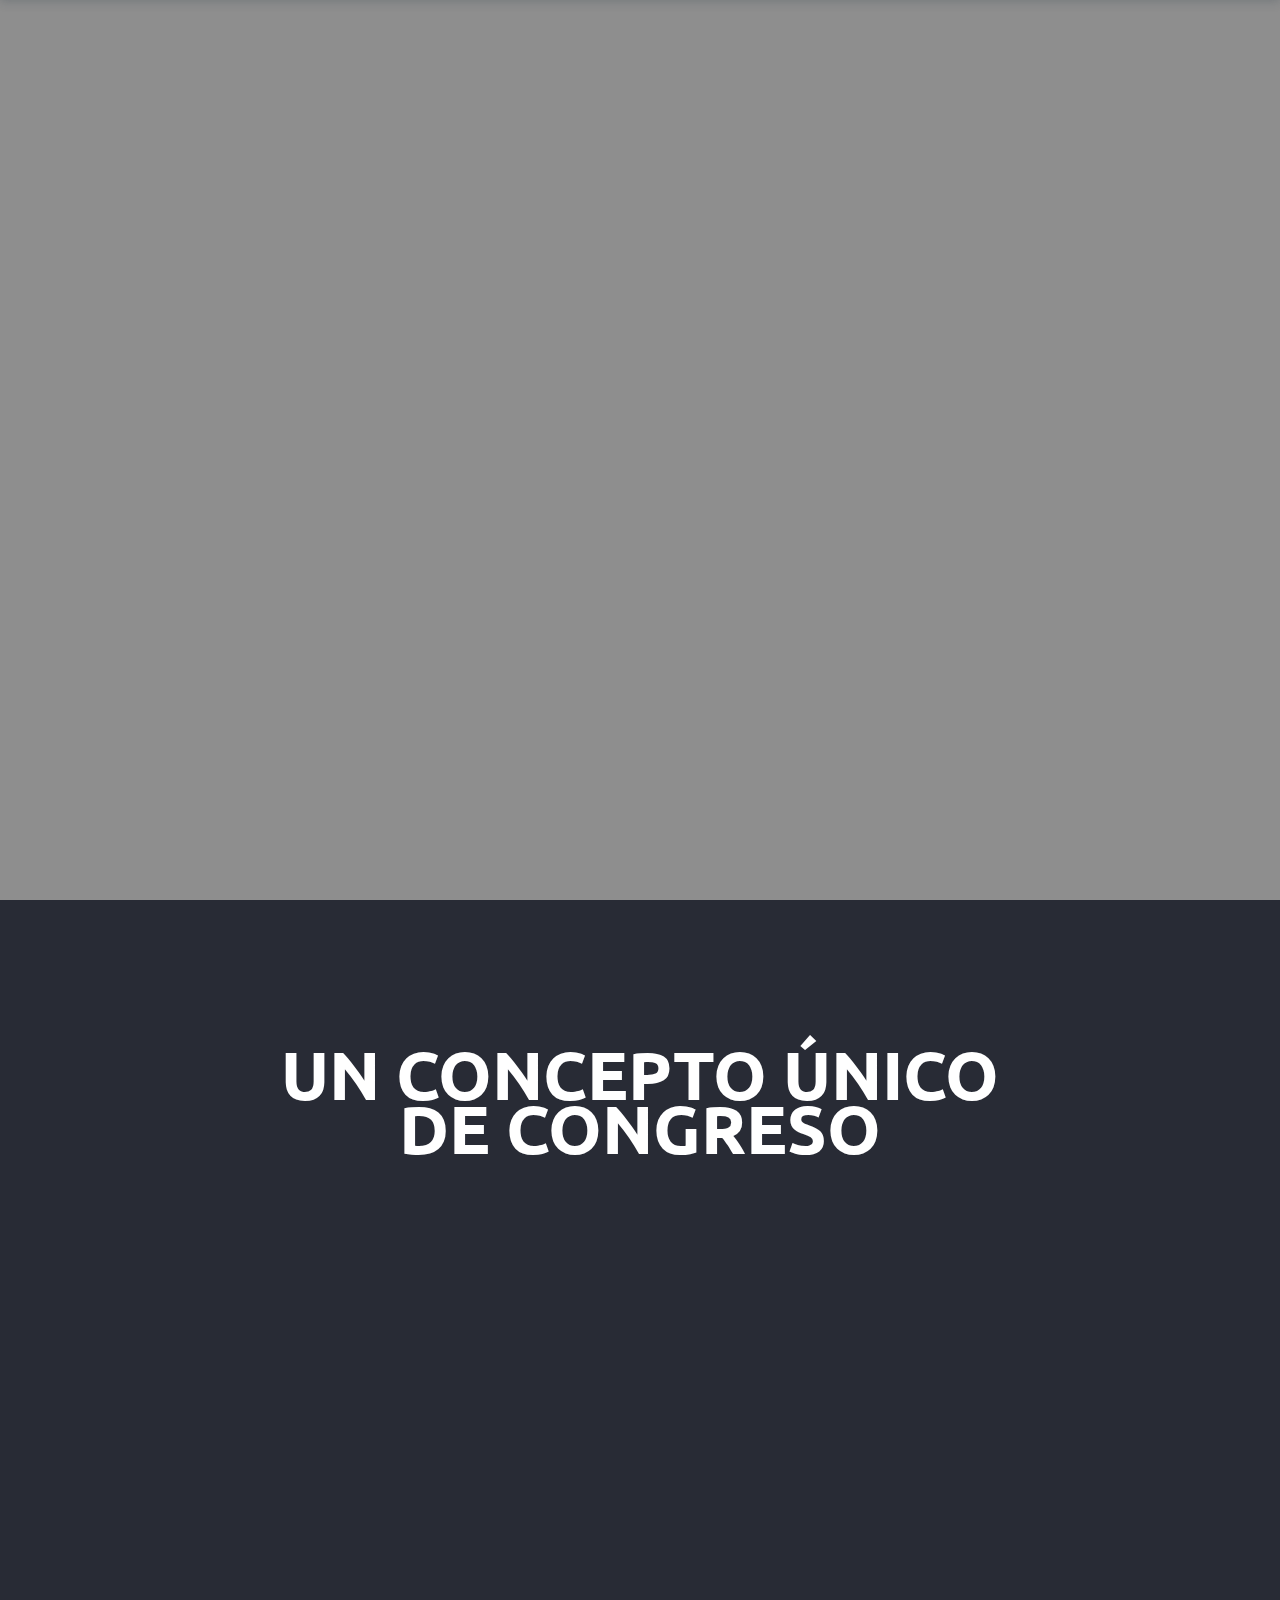
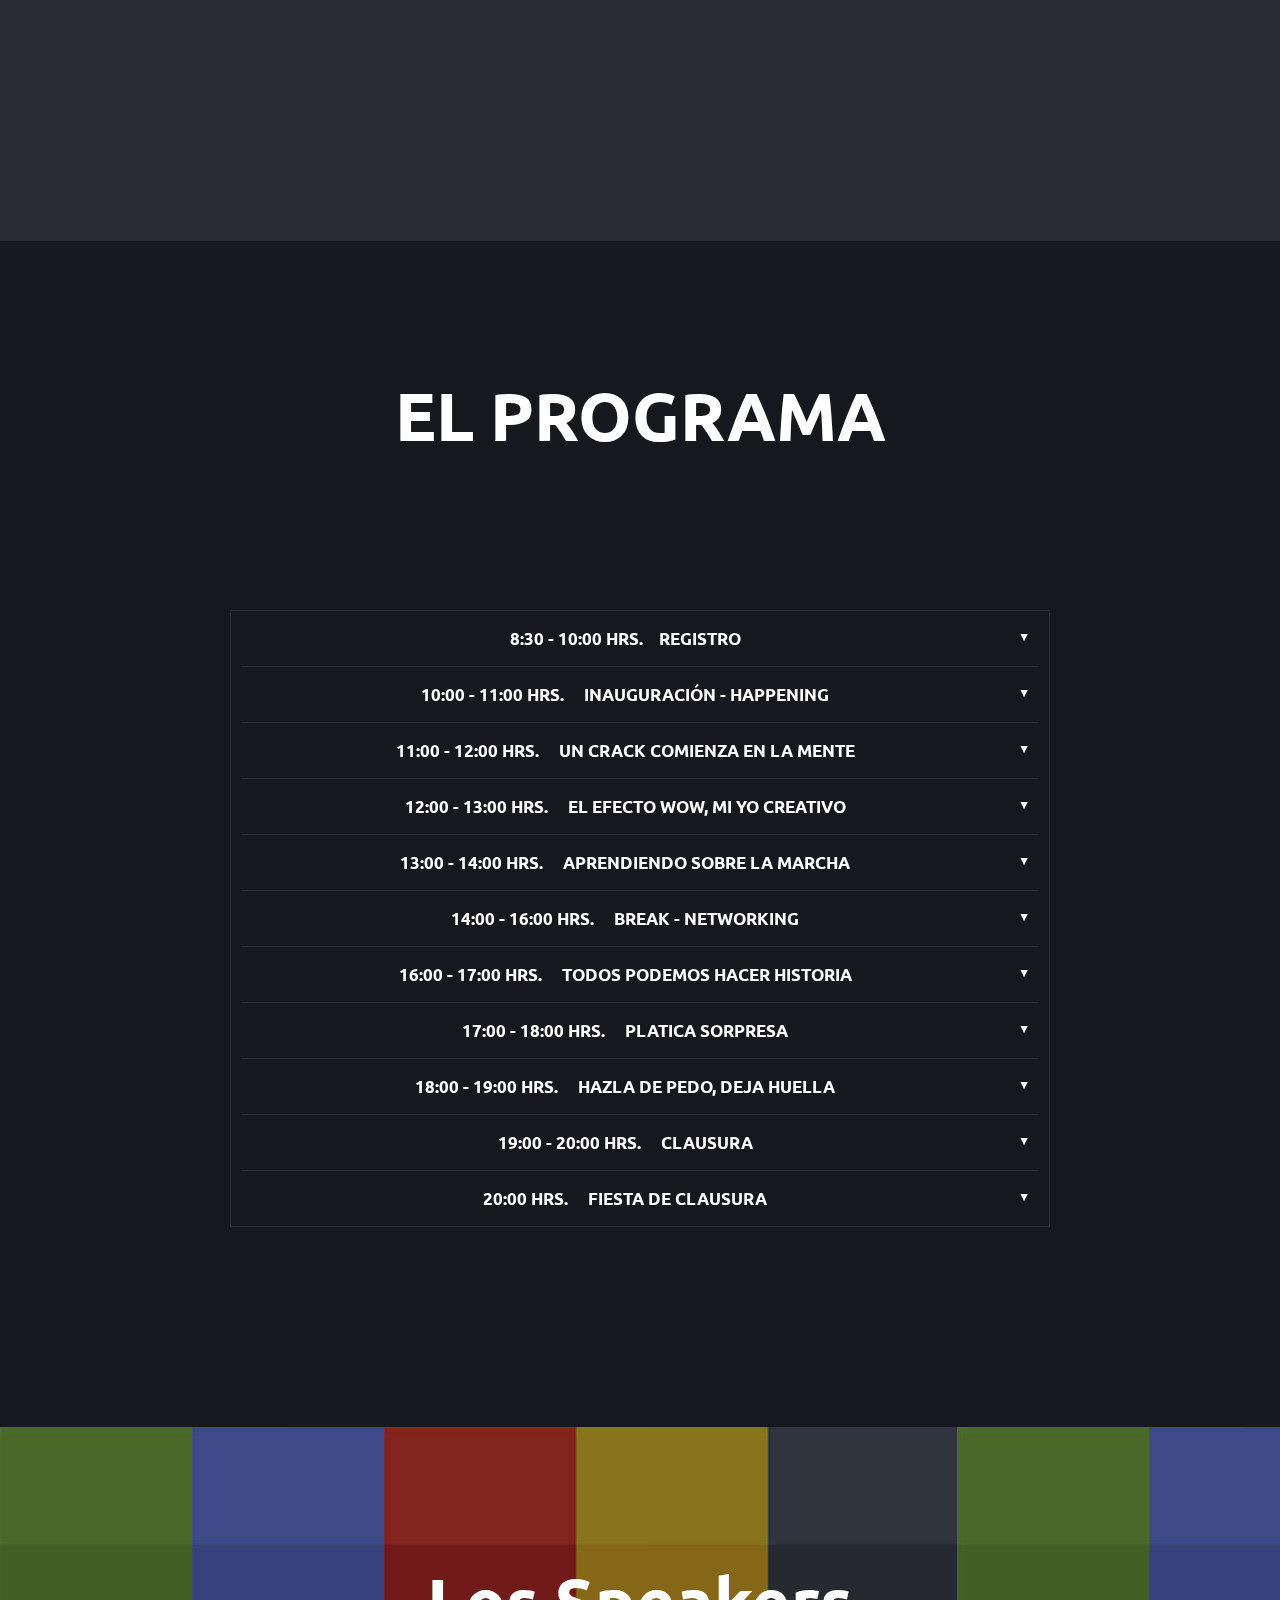
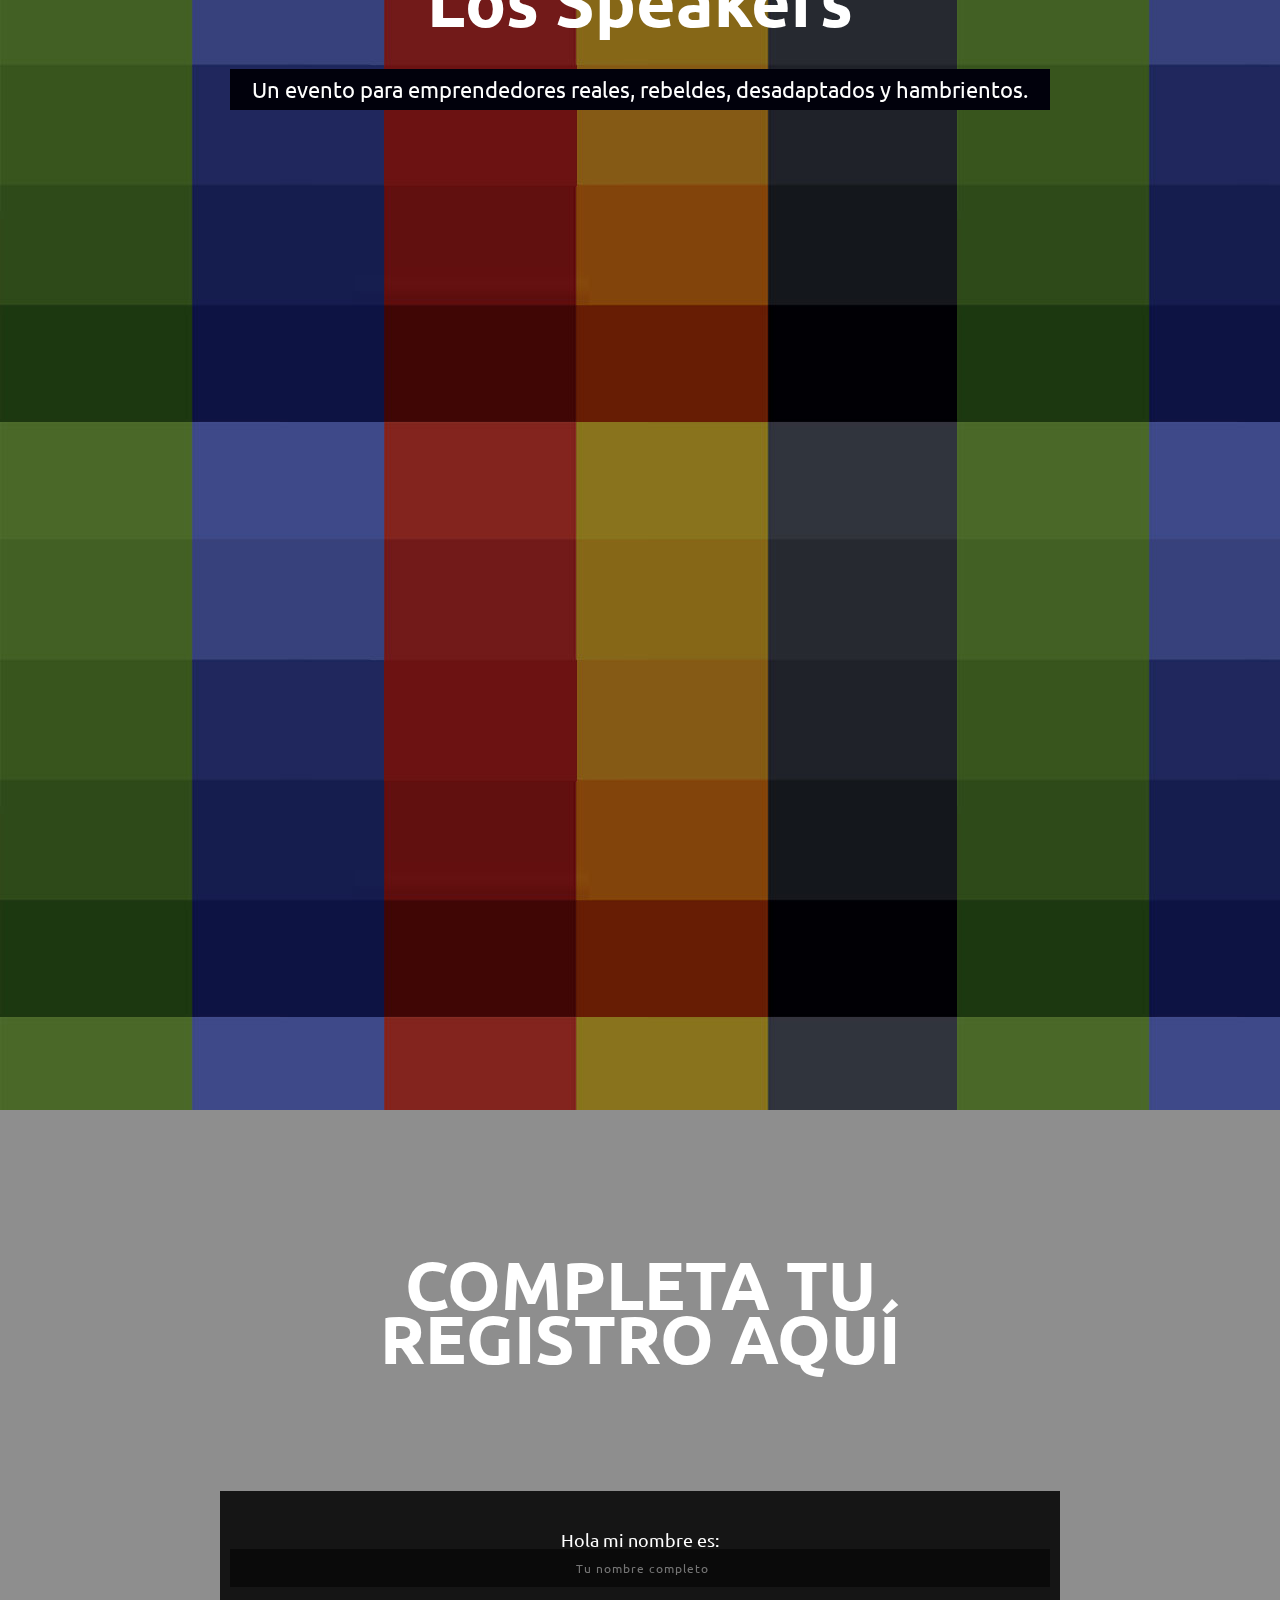
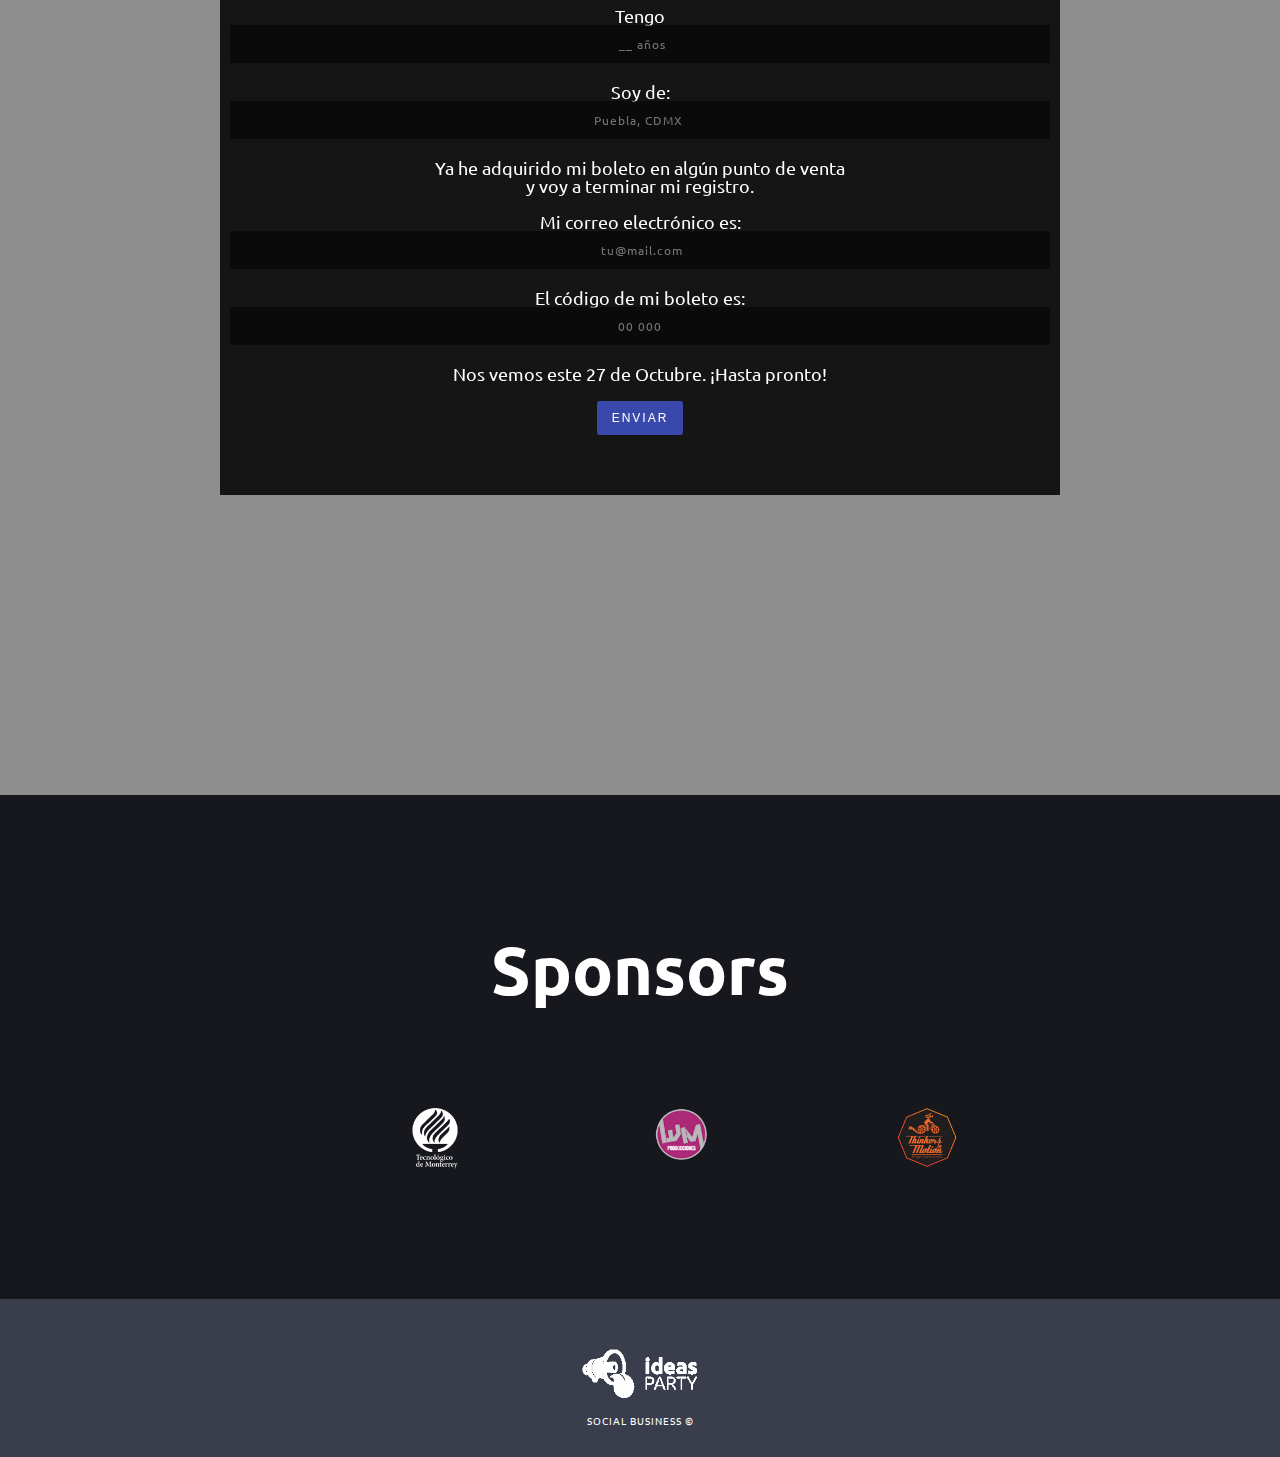
==== index.htm @ aed69400 "Versión 2016" ====
<!DOCTYPE html>
<html lang="es">

    

<head>

	<!-- Basic Page Needs
  ================================================== -->
	<meta charset="utf-8">
	<title>Idas Party</title>
	<meta name="description" content="Boutique creativa en medios">
	<meta name="author" content="guiberraMX">

	<!-- Mobile Specific Metas
  ================================================== -->
	<meta name="viewport" content="width=device-width, initial-scale=1, minimum-scale=1, maximum-scale=1">

	<!-- CSS
  ================================================== -->
  	<link rel="stylesheet" href="css/reset.css" media="all">
    <link rel="stylesheet" href="css/ut-fontface.css" media="all">
    <link rel="stylesheet" href="css/font-awesome.css" media="all">
	<link rel="stylesheet" href="css/flexslider.css" media="all">
    <link rel="stylesheet" href="css/magnific-popup.css" media="all">
    <link rel="stylesheet" href="css/ut-responsive-grid.css" media="all">
    <link rel="stylesheet" href="css/color.css" media="all">
    <link rel="stylesheet" href="css/style.css" media="all">
    
     <!--[if lt IE 9]>
		<script src="js/html5.js"></script>
	<![endif]-->
    
   <!--[if lt IE 9]>
	<link rel="stylesheet" type="text/css" href="ie8-and-down.css" />
	<style>.hero .hero-holder {
		margin-left:-410px;
	}
	</style>
    <![endif]-->
    
    <!--[if IE]>
		<link rel="stylesheet" type="text/css" href="css/ie.css" />
	<![endif]-->

	<!-- Favicons
	================================================== -->
	<link rel="shortcut icon" href="images/favicon.ico">
	<link rel="apple-touch-icon" href="images/apple-touch-icon.png">
	<link rel="apple-touch-icon" sizes="72x72" href="images/apple-touch-icon-72x72.png">
	<link rel="apple-touch-icon" sizes="114x114" href="images/apple-touch-icon-114x114.png">

    <link href="https://fonts.googleapis.com/css?family=Ubuntu:300,300i,400,400i,500,500i,700,700i" rel="stylesheet">

	<!-- Load jQuery
  	================================================== -->
  	<script src="js/jquery.min.js"></script>
    <script src="js/SmoothScroll.js"></script>
	<script src="js/modernizr.js"></script>
    <script src="js/device.min.js"></script>
    
</head>

<body id="mainsite ">

	
    <a id="top"></a>
    
	<!-- Page Layout
	================================================== -->
    
     <!-- header section -->
	<header id="header-section" class="ha-header ha-header-hide">
    	<div class="grid-container">
				<div class="ha-header-perspective">
					<div class="ha-header-front">
                    <div class="grid-20 tablet-grid-20 hide-on-mobile">
						<h1 class="logo"><a href="#top"><img src="images/logo.gif" alt="logo"></a></h1>
                        </div>
						<nav id="ut-navigation" class="grid-80 tablet-grid-80 hide-on-mobile">
                        	
							<a href="#about-section">El Congreso</a>
						
							<a href="#service-section">El Programa</a>
                            <a href="#portfolio-section">Los Speakers</a>

                            <a href="#social-section">Registro</a>
                           
                            <a href="#c-section">Sponsors</a>
						</nav>
					</div>
				</div><!-- close .ha-header-perspective --> 
        </div><!-- close grid container -->  
    </header><!-- close header -->

    <div class="clear"></div>

	<!-- hero section -->
    <section  class=" snow hero ha-waypoint parallax-section parallax-background " data-animate-up="ha-header-hide" data-animate-down="ha-header-hide">

    	
        <a id="bgndVideo" class="player" data-property="{videoURL:'https://www.youtube.com/watch?v=cID7LuywYf0',containment:'body',autoPlay:true, mute:true, startAt:0, opacity:1}">Ideas Party</a>
        
        <div class="parallax-overlay parallax-overlay-1"></div> 
    	<div class="grid-container">
    		
            <!-- hero holder -->
            <div class="hero-holder grid-70 mobile-grid-100 tablet-grid-100">
            	<div class="hero-inner">
                
                    <h2 class="nuevotit"><span> 27 DE OCTUBRE</span> </h2> <br>
            <h4 class"tecdem">TECNOLOGICO DE MONTERREY.</h4>  

            <br>
           
            <a href="#social-section"><input id="send-btn" class=" botonzote " type="submit" name="send-btn" value="Termina tu registro"></a>

            <br>
            <br>
            <br>
            <br>
            <br>
            
            <a class="entradaa"><strong>¿Aun no tienes tu entrada? <br> <br> </strong></a><a href="https://www.taquillacero.com/ideas-party-2016/centro-convenciones-tec-monterrey/2016/10/27" target="blank"><input id="send-btn" class="send-btn" type="submit" name="send-btn" value="Compra tu boleto"></a>                                             


                </div>
            </div><!-- close hero-holder -->    													
    	</div>
    </section><!-- close hero section -->
    
    <div class="clear"></div>
   
    <div id="main-content" class="wrap">
    
    <!-- about section -->
    <div class="nav-waypoint">
	<section id="about-section" class=" gris about-section content-section ha-waypoint" data-animate-up="ha-header-hide" data-animate-down="ha-header-small">
		<div class="grid-container">
        	
            <!-- section header -->
            <div class="grid-70 prefix-15 mobile-grid-100 tablet-grid-100">
                <header class="section-header">
                    <h2 class="nuevotit"><span>UN CONCEPTO ÚNICO DE CONGRESO</span></h2>
                    <p class="section-slogan">Es un congreso donde se reúnen jóvenes universitarios y público en general para convivir con empresarios y emprendedores, donde hablarán sobre historias de éxito locas e irreverentes, historias que han cambiado la manera cotidiana de hacer las cosas, entre otras experiencias. Todo esto en un ambiente de competitividad, networking y diversión.</p>
                </header>
            </div>
            <!-- close section header -->
            <div class="grid-50 tablet-grid-100 mobile-grid-100 about-box">
            	                
                <div class="about-box">

                    <img src="images/brain.png" width="40%">
                    
                    <p><strong>Así se vivió el último Ideas Party, <br> ¡No querrás perdértelo este año!</strong></p>
                
                </div>  

            </div>

            <div class="grid-50 tablet-grid-100 mobile-grid-100 about-box ">
            	
                <div class="about-box">

               <iframe width="100%" height="315px" src="https://www.youtube.com/embed/9KyWKz9sYqU" frameborder="0" allowfullscreen></iframe>
                   
                </div>

            </div>
            
            
            
    	</div><!-- close grid-container -->
    </section>



    <!-- close about 

    <div class="clear"></div>

     <section id="parallax-section-2" class=" snow parallax-section parallax-background parallax-section-2 ha-waypoint">
     <div class="parallax-overlay parallax-overlay-2"></div>
		<div class="grid-container parallax-content">
           
            	<div class="grid-70 prefix-15 mobile-grid-100 tablet-grid-100">
                    <header class="parallax-header">
                        
                        <p class="parallax-slogan">"En los momentos de crisis, sólo la <strong>creatividad</strong> es más importante que el conocimiento."</p>

                        <h2 class=""><span>Descarga la App</span></h2>
                    </header>
                </div>
   
		</div>
	</section>

   av-waypoint -->

    

    </div>
    
    <div class="clear"></div>

    <!-- team 

    <div class="nav-waypoint">

                            	<section id="team-section" class="team-section content-section">
                            		<div class="grid-container">
                                    	
                                      
                                        <div class="grid-70 prefix-15 mobile-grid-100 tablet-grid-100">
                                            <header class="section-header">
                                                <h2 class="section-title"><span>Los Thinkers</span></h2>
                                                <p class="section-slogan">Estas son las mentes <strong>creativas:</strong> los encargados de la satisfacción de nuestros clientes</p>
                                            </header>
                                        </div>
                                                                       
                                        <div class="clear"></div>
                                        
                            			<div class="member-box grid-25 mobile-grid-100 tablet-grid-50">

                                            <figure class="member-photo">

                                            <a href="http://blog.thinkersinmotion.mx/author/arturo-larrazabal-y-perez/" target="blank"> <img src="images/member1.jpg" alt="Yuyo"></a>

                                            </figure>

                                            <div class="member-box">
                                                <h3>Yuyo "El Irreverente"</h3>
                                                <span>C.E.O.</span>
                                            </div>
                                            
                            			</div>
                                    
                            			<div class="member-box grid-25 mobile-grid-100 tablet-grid-50">
                                        	<figure class="member-photo"><img src="images/member3.jpg" alt="member"></figure>
                                            
                                            <div class="member-box">
                                                <h3>Toni Simoni</h3>
                                                <span>Director de cuentas</span>
                                            </div>
                                            
                            			</div>

                            			<div class="member-box grid-25 mobile-grid-100 tablet-grid-50">
                                        	<figure class="member-photo">

                                           <a href="http://blog.thinkersinmotion.mx/author/guiberramx/" target="blank"> <img src="images/member4.jpg" alt="guiberraMX"></a>

                                            </figure>
                                            
                                            <div class="member-box">
                                                <h3>Alejandro Guiberra</h3>
                                                <span>Front End</span>
                                            </div>
                                            
                            			</div>
                                        
                                    
                            			<div class="member-box grid-25 mobile-grid-100 tablet-grid-50">

                                        	<figure class="member-photo">

                                            <a href="http://blog.thinkersinmotion.mx/author/hugo/" target="blank"> <img src="images/member5.jpg" alt="Hugo"></a>


                                            </figure>
                                            
                                            <div class="member-box">
                                                <h3>Hugo Vázquez</h3>
                                                <span>Post Producción</span>
                                            </div>
                                            
                            			</div>
                                        
                                   
                            			<div class="member-box grid-25 mobile-grid-100 tablet-grid-50">
                                        	<figure class="member-photo"><img src="images/member6.jpg" alt="member"></figure>
                                            
                                            <div class="member-box">
                                                <h3>Isabel Velásquez</h3>
                                                <span>Dirección Actoral</span>
                                            </div>
                                            
                            			</div>
                                    
                            			<div class="member-box grid-25 mobile-grid-100 tablet-grid-50">
                                        	<figure class="member-photo">

                                            <a href="http://blog.thinkersinmotion.mx/author/iphdz/" target="blank"> <img src="images/member7.jpg" alt="Fernando"></a>

                                            </figure>
                                            
                                            <div class="member-box">
                                                <h3>Fernando Hernández</h3>
                                                <span>Dirección de arte</span>
                                            </div>
                                            
                            			</div>

                                       
                                        <div class="member-box grid-25 mobile-grid-100 tablet-grid-50">
                                            <figure class="member-photo">

                                            <a href="http://blog.thinkersinmotion.mx/author/cesar/" target="blank"> <img src="images/member22.jpg" alt="Jarocho"></a>

                                            </figure>
                                            
                                            <div class="member-box">
                                                <h3>Cesar Valcorr</h3>
                                                <span>Community Manager</span>
                                            </div>
                                            
                                        </div>


                                        <div class="member-box grid-25 mobile-grid-100 tablet-grid-50">
                                            <figure class="member-photo">

                                            <a href="http://blog.thinkersinmotion.mx/author/emiliano-vargas/" target="blank"> <img src="images/member11.jpg" alt="Emiliano"></a>

                                            </figure>
                                            
                                            <div class="member-box">
                                                <h3>Emiliano</h3>
                                                <span>POST PRODUCCIÓN y animación</span>
                                            </div>
                                            
                                        </div>


                                        <div class="member-box grid-25 mobile-grid-100 tablet-grid-50">
                                            <figure class="member-photo"><img src="images/memberj.jpg" alt="member"></figure>
                                            
                                            <div class="member-box">
                                                <h3>Jorge Juárez</h3>
                                                <span>IT Admin & Back End</span>
                                            </div>
                                            
                                        </div>

                                         <div class="member-box grid-25 mobile-grid-100 tablet-grid-50">
                                            <figure class="member-photo"><img src="images/arturor.jpg" alt="member"></figure>
                                            
                                            <div class="member-box">
                                                <h3>Arturo Robles</h3>
                                                <span>Front end developer</span>
                                            </div>
                                            
                                        </div>

                                         <div class="member-box grid-25 mobile-grid-100 tablet-grid-50">
                                            <figure class="member-photo"><img src="images/uma.png" alt="member"></figure>
                                            
                                            <div class="member-box">
                                                <h3>Uma Thinker</h3>
                                                <span>Recursos Humanos</span>
                                            </div>
                                            
                                        </div>


                                         
                            			

                                         <div class="clear"></div>
                                         <br>
                                         <br>
                                         <br>
                                         <br>

                                         
                                         
                                          <div class="grid-70 prefix-15 mobile-grid-100 tablet-grid-100">
                                            <header class="section-header">

                                                <h3 class="section-title"><span>Partners</span></h3>
                                               
                                                <p class="section-slogan">Estos son nuestros <strong>partners</strong> al rededor del mundo.</p>
                                            </header>
                                        </div>


                                        <div class="member-box grid-25 mobile-grid-100 tablet-grid-50">
                                            <figure class="member-photo"><img src="images/member8.jpg" alt="member"></figure>
                                            
                                            <div class="member-box">
                                                <h3>Sonia Bau</h3>
                                                <span>Madrid, España.</span>
                                            </div>
                                            
                                        </div>
                                        
                                      
                                        <div class="member-box grid-25 mobile-grid-100 tablet-grid-50">
                                            <figure class="member-photo"><img src="images/member9.png" alt="member"></figure>
                                            
                                            <div class="member-box">
                                                <h3>Anias Hergarten</h3>
                                                <span>Berna, Suiza</span>
                                            </div>
                                            
                                        </div>
                                        
                                        <div class="member-box grid-25 mobile-grid-100 tablet-grid-50">
                                            <figure class="member-photo"><img src="images/member10.png" alt="member"></figure>
                                            
                                            <div class="member-box">
                                                <h3>Joyfool Delabatte</h3>
                                                <span>Lyon, Francia</span>
                                            </div>
                                            
                                        </div>

                                        <div class="clear"></div>
                                         <br>
                                         <br>
                                         <br>
                                         <br>
                                         
                                         
                                         
                                          <div class="grid-70 prefix-15 mobile-grid-100 tablet-grid-100">
                                            <header class="section-header">

                                                <h3 class="section-title"><span>Prácticas</span></h3>
                                               
                                                <p class="section-slogan">Estos son nuestros <strong>practicantes</strong> que vienen a desarrollar su talento con nosotros.</p>
                                            </header>
                                        </div>


                                        <div class="member-box grid-25 mobile-grid-100 tablet-grid-50">
                                            <figure class="member-photo">

                                            <a  target="blank"> <img src="images/member66.jpg" alt="Emiliano"></a>

                                            </figure>
                                            
                                            <div class="member-box">
                                                <h3>Octavio</h3>
                                                <span>Cine, UPAEP</span>
                                            </div>
                                            
                                        </div>
                                       

                                        <div class="member-box grid-25 mobile-grid-100 tablet-grid-50">
                                            <figure class="member-photo">

                                            <a href="http://blog.thinkersinmotion.mx/author/mafer/" target="blank"> <img src="images/member55.jpg" alt="Emiliano"></a>

                                            </figure>
                                            
                                            <div class="member-box">
                                                <h3>Mafer</h3>
                                                <span>Cine, UPAEP</span>
                                            </div>
                                            
                                        </div>

                                        

                                         <div class="clear"></div>
                                         <br>
                                         <br>
                                         <br>
                                         <br>
                                         
                                         
                                         
                                          <div class="grid-70 prefix-15 mobile-grid-100 tablet-grid-100">
                                            <header class="section-header">

                                                <h3 class="section-title"><span>Bloggers</span></h3>
                                               
                                                <p class="section-slogan">Más que amigos son <strong>Bloggers</strong> que comparten con nosotros sus experiencias día a dia en las mejores agencias de publicidad.</p>
                                            </header>
                                        </div>


                                        <div class="member-box grid-25 mobile-grid-100 tablet-grid-50">
                                            <figure class="member-photo"><img src="images/member14.jpg" alt="member"></figure>
                                            
                                            <div class="member-box">
                                                <h3>Humberto de Ita</h3>
                                                <span></span>
                                            </div>
                                            
                                        </div>
                                       
                                        <div class="member-box grid-25 mobile-grid-100 tablet-grid-50">
                                            <figure class="member-photo"><img src="images/member15.jpg" alt="member"></figure>
                                            
                                            <div class="member-box">
                                                <h3>Deny Kristel</h3>
                                                <span></span>
                                            </div>
                                            
                                        </div>
                                        
                                   
                                        <div class="member-box grid-25 mobile-grid-100 tablet-grid-50">
                                            <figure class="member-photo">
                                                
                                                <a href="http://blog.thinkersinmotion.mx/author/pipe/" target="blank"> <img src="images/member16.jpg" alt="Pipe"></a>

                                            </figure>
                                            
                                            <div class="member-box">
                                                <h3>Pipe Santosho</h3>
                                                <span></span>
                                            </div>
                                            
                                        </div>

                                        <div class="member-box grid-25 mobile-grid-100 tablet-grid-50">
                                            <figure class="member-photo"><img src="images/member1.jpg" alt="member"></figure>
                                            
                                            <div class="member-box">
                                                <h3>Yuyo "El Irreverente"</h3>
                                                <span></span>
                                            </div>
                                            
                                        </div>

                                        <div class="member-box grid-25 mobile-grid-100 tablet-grid-50">
                                            <figure class="member-photo"><img src="images/member33.jpg" alt="member"></figure>
                                            
                                            <div class="member-box">
                                                <h3>Sergio Aparicio</h3>
                                                <span></span>
                                            </div>
                                            
                                        </div>
                                      	
                            		</div>
                            	</section>
                                
                               <div class="clear"></div>
                               
                              
                                <section id="counter-section" class="snow counter-section parallax-section parallax-background">
                                 	<div class="parallax-overlay parallax-overlay-6"></div>
                            		<div class="grid-container parallax-content">
                                    	<div class="grid-parent grid-100 mobile-grid-100 tablet-grid-100">
                                        
                                      
                                        <div class="grid-70 prefix-15 mobile-grid-100 tablet-grid-100">
                                            <header class="parallax-header">
                                                <h2 class="parallax-title"><span>Algo más sobre nosotros</span></h2>
                                                <p class="parallax-slogan">Tan sólo el último año y gracias a tu confianza sumamos a la familia Thinkers:<strong></strong>.</p>
                                            </header>
                                        </div>
                                     
                             
                            			<div class="grid-25 mobile-grid-100 tablet-grid-25">
                                        	<div class="counter-box counter" data-counter="1993">
                                        		<span class="count">1993</span>
                                             	<h3 class="counter-details">Tazas de café</h3>
                                            </div>
                            			</div>
                                        
                                  
                            			<div class="grid-25 mobile-grid-100 tablet-grid-25">
                                        	<div class="counter-box counter" data-counter="42">
                                        		<span class="count">42</span>
                                             	<h3 class="counter-details">Proyectos terminados</h3>
                                            </div>
                            			</div>
                                        
                                     
                            			<div class="grid-25 mobile-grid-100 tablet-grid-25">
                                        	<div class="counter-box counter" data-counter="24">
                                        		<span class="count">24</span>
                                             	<h3 class="counter-details">Clientes satisfechos</h3>
                                            </div>
                            			</div>
                                        
                                 
                            			<div class="grid-25 mobile-grid-100 tablet-grid-25">
                                        	<div class="counter-box counter" data-counter="2">
                                        		<span class="count">2</span>
                                             	<h3 class="counter-details">Reconocimientos</h3>
                                            </div>
                            			</div>
                                
                                		</div>
                            		</div>
                            	</section>
                                
                               
                                <section id="cta-section" class="cta-section content-section">
                                	<div class="grid-container">    
                                    	<div class="grid-70 prefix-15 mobile-grid-100 tablet-grid-100">            
                                        	<span class="cta-btn cl-effect-18"><a href="#contact-section" class="cl-effect-18">Escríbenos</a></span>
                                        </div>            
                                	</div> 
                                </section>
    </div>

     nav-waypoint -->
         
    <div class="clear"></div>    
    
    <!-- service section -->
    <div class="nav-waypoint">
     <section id="service-section" class="snow gris parallax-section parallax-background service-section">
     <div class="parallax-overlay parallax-overlay-3"></div>
		<div class="grid-container parallax-content">
        	<div class="grid-parent grid-100 mobile-grid-100 tablet-grid-100">
            
            <!-- entry header -->
            <div class="grid-70 prefix-15 mobile-grid-100 tablet-grid-100">
            <header class="parallax-header">

            <h2 class="nuevotit"><span>EL PROGRAMA</span></h2>
                <br>

            <p class="parallax-slogan">Historias de éxito de quien creyó en su idea y retó a lo cotidiano; todo esto en un ambiente de música, competitividad y éxito.</p>


                    <ul class="accordion css-accordion">

                      <li class="accordion-item">
                        <input class="accordion-item-input" type="checkbox" name="accordion" id="item1" />
                        <label for="item1" class="accordion-item-hd">8:30 - 10:00 HRS. &nbsp;&nbsp;&nbsp;<strong>REGISTRO</strong><span class="accordion-item-hd-cta">&#9650;</span></label>
                        <div class="accordion-item-bd">
                        <p>Social Business, Acceso Centro de Convenciones Tecnológico de Monterrey.</p>
                        </div>
                      </li>


                      <li class="accordion-item">
                        <input class="accordion-item-input" type="checkbox" name="accordion" id="item2" />
                        <label for="item2" class="accordion-item-hd">10:00 - 11:00 HRS. &nbsp;&nbsp;&nbsp; <strong>INAUGURACIÓN - HAPPENING</strong> <span class="accordion-item-hd-cta">&#9650;</span></label>
                        <div class="accordion-item-bd">
                            <p>Bienvenidos a Ideas Party - ft. Social Business</p>
                        </div>
                      </li>


                      <li class="accordion-item">
                        <input class="accordion-item-input" type="checkbox" name="accordion" id="item3" />
                        <label for="item3" class="accordion-item-hd">11:00 - 12:00 HRS. &nbsp;&nbsp;&nbsp; <strong>UN CRACK COMIENZA EN LA MENTE </strong><span class="accordion-item-hd-cta">&#9650;</span></label>
                        <div class="accordion-item-bd">

                            <h4> <strong>Pepe Galván</strong>Fundador de Six Pack Mental. </h4>
                            <br>
                            <p>Top Performance Coach deportivo para atletas nacionales e internacionales. Entrenamiento mental para mejorar el rendimiento de deportistas dentro y fuera de la cancha. Lleva la operación y logística de la Selección Mexicana de Futbol en USA. Consultor de la MLS. Logística para Copa América y eventos internacionales. Deportista, empresario y apasionado del futbol.</p>
                        </div>
                      </li>


                      <li class="accordion-item">
                        <input class="accordion-item-input" type="checkbox" name="accordion" id="item4" />
                        <label for="item4" class="accordion-item-hd">12:00 - 13:00 HRS. &nbsp;&nbsp;&nbsp; <strong>EL EFECTO WOW, MI YO CREATIVO</strong> <span class="accordion-item-hd-cta">&#9650;</span></label>
                        <div class="accordion-item-bd">
                        <h4><strong>Mari Carmen Obregón</strong>Fundadora y autora del libro El Efecto WOW.</h4>
                        <br>
                        <p>
                            De las 30 mujeres promesa en los negocios según la revista Forbes México. Speaker en Tedx Talks. Su conferencia ha sido escuchada en Frankfurt, Las Vegas, Miami, Nashville, Medellín, Bogotá, Cancún, Guadalajara, CDMX y más ciudades del mundo. Apasionada de la creatividad y las mariposas amarillas.
                        </p>
                        </div>
                      </li>

                      <li class="accordion-item">
                        <input class="accordion-item-input" type="checkbox" name="accordion" id="item5" />
                        <label for="item5" class="accordion-item-hd">13:00 - 14:00 HRS. &nbsp;&nbsp;&nbsp; <strong>APRENDIENDO SOBRE LA MARCHA</strong><span class="accordion-item-hd-cta">&#9650;</span></label>
                        <div class="accordion-item-bd">
                        <h4><strong>Diego Stommel</strong>Fundador de Zoé Water. Manager de Haku.</h4>
                        <br>
                        <p>Director de Hedley & Bennett México. Baterista de Allison, ganador de dos discos de oro y platino. Empresario, rockero, amante de las motos y los perros.</p>
                        </div>
                      </li>

                      <li class="accordion-item">
                        <input class="accordion-item-input" type="checkbox" name="accordion" id="item6" />
                        <label for="item6" class="accordion-item-hd"> 14:00 - 16:00 HRS. &nbsp;&nbsp;&nbsp; BREAK - NETWORKING<span class="accordion-item-hd-cta">&#9650;</span></label>
                        <div class="accordion-item-bd">
                            
                        </div>
                      </li>


                      <li class="accordion-item">
                        <input class="accordion-item-input" type="checkbox" name="accordion" id="item7" />
                        <label for="item7" class="accordion-item-hd"> 16:00 - 17:00 HRS. &nbsp;&nbsp;&nbsp; TODOS PODEMOS HACER HISTORIA<span class="accordion-item-hd-cta">&#9650;</span></label>
                        <div class="accordion-item-bd">
                            <h4><strong>Pepe Ramírez</strong>Fundador de Mi Gran Socio.</h4>
                            <br>
                            <p>Creativo de campañas para Tequila Cuervo Tradicional, J&B, Start Media, Explora México, Mercedes Benz, MVS Multivision, Corona entre otros. Fundador de una de las primeras agencias de modelaje en CDMX haciendo pasarelas para Versace. Empresario intenso y amante de las grandes ideas.</p>
                        </div>
                      </li>


                      <li class="accordion-item">
                        <input class="accordion-item-input" type="checkbox" name="accordion" id="item8" />
                        <label for="item8" class="accordion-item-hd">17:00 - 18:00 HRS. &nbsp;&nbsp;&nbsp; <strong>PLATICA SORPRESA</strong> <span class="accordion-item-hd-cta">&#9650;</span></label>
                        <div class="accordion-item-bd">
                            <p>Invitado Especial - Discovery Chanel</p>
                        </div>
                      </li>

                      <li class="accordion-item">
                        <input class="accordion-item-input" type="checkbox" name="accordion" id="item9" />
                        <label for="item9" class="accordion-item-hd">18:00 - 19:00 HRS.  &nbsp;&nbsp;&nbsp; <strong>HAZLA DE PEDO, DEJA HUELLA</strong> <span class="accordion-item-hd-cta">&#9650;</span></label>
                        <div class="accordion-item-bd">
                        <h4><strong>Jorge Gómez Pimienta (Yorsh de Polanco)<br></strong>Fundador de Apache Brands.</h4>
                        <br>
                        <p>Nominado por MTV como fenómeno viral del año. Su imagen es patrocinada por Pepsi, Heineken, TV Azteza, Jeep, Head & Shoulders, Sport City, Marti. 18 años de experiencia en marketing trabajando para Coca-Cola y PepsiCo. Filántropo, empresario, deportista y amante de los perros y la naturaleza.</p>
                        </div>
                      </li>

                      <li class="accordion-item">
                        <input class="accordion-item-input" type="checkbox" name="accordion" id="item10" />
                        <label for="item10" class="accordion-item-hd">19:00 - 20:00 HRS. &nbsp;&nbsp;&nbsp; <strong>CLAUSURA</strong> <span class="accordion-item-hd-cta">&#9650;</span></label>
                        <div class="accordion-item-bd"> <p>Ideas Party - ft. Social Business</p> </div>
                      </li>

                      <li class="accordion-item">
                        <input class="accordion-item-input" type="checkbox" name="accordion" id="item11" />
                        <label for="item11" class="accordion-item-hd"> 20:00 HRS. &nbsp;&nbsp;&nbsp; <strong>FIESTA DE CLAUSURA</strong> <span class="accordion-item-hd-cta">&#9650;</span></label>
                        <div class="accordion-item-bd"> <p>Lugar por confirmar.</p></div>
                      </li>

                    </ul>


  <!-- close en


                        <button class="accordion">Section 1</button>
                        <div class="panel">
                          <p>Lorem ipsum...</p>
                        </div>

                        <button class="accordion">Section 2</button>
                        <div class="panel">
                          <p>Lorem ipsum...</p>
                        </div>

                        <button class="accordion">Section 3</button>
                        <div class="panel">
                          <p>Lorem ipsum...</p>
                        </div>

   try harder -->

            </header>
            </div>

            <!-- close en
 
                            			<div class="grid-33 mobile-grid-100 tablet-grid-100">
                                        	<div class="box-fade icon-box">
                                        	<div class="arrow-right"></div>
                            				<i class="icon-pencil icon-4x service-icon"></i>
                                            </div>
                                            <div class="box-fade info"> 
                                            <h3>Branding</h3>
                            				<p>Creación de una identidad para que cada elemento de tu marca proyecte tu filosofía.</p>
                                           </div>
                            			</div>
                                        
                                      
                            			<div class="grid-33 mobile-grid-100 tablet-grid-100">
                                        	<div class="box-fade icon-box">
                                        	<div class="arrow-right"></div>
                                            <i class="icon-camera icon-4x service-icon"></i>
                                            </div>
                                            <div class="box-fade info"> 
                                            <h3>Fotografía</h3>
                            				<p>Una fotografía debe ser creativa y agradable. Hay muchas cosas aburridas en la vida.</p>
                                           </div>
                                          
                            			</div>
                                        
                               
                            			<div class="grid-33 mobile-grid-100 tablet-grid-100">	
                                            <div class="box-fade icon-box">
                                        	<div class="arrow-right"></div>
                            				<i class="icon-globe icon-4x service-icon"></i>
                                            </div>
                                            <div class="box-fade info"> 
                                            <h3>Web</h3>
                            				<p>Creamos una experiencia positiva en tu sitio, para impactar a tus visitantes.</p>
                                           </div>
                            			</div>

                                        <div class="grid-33 mobile-grid-100 tablet-grid-100">
                                            <div class="box-fade icon-box">
                                            <div class="arrow-right"></div>
                                            <i class="icon-group icon-4x service-icon"></i>
                                            </div>
                                            <div class="box-fade info"> 
                                            <h3>Capacitación</h3>
                                            <p>No te limites a contemplar, empieza a aprender para hacer crecer tus ideas.</p>
                                           </div>
                                        </div>

                                        <div class="grid-33 mobile-grid-100 tablet-grid-100">
                                            <div class="box-fade icon-box">
                                            <div class="arrow-right"></div>
                                            <i class="icon-cloud icon-4x service-icon"></i>
                                            </div>
                                            <div class="box-fade info"> 
                                            <h3>Apps</h3>
                                            <p>Hacemos trabajar tus ideas con aplicaciones online para cualquier plataforma. </p>
                                           </div>
                                          
                                        </div>

                                        <div class="grid-33 mobile-grid-100 tablet-grid-100">   
                                            <div class="box-fade icon-box">
                                            <div class="arrow-right"></div>
                                            <i class="icon-thumbs-up-alt icon-4x service-icon"></i>
                                            </div>
                                            <div class="box-fade info"> 
                                            <h3>Campañas</h3>
                                            <p>Aprovecha diferentes herramientas para lograr una estrategia integral.</p>
                                           </div>
                                        </div>


            try harder -->




                   




    
    </div><!-- close grid-100 -->
		</div><!-- close grid container -->
	</section><!-- close service section -->
    
    </div><!-- close nav-waypoint -->
    
    <div class="clear"></div>
    
    <!-- portfolio section -->
    <div class="nav-waypoint">
	<section id="portfolio-section" class="portfolio-section content-section">
		<div class="grid-container">
        	
            <!-- section header -->
            <div class="grid-70 prefix-15 mobile-grid-100 tablet-grid-100">
                <header class="section-header">
                    <h2 class="nuevotit"><span>Los Speakers</span></h2>


                    <br>


                    <p class="section-slogan2">Un evento para emprendedores reales, rebeldes, desadaptados y hambrientos.</p>
                </header>
            </div>
            <!-- close section header -->
            
            <div class="clear"></div>

             <!-- portfolio box 3 -->
            <div class="grid-33 mobile-grid-50 tablet-grid-50">
                <a>
                <div class="portfolio-box">       
                <figure class="portfolio-image"><img src="images/1.png" alt="portfolio image"></figure><!-- close portfolio image -->
                <div class="portfolio-caption">
                    <h3 class="portfolio-title"><span class="portfolio-category"></span></h3>
                </div><!-- close portfolio caption -->
                </div>     
                </a>          
            </div><!-- close portfolio -->

            <!-- portfolio box 3 -->
            <div class="grid-33 mobile-grid-50 tablet-grid-50">
                <a class="portfolio-popup-video" >
                <div class="portfolio-box">       
                <figure class="portfolio-image"><img src="images/2.png" alt="portfolio image"></figure><!-- close portfolio image -->
                <div class="portfolio-caption">
                    <h3 class="portfolio-title"><span class="portfolio-category"></span></h3>
                </div><!-- close portfolio caption -->
                </div>     
                </a>          
            </div><!-- close portfolio -->

            <!-- portfolio box 3 -->
            <div class="grid-33 mobile-grid-50 tablet-grid-50">
                <a class="portfolio-popup-video" >
                <div class="portfolio-box">       
                <figure class="portfolio-image"><img src="images/3.png" alt="portfolio image"></figure><!-- close portfolio image -->
                <div class="portfolio-caption">
                    <h3 class="portfolio-title"><span class="portfolio-category"></span></h3>
                </div><!-- close portfolio caption -->
                </div>     
                </a>          
            </div><!-- close portfolio -->

             <!-- portfolio box 3 -->
            <div class="grid-33 mobile-grid-50 tablet-grid-50">
                <a class="portfolio-popup-video" >
                <div class="portfolio-box">       
                <figure class="portfolio-image"><img src="images/4.png" alt="portfolio image"></figure><!-- close portfolio image -->
                <div class="portfolio-caption">
                    <h3 class="portfolio-title"><span class="portfolio-category"></span></h3>
                </div><!-- close portfolio caption -->
                </div>     
                </a>          
            </div><!-- close portfolio -->

            <!-- portfolio box 3 -->
            <div class="grid-33 mobile-grid-50 tablet-grid-50">
                <a class="portfolio-popup-video" >
                <div class="portfolio-box">       
                <figure class="portfolio-image"><img src="images/5.png" alt="portfolio image"></figure><!-- close portfolio image -->
                <div class="portfolio-caption">
                    <h3 class="portfolio-title"><span class="portfolio-category"></span></h3>
                </div><!-- close portfolio caption -->
                </div>     
                </a>          
            </div><!-- close portfolio -->


            <!-- portfolio box 3 -->
            <div class="grid-33 mobile-grid-50 tablet-grid-50">
                <a class="portfolio-popup-video" >
                <div class="portfolio-box">       
                <figure class="portfolio-image"><img src="images/6.png" alt="portfolio image"></figure><!-- close portfolio image -->
                <div class="portfolio-caption">
                    <h3 class="portfolio-title"><span class="portfolio-category"></span></h3>
                </div><!-- close portfolio caption -->
                </div>     
                </a>          
            </div><!-- close portfolio -->


	</section><!-- close portfolio section -->
    
    <div class="clear"></div>
    
    <!-- social section -->
     <section id="social-section" class="snow parallax-section parallax-background social-section">
     <div class="parallax-overlay parallax-overlay-4"></div><!-- parallax overlay -->
		<div class="grid-container parallax-content">
        	<div class="grid-parent grid-100 mobile-grid-100 tablet-grid-100">
            
            	<!-- parallax header -->
            	<div class="grid-70 prefix-15 mobile-grid-100 tablet-grid-100">
                    <header class="parallax-header">
                    <h2 class="nuevotit"><span>COMPLETA TU <br> REGISTRO AQUÍ</span></h2>
                    <p class="parallax-slogan">Si ya compraste tu boleto es momento de terminar tu registro. Bienvenido</p>


<!-- parallax he

                    <p class="parallax-slogan">Hola mi nombre es: Tu nombre completo
 . Tengo __ años
. Soy de: Puebla, CDMX
. Ya he adquirido mi boleto en algún punto de venta y voy a terminar mi registro. Mi correo electrónico es: tu@mail.com
 . El código de mi boleto es: 00 000
 . 
Nos vemos este 27 de Octubre. ¡Hasta pronto!</p>


ader -->




                    </header>
                </div>
            


            
            <div class="clear"></div>



 



            <form id="nl-form" class=" grid-70 prefix-15 mobile-grid-100 tablet-grid-100 nl-form  ">

                            Hola mi nombre es: 
                            <input id="name" type="text" name="name" placeholder=" Tu nombre completo" data-subline="Enter your name"/>
                            Tengo <input id="name" type="text" name="name" placeholder=" __ años" data-subline="Enter your name"/> Soy de: <input id="name" type="text" name="name" placeholder="Puebla, CDMX " data-subline="Enter your name"/>
                            Ya he adquirido mi boleto en algún punto de venta <br> y voy a terminar mi registro. <br> <br> Mi correo electrónico es:

                            <input id="name" type="text" name="name" placeholder=" tu@mail.com" data-subline="Enter your name"/>
                            
                            El código de mi boleto es:

                            <input id="name" type="text" name="name" placeholder="00 000" data-subline="Enter your name"/>
                            
                           

                            Nos vemos este 27 de Octubre. ¡Hasta pronto!

                            <br>
                            <br>


                            <div class="nl-submit-wrap">
                                <button class="nl-submit btn-effect" type="submit" id="submit_btn">Enviar</button>
                            </div>              
                            <div id="result"></div>
                            <div class="nl-overlay"></div>
            </form>
            

            <div class="clear"></div>
       
            <!-- social network -->
            <ul class="social-network">
                <li class="facebook grid-25 tablet-grid-25 mobile-grid-25">
                    <a class="social-link" href="https://www.facebook.com/ideaspartymx/" target="_blank">
                    <span class="social-icon"><img src="images/fb.svg"> </span>
                    </a>
                </li>
              
                
                <li class="youtube grid-25 tablet-grid-25 mobile-grid-25">
                    <a class="social-link" href="https://www.youtube.com/channel/UCKJsIe4-XyKj5FtM8dafb3A" target="_blank">
                    <span class="social-icon"><img src="images/yt.svg"></span>
                    </a>
                </li>

                  <li class="twitter grid-25 tablet-grid-25 mobile-grid-25">
                    <a class="social-link" href="https://twitter.com/ideaspartymx" target="_blank">
                    <span class="social-icon"><img src="images/tw.svg"> </span>
                    </a>
                </li>

                <li class="instagram grid-25 tablet-grid-25 mobile-grid-25">
                    <a class="social-link" href="https://www.instagram.com/ideaspartymx/" target="_blank">
                    <span class="social-icon"><img src="images/in.svg"> </span>
                    </a>
                </li>
            </ul><!-- close social network -->

      		</div><!-- close grid-100 -->
		</div><!-- close grid container -->
	</section><!-- close social section -->
    </div><!-- close nav-waypoint -->
    
    <div class="clear"></div>
    
    <!-- testimonial section -->

   <!-- close test

	<section id="client-section" class="testimonial-section content-section">
    	
		<div class="grid-container">
        
            <div class="grid-70 prefix-15 mobile-grid-100 tablet-grid-100">
                    
                <header class="parallax-header">

                    <h2 class="nuevotit"><span>Sponsors</span></h2>

                        <p>Gracias a todos por ser parte de esta experiencia.</p>

                            <br>
                            <hr>
                            <br>
                            <br>
                            <br>
                       
                </header>

            </div>
           
           <div class="clear"></div>
        	
		</div>

        <div class="grid-container">
        
            <div class="client-holder grid-parent grid-100 tablet-grid-100 mobile-grid-100">
        
                <div class="grid-33 tablet-grid-33 mobile-grid-100">
                    <div class="client-logo">
                        <a href="http://www.itesm.mx/wps/wcm/connect/Campus/PUE/Puebla/" target="blank"><img src="images/tec.png" width="290px" alt="client logo"></a>
                    </div>
                </div>
                
                <div class="grid-33 tablet-grid-33 mobile-grid-50">
                    <div class="client-logo">
                        <a href="https://www.facebook.com/WMProduccionesDJ" target="blank"><img src="images/wm.png" width="100px" alt="client logo"></a>
                    </div>
                </div>
             
                <div class="grid-33 tablet-grid-33 mobile-grid-50">
                    <div class="client-logo">
                        <a href="http://thinkersinmotion.mx" target="blank"> <img src="images/thinkers.gif" width="100px" alt="client logo"></a>
                    </div>
                </div>

            </div>        
        
        </div>

    </section>

 imonial section -->


 <section id="c-section" class="snow gris parallax-section parallax-background service-section">
     <div class="parallax-overlay parallax-overlay-3"></div>
        <div class="grid-container parallax-content">
            <div class="grid-parent grid-100 mobile-grid-100 tablet-grid-100">
            
            <!-- entry header -->
            <div class="grid-70 prefix-15 mobile-grid-100 tablet-grid-100">
            <header class="parallax-header">

            <h2 class="nuevotit"><span>Sponsors</span></h2>
                <br>
            
            </header>

            <a href="http://thikersinmotion.mx" class="grid-10 prefix-20 mobile-grid-20 tablet-grid-20" >
                <img src="images/s1.png" >
            </a>

             <a href="http://thinkersinmotion.mx" class="grid-10 prefix-20 mobile-grid-20 tablet-grid-20" >
                <img src="images/s2.png" >
            </a>

             <a href="http://thikersinmotion.mx" class="grid-10 prefix-20 mobile-grid-20 tablet-grid-20" >
                <img src="images/s3.png" >
            </a>

            </div>

            <!-- close en
 
                                        <div class="grid-33 mobile-grid-100 tablet-grid-100">
                                            <div class="box-fade icon-box">
                                            <div class="arrow-right"></div>
                                            <i class="icon-pencil icon-4x service-icon"></i>
                                            </div>
                                            <div class="box-fade info"> 
                                            <h3>Branding</h3>
                                            <p>Creación de una identidad para que cada elemento de tu marca proyecte tu filosofía.</p>
                                           </div>
                                        </div>
                                        
                                      
                                        <div class="grid-33 mobile-grid-100 tablet-grid-100">
                                            <div class="box-fade icon-box">
                                            <div class="arrow-right"></div>
                                            <i class="icon-camera icon-4x service-icon"></i>
                                            </div>
                                            <div class="box-fade info"> 
                                            <h3>Fotografía</h3>
                                            <p>Una fotografía debe ser creativa y agradable. Hay muchas cosas aburridas en la vida.</p>
                                           </div>
                                          
                                        </div>
                                        
                               
                                        <div class="grid-33 mobile-grid-100 tablet-grid-100">   
                                            <div class="box-fade icon-box">
                                            <div class="arrow-right"></div>
                                            <i class="icon-globe icon-4x service-icon"></i>
                                            </div>
                                            <div class="box-fade info"> 
                                            <h3>Web</h3>
                                            <p>Creamos una experiencia positiva en tu sitio, para impactar a tus visitantes.</p>
                                           </div>
                                        </div>

                                        <div class="grid-33 mobile-grid-100 tablet-grid-100">
                                            <div class="box-fade icon-box">
                                            <div class="arrow-right"></div>
                                            <i class="icon-group icon-4x service-icon"></i>
                                            </div>
                                            <div class="box-fade info"> 
                                            <h3>Capacitación</h3>
                                            <p>No te limites a contemplar, empieza a aprender para hacer crecer tus ideas.</p>
                                           </div>
                                        </div>

                                        <div class="grid-33 mobile-grid-100 tablet-grid-100">
                                            <div class="box-fade icon-box">
                                            <div class="arrow-right"></div>
                                            <i class="icon-cloud icon-4x service-icon"></i>
                                            </div>
                                            <div class="box-fade info"> 
                                            <h3>Apps</h3>
                                            <p>Hacemos trabajar tus ideas con aplicaciones online para cualquier plataforma. </p>
                                           </div>
                                          
                                        </div>

                                        <div class="grid-33 mobile-grid-100 tablet-grid-100">   
                                            <div class="box-fade icon-box">
                                            <div class="arrow-right"></div>
                                            <i class="icon-thumbs-up-alt icon-4x service-icon"></i>
                                            </div>
                                            <div class="box-fade info"> 
                                            <h3>Campañas</h3>
                                            <p>Aprovecha diferentes herramientas para lograr una estrategia integral.</p>
                                           </div>
                                        </div>


            try header -->

    
    </div><!-- close grid-100 -->
        </div><!-- close grid container -->
    </section><!-- close service section -->


     
    <div class="clear"></div>
    
    <!-- client section -->
    
	<!-- Footer Section -->
	<footer class="footer">
	
    	<div class="grid-container">
			<div class="grid-100 mobile-grid-100 tablet-grid-100">
                <h2 class="logo"><a href="#top"><img src="images/logo.gif" alt="logo"></a></h2>
                <span class="copyright"><a target="_blank">Social Business ©</a></span>
         	</div>
		</div><!-- close container -->
	</footer><!-- close footer -->
</div>
	
    <!-- Load Javascript
  	================================================== -->
    <script src="js/jquery.mb.YTPlayer.js"></script>
    <script src="js/jquery.flexslider-min.js"></script>
    <script src="js/jquery.parallax.min.js"></script>
    <script src="js/jquery.scrollTo.min.js"></script>
	<script src="js/waypoints.min.js"></script>
	<script src="js/jquery.magnific-popup.min.js"></script>
   	<script src="js/jquery.custom.js"></script>
    
<!-- End Document
================================================== -->
</body>
</html>
---- css/ut-fontface.css ----
/* Generated by Font Squirrel (http://www.fontsquirrel.com) on October 3, 2013 */
@font-face {
    font-family: 'ralewayextralight';
    src: url('fonts/raleway-extralight-webfont.eot');
    src: url('fonts/raleway-extralight-webfont.eot?#iefix') format('embedded-opentype'),
         url('fonts/raleway-extralight-webfont.woff') format('woff'),
         url('fonts/raleway-extralight-webfont.ttf') format('truetype'),
         url('fonts/raleway-extralight-webfont.svg#ralewayextralight') format('svg');
    font-weight: normal;
    font-style: normal;

}
@font-face {
    font-family: 'ralewaylight';
    src: url('fonts/raleway-light-webfont.eot');
    src: url('fonts/raleway-light-webfont.eot?#iefix') format('embedded-opentype'),
         url('fonts/raleway-light-webfont.woff') format('woff'),
         url('fonts/raleway-light-webfont.ttf') format('truetype'),
         url('fonts/raleway-light-webfont.svg#ralewaylight') format('svg');
    font-weight: normal;
    font-style: normal;

}
@font-face {
    font-family: 'ralewayregular';
    src: url('fonts/raleway-regular-webfont.eot');
    src: url('fonts/raleway-regular-webfont.eot?#iefix') format('embedded-opentype'),
         url('fonts/raleway-regular-webfont.woff') format('woff'),
         url('fonts/raleway-regular-webfont.ttf') format('truetype'),
         url('fonts/raleway-regular-webfont.svg#ralewayregular') format('svg');
    font-weight: normal;
    font-style: normal;

}
@font-face {
    font-family: 'ralewaymedium';
    src: url('fonts/raleway-medium-webfont.eot');
    src: url('fonts/raleway-medium-webfont.eot?#iefix') format('embedded-opentype'),
         url('fonts/raleway-medium-webfont.woff') format('woff'),
         url('fonts/raleway-medium-webfont.ttf') format('truetype'),
         url('fonts/raleway-medium-webfont.svg#ralewaymedium') format('svg');
    font-weight: normal;
    font-style: normal;

}
@font-face {
    font-family: 'ralewaysemibold';
    src: url('fonts/raleway-semibold-webfont.eot');
    src: url('fonts/raleway-semibold-webfont.eot?#iefix') format('embedded-opentype'),
         url('fonts/raleway-semibold-webfont.woff') format('woff'),
         url('fonts/raleway-semibold-webfont.ttf') format('truetype'),
         url('fonts/raleway-semibold-webfont.svg#ralewaysemibold') format('svg');
    font-weight: normal;
    font-style: normal;

}
@font-face {
    font-family: 'ralewaybold';
    src: url('fonts/raleway-bold-webfont.eot');
    src: url('fonts/raleway-bold-webfont.eot?#iefix') format('embedded-opentype'),
         url('fonts/raleway-bold-webfont.woff') format('woff'),
         url('fonts/raleway-bold-webfont.ttf') format('truetype'),
         url('fonts/raleway-bold-webfont.svg#ralewaybold') format('svg');
    font-weight: normal;
    font-style: normal;

}
---- css/ut-responsive-grid.css ----
/* ================================================================== */
/* This file has a mobile-to-tablet, and tablet-to-desktop breakpoint */
/* ================================================================== */
@media screen and (max-width: 400px) {
  @-ms-viewport {
    width: 320px;
}
}
@media screen {
  .clear {
    clear: both;
    display: block;
    overflow: hidden;
    visibility: hidden;
    width: 0;
    height: 0;
  }

  .grid-container:before, .clearfix:before,
  .grid-container:after,
  .clearfix:after {
    content: ".";
    display: block;
    overflow: hidden;
    visibility: hidden;
    font-size: 0;
    line-height: 0;
    width: 0;
    height: 0;
  }

  .grid-container:after, .clearfix:after {
    clear: both;
  }

  .grid-container, .clearfix {
    /* <IE7> */
    *zoom: 1;
    /* </IE7> */
  }

  .grid-container {
    margin-left: auto;
    margin-right: auto;
    max-width: 1200px;
    padding-left: 10px;
    padding-right: 10px;
  }

  .grid-5, .mobile-grid-5, .tablet-grid-5, .grid-10, .mobile-grid-10, .tablet-grid-10, .grid-15, .mobile-grid-15, .tablet-grid-15, .grid-20, .mobile-grid-20, .tablet-grid-20, .grid-25, .mobile-grid-25, .tablet-grid-25, .grid-30, .mobile-grid-30, .tablet-grid-30, .grid-35, .mobile-grid-35, .tablet-grid-35, .grid-40, .mobile-grid-40, .tablet-grid-40, .grid-45, .mobile-grid-45, .tablet-grid-45, .grid-50, .mobile-grid-50, .tablet-grid-50, .grid-55, .mobile-grid-55, .tablet-grid-55, .grid-60, .mobile-grid-60, .tablet-grid-60, .grid-65, .mobile-grid-65, .tablet-grid-65, .grid-70, .mobile-grid-70, .tablet-grid-70, .grid-75, .mobile-grid-75, .tablet-grid-75, .grid-80, .mobile-grid-80, .tablet-grid-80, .grid-85, .mobile-grid-85, .tablet-grid-85, .grid-90, .mobile-grid-90, .tablet-grid-90, .grid-95, .mobile-grid-95, .tablet-grid-95, .grid-100, .mobile-grid-100, .tablet-grid-100, .grid-33, .mobile-grid-33, .tablet-grid-33, .grid-66, .mobile-grid-66, .tablet-grid-66 {
    -webkit-box-sizing: border-box;
    -moz-box-sizing: border-box;
    box-sizing: border-box;
    padding-left: 10px;
    padding-right: 10px;
    /* <IE7> */
    *padding-left: 0;
    *padding-right: 0;
    /* </IE7> */
  }
  .grid-5 > *, .mobile-grid-5 > *, .tablet-grid-5 > *, .grid-10 > *, .mobile-grid-10 > *, .tablet-grid-10 > *, .grid-15 > *, .mobile-grid-15 > *, .tablet-grid-15 > *, .grid-20 > *, .mobile-grid-20 > *, .tablet-grid-20 > *, .grid-25 > *, .mobile-grid-25 > *, .tablet-grid-25 > *, .grid-30 > *, .mobile-grid-30 > *, .tablet-grid-30 > *, .grid-35 > *, .mobile-grid-35 > *, .tablet-grid-35 > *, .grid-40 > *, .mobile-grid-40 > *, .tablet-grid-40 > *, .grid-45 > *, .mobile-grid-45 > *, .tablet-grid-45 > *, .grid-50 > *, .mobile-grid-50 > *, .tablet-grid-50 > *, .grid-55 > *, .mobile-grid-55 > *, .tablet-grid-55 > *, .grid-60 > *, .mobile-grid-60 > *, .tablet-grid-60 > *, .grid-65 > *, .mobile-grid-65 > *, .tablet-grid-65 > *, .grid-70 > *, .mobile-grid-70 > *, .tablet-grid-70 > *, .grid-75 > *, .mobile-grid-75 > *, .tablet-grid-75 > *, .grid-80 > *, .mobile-grid-80 > *, .tablet-grid-80 > *, .grid-85 > *, .mobile-grid-85 > *, .tablet-grid-85 > *, .grid-90 > *, .mobile-grid-90 > *, .tablet-grid-90 > *, .grid-95 > *, .mobile-grid-95 > *, .tablet-grid-95 > *, .grid-100 > *, .mobile-grid-100 > *, .tablet-grid-100 > *, .grid-33 > *, .mobile-grid-33 > *, .tablet-grid-33 > *, .grid-66 > *, .mobile-grid-66 > *, .tablet-grid-66 > * {
    /* <IE7> */
    *margin-left: expression((!this.className.match(/grid-[1-9]/) && this.currentStyle.display === "block" && this.currentStyle.width === "auto") && "10px");
    *margin-right: expression((!this.className.match(/grid-[1-9]/) && this.currentStyle.display === "block" && this.currentStyle.width === "auto") && "10px");
    /* </IE7> */
  }

  .grid-parent {
    padding-left: 0;
    padding-right: 0;
  }
}
@media screen and (max-width: 767px) {
  .mobile-grid-100:before,
  .mobile-grid-100:after {
    content: ".";
    display: block;
    overflow: hidden;
    visibility: hidden;
    font-size: 0;
    line-height: 0;
    width: 0;
    height: 0;
  }

  .mobile-grid-100:after {
    clear: both;
  }

  .mobile-grid-100 {
    /* <IE7> */
    *zoom: 1;
    /* </IE7> */
  }

  .mobile-push-5,
  .mobile-pull-5, .mobile-push-10,
  .mobile-pull-10, .mobile-push-15,
  .mobile-pull-15, .mobile-push-20,
  .mobile-pull-20, .mobile-push-25,
  .mobile-pull-25, .mobile-push-30,
  .mobile-pull-30, .mobile-push-35,
  .mobile-pull-35, .mobile-push-40,
  .mobile-pull-40, .mobile-push-45,
  .mobile-pull-45, .mobile-push-50,
  .mobile-pull-50, .mobile-push-55,
  .mobile-pull-55, .mobile-push-60,
  .mobile-pull-60, .mobile-push-65,
  .mobile-pull-65, .mobile-push-70,
  .mobile-pull-70, .mobile-push-75,
  .mobile-pull-75, .mobile-push-80,
  .mobile-pull-80, .mobile-push-85,
  .mobile-pull-85, .mobile-push-90,
  .mobile-pull-90, .mobile-push-95,
  .mobile-pull-95, .mobile-push-33,
  .mobile-pull-33, .mobile-push-66,
  .mobile-pull-66 {
    position: relative;
  }

  .hide-on-mobile {
    display: none !important;
  }

  .mobile-grid-5 {
    float: left;
    width: 5%;
    /* <IE7> */
    *width: expression(Math.floor(0.05 * (this.parentNode.offsetWidth - parseFloat(this.parentNode.currentStyle.paddingLeft) - parseFloat(this.parentNode.currentStyle.paddingRight))) + "px");
    /* </IE7> */
  }

  .mobile-prefix-5 {
    margin-left: 5%;
  }

  .mobile-suffix-5 {
    margin-right: 5%;
  }

  .mobile-push-5 {
    left: 5%;
    /* <IE7> */
    *left: expression(Math.floor(0.05 * (this.parentNode.offsetWidth - parseFloat(this.parentNode.currentStyle.paddingLeft) - parseFloat(this.parentNode.currentStyle.paddingRight))) + "px");
    /* </IE7> */
  }

  .mobile-pull-5 {
    left: -5%;
    /* <IE7> */
    *left: expression(Math.floor(-0.05 * (this.parentNode.offsetWidth - parseFloat(this.parentNode.currentStyle.paddingLeft) - parseFloat(this.parentNode.currentStyle.paddingRight))) + "px");
    /* </IE7> */
  }

  .mobile-grid-10 {
    float: left;
    width: 10%;
    /* <IE7> */
    *width: expression(Math.floor(0.1 * (this.parentNode.offsetWidth - parseFloat(this.parentNode.currentStyle.paddingLeft) - parseFloat(this.parentNode.currentStyle.paddingRight))) + "px");
    /* </IE7> */
  }

  .mobile-prefix-10 {
    margin-left: 10%;
  }

  .mobile-suffix-10 {
    margin-right: 10%;
  }

  .mobile-push-10 {
    left: 10%;
    /* <IE7> */
    *left: expression(Math.floor(0.1 * (this.parentNode.offsetWidth - parseFloat(this.parentNode.currentStyle.paddingLeft) - parseFloat(this.parentNode.currentStyle.paddingRight))) + "px");
    /* </IE7> */
  }

  .mobile-pull-10 {
    left: -10%;
    /* <IE7> */
    *left: expression(Math.floor(-0.1 * (this.parentNode.offsetWidth - parseFloat(this.parentNode.currentStyle.paddingLeft) - parseFloat(this.parentNode.currentStyle.paddingRight))) + "px");
    /* </IE7> */
  }

  .mobile-grid-15 {
    float: left;
    width: 15%;
    /* <IE7> */
    *width: expression(Math.floor(0.15 * (this.parentNode.offsetWidth - parseFloat(this.parentNode.currentStyle.paddingLeft) - parseFloat(this.parentNode.currentStyle.paddingRight))) + "px");
    /* </IE7> */
  }

  .mobile-prefix-15 {
    margin-left: 15%;
  }

  .mobile-suffix-15 {
    margin-right: 15%;
  }

  .mobile-push-15 {
    left: 15%;
    /* <IE7> */
    *left: expression(Math.floor(0.15 * (this.parentNode.offsetWidth - parseFloat(this.parentNode.currentStyle.paddingLeft) - parseFloat(this.parentNode.currentStyle.paddingRight))) + "px");
    /* </IE7> */
  }

  .mobile-pull-15 {
    left: -15%;
    /* <IE7> */
    *left: expression(Math.floor(-0.15 * (this.parentNode.offsetWidth - parseFloat(this.parentNode.currentStyle.paddingLeft) - parseFloat(this.parentNode.currentStyle.paddingRight))) + "px");
    /* </IE7> */
  }

  .mobile-grid-20 {
    float: left;
    width: 20%;
    /* <IE7> */
    *width: expression(Math.floor(0.2 * (this.parentNode.offsetWidth - parseFloat(this.parentNode.currentStyle.paddingLeft) - parseFloat(this.parentNode.currentStyle.paddingRight))) + "px");
    /* </IE7> */
  }

  .mobile-prefix-20 {
    margin-left: 20%;
  }

  .mobile-suffix-20 {
    margin-right: 20%;
  }

  .mobile-push-20 {
    left: 20%;
    /* <IE7> */
    *left: expression(Math.floor(0.2 * (this.parentNode.offsetWidth - parseFloat(this.parentNode.currentStyle.paddingLeft) - parseFloat(this.parentNode.currentStyle.paddingRight))) + "px");
    /* </IE7> */
  }

  .mobile-pull-20 {
    left: -20%;
    /* <IE7> */
    *left: expression(Math.floor(-0.2 * (this.parentNode.offsetWidth - parseFloat(this.parentNode.currentStyle.paddingLeft) - parseFloat(this.parentNode.currentStyle.paddingRight))) + "px");
    /* </IE7> */
  }

  .mobile-grid-25 {
    float: left;
    width: 25%;
    /* <IE7> */
    *width: expression(Math.floor(0.25 * (this.parentNode.offsetWidth - parseFloat(this.parentNode.currentStyle.paddingLeft) - parseFloat(this.parentNode.currentStyle.paddingRight))) + "px");
    /* </IE7> */
  }

  .mobile-prefix-25 {
    margin-left: 25%;
  }

  .mobile-suffix-25 {
    margin-right: 25%;
  }

  .mobile-push-25 {
    left: 25%;
    /* <IE7> */
    *left: expression(Math.floor(0.25 * (this.parentNode.offsetWidth - parseFloat(this.parentNode.currentStyle.paddingLeft) - parseFloat(this.parentNode.currentStyle.paddingRight))) + "px");
    /* </IE7> */
  }

  .mobile-pull-25 {
    left: -25%;
    /* <IE7> */
    *left: expression(Math.floor(-0.25 * (this.parentNode.offsetWidth - parseFloat(this.parentNode.currentStyle.paddingLeft) - parseFloat(this.parentNode.currentStyle.paddingRight))) + "px");
    /* </IE7> */
  }

  .mobile-grid-30 {
    float: left;
    width: 30%;
    /* <IE7> */
    *width: expression(Math.floor(0.3 * (this.parentNode.offsetWidth - parseFloat(this.parentNode.currentStyle.paddingLeft) - parseFloat(this.parentNode.currentStyle.paddingRight))) + "px");
    /* </IE7> */
  }

  .mobile-prefix-30 {
    margin-left: 30%;
  }

  .mobile-suffix-30 {
    margin-right: 30%;
  }

  .mobile-push-30 {
    left: 30%;
    /* <IE7> */
    *left: expression(Math.floor(0.3 * (this.parentNode.offsetWidth - parseFloat(this.parentNode.currentStyle.paddingLeft) - parseFloat(this.parentNode.currentStyle.paddingRight))) + "px");
    /* </IE7> */
  }

  .mobile-pull-30 {
    left: -30%;
    /* <IE7> */
    *left: expression(Math.floor(-0.3 * (this.parentNode.offsetWidth - parseFloat(this.parentNode.currentStyle.paddingLeft) - parseFloat(this.parentNode.currentStyle.paddingRight))) + "px");
    /* </IE7> */
  }

  .mobile-grid-35 {
    float: left;
    width: 35%;
    /* <IE7> */
    *width: expression(Math.floor(0.35 * (this.parentNode.offsetWidth - parseFloat(this.parentNode.currentStyle.paddingLeft) - parseFloat(this.parentNode.currentStyle.paddingRight))) + "px");
    /* </IE7> */
  }

  .mobile-prefix-35 {
    margin-left: 35%;
  }

  .mobile-suffix-35 {
    margin-right: 35%;
  }

  .mobile-push-35 {
    left: 35%;
    /* <IE7> */
    *left: expression(Math.floor(0.35 * (this.parentNode.offsetWidth - parseFloat(this.parentNode.currentStyle.paddingLeft) - parseFloat(this.parentNode.currentStyle.paddingRight))) + "px");
    /* </IE7> */
  }

  .mobile-pull-35 {
    left: -35%;
    /* <IE7> */
    *left: expression(Math.floor(-0.35 * (this.parentNode.offsetWidth - parseFloat(this.parentNode.currentStyle.paddingLeft) - parseFloat(this.parentNode.currentStyle.paddingRight))) + "px");
    /* </IE7> */
  }

  .mobile-grid-40 {
    float: left;
    width: 40%;
    /* <IE7> */
    *width: expression(Math.floor(0.4 * (this.parentNode.offsetWidth - parseFloat(this.parentNode.currentStyle.paddingLeft) - parseFloat(this.parentNode.currentStyle.paddingRight))) + "px");
    /* </IE7> */
  }

  .mobile-prefix-40 {
    margin-left: 40%;
  }

  .mobile-suffix-40 {
    margin-right: 40%;
  }

  .mobile-push-40 {
    left: 40%;
    /* <IE7> */
    *left: expression(Math.floor(0.4 * (this.parentNode.offsetWidth - parseFloat(this.parentNode.currentStyle.paddingLeft) - parseFloat(this.parentNode.currentStyle.paddingRight))) + "px");
    /* </IE7> */
  }

  .mobile-pull-40 {
    left: -40%;
    /* <IE7> */
    *left: expression(Math.floor(-0.4 * (this.parentNode.offsetWidth - parseFloat(this.parentNode.currentStyle.paddingLeft) - parseFloat(this.parentNode.currentStyle.paddingRight))) + "px");
    /* </IE7> */
  }

  .mobile-grid-45 {
    float: left;
    width: 45%;
    /* <IE7> */
    *width: expression(Math.floor(0.45 * (this.parentNode.offsetWidth - parseFloat(this.parentNode.currentStyle.paddingLeft) - parseFloat(this.parentNode.currentStyle.paddingRight))) + "px");
    /* </IE7> */
  }

  .mobile-prefix-45 {
    margin-left: 45%;
  }

  .mobile-suffix-45 {
    margin-right: 45%;
  }

  .mobile-push-45 {
    left: 45%;
    /* <IE7> */
    *left: expression(Math.floor(0.45 * (this.parentNode.offsetWidth - parseFloat(this.parentNode.currentStyle.paddingLeft) - parseFloat(this.parentNode.currentStyle.paddingRight))) + "px");
    /* </IE7> */
  }

  .mobile-pull-45 {
    left: -45%;
    /* <IE7> */
    *left: expression(Math.floor(-0.45 * (this.parentNode.offsetWidth - parseFloat(this.parentNode.currentStyle.paddingLeft) - parseFloat(this.parentNode.currentStyle.paddingRight))) + "px");
    /* </IE7> */
  }

  .mobile-grid-50 {
    float: left;
    width: 50%;
    /* <IE7> */
    *width: expression(Math.floor(0.5 * (this.parentNode.offsetWidth - parseFloat(this.parentNode.currentStyle.paddingLeft) - parseFloat(this.parentNode.currentStyle.paddingRight))) + "px");
    /* </IE7> */
  }

  .mobile-prefix-50 {
    margin-left: 50%;
  }

  .mobile-suffix-50 {
    margin-right: 50%;
  }

  .mobile-push-50 {
    left: 50%;
    /* <IE7> */
    *left: expression(Math.floor(0.5 * (this.parentNode.offsetWidth - parseFloat(this.parentNode.currentStyle.paddingLeft) - parseFloat(this.parentNode.currentStyle.paddingRight))) + "px");
    /* </IE7> */
  }

  .mobile-pull-50 {
    left: -50%;
    /* <IE7> */
    *left: expression(Math.floor(-0.5 * (this.parentNode.offsetWidth - parseFloat(this.parentNode.currentStyle.paddingLeft) - parseFloat(this.parentNode.currentStyle.paddingRight))) + "px");
    /* </IE7> */
  }

  .mobile-grid-55 {
    float: left;
    width: 55%;
    /* <IE7> */
    *width: expression(Math.floor(0.55 * (this.parentNode.offsetWidth - parseFloat(this.parentNode.currentStyle.paddingLeft) - parseFloat(this.parentNode.currentStyle.paddingRight))) + "px");
    /* </IE7> */
  }

  .mobile-prefix-55 {
    margin-left: 55%;
  }

  .mobile-suffix-55 {
    margin-right: 55%;
  }

  .mobile-push-55 {
    left: 55%;
    /* <IE7> */
    *left: expression(Math.floor(0.55 * (this.parentNode.offsetWidth - parseFloat(this.parentNode.currentStyle.paddingLeft) - parseFloat(this.parentNode.currentStyle.paddingRight))) + "px");
    /* </IE7> */
  }

  .mobile-pull-55 {
    left: -55%;
    /* <IE7> */
    *left: expression(Math.floor(-0.55 * (this.parentNode.offsetWidth - parseFloat(this.parentNode.currentStyle.paddingLeft) - parseFloat(this.parentNode.currentStyle.paddingRight))) + "px");
    /* </IE7> */
  }

  .mobile-grid-60 {
    float: left;
    width: 60%;
    /* <IE7> */
    *width: expression(Math.floor(0.6 * (this.parentNode.offsetWidth - parseFloat(this.parentNode.currentStyle.paddingLeft) - parseFloat(this.parentNode.currentStyle.paddingRight))) + "px");
    /* </IE7> */
  }

  .mobile-prefix-60 {
    margin-left: 60%;
  }

  .mobile-suffix-60 {
    margin-right: 60%;
  }

  .mobile-push-60 {
    left: 60%;
    /* <IE7> */
    *left: expression(Math.floor(0.6 * (this.parentNode.offsetWidth - parseFloat(this.parentNode.currentStyle.paddingLeft) - parseFloat(this.parentNode.currentStyle.paddingRight))) + "px");
    /* </IE7> */
  }

  .mobile-pull-60 {
    left: -60%;
    /* <IE7> */
    *left: expression(Math.floor(-0.6 * (this.parentNode.offsetWidth - parseFloat(this.parentNode.currentStyle.paddingLeft) - parseFloat(this.parentNode.currentStyle.paddingRight))) + "px");
    /* </IE7> */
  }

  .mobile-grid-65 {
    float: left;
    width: 65%;
    /* <IE7> */
    *width: expression(Math.floor(0.65 * (this.parentNode.offsetWidth - parseFloat(this.parentNode.currentStyle.paddingLeft) - parseFloat(this.parentNode.currentStyle.paddingRight))) + "px");
    /* </IE7> */
  }

  .mobile-prefix-65 {
    margin-left: 65%;
  }

  .mobile-suffix-65 {
    margin-right: 65%;
  }

  .mobile-push-65 {
    left: 65%;
    /* <IE7> */
    *left: expression(Math.floor(0.65 * (this.parentNode.offsetWidth - parseFloat(this.parentNode.currentStyle.paddingLeft) - parseFloat(this.parentNode.currentStyle.paddingRight))) + "px");
    /* </IE7> */
  }

  .mobile-pull-65 {
    left: -65%;
    /* <IE7> */
    *left: expression(Math.floor(-0.65 * (this.parentNode.offsetWidth - parseFloat(this.parentNode.currentStyle.paddingLeft) - parseFloat(this.parentNode.currentStyle.paddingRight))) + "px");
    /* </IE7> */
  }

  .mobile-grid-70 {
    float: left;
    width: 70%;
    /* <IE7> */
    *width: expression(Math.floor(0.7 * (this.parentNode.offsetWidth - parseFloat(this.parentNode.currentStyle.paddingLeft) - parseFloat(this.parentNode.currentStyle.paddingRight))) + "px");
    /* </IE7> */
  }

  .mobile-prefix-70 {
    margin-left: 70%;
  }

  .mobile-suffix-70 {
    margin-right: 70%;
  }

  .mobile-push-70 {
    left: 70%;
    /* <IE7> */
    *left: expression(Math.floor(0.7 * (this.parentNode.offsetWidth - parseFloat(this.parentNode.currentStyle.paddingLeft) - parseFloat(this.parentNode.currentStyle.paddingRight))) + "px");
    /* </IE7> */
  }

  .mobile-pull-70 {
    left: -70%;
    /* <IE7> */
    *left: expression(Math.floor(-0.7 * (this.parentNode.offsetWidth - parseFloat(this.parentNode.currentStyle.paddingLeft) - parseFloat(this.parentNode.currentStyle.paddingRight))) + "px");
    /* </IE7> */
  }

  .mobile-grid-75 {
    float: left;
    width: 75%;
    /* <IE7> */
    *width: expression(Math.floor(0.75 * (this.parentNode.offsetWidth - parseFloat(this.parentNode.currentStyle.paddingLeft) - parseFloat(this.parentNode.currentStyle.paddingRight))) + "px");
    /* </IE7> */
  }

  .mobile-prefix-75 {
    margin-left: 75%;
  }

  .mobile-suffix-75 {
    margin-right: 75%;
  }

  .mobile-push-75 {
    left: 75%;
    /* <IE7> */
    *left: expression(Math.floor(0.75 * (this.parentNode.offsetWidth - parseFloat(this.parentNode.currentStyle.paddingLeft) - parseFloat(this.parentNode.currentStyle.paddingRight))) + "px");
    /* </IE7> */
  }

  .mobile-pull-75 {
    left: -75%;
    /* <IE7> */
    *left: expression(Math.floor(-0.75 * (this.parentNode.offsetWidth - parseFloat(this.parentNode.currentStyle.paddingLeft) - parseFloat(this.parentNode.currentStyle.paddingRight))) + "px");
    /* </IE7> */
  }

  .mobile-grid-80 {
    float: left;
    width: 80%;
    /* <IE7> */
    *width: expression(Math.floor(0.8 * (this.parentNode.offsetWidth - parseFloat(this.parentNode.currentStyle.paddingLeft) - parseFloat(this.parentNode.currentStyle.paddingRight))) + "px");
    /* </IE7> */
  }

  .mobile-prefix-80 {
    margin-left: 80%;
  }

  .mobile-suffix-80 {
    margin-right: 80%;
  }

  .mobile-push-80 {
    left: 80%;
    /* <IE7> */
    *left: expression(Math.floor(0.8 * (this.parentNode.offsetWidth - parseFloat(this.parentNode.currentStyle.paddingLeft) - parseFloat(this.parentNode.currentStyle.paddingRight))) + "px");
    /* </IE7> */
  }

  .mobile-pull-80 {
    left: -80%;
    /* <IE7> */
    *left: expression(Math.floor(-0.8 * (this.parentNode.offsetWidth - parseFloat(this.parentNode.currentStyle.paddingLeft) - parseFloat(this.parentNode.currentStyle.paddingRight))) + "px");
    /* </IE7> */
  }

  .mobile-grid-85 {
    float: left;
    width: 85%;
    /* <IE7> */
    *width: expression(Math.floor(0.85 * (this.parentNode.offsetWidth - parseFloat(this.parentNode.currentStyle.paddingLeft) - parseFloat(this.parentNode.currentStyle.paddingRight))) + "px");
    /* </IE7> */
  }

  .mobile-prefix-85 {
    margin-left: 85%;
  }

  .mobile-suffix-85 {
    margin-right: 85%;
  }

  .mobile-push-85 {
    left: 85%;
    /* <IE7> */
    *left: expression(Math.floor(0.85 * (this.parentNode.offsetWidth - parseFloat(this.parentNode.currentStyle.paddingLeft) - parseFloat(this.parentNode.currentStyle.paddingRight))) + "px");
    /* </IE7> */
  }

  .mobile-pull-85 {
    left: -85%;
    /* <IE7> */
    *left: expression(Math.floor(-0.85 * (this.parentNode.offsetWidth - parseFloat(this.parentNode.currentStyle.paddingLeft) - parseFloat(this.parentNode.currentStyle.paddingRight))) + "px");
    /* </IE7> */
  }

  .mobile-grid-90 {
    float: left;
    width: 90%;
    /* <IE7> */
    *width: expression(Math.floor(0.9 * (this.parentNode.offsetWidth - parseFloat(this.parentNode.currentStyle.paddingLeft) - parseFloat(this.parentNode.currentStyle.paddingRight))) + "px");
    /* </IE7> */
  }

  .mobile-prefix-90 {
    margin-left: 90%;
  }

  .mobile-suffix-90 {
    margin-right: 90%;
  }

  .mobile-push-90 {
    left: 90%;
    /* <IE7> */
    *left: expression(Math.floor(0.9 * (this.parentNode.offsetWidth - parseFloat(this.parentNode.currentStyle.paddingLeft) - parseFloat(this.parentNode.currentStyle.paddingRight))) + "px");
    /* </IE7> */
  }

  .mobile-pull-90 {
    left: -90%;
    /* <IE7> */
    *left: expression(Math.floor(-0.9 * (this.parentNode.offsetWidth - parseFloat(this.parentNode.currentStyle.paddingLeft) - parseFloat(this.parentNode.currentStyle.paddingRight))) + "px");
    /* </IE7> */
  }

  .mobile-grid-95 {
    float: left;
    width: 95%;
    /* <IE7> */
    *width: expression(Math.floor(0.95 * (this.parentNode.offsetWidth - parseFloat(this.parentNode.currentStyle.paddingLeft) - parseFloat(this.parentNode.currentStyle.paddingRight))) + "px");
    /* </IE7> */
  }

  .mobile-prefix-95 {
    margin-left: 95%;
  }

  .mobile-suffix-95 {
    margin-right: 95%;
  }

  .mobile-push-95 {
    left: 95%;
    /* <IE7> */
    *left: expression(Math.floor(0.95 * (this.parentNode.offsetWidth - parseFloat(this.parentNode.currentStyle.paddingLeft) - parseFloat(this.parentNode.currentStyle.paddingRight))) + "px");
    /* </IE7> */
  }

  .mobile-pull-95 {
    left: -95%;
    /* <IE7> */
    *left: expression(Math.floor(-0.95 * (this.parentNode.offsetWidth - parseFloat(this.parentNode.currentStyle.paddingLeft) - parseFloat(this.parentNode.currentStyle.paddingRight))) + "px");
    /* </IE7> */
  }

  .mobile-grid-33 {
    float: left;
    width: 33.33333%;
    /* <IE7> */
    *width: expression(Math.floor(0.33333 * (this.parentNode.offsetWidth - parseFloat(this.parentNode.currentStyle.paddingLeft) - parseFloat(this.parentNode.currentStyle.paddingRight))) + "px");
    /* </IE7> */
  }

  .mobile-prefix-33 {
    margin-left: 33.33333%;
  }

  .mobile-suffix-33 {
    margin-right: 33.33333%;
  }

  .mobile-push-33 {
    left: 33.33333%;
    /* <IE7> */
    *left: expression(Math.floor(0.33333 * (this.parentNode.offsetWidth - parseFloat(this.parentNode.currentStyle.paddingLeft) - parseFloat(this.parentNode.currentStyle.paddingRight))) + "px");
    /* </IE7> */
  }

  .mobile-pull-33 {
    left: -33.33333%;
    /* <IE7> */
    *left: expression(Math.floor(-0.33333 * (this.parentNode.offsetWidth - parseFloat(this.parentNode.currentStyle.paddingLeft) - parseFloat(this.parentNode.currentStyle.paddingRight))) + "px");
    /* </IE7> */
  }

  .mobile-grid-66 {
    float: left;
    width: 66.66667%;
    /* <IE7> */
    *width: expression(Math.floor(0.66667 * (this.parentNode.offsetWidth - parseFloat(this.parentNode.currentStyle.paddingLeft) - parseFloat(this.parentNode.currentStyle.paddingRight))) + "px");
    /* </IE7> */
  }

  .mobile-prefix-66 {
    margin-left: 66.66667%;
  }

  .mobile-suffix-66 {
    margin-right: 66.66667%;
  }

  .mobile-push-66 {
    left: 66.66667%;
    /* <IE7> */
    *left: expression(Math.floor(0.66667 * (this.parentNode.offsetWidth - parseFloat(this.parentNode.currentStyle.paddingLeft) - parseFloat(this.parentNode.currentStyle.paddingRight))) + "px");
    /* </IE7> */
  }

  .mobile-pull-66 {
    left: -66.66667%;
    /* <IE7> */
    *left: expression(Math.floor(-0.66667 * (this.parentNode.offsetWidth - parseFloat(this.parentNode.currentStyle.paddingLeft) - parseFloat(this.parentNode.currentStyle.paddingRight))) + "px");
    /* </IE7> */
  }

  .mobile-grid-100 {
    clear: both;
    width: 100%;
  }
}
@media screen and (min-width: 768px) and (max-width: 1024px) {
  .tablet-grid-100:before,
  .tablet-grid-100:after {
    content: ".";
    display: block;
    overflow: hidden;
    visibility: hidden;
    font-size: 0;
    line-height: 0;
    width: 0;
    height: 0;
  }

  .tablet-grid-100:after {
    clear: both;
  }

  .tablet-grid-100 {
    /* <IE7> */
    *zoom: 1;
    /* </IE7> */
  }

  .tablet-push-5,
  .tablet-pull-5, .tablet-push-10,
  .tablet-pull-10, .tablet-push-15,
  .tablet-pull-15, .tablet-push-20,
  .tablet-pull-20, .tablet-push-25,
  .tablet-pull-25, .tablet-push-30,
  .tablet-pull-30, .tablet-push-35,
  .tablet-pull-35, .tablet-push-40,
  .tablet-pull-40, .tablet-push-45,
  .tablet-pull-45, .tablet-push-50,
  .tablet-pull-50, .tablet-push-55,
  .tablet-pull-55, .tablet-push-60,
  .tablet-pull-60, .tablet-push-65,
  .tablet-pull-65, .tablet-push-70,
  .tablet-pull-70, .tablet-push-75,
  .tablet-pull-75, .tablet-push-80,
  .tablet-pull-80, .tablet-push-85,
  .tablet-pull-85, .tablet-push-90,
  .tablet-pull-90, .tablet-push-95,
  .tablet-pull-95, .tablet-push-33,
  .tablet-pull-33, .tablet-push-66,
  .tablet-pull-66 {
    position: relative;
  }

  .hide-on-tablet {
    display: none !important;
  }

  .tablet-grid-5 {
    float: left;
    width: 5%;
    /* <IE7> */
    *width: expression(Math.floor(0.05 * (this.parentNode.offsetWidth - parseFloat(this.parentNode.currentStyle.paddingLeft) - parseFloat(this.parentNode.currentStyle.paddingRight))) + "px");
    /* </IE7> */
  }

  .tablet-prefix-5 {
    margin-left: 5%;
  }

  .tablet-suffix-5 {
    margin-right: 5%;
  }

  .tablet-push-5 {
    left: 5%;
    /* <IE7> */
    *left: expression(Math.floor(0.05 * (this.parentNode.offsetWidth - parseFloat(this.parentNode.currentStyle.paddingLeft) - parseFloat(this.parentNode.currentStyle.paddingRight))) + "px");
    /* </IE7> */
  }

  .tablet-pull-5 {
    left: -5%;
    /* <IE7> */
    *left: expression(Math.floor(-0.05 * (this.parentNode.offsetWidth - parseFloat(this.parentNode.currentStyle.paddingLeft) - parseFloat(this.parentNode.currentStyle.paddingRight))) + "px");
    /* </IE7> */
  }

  .tablet-grid-10 {
    float: left;
    width: 10%;
    /* <IE7> */
    *width: expression(Math.floor(0.1 * (this.parentNode.offsetWidth - parseFloat(this.parentNode.currentStyle.paddingLeft) - parseFloat(this.parentNode.currentStyle.paddingRight))) + "px");
    /* </IE7> */
  }

  .tablet-prefix-10 {
    margin-left: 10%;
  }

  .tablet-suffix-10 {
    margin-right: 10%;
  }

  .tablet-push-10 {
    left: 10%;
    /* <IE7> */
    *left: expression(Math.floor(0.1 * (this.parentNode.offsetWidth - parseFloat(this.parentNode.currentStyle.paddingLeft) - parseFloat(this.parentNode.currentStyle.paddingRight))) + "px");
    /* </IE7> */
  }

  .tablet-pull-10 {
    left: -10%;
    /* <IE7> */
    *left: expression(Math.floor(-0.1 * (this.parentNode.offsetWidth - parseFloat(this.parentNode.currentStyle.paddingLeft) - parseFloat(this.parentNode.currentStyle.paddingRight))) + "px");
    /* </IE7> */
  }

  .tablet-grid-15 {
    float: left;
    width: 15%;
    /* <IE7> */
    *width: expression(Math.floor(0.15 * (this.parentNode.offsetWidth - parseFloat(this.parentNode.currentStyle.paddingLeft) - parseFloat(this.parentNode.currentStyle.paddingRight))) + "px");
    /* </IE7> */
  }

  .tablet-prefix-15 {
    margin-left: 15%;
  }

  .tablet-suffix-15 {
    margin-right: 15%;
  }

  .tablet-push-15 {
    left: 15%;
    /* <IE7> */
    *left: expression(Math.floor(0.15 * (this.parentNode.offsetWidth - parseFloat(this.parentNode.currentStyle.paddingLeft) - parseFloat(this.parentNode.currentStyle.paddingRight))) + "px");
    /* </IE7> */
  }

  .tablet-pull-15 {
    left: -15%;
    /* <IE7> */
    *left: expression(Math.floor(-0.15 * (this.parentNode.offsetWidth - parseFloat(this.parentNode.currentStyle.paddingLeft) - parseFloat(this.parentNode.currentStyle.paddingRight))) + "px");
    /* </IE7> */
  }

  .tablet-grid-20 {
    float: left;
    width: 20%;
    /* <IE7> */
    *width: expression(Math.floor(0.2 * (this.parentNode.offsetWidth - parseFloat(this.parentNode.currentStyle.paddingLeft) - parseFloat(this.parentNode.currentStyle.paddingRight))) + "px");
    /* </IE7> */
  }

  .tablet-prefix-20 {
    margin-left: 20%;
  }

  .tablet-suffix-20 {
    margin-right: 20%;
  }

  .tablet-push-20 {
    left: 20%;
    /* <IE7> */
    *left: expression(Math.floor(0.2 * (this.parentNode.offsetWidth - parseFloat(this.parentNode.currentStyle.paddingLeft) - parseFloat(this.parentNode.currentStyle.paddingRight))) + "px");
    /* </IE7> */
  }

  .tablet-pull-20 {
    left: -20%;
    /* <IE7> */
    *left: expression(Math.floor(-0.2 * (this.parentNode.offsetWidth - parseFloat(this.parentNode.currentStyle.paddingLeft) - parseFloat(this.parentNode.currentStyle.paddingRight))) + "px");
    /* </IE7> */
  }

  .tablet-grid-25 {
    float: left;
    width: 25%;
    /* <IE7> */
    *width: expression(Math.floor(0.25 * (this.parentNode.offsetWidth - parseFloat(this.parentNode.currentStyle.paddingLeft) - parseFloat(this.parentNode.currentStyle.paddingRight))) + "px");
    /* </IE7> */
  }

  .tablet-prefix-25 {
    margin-left: 25%;
  }

  .tablet-suffix-25 {
    margin-right: 25%;
  }

  .tablet-push-25 {
    left: 25%;
    /* <IE7> */
    *left: expression(Math.floor(0.25 * (this.parentNode.offsetWidth - parseFloat(this.parentNode.currentStyle.paddingLeft) - parseFloat(this.parentNode.currentStyle.paddingRight))) + "px");
    /* </IE7> */
  }

  .tablet-pull-25 {
    left: -25%;
    /* <IE7> */
    *left: expression(Math.floor(-0.25 * (this.parentNode.offsetWidth - parseFloat(this.parentNode.currentStyle.paddingLeft) - parseFloat(this.parentNode.currentStyle.paddingRight))) + "px");
    /* </IE7> */
  }

  .tablet-grid-30 {
    float: left;
    width: 30%;
    /* <IE7> */
    *width: expression(Math.floor(0.3 * (this.parentNode.offsetWidth - parseFloat(this.parentNode.currentStyle.paddingLeft) - parseFloat(this.parentNode.currentStyle.paddingRight))) + "px");
    /* </IE7> */
  }

  .tablet-prefix-30 {
    margin-left: 30%;
  }

  .tablet-suffix-30 {
    margin-right: 30%;
  }

  .tablet-push-30 {
    left: 30%;
    /* <IE7> */
    *left: expression(Math.floor(0.3 * (this.parentNode.offsetWidth - parseFloat(this.parentNode.currentStyle.paddingLeft) - parseFloat(this.parentNode.currentStyle.paddingRight))) + "px");
    /* </IE7> */
  }

  .tablet-pull-30 {
    left: -30%;
    /* <IE7> */
    *left: expression(Math.floor(-0.3 * (this.parentNode.offsetWidth - parseFloat(this.parentNode.currentStyle.paddingLeft) - parseFloat(this.parentNode.currentStyle.paddingRight))) + "px");
    /* </IE7> */
  }

  .tablet-grid-35 {
    float: left;
    width: 35%;
    /* <IE7> */
    *width: expression(Math.floor(0.35 * (this.parentNode.offsetWidth - parseFloat(this.parentNode.currentStyle.paddingLeft) - parseFloat(this.parentNode.currentStyle.paddingRight))) + "px");
    /* </IE7> */
  }

  .tablet-prefix-35 {
    margin-left: 35%;
  }

  .tablet-suffix-35 {
    margin-right: 35%;
  }

  .tablet-push-35 {
    left: 35%;
    /* <IE7> */
    *left: expression(Math.floor(0.35 * (this.parentNode.offsetWidth - parseFloat(this.parentNode.currentStyle.paddingLeft) - parseFloat(this.parentNode.currentStyle.paddingRight))) + "px");
    /* </IE7> */
  }

  .tablet-pull-35 {
    left: -35%;
    /* <IE7> */
    *left: expression(Math.floor(-0.35 * (this.parentNode.offsetWidth - parseFloat(this.parentNode.currentStyle.paddingLeft) - parseFloat(this.parentNode.currentStyle.paddingRight))) + "px");
    /* </IE7> */
  }

  .tablet-grid-40 {
    float: left;
    width: 40%;
    /* <IE7> */
    *width: expression(Math.floor(0.4 * (this.parentNode.offsetWidth - parseFloat(this.parentNode.currentStyle.paddingLeft) - parseFloat(this.parentNode.currentStyle.paddingRight))) + "px");
    /* </IE7> */
  }

  .tablet-prefix-40 {
    margin-left: 40%;
  }

  .tablet-suffix-40 {
    margin-right: 40%;
  }

  .tablet-push-40 {
    left: 40%;
    /* <IE7> */
    *left: expression(Math.floor(0.4 * (this.parentNode.offsetWidth - parseFloat(this.parentNode.currentStyle.paddingLeft) - parseFloat(this.parentNode.currentStyle.paddingRight))) + "px");
    /* </IE7> */
  }

  .tablet-pull-40 {
    left: -40%;
    /* <IE7> */
    *left: expression(Math.floor(-0.4 * (this.parentNode.offsetWidth - parseFloat(this.parentNode.currentStyle.paddingLeft) - parseFloat(this.parentNode.currentStyle.paddingRight))) + "px");
    /* </IE7> */
  }

  .tablet-grid-45 {
    float: left;
    width: 45%;
    /* <IE7> */
    *width: expression(Math.floor(0.45 * (this.parentNode.offsetWidth - parseFloat(this.parentNode.currentStyle.paddingLeft) - parseFloat(this.parentNode.currentStyle.paddingRight))) + "px");
    /* </IE7> */
  }

  .tablet-prefix-45 {
    margin-left: 45%;
  }

  .tablet-suffix-45 {
    margin-right: 45%;
  }

  .tablet-push-45 {
    left: 45%;
    /* <IE7> */
    *left: expression(Math.floor(0.45 * (this.parentNode.offsetWidth - parseFloat(this.parentNode.currentStyle.paddingLeft) - parseFloat(this.parentNode.currentStyle.paddingRight))) + "px");
    /* </IE7> */
  }

  .tablet-pull-45 {
    left: -45%;
    /* <IE7> */
    *left: expression(Math.floor(-0.45 * (this.parentNode.offsetWidth - parseFloat(this.parentNode.currentStyle.paddingLeft) - parseFloat(this.parentNode.currentStyle.paddingRight))) + "px");
    /* </IE7> */
  }

  .tablet-grid-50 {
    float: left;
    width: 50%;
    /* <IE7> */
    *width: expression(Math.floor(0.5 * (this.parentNode.offsetWidth - parseFloat(this.parentNode.currentStyle.paddingLeft) - parseFloat(this.parentNode.currentStyle.paddingRight))) + "px");
    /* </IE7> */
  }

  .tablet-prefix-50 {
    margin-left: 50%;
  }

  .tablet-suffix-50 {
    margin-right: 50%;
  }

  .tablet-push-50 {
    left: 50%;
    /* <IE7> */
    *left: expression(Math.floor(0.5 * (this.parentNode.offsetWidth - parseFloat(this.parentNode.currentStyle.paddingLeft) - parseFloat(this.parentNode.currentStyle.paddingRight))) + "px");
    /* </IE7> */
  }

  .tablet-pull-50 {
    left: -50%;
    /* <IE7> */
    *left: expression(Math.floor(-0.5 * (this.parentNode.offsetWidth - parseFloat(this.parentNode.currentStyle.paddingLeft) - parseFloat(this.parentNode.currentStyle.paddingRight))) + "px");
    /* </IE7> */
  }

  .tablet-grid-55 {
    float: left;
    width: 55%;
    /* <IE7> */
    *width: expression(Math.floor(0.55 * (this.parentNode.offsetWidth - parseFloat(this.parentNode.currentStyle.paddingLeft) - parseFloat(this.parentNode.currentStyle.paddingRight))) + "px");
    /* </IE7> */
  }

  .tablet-prefix-55 {
    margin-left: 55%;
  }

  .tablet-suffix-55 {
    margin-right: 55%;
  }

  .tablet-push-55 {
    left: 55%;
    /* <IE7> */
    *left: expression(Math.floor(0.55 * (this.parentNode.offsetWidth - parseFloat(this.parentNode.currentStyle.paddingLeft) - parseFloat(this.parentNode.currentStyle.paddingRight))) + "px");
    /* </IE7> */
  }

  .tablet-pull-55 {
    left: -55%;
    /* <IE7> */
    *left: expression(Math.floor(-0.55 * (this.parentNode.offsetWidth - parseFloat(this.parentNode.currentStyle.paddingLeft) - parseFloat(this.parentNode.currentStyle.paddingRight))) + "px");
    /* </IE7> */
  }

  .tablet-grid-60 {
    float: left;
    width: 60%;
    /* <IE7> */
    *width: expression(Math.floor(0.6 * (this.parentNode.offsetWidth - parseFloat(this.parentNode.currentStyle.paddingLeft) - parseFloat(this.parentNode.currentStyle.paddingRight))) + "px");
    /* </IE7> */
  }

  .tablet-prefix-60 {
    margin-left: 60%;
  }

  .tablet-suffix-60 {
    margin-right: 60%;
  }

  .tablet-push-60 {
    left: 60%;
    /* <IE7> */
    *left: expression(Math.floor(0.6 * (this.parentNode.offsetWidth - parseFloat(this.parentNode.currentStyle.paddingLeft) - parseFloat(this.parentNode.currentStyle.paddingRight))) + "px");
    /* </IE7> */
  }

  .tablet-pull-60 {
    left: -60%;
    /* <IE7> */
    *left: expression(Math.floor(-0.6 * (this.parentNode.offsetWidth - parseFloat(this.parentNode.currentStyle.paddingLeft) - parseFloat(this.parentNode.currentStyle.paddingRight))) + "px");
    /* </IE7> */
  }

  .tablet-grid-65 {
    float: left;
    width: 65%;
    /* <IE7> */
    *width: expression(Math.floor(0.65 * (this.parentNode.offsetWidth - parseFloat(this.parentNode.currentStyle.paddingLeft) - parseFloat(this.parentNode.currentStyle.paddingRight))) + "px");
    /* </IE7> */
  }

  .tablet-prefix-65 {
    margin-left: 65%;
  }

  .tablet-suffix-65 {
    margin-right: 65%;
  }

  .tablet-push-65 {
    left: 65%;
    /* <IE7> */
    *left: expression(Math.floor(0.65 * (this.parentNode.offsetWidth - parseFloat(this.parentNode.currentStyle.paddingLeft) - parseFloat(this.parentNode.currentStyle.paddingRight))) + "px");
    /* </IE7> */
  }

  .tablet-pull-65 {
    left: -65%;
    /* <IE7> */
    *left: expression(Math.floor(-0.65 * (this.parentNode.offsetWidth - parseFloat(this.parentNode.currentStyle.paddingLeft) - parseFloat(this.parentNode.currentStyle.paddingRight))) + "px");
    /* </IE7> */
  }

  .tablet-grid-70 {
    float: left;
    width: 70%;
    /* <IE7> */
    *width: expression(Math.floor(0.7 * (this.parentNode.offsetWidth - parseFloat(this.parentNode.currentStyle.paddingLeft) - parseFloat(this.parentNode.currentStyle.paddingRight))) + "px");
    /* </IE7> */
  }

  .tablet-prefix-70 {
    margin-left: 70%;
  }

  .tablet-suffix-70 {
    margin-right: 70%;
  }

  .tablet-push-70 {
    left: 70%;
    /* <IE7> */
    *left: expression(Math.floor(0.7 * (this.parentNode.offsetWidth - parseFloat(this.parentNode.currentStyle.paddingLeft) - parseFloat(this.parentNode.currentStyle.paddingRight))) + "px");
    /* </IE7> */
  }

  .tablet-pull-70 {
    left: -70%;
    /* <IE7> */
    *left: expression(Math.floor(-0.7 * (this.parentNode.offsetWidth - parseFloat(this.parentNode.currentStyle.paddingLeft) - parseFloat(this.parentNode.currentStyle.paddingRight))) + "px");
    /* </IE7> */
  }

  .tablet-grid-75 {
    float: left;
    width: 75%;
    /* <IE7> */
    *width: expression(Math.floor(0.75 * (this.parentNode.offsetWidth - parseFloat(this.parentNode.currentStyle.paddingLeft) - parseFloat(this.parentNode.currentStyle.paddingRight))) + "px");
    /* </IE7> */
  }

  .tablet-prefix-75 {
    margin-left: 75%;
  }

  .tablet-suffix-75 {
    margin-right: 75%;
  }

  .tablet-push-75 {
    left: 75%;
    /* <IE7> */
    *left: expression(Math.floor(0.75 * (this.parentNode.offsetWidth - parseFloat(this.parentNode.currentStyle.paddingLeft) - parseFloat(this.parentNode.currentStyle.paddingRight))) + "px");
    /* </IE7> */
  }

  .tablet-pull-75 {
    left: -75%;
    /* <IE7> */
    *left: expression(Math.floor(-0.75 * (this.parentNode.offsetWidth - parseFloat(this.parentNode.currentStyle.paddingLeft) - parseFloat(this.parentNode.currentStyle.paddingRight))) + "px");
    /* </IE7> */
  }

  .tablet-grid-80 {
    float: left;
    width: 80%;
    /* <IE7> */
    *width: expression(Math.floor(0.8 * (this.parentNode.offsetWidth - parseFloat(this.parentNode.currentStyle.paddingLeft) - parseFloat(this.parentNode.currentStyle.paddingRight))) + "px");
    /* </IE7> */
  }

  .tablet-prefix-80 {
    margin-left: 80%;
  }

  .tablet-suffix-80 {
    margin-right: 80%;
  }

  .tablet-push-80 {
    left: 80%;
    /* <IE7> */
    *left: expression(Math.floor(0.8 * (this.parentNode.offsetWidth - parseFloat(this.parentNode.currentStyle.paddingLeft) - parseFloat(this.parentNode.currentStyle.paddingRight))) + "px");
    /* </IE7> */
  }

  .tablet-pull-80 {
    left: -80%;
    /* <IE7> */
    *left: expression(Math.floor(-0.8 * (this.parentNode.offsetWidth - parseFloat(this.parentNode.currentStyle.paddingLeft) - parseFloat(this.parentNode.currentStyle.paddingRight))) + "px");
    /* </IE7> */
  }

  .tablet-grid-85 {
    float: left;
    width: 85%;
    /* <IE7> */
    *width: expression(Math.floor(0.85 * (this.parentNode.offsetWidth - parseFloat(this.parentNode.currentStyle.paddingLeft) - parseFloat(this.parentNode.currentStyle.paddingRight))) + "px");
    /* </IE7> */
  }

  .tablet-prefix-85 {
    margin-left: 85%;
  }

  .tablet-suffix-85 {
    margin-right: 85%;
  }

  .tablet-push-85 {
    left: 85%;
    /* <IE7> */
    *left: expression(Math.floor(0.85 * (this.parentNode.offsetWidth - parseFloat(this.parentNode.currentStyle.paddingLeft) - parseFloat(this.parentNode.currentStyle.paddingRight))) + "px");
    /* </IE7> */
  }

  .tablet-pull-85 {
    left: -85%;
    /* <IE7> */
    *left: expression(Math.floor(-0.85 * (this.parentNode.offsetWidth - parseFloat(this.parentNode.currentStyle.paddingLeft) - parseFloat(this.parentNode.currentStyle.paddingRight))) + "px");
    /* </IE7> */
  }

  .tablet-grid-90 {
    float: left;
    width: 90%;
    /* <IE7> */
    *width: expression(Math.floor(0.9 * (this.parentNode.offsetWidth - parseFloat(this.parentNode.currentStyle.paddingLeft) - parseFloat(this.parentNode.currentStyle.paddingRight))) + "px");
    /* </IE7> */
  }

  .tablet-prefix-90 {
    margin-left: 90%;
  }

  .tablet-suffix-90 {
    margin-right: 90%;
  }

  .tablet-push-90 {
    left: 90%;
    /* <IE7> */
    *left: expression(Math.floor(0.9 * (this.parentNode.offsetWidth - parseFloat(this.parentNode.currentStyle.paddingLeft) - parseFloat(this.parentNode.currentStyle.paddingRight))) + "px");
    /* </IE7> */
  }

  .tablet-pull-90 {
    left: -90%;
    /* <IE7> */
    *left: expression(Math.floor(-0.9 * (this.parentNode.offsetWidth - parseFloat(this.parentNode.currentStyle.paddingLeft) - parseFloat(this.parentNode.currentStyle.paddingRight))) + "px");
    /* </IE7> */
  }

  .tablet-grid-95 {
    float: left;
    width: 95%;
    /* <IE7> */
    *width: expression(Math.floor(0.95 * (this.parentNode.offsetWidth - parseFloat(this.parentNode.currentStyle.paddingLeft) - parseFloat(this.parentNode.currentStyle.paddingRight))) + "px");
    /* </IE7> */
  }

  .tablet-prefix-95 {
    margin-left: 95%;
  }

  .tablet-suffix-95 {
    margin-right: 95%;
  }

  .tablet-push-95 {
    left: 95%;
    /* <IE7> */
    *left: expression(Math.floor(0.95 * (this.parentNode.offsetWidth - parseFloat(this.parentNode.currentStyle.paddingLeft) - parseFloat(this.parentNode.currentStyle.paddingRight))) + "px");
    /* </IE7> */
  }

  .tablet-pull-95 {
    left: -95%;
    /* <IE7> */
    *left: expression(Math.floor(-0.95 * (this.parentNode.offsetWidth - parseFloat(this.parentNode.currentStyle.paddingLeft) - parseFloat(this.parentNode.currentStyle.paddingRight))) + "px");
    /* </IE7> */
  }

  .tablet-grid-33 {
    float: left;
    width: 33.33333%;
    /* <IE7> */
    *width: expression(Math.floor(0.33333 * (this.parentNode.offsetWidth - parseFloat(this.parentNode.currentStyle.paddingLeft) - parseFloat(this.parentNode.currentStyle.paddingRight))) + "px");
    /* </IE7> */
  }

  .tablet-prefix-33 {
    margin-left: 33.33333%;
  }

  .tablet-suffix-33 {
    margin-right: 33.33333%;
  }

  .tablet-push-33 {
    left: 33.33333%;
    /* <IE7> */
    *left: expression(Math.floor(0.33333 * (this.parentNode.offsetWidth - parseFloat(this.parentNode.currentStyle.paddingLeft) - parseFloat(this.parentNode.currentStyle.paddingRight))) + "px");
    /* </IE7> */
  }

  .tablet-pull-33 {
    left: -33.33333%;
    /* <IE7> */
    *left: expression(Math.floor(-0.33333 * (this.parentNode.offsetWidth - parseFloat(this.parentNode.currentStyle.paddingLeft) - parseFloat(this.parentNode.currentStyle.paddingRight))) + "px");
    /* </IE7> */
  }

  .tablet-grid-66 {
    float: left;
    width: 66.66667%;
    /* <IE7> */
    *width: expression(Math.floor(0.66667 * (this.parentNode.offsetWidth - parseFloat(this.parentNode.currentStyle.paddingLeft) - parseFloat(this.parentNode.currentStyle.paddingRight))) + "px");
    /* </IE7> */
  }

  .tablet-prefix-66 {
    margin-left: 66.66667%;
  }

  .tablet-suffix-66 {
    margin-right: 66.66667%;
  }

  .tablet-push-66 {
    left: 66.66667%;
    /* <IE7> */
    *left: expression(Math.floor(0.66667 * (this.parentNode.offsetWidth - parseFloat(this.parentNode.currentStyle.paddingLeft) - parseFloat(this.parentNode.currentStyle.paddingRight))) + "px");
    /* </IE7> */
  }

  .tablet-pull-66 {
    left: -66.66667%;
    /* <IE7> */
    *left: expression(Math.floor(-0.66667 * (this.parentNode.offsetWidth - parseFloat(this.parentNode.currentStyle.paddingLeft) - parseFloat(this.parentNode.currentStyle.paddingRight))) + "px");
    /* </IE7> */
  }

  .tablet-grid-100 {
    clear: both;
    width: 100%;
  }
}
@media screen and (min-width: 1025px) {
  .grid-100:before,
  .grid-100:after {
    content: ".";
    display: block;
    overflow: hidden;
    visibility: hidden;
    font-size: 0;
    line-height: 0;
    width: 0;
    height: 0;
  }

  .grid-100:after {
    clear: both;
  }

  .grid-100 {
    /* <IE7> */
    *zoom: 1;
    /* </IE7> */
  }

  .push-5,
  .pull-5, .push-10,
  .pull-10, .push-15,
  .pull-15, .push-20,
  .pull-20, .push-25,
  .pull-25, .push-30,
  .pull-30, .push-35,
  .pull-35, .push-40,
  .pull-40, .push-45,
  .pull-45, .push-50,
  .pull-50, .push-55,
  .pull-55, .push-60,
  .pull-60, .push-65,
  .pull-65, .push-70,
  .pull-70, .push-75,
  .pull-75, .push-80,
  .pull-80, .push-85,
  .pull-85, .push-90,
  .pull-90, .push-95,
  .pull-95, .push-33,
  .pull-33, .push-66,
  .pull-66 {
    position: relative;
  }

  .hide-on-desktop {
    display: none !important;
  }

  .grid-5 {
    float: left;
    width: 5%;
    /* <IE7> */
    *width: expression(Math.floor(0.05 * (this.parentNode.offsetWidth - parseFloat(this.parentNode.currentStyle.paddingLeft) - parseFloat(this.parentNode.currentStyle.paddingRight))) + "px");
    /* </IE7> */
  }

  .prefix-5 {
    margin-left: 5%;
  }

  .suffix-5 {
    margin-right: 5%;
  }

  .push-5 {
    left: 5%;
    /* <IE7> */
    *left: expression(Math.floor(0.05 * (this.parentNode.offsetWidth - parseFloat(this.parentNode.currentStyle.paddingLeft) - parseFloat(this.parentNode.currentStyle.paddingRight))) + "px");
    /* </IE7> */
  }

  .pull-5 {
    left: -5%;
    /* <IE7> */
    *left: expression(Math.floor(-0.05 * (this.parentNode.offsetWidth - parseFloat(this.parentNode.currentStyle.paddingLeft) - parseFloat(this.parentNode.currentStyle.paddingRight))) + "px");
    /* </IE7> */
  }

  .grid-10 {
    float: left;
    width: 10%;
    /* <IE7> */
    *width: expression(Math.floor(0.1 * (this.parentNode.offsetWidth - parseFloat(this.parentNode.currentStyle.paddingLeft) - parseFloat(this.parentNode.currentStyle.paddingRight))) + "px");
    /* </IE7> */
  }

  .prefix-10 {
    margin-left: 10%;
  }

  .suffix-10 {
    margin-right: 10%;
  }

  .push-10 {
    left: 10%;
    /* <IE7> */
    *left: expression(Math.floor(0.1 * (this.parentNode.offsetWidth - parseFloat(this.parentNode.currentStyle.paddingLeft) - parseFloat(this.parentNode.currentStyle.paddingRight))) + "px");
    /* </IE7> */
  }

  .pull-10 {
    left: -10%;
    /* <IE7> */
    *left: expression(Math.floor(-0.1 * (this.parentNode.offsetWidth - parseFloat(this.parentNode.currentStyle.paddingLeft) - parseFloat(this.parentNode.currentStyle.paddingRight))) + "px");
    /* </IE7> */
  }

  .grid-15 {
    float: left;
    width: 15%;
    /* <IE7> */
    *width: expression(Math.floor(0.15 * (this.parentNode.offsetWidth - parseFloat(this.parentNode.currentStyle.paddingLeft) - parseFloat(this.parentNode.currentStyle.paddingRight))) + "px");
    /* </IE7> */
  }

  .prefix-15 {
    margin-left: 15%;
  }

  .suffix-15 {
    margin-right: 15%;
  }

  .push-15 {
    left: 15%;
    /* <IE7> */
    *left: expression(Math.floor(0.15 * (this.parentNode.offsetWidth - parseFloat(this.parentNode.currentStyle.paddingLeft) - parseFloat(this.parentNode.currentStyle.paddingRight))) + "px");
    /* </IE7> */
  }

  .pull-15 {
    left: -15%;
    /* <IE7> */
    *left: expression(Math.floor(-0.15 * (this.parentNode.offsetWidth - parseFloat(this.parentNode.currentStyle.paddingLeft) - parseFloat(this.parentNode.currentStyle.paddingRight))) + "px");
    /* </IE7> */
  }

  .grid-20 {
    float: left;
    width: 20%;
    /* <IE7> */
    *width: expression(Math.floor(0.2 * (this.parentNode.offsetWidth - parseFloat(this.parentNode.currentStyle.paddingLeft) - parseFloat(this.parentNode.currentStyle.paddingRight))) + "px");
    /* </IE7> */
  }

  .prefix-20 {
    margin-left: 20%;
  }

  .suffix-20 {
    margin-right: 20%;
  }

  .push-20 {
    left: 20%;
    /* <IE7> */
    *left: expression(Math.floor(0.2 * (this.parentNode.offsetWidth - parseFloat(this.parentNode.currentStyle.paddingLeft) - parseFloat(this.parentNode.currentStyle.paddingRight))) + "px");
    /* </IE7> */
  }

  .pull-20 {
    left: -20%;
    /* <IE7> */
    *left: expression(Math.floor(-0.2 * (this.parentNode.offsetWidth - parseFloat(this.parentNode.currentStyle.paddingLeft) - parseFloat(this.parentNode.currentStyle.paddingRight))) + "px");
    /* </IE7> */
  }

  .grid-25 {
    float: left;
    width: 25%;
    /* <IE7> */
    *width: expression(Math.floor(0.25 * (this.parentNode.offsetWidth - parseFloat(this.parentNode.currentStyle.paddingLeft) - parseFloat(this.parentNode.currentStyle.paddingRight))) + "px");
    /* </IE7> */
  }

  .prefix-25 {
    margin-left: 25%;
  }

  .suffix-25 {
    margin-right: 25%;
  }

  .push-25 {
    left: 25%;
    /* <IE7> */
    *left: expression(Math.floor(0.25 * (this.parentNode.offsetWidth - parseFloat(this.parentNode.currentStyle.paddingLeft) - parseFloat(this.parentNode.currentStyle.paddingRight))) + "px");
    /* </IE7> */
  }

  .pull-25 {
    left: -25%;
    /* <IE7> */
    *left: expression(Math.floor(-0.25 * (this.parentNode.offsetWidth - parseFloat(this.parentNode.currentStyle.paddingLeft) - parseFloat(this.parentNode.currentStyle.paddingRight))) + "px");
    /* </IE7> */
  }

  .grid-30 {
    float: left;
    width: 30%;
    /* <IE7> */
    *width: expression(Math.floor(0.3 * (this.parentNode.offsetWidth - parseFloat(this.parentNode.currentStyle.paddingLeft) - parseFloat(this.parentNode.currentStyle.paddingRight))) + "px");
    /* </IE7> */
  }

  .prefix-30 {
    margin-left: 30%;
  }

  .suffix-30 {
    margin-right: 30%;
  }

  .push-30 {
    left: 30%;
    /* <IE7> */
    *left: expression(Math.floor(0.3 * (this.parentNode.offsetWidth - parseFloat(this.parentNode.currentStyle.paddingLeft) - parseFloat(this.parentNode.currentStyle.paddingRight))) + "px");
    /* </IE7> */
  }

  .pull-30 {
    left: -30%;
    /* <IE7> */
    *left: expression(Math.floor(-0.3 * (this.parentNode.offsetWidth - parseFloat(this.parentNode.currentStyle.paddingLeft) - parseFloat(this.parentNode.currentStyle.paddingRight))) + "px");
    /* </IE7> */
  }

  .grid-35 {
    float: left;
    width: 35%;
    /* <IE7> */
    *width: expression(Math.floor(0.35 * (this.parentNode.offsetWidth - parseFloat(this.parentNode.currentStyle.paddingLeft) - parseFloat(this.parentNode.currentStyle.paddingRight))) + "px");
    /* </IE7> */
  }

  .prefix-35 {
    margin-left: 35%;
  }

  .suffix-35 {
    margin-right: 35%;
  }

  .push-35 {
    left: 35%;
    /* <IE7> */
    *left: expression(Math.floor(0.35 * (this.parentNode.offsetWidth - parseFloat(this.parentNode.currentStyle.paddingLeft) - parseFloat(this.parentNode.currentStyle.paddingRight))) + "px");
    /* </IE7> */
  }

  .pull-35 {
    left: -35%;
    /* <IE7> */
    *left: expression(Math.floor(-0.35 * (this.parentNode.offsetWidth - parseFloat(this.parentNode.currentStyle.paddingLeft) - parseFloat(this.parentNode.currentStyle.paddingRight))) + "px");
    /* </IE7> */
  }

  .grid-40 {
    float: left;
    width: 40%;
    /* <IE7> */
    *width: expression(Math.floor(0.4 * (this.parentNode.offsetWidth - parseFloat(this.parentNode.currentStyle.paddingLeft) - parseFloat(this.parentNode.currentStyle.paddingRight))) + "px");
    /* </IE7> */
  }

  .prefix-40 {
    margin-left: 40%;
  }

  .suffix-40 {
    margin-right: 40%;
  }

  .push-40 {
    left: 40%;
    /* <IE7> */
    *left: expression(Math.floor(0.4 * (this.parentNode.offsetWidth - parseFloat(this.parentNode.currentStyle.paddingLeft) - parseFloat(this.parentNode.currentStyle.paddingRight))) + "px");
    /* </IE7> */
  }

  .pull-40 {
    left: -40%;
    /* <IE7> */
    *left: expression(Math.floor(-0.4 * (this.parentNode.offsetWidth - parseFloat(this.parentNode.currentStyle.paddingLeft) - parseFloat(this.parentNode.currentStyle.paddingRight))) + "px");
    /* </IE7> */
  }

  .grid-45 {
    float: left;
    width: 45%;
    /* <IE7> */
    *width: expression(Math.floor(0.45 * (this.parentNode.offsetWidth - parseFloat(this.parentNode.currentStyle.paddingLeft) - parseFloat(this.parentNode.currentStyle.paddingRight))) + "px");
    /* </IE7> */
  }

  .prefix-45 {
    margin-left: 45%;
  }

  .suffix-45 {
    margin-right: 45%;
  }

  .push-45 {
    left: 45%;
    /* <IE7> */
    *left: expression(Math.floor(0.45 * (this.parentNode.offsetWidth - parseFloat(this.parentNode.currentStyle.paddingLeft) - parseFloat(this.parentNode.currentStyle.paddingRight))) + "px");
    /* </IE7> */
  }

  .pull-45 {
    left: -45%;
    /* <IE7> */
    *left: expression(Math.floor(-0.45 * (this.parentNode.offsetWidth - parseFloat(this.parentNode.currentStyle.paddingLeft) - parseFloat(this.parentNode.currentStyle.paddingRight))) + "px");
    /* </IE7> */
  }

  .grid-50 {
    float: left;
    width: 50%;
    /* <IE7> */
    *width: expression(Math.floor(0.5 * (this.parentNode.offsetWidth - parseFloat(this.parentNode.currentStyle.paddingLeft) - parseFloat(this.parentNode.currentStyle.paddingRight))) + "px");
    /* </IE7> */
  }

  .prefix-50 {
    margin-left: 50%;
  }

  .suffix-50 {
    margin-right: 50%;
  }

  .push-50 {
    left: 50%;
    /* <IE7> */
    *left: expression(Math.floor(0.5 * (this.parentNode.offsetWidth - parseFloat(this.parentNode.currentStyle.paddingLeft) - parseFloat(this.parentNode.currentStyle.paddingRight))) + "px");
    /* </IE7> */
  }

  .pull-50 {
    left: -50%;
    /* <IE7> */
    *left: expression(Math.floor(-0.5 * (this.parentNode.offsetWidth - parseFloat(this.parentNode.currentStyle.paddingLeft) - parseFloat(this.parentNode.currentStyle.paddingRight))) + "px");
    /* </IE7> */
  }

  .grid-55 {
    float: left;
    width: 55%;
    /* <IE7> */
    *width: expression(Math.floor(0.55 * (this.parentNode.offsetWidth - parseFloat(this.parentNode.currentStyle.paddingLeft) - parseFloat(this.parentNode.currentStyle.paddingRight))) + "px");
    /* </IE7> */
  }

  .prefix-55 {
    margin-left: 55%;
  }

  .suffix-55 {
    margin-right: 55%;
  }

  .push-55 {
    left: 55%;
    /* <IE7> */
    *left: expression(Math.floor(0.55 * (this.parentNode.offsetWidth - parseFloat(this.parentNode.currentStyle.paddingLeft) - parseFloat(this.parentNode.currentStyle.paddingRight))) + "px");
    /* </IE7> */
  }

  .pull-55 {
    left: -55%;
    /* <IE7> */
    *left: expression(Math.floor(-0.55 * (this.parentNode.offsetWidth - parseFloat(this.parentNode.currentStyle.paddingLeft) - parseFloat(this.parentNode.currentStyle.paddingRight))) + "px");
    /* </IE7> */
  }

  .grid-60 {
    float: left;
    width: 60%;
    /* <IE7> */
    *width: expression(Math.floor(0.6 * (this.parentNode.offsetWidth - parseFloat(this.parentNode.currentStyle.paddingLeft) - parseFloat(this.parentNode.currentStyle.paddingRight))) + "px");
    /* </IE7> */
  }

  .prefix-60 {
    margin-left: 60%;
  }

  .suffix-60 {
    margin-right: 60%;
  }

  .push-60 {
    left: 60%;
    /* <IE7> */
    *left: expression(Math.floor(0.6 * (this.parentNode.offsetWidth - parseFloat(this.parentNode.currentStyle.paddingLeft) - parseFloat(this.parentNode.currentStyle.paddingRight))) + "px");
    /* </IE7> */
  }

  .pull-60 {
    left: -60%;
    /* <IE7> */
    *left: expression(Math.floor(-0.6 * (this.parentNode.offsetWidth - parseFloat(this.parentNode.currentStyle.paddingLeft) - parseFloat(this.parentNode.currentStyle.paddingRight))) + "px");
    /* </IE7> */
  }

  .grid-65 {
    float: left;
    width: 65%;
    /* <IE7> */
    *width: expression(Math.floor(0.65 * (this.parentNode.offsetWidth - parseFloat(this.parentNode.currentStyle.paddingLeft) - parseFloat(this.parentNode.currentStyle.paddingRight))) + "px");
    /* </IE7> */
  }

  .prefix-65 {
    margin-left: 65%;
  }

  .suffix-65 {
    margin-right: 65%;
  }

  .push-65 {
    left: 65%;
    /* <IE7> */
    *left: expression(Math.floor(0.65 * (this.parentNode.offsetWidth - parseFloat(this.parentNode.currentStyle.paddingLeft) - parseFloat(this.parentNode.currentStyle.paddingRight))) + "px");
    /* </IE7> */
  }

  .pull-65 {
    left: -65%;
    /* <IE7> */
    *left: expression(Math.floor(-0.65 * (this.parentNode.offsetWidth - parseFloat(this.parentNode.currentStyle.paddingLeft) - parseFloat(this.parentNode.currentStyle.paddingRight))) + "px");
    /* </IE7> */
  }

  .grid-70 {
    float: left;
    width: 70%;
    /* <IE7> */
    *width: expression(Math.floor(0.7 * (this.parentNode.offsetWidth - parseFloat(this.parentNode.currentStyle.paddingLeft) - parseFloat(this.parentNode.currentStyle.paddingRight))) + "px");
    /* </IE7> */
  }

  .prefix-70 {
    margin-left: 70%;
  }

  .suffix-70 {
    margin-right: 70%;
  }

  .push-70 {
    left: 70%;
    /* <IE7> */
    *left: expression(Math.floor(0.7 * (this.parentNode.offsetWidth - parseFloat(this.parentNode.currentStyle.paddingLeft) - parseFloat(this.parentNode.currentStyle.paddingRight))) + "px");
    /* </IE7> */
  }

  .pull-70 {
    left: -70%;
    /* <IE7> */
    *left: expression(Math.floor(-0.7 * (this.parentNode.offsetWidth - parseFloat(this.parentNode.currentStyle.paddingLeft) - parseFloat(this.parentNode.currentStyle.paddingRight))) + "px");
    /* </IE7> */
  }

  .grid-75 {
    float: left;
    width: 75%;
    /* <IE7> */
    *width: expression(Math.floor(0.75 * (this.parentNode.offsetWidth - parseFloat(this.parentNode.currentStyle.paddingLeft) - parseFloat(this.parentNode.currentStyle.paddingRight))) + "px");
    /* </IE7> */
  }

  .prefix-75 {
    margin-left: 75%;
  }

  .suffix-75 {
    margin-right: 75%;
  }

  .push-75 {
    left: 75%;
    /* <IE7> */
    *left: expression(Math.floor(0.75 * (this.parentNode.offsetWidth - parseFloat(this.parentNode.currentStyle.paddingLeft) - parseFloat(this.parentNode.currentStyle.paddingRight))) + "px");
    /* </IE7> */
  }

  .pull-75 {
    left: -75%;
    /* <IE7> */
    *left: expression(Math.floor(-0.75 * (this.parentNode.offsetWidth - parseFloat(this.parentNode.currentStyle.paddingLeft) - parseFloat(this.parentNode.currentStyle.paddingRight))) + "px");
    /* </IE7> */
  }

  .grid-80 {
    float: left;
    width: 80%;
    /* <IE7> */
    *width: expression(Math.floor(0.8 * (this.parentNode.offsetWidth - parseFloat(this.parentNode.currentStyle.paddingLeft) - parseFloat(this.parentNode.currentStyle.paddingRight))) + "px");
    /* </IE7> */
  }

  .prefix-80 {
    margin-left: 80%;
  }

  .suffix-80 {
    margin-right: 80%;
  }

  .push-80 {
    left: 80%;
    /* <IE7> */
    *left: expression(Math.floor(0.8 * (this.parentNode.offsetWidth - parseFloat(this.parentNode.currentStyle.paddingLeft) - parseFloat(this.parentNode.currentStyle.paddingRight))) + "px");
    /* </IE7> */
  }

  .pull-80 {
    left: -80%;
    /* <IE7> */

    *left: expression(Math.floor(-0.8 * (this.parentNode.offsetWidth - parseFloat(this.parentNode.currentStyle.paddingLeft) - parseFloat(this.parentNode.currentStyle.paddingRight))) + "px");
    /* </IE7> */
  }

  .grid-85 {
    float: left;
    width: 85%;
    /* <IE7> */
    *width: expression(Math.floor(0.85 * (this.parentNode.offsetWidth - parseFloat(this.parentNode.currentStyle.paddingLeft) - parseFloat(this.parentNode.currentStyle.paddingRight))) + "px");
    /* </IE7> */
  }

  .prefix-85 {
    margin-left: 85%;
  }

  .suffix-85 {
    margin-right: 85%;
  }

  .push-85 {
    left: 85%;
    /* <IE7> */
    *left: expression(Math.floor(0.85 * (this.parentNode.offsetWidth - parseFloat(this.parentNode.currentStyle.paddingLeft) - parseFloat(this.parentNode.currentStyle.paddingRight))) + "px");
    /* </IE7> */
  }

  .pull-85 {
    left: -85%;
    /* <IE7> */
    *left: expression(Math.floor(-0.85 * (this.parentNode.offsetWidth - parseFloat(this.parentNode.currentStyle.paddingLeft) - parseFloat(this.parentNode.currentStyle.paddingRight))) + "px");
    /* </IE7> */
  }

  .grid-90 {
    float: left;
    width: 90%;
    /* <IE7> */
    *width: expression(Math.floor(0.9 * (this.parentNode.offsetWidth - parseFloat(this.parentNode.currentStyle.paddingLeft) - parseFloat(this.parentNode.currentStyle.paddingRight))) + "px");
    /* </IE7> */
  }

  .prefix-90 {
    margin-left: 90%;
  }

  .suffix-90 {
    margin-right: 90%;
  }

  .push-90 {
    left: 90%;
    /* <IE7> */
    *left: expression(Math.floor(0.9 * (this.parentNode.offsetWidth - parseFloat(this.parentNode.currentStyle.paddingLeft) - parseFloat(this.parentNode.currentStyle.paddingRight))) + "px");
    /* </IE7> */
  }

  .pull-90 {
    left: -90%;
    /* <IE7> */
    *left: expression(Math.floor(-0.9 * (this.parentNode.offsetWidth - parseFloat(this.parentNode.currentStyle.paddingLeft) - parseFloat(this.parentNode.currentStyle.paddingRight))) + "px");
    /* </IE7> */
  }

  .grid-95 {
    float: left;
    width: 95%;
    /* <IE7> */
    *width: expression(Math.floor(0.95 * (this.parentNode.offsetWidth - parseFloat(this.parentNode.currentStyle.paddingLeft) - parseFloat(this.parentNode.currentStyle.paddingRight))) + "px");
    /* </IE7> */
  }

  .prefix-95 {
    margin-left: 95%;
  }

  .suffix-95 {
    margin-right: 95%;
  }

  .push-95 {
    left: 95%;
    /* <IE7> */
    *left: expression(Math.floor(0.95 * (this.parentNode.offsetWidth - parseFloat(this.parentNode.currentStyle.paddingLeft) - parseFloat(this.parentNode.currentStyle.paddingRight))) + "px");
    /* </IE7> */
  }

  .pull-95 {
    left: -95%;
    /* <IE7> */
    *left: expression(Math.floor(-0.95 * (this.parentNode.offsetWidth - parseFloat(this.parentNode.currentStyle.paddingLeft) - parseFloat(this.parentNode.currentStyle.paddingRight))) + "px");
    /* </IE7> */
  }

  .grid-33 {
    float: left;
    width: 33.33333%;
    /* <IE7> */
    *width: expression(Math.floor(0.33333 * (this.parentNode.offsetWidth - parseFloat(this.parentNode.currentStyle.paddingLeft) - parseFloat(this.parentNode.currentStyle.paddingRight))) + "px");
    /* </IE7> */
  }

  .prefix-33 {
    margin-left: 33.33333%;
  }

  .suffix-33 {
    margin-right: 33.33333%;
  }

  .push-33 {
    left: 33.33333%;
    /* <IE7> */
    *left: expression(Math.floor(0.33333 * (this.parentNode.offsetWidth - parseFloat(this.parentNode.currentStyle.paddingLeft) - parseFloat(this.parentNode.currentStyle.paddingRight))) + "px");
    /* </IE7> */
  }

  .pull-33 {
    left: -33.33333%;
    /* <IE7> */
    *left: expression(Math.floor(-0.33333 * (this.parentNode.offsetWidth - parseFloat(this.parentNode.currentStyle.paddingLeft) - parseFloat(this.parentNode.currentStyle.paddingRight))) + "px");
    /* </IE7> */
  }

  .grid-66 {
    float: left;
    width: 66.66667%;
    /* <IE7> */
    *width: expression(Math.floor(0.66667 * (this.parentNode.offsetWidth - parseFloat(this.parentNode.currentStyle.paddingLeft) - parseFloat(this.parentNode.currentStyle.paddingRight))) + "px");
    /* </IE7> */
  }

  .prefix-66 {
    margin-left: 66.66667%;
  }

  .suffix-66 {
    margin-right: 66.66667%;
  }

  .push-66 {
    left: 66.66667%;
    /* <IE7> */
    *left: expression(Math.floor(0.66667 * (this.parentNode.offsetWidth - parseFloat(this.parentNode.currentStyle.paddingLeft) - parseFloat(this.parentNode.currentStyle.paddingRight))) + "px");
    /* </IE7> */
  }

  .pull-66 {
    left: -66.66667%;
    /* <IE7> */
    *left: expression(Math.floor(-0.66667 * (this.parentNode.offsetWidth - parseFloat(this.parentNode.currentStyle.paddingLeft) - parseFloat(this.parentNode.currentStyle.paddingRight))) + "px");
    /* </IE7> */
  }

  .grid-100 {
    clear: both;
    width: 100%;
  }
}
---- css/color.css ----
/*
* Brooklyn Template Colors 
* Copyright 2013, UNITED THEMES
* www.unitedthemes.com
*/
::-moz-selection  {
	color: #FFFFFF;
	background: #f1c40f;
}
::selection {
	color: #FFFFFF;
	background:#f1c40f;
}
a { 
	color: #f1c40f; 
}
.selected {
	color: #7cb342 !important;
}
strong { color: #fff !important; }
blockquote, blockquote p { color: #f1c40f; }
.icons-ul i { color:#f1c40f; }
.ha-header nav a:hover {
	color: #7cb342;
}
.hero-title span {
	color:#f1c40f;
}
.about-icon {
	background:#f1c40f;
}
.info h3 {
	color:#f1c40f;
}
.cta-section {
	background:#f1c40f !important;
}
.contact-wrap h3 {
	color:#f1c40f;
}
.social-title {
	color:#f1c40f;
}
.count {
	color:#f1c40f;
}
.client-section {
	background:#f1c40f !important;	
}
.footer i {
	color:#f1c40f;
}
.copyright a:hover {
	color:#f1c40f;
}
button,
input[type="submit"],
input[type="reset"],
input[type="button"] {
	background:#3949ab;
}


input[type="submit"]:hover {
	background:#667ae5 !important;
}


.social-link:hover .social-icon,
.portfolio-caption {
	background:rgb(241, 196, 15);
	background:rgba(241, 196, 15, 0);
}
---- css/style.css ----
/*
* Brooklyn 1.3.6
* Copyright 2013, UNITED THEMES
* www.unitedthemes.com
*/

/* Table of Content
==================================================








.snow{
            background: none;
            
            background-image: url('http://www.wearewebstars.dk/codepen/img/s1.png'), url('http://www.wearewebstars.dk/codepen/img//s2.png'), url('http://www.wearewebstars.dk/codepen/img//s3.png');
            height: 100%;
            left: 0;
            position: absolute;
            top: 0;
            width: 100%;
            z-index:1;
            -webkit-animation: snow 10s linear infinite;
            -moz-animation: snow 10s linear infinite;
            -ms-animation: snow 10s linear infinite;
            animation: snow 10s linear infinite;
        }
        @keyframes snow {
          0% {background-position: 0px 0px, 0px 0px, 0px 0px;}
          50% {background-position: 500px 500px, 100px 200px, -100px 150px;}
          100% {background-position: 500px 1000px, 200px 400px, -100px 300px;}
        }
        @-moz-keyframes snow {
          0% {background-position: 0px 0px, 0px 0px, 0px 0px;}
          50% {background-position: 500px 500px, 100px 200px, -100px 150px;}
          100% {background-position: 400px 1000px, 200px 400px, 100px 300px;}
        }
        @-webkit-keyframes snow {
          0% {background-position: 0px 0px, 0px 0px, 0px 0px;}
          50% {background-position: 500px 500px, 100px 200px, -100px 150px;}
          100% {background-position: 500px 1000px, 200px 400px, -100px 300px;}
        }
        @-ms-keyframes snow {
          0% {background-position: 0px 0px, 0px 0px, 0px 0px;}
          50% {background-position: 500px 500px, 100px 200px, -100px 150px;}
          100% {background-position: 500px 1000px, 200px 400px, -100px 300px;}
        }	











	#General
	#Typography
	#Links
	#Lists
	#Images
	#Header Section
	#Hero Section
	#About Section
	#Service Section
	#Team Section
	#CTA Section
	#Portfolio Section
	#Testimonial Section
	#Contact Section
	#Social Network Section
	#Parallax
	#Counter Section
	#Client Section
	#Footer Section
	#Buttons
	#Forms
	#Misc 
	#Media Queries
	#Grid */


/* #General
================================================== */
	
html {
	height:100%;
}
body {
	margin:0;
	padding:0;
	height:100%;
	width:100%;
	background: #FFFFFF;
	font-family: 'Ubuntu', sans-serif !important;
	font-size: 18px !important;
	color: #8F989F;
	-webkit-font-smoothing: antialiased; /* Fix for webkit rendering */
	-webkit-text-size-adjust: 100%;
}

.snow{
	
}


.nl-form{
	background-color: rgba(0,0,0, 0.85); 
	text-align: center;
	padding: 40px;


	
}


.nl-form input{
	text-align: center !important;
	width: 200px;

}



.accordion {
  border: 1px solid rgba(250,250,250, 0.1);
  padding: 0 10px;
  margin: 0 auto;
  list-style: none outside;
  margin-top: 60px;
}

.accordion > * + * { border-top: 1px solid rgba(250,250,250, 0.1); }

.accordion-item-hd {
  display: block;
  padding: 19px 30px 19px 0;
  position: relative;
  cursor: pointer;
  font-size: 17px;
  font-weight: bold;
}


.accordion-item-input:checked ~ .accordion-item-bd {
  max-height: 1000px;
  padding-top: 15px;
  margin-bottom: 15px;
  -webkit-transition: max-height 1s ease-in, margin .3s ease-in, padding .3s ease-in;
  transition: max-height 1s ease-in, margin .3s ease-in, padding .3s ease-in;
}

.accordion-item-input:checked ~ .accordion-item-hd > .accordion-item-hd-cta {
  -webkit-transform: rotate(0);
  -ms-transform: rotate(0);
  transform: rotate(0);
}

.accordion-item-hd-cta {
  display: block;
  width: 30px;
  position: absolute;
  top: calc(50% - 6px );
  right: 0;
  pointer-events: none;
  -webkit-transition: -webkit-transform .3s ease;
  transition: transform .3s ease;
  -webkit-transform: rotate(-180deg);
  -ms-transform: rotate(-180deg);
  transform: rotate(-180deg);
  text-align: center;
  font-size: 12px;
  line-height: 1;
}

.accordion-item-bd {
  max-height: 0;
  margin-bottom: 0;
  overflow: hidden;
  -webkit-transition: max-height .15s ease-out, margin-bottom .3s ease-out, padding .3s ease-out;
  transition: max-height .15s ease-out, margin-bottom .3s ease-out, padding .3s ease-out;
}

.accordion-item-input {
  clip: rect(0 0 0 0);
  width: 1px;
  height: 1px;
  margin: -1;
  overflow: hidden;
  position: absolute;
  left: -9999px;
}











   
















.videomclient{
	background-color: #000 !important;
}




.vml{
	font-size: 3.8em !important;
	color: red !important;
}




.testimonial-section p{
	font-size: 1.6em !important;
	color: #fff !important;
}


.entradaa{
	color: #fff !important;
}


.nuevotit span{
	font-size: 2.6em  !important;
	font-weight: 800 !important;
	line-height: 0.7em !important;
	color: #fff !important;
}





.botonzote{
	background-color: #7cb342 !important;
	color: #fff !important;
	margin: 10px !important;
	padding: 11px 30px !important;
	font-size: 1em !important;
}

.botonzote:hover{
	background-color: #8bc34a !important;
}

.wrap {
	position:relative;
	z-index:500;
}
.content-section {
	padding-top:150px;
	padding-bottom:130px;
	background:#FFFFFF;
}

.prised{
	padding-top: 13px !important;
}

.llamapromos{
	margin-top: 60px;
}


.bgpromo{
	background-color: #fff;
	padding-bottom: 70px;
}

.promot{
	font-size: 3em;
	color: #fff;
}

.purchase {
  border-top:11px solid #E85700;
  padding:89px 0 0;
  text-align:center;
  font-family: 'Ubuntu', sans-serif;
}
.purchase h1 {
  font-size:26px;
  letter-spacing:3px;
  line-height:40px;
  text-transform:uppercase;
}
.purchase p {
  font-size: 26px;
  line-height: 45px;
  max-width:750px;
  margin:0 auto;
}
.purchase-trigger {
  margin-top:50px;
  border:1px solid #E85700;
  border-radius:50px;
  font-size:26px;
  display:inline-block;
  cursor:pointer;
  position:relative;
}

.purchase-trigger * {
  -webkit-transition: 0.3s cubic-bezier(0.540, 1.410, 0.540, 0.870);
  -moz-transition: 0.3s cubic-bezier(0.540, 1.410, 0.540, 0.870);
  -o-transition: 0.3s cubic-bezier(0.540, 1.410, 0.540, 0.870);
  transition: 0.3s cubic-bezier(0.540, 1.410, 0.540, 0.870);

  -webkit-transition: 0.4s cubic-bezier(0.165, 0.925, 0.510, 1.005);
  -moz-transition: 0.4s cubic-bezier(0.165, 0.925, 0.510, 1.005);
  -o-transition: 0.4s cubic-bezier(0.165, 0.925, 0.510, 1.005);
  transition: 0.4s cubic-bezier(0.165, 0.925, 0.510, 1.005);

  -webkit-touch-callout: none;
  -webkit-user-select: none;
  -khtml-user-select: none;
  -moz-user-select: none;
  -ms-user-select: none;
  user-select: none;
}
.purchase-trigger span {
  padding:17px 80px;	
  color:#E85700;
  width:246px;
  display: inline-block;
}
.purchase-trigger .bubble {
  position:absolute;
  background:#E85700;
  top:0;
  border-radius:50px;
  left:0;
  height:74px;
  width: 246px;
  z-index:-1;
}
.purchase-trigger.right .bubble {
  margin-left:246px;	
}

.purchase-trigger:not(.right) .annual {
  color:#fff;
}
.purchase-trigger.right .monthly {
  color:#fff;
}

.purchase ul {
  display:table;
  margin:70px auto 0;
  width:100%;
  max-width:1100px;
}
.purchase li {
  display:table-cell;
  width:33.333%;
  padding:43px 0 0;
  -webkit-transition: 0;
  -webkit-transition: all 0.25s, color 0s !important;
  -moz-transition: all 0.25s, color 0s !important;
  -o-transition: all 0.25s, color 0s !important;
  transition: all 0.25s, color 0s !important;
  position:relative;
  z-index:0;
  border:1px solid #BBB;
}

.purchase li:first-child {
  position:relative;
  right:-1px;	
}
.purchase li:last-child {
  position:relative;
  left:-1px;	
}


.purchase li:hover {
  box-shadow: 0 13px 48px rgba(0, 0, 0, 0.2);
  z-index:1;
  color:#fff;
  background:#E85700;
  border-color:#E85700;
  -webkit-transform:scale(1.05);
}

.purchase li * {
  -webkit-transition: 0 !important;
  -moz-transition: 0 !important;
  -o-transition: 0 !important;
  transition: 0 !important;
}

.purchase li:hover * {
  color:#fff !important;
  border-color:rgba(255, 255, 255, 0.27) !important;
}



.purchase li strong {
  font-size:19px;
  text-transform:uppercase;
  color:#2F3740;
  letter-spacing:2.4px;
  line-height:45px;
  font-weight:400;
  margin-bottom: 25px;
  display: inline-block;
}

.purchase ul .purchase-description {
  display:block;
  font-size:19px;
  line-height:30px;
}

..purchase-price2{

	font-size:34px !important;
  letter-spacing:2px;
  padding-top:20px;
  display:block;
  font-weight:400;
  padding-bottom:12px;


}
 .purchase .purchase-price  {
  font-size:54px;
  letter-spacing:2px;
  padding-top:20px;
  display:block;
  font-weight:400;
  padding-bottom:12px;
}
.purchase .purchase-button {
  text-transform:uppercase;
  font-size:19px;
  color:#2F3740;
  text-decoration:none;
  line-height:1;
  padding:28px 0 24px;
  border-top:1px solid #bbb;
  width:100%;
  display:inline-block;
  margin-top:6px;
  display:block;
}
.purchase li:hover .purchase-button {

  -webkit-transition: 0;
  -moz-transition: 0;
  -o-transition: 0;
  transition: 0;
}


.purchase ul a:hover {
  color:#E85700;
}

.purchase ul a, .purchase ul a:hover .purchase-price, .purchase ul a:hover .purchase-description {
  color:#6C6C6C;
}




/* #Typography
================================================== */

h1, h2 { color: #333333; font-family: 'Ubuntu', sans-serif; font-weight: normal; line-height:100%; margin-bottom:20px; margin-top:0; text-rendering: optimizelegibility; }
h3, h4, h5, h6 { font-size: 23px !important; color: #fff; font-family: 'Ubuntu', sans-serif; font-weight: normal; line-height:100%; margin-bottom:20px; margin-top:0; text-rendering: optimizelegibility; }
h1 { font-size:30px; }
h2 { font-size:26px; }
h3 { font-size:20px; }
h4 { font-size:16px; }
h5 { font-size:14px; }
h6 { font-size:12px; }
h1 a, h2 a, h3 a, h4 a, h5 a, h6 a { font-weight: inherit; }
p { margin: 0 0 20px 0; }
p img { margin: 0; }
p.lead { font-size: 21px; line-height: 27px; color: #77777;  }
em { font-style: italic; }
strong { font-weight: bold; }
small { font-size: 80%; }

/*	Blockquotes  */

blockquote, blockquote p { font-size: 17px; line-height: 24px; font-style: italic; }
blockquote { margin: 0 0 20px; padding: 9px 20px 0 19px; border-left: 1px solid #DDDDDD; }
blockquote cite { display: block; font-size: 12px; color: #999999; }
blockquote cite:before { content: "\2014 \0020"; }
blockquote cite a { color: #999999; }

hr { border: solid #DDDDDD; border-width: 1px 0 0; clear: both; margin: 20px 0 40px; height: 0; }

/* #Links
================================================== */

a { 
	text-decoration: none; 
	outline: 0;
	-webkit-transform: translateZ(0);
	-webkit-transition:0.2s color linear;
		-moz-transition:0.2s color linear;
			transition:0.2s color linear;
}
a:hover { color: #555555; }

/* #Lists
================================================== */

ul, ol { margin-bottom: 20px; }
ul { list-style: none outside; }
ol { list-style: decimal; }
ol, ul.square, ul.circle, ul.disc { margin-left: 30px; }
ul.square { list-style: square outside; }
ul.circle { list-style: circle outside; }
ul.disc { list-style: disc outside; }
ul ul, ul ol,
ol ol, ol ul { margin-left: 30px; }
ul ul li, ul ol li,
ol ol li, ol ul li { margin-bottom: 0 }

/* #Images
================================================== */

img {
	max-width: 100%;
	height: auto; 
}
@media \0screen {
  img { 
  	width: auto; /* for ie 8 */
  }
}

/* #Header Section
================================================== */

#header-section {
	line-height:80px;
}
.ha-header {
	position: fixed;
	top: 0;
	left: 0;
	width: 100%;
	width:100%;
	padding: 0;
	z-index: 1000;
	-webkit-transform: translateY(0%);
	-moz-transform: translateY(0%);
	transform: translateY(0%);
	-webkit-transition: all 0.5s;
	-moz-transition: all 0.5s;
	transition: all 0.5s;
	background:rgb(255, 255, 255);
	background:rgba(30, 30, 30, 0.95);
	box-shadow:0 1px 10px rgba(31, 50, 63, 0.25);
}
.ha-header-perspective {
	width: 100%;
	height: 100%;
	position: relative;
	-webkit-perspective: 1100px;
	-moz-perspective: 1100px;
	perspective: 1100px;
	-webkit-perspective-origin: 50% 0;
	-moz-perspective-origin: 50% 0;
	perspective-origin: 50% 0;
}
.ha-header-perspective > div {
	position: relative;
	-webkit-backface-visibility: hidden;
	-moz-backface-visibility: hidden;
	backface-visibility: hidden;
	-webkit-transition: all 0.5s;
	-moz-transition: all 0.5s;
	transition: all 0.5s;
	overflow: hidden;
}
.ha-header-front {
	z-index: 2;
	-webkit-transform-origin: 50% 100%;
	-moz-transform-origin: 50% 100%;
	transform-origin: 50% 100%;
}
.logo {
	text-align:left;
	margin:0;
	line-height:80px;
	color:#1d1d1d;
	text-transform:uppercase;
}
.logo img {
	max-height:55px;
	vertical-align:middle;
}
.ha-header nav {
	height: 100%;
	text-align:right;
	font-family: 'Ubuntu', sans-serif;
}
.ha-header nav a {
	display: inline-block;
	text-transform: uppercase;
	letter-spacing: 1px;
	font-size:11px;
    cursor: pointer;
    color: #777777;
    outline: none;
    text-decoration: none;
	padding-left:30px;
	position:relative;
}
.ha-header nav a:after {
	content:'·';
	font-size:20px;
	position:absolute;
	top:0;
	color:#999999;
	font-weight:bold;
	left:10px;
}
.ha-header nav a:first-child:after {
    display: none;
}
.ha-header-small {
	height: 80px;
}
.ha-header-hide {
	height: 80px;
	-webkit-transform: translateY(-100%);
	-moz-transform: translateY(-100%);
	transform: translateY(-100%);
}
.ha-header-show {
	height: 80px;
	-webkit-transform: translateY(0%);
	-moz-transform: translateY(0%);
	transform: translateY(0%);
}
.section-header {
	text-align:center;
	padding-bottom:50px;
}


.section-header p{

	color: #fff !important;
	font-size: 22px !important;

}


.section-title {
	font-size:40px;
	margin-bottom:20px;
	background-attachment: scroll;
	background-image: url('../images/divider1.png');
	background-repeat: repeat-x;
	background-position: center center;
	text-transform:uppercase;
}
.section-title span {
	background:#FFFFFF;
	padding:0 35px;
}
.section-slogan {
	font-size:22px !important;
	line-height:120%;
	
	padding: 7px !important;
}

.section-slogan2 {
	font-size:22px !important;
	line-height:120%;
	background-color: #01010c !important;
	padding: 7px !important;
}


.js .section-title,
.js .section-slogan {
	opacity:0;
}

/* #Hero Section
================================================== */

.hero {
	height:100%;
	min-height:100%;
	position:relative;
	overflow:hidden;
	text-align:center;
	z-index:750;
}
.hero .hero-holder {
	display:inline-block;
	position:absolute;
	top:50%;
	left:50%;
	-webkit-transform:translate(-50%, -50%);
	-moz-transform:translate(-50%, -50%);
	transform:translate(-50%, -50%);
	width:820px;
	max-width:100%;
}
.js .hero .hero-holder {
	opacity:0;
}
.hero-title-holder {
	background-attachment: scroll;
	background-image: url('../images/divider1.png');
	background-repeat: repeat-x;
	background-position: top center;
	display:inline-block;
}
.hero-title {
	font-size:5em;
	margin-bottom:20px;
	text-transform:uppercase;
	text-align:center;
	display:inline-block;
	color:#FFFFFF;
	padding-top:20px;
}
.hero-description {
	color:#FFFFFF;
	font-size:12px;
	letter-spacing:1px;
	margin-bottom:10px;
	text-align:center;
	margin:0 auto;
	text-transform:uppercase;
	display:block;
	text-rendering: optimizelegibility;
}
.btn-holder {
	display:block;
}
.hero-btn {
	background:transparent;
	color:#FFFFFF;
	border:2px solid rgba(255, 255, 255, 0.15);
	padding:10px 15px;
	font-size:12px;
	cursor:pointer;
	text-transform:uppercase;
	letter-spacing:2px;
	text-align:center;
	display:inline-block;
	text-rendering: optimizelegibility;
	-webkit-transition:0.2s background linear;
		-moz-transition:0.2s background linear;
			transition:0.2s background linear;
}
.hero-btn:hover {
	color:#FFFFFF;
	background:rgba(255, 255, 255, 0.15);
}
.hero-poster-image {
	background:url('../images/parallax-banner-1.jpg');
	background-repeat:no-repeat;
	background-size:cover;
	width:100%;
	height:100%;
	z-index:0 !important;
	backface-visibility:hidden;
	background-position:center center;
}

/* #About Section
================================================== */

.about-section {
	padding-bottom:90px;
}
.about-box {
	overflow:hidden;
	margin-bottom:20px;

}


.js .about-box {
	opacity:0;
}
.about-icon {
	float:left;
	margin-right:20px;
	overflow:hidden;
	width:60px;
	height:60px;
	text-align:center;
	line-height:60px;
	margin-bottom:20px;
	-webkit-border-radius:50%;
		-moz-border-radius:50%;
			border-radius:50%;	
}
.about-icon img {
	max-width:30px;
}

/* #Service Section
================================================== */

.service-section .parallax-header {
	padding-bottom:70px !important;
}
.info { overflow:hidden; text-align:left; }
.service-section {
	padding-bottom:130px;
}
.service-section .service-icon {
	display:block;
	text-align:center;
	font-size:100px;
	line-height:150px;
	background:rgba(255, 255, 255, 0.15);
	color:#FFFFFF;
	z-index:3;
	position:relative;
}
.icon-box { 
	position:relative;
	margin-bottom:40px;
	width:150px;
	height:150px;
	float:left;
	margin-right:20px;
}
.arrow-right {
	width: 0; 
	height: 0; 
	border-top: 10px solid transparent;
	border-bottom: 10px solid transparent;
	border-left: 10px solid rgba(255, 255, 255, 0.15);
	position:absolute;
	right:-10px;
	top:50%;
	margin-top:-10px;
}
.js .box-fade {
	opacity:0;
}

/* #Team Section
================================================== */

.team-section {
	padding-bottom:90px;
}
.member-box {
	overflow:hidden;
	margin-bottom:20px;
}
.js .member-box {
	opacity:0;
}
.member-box h3 {
	margin-bottom:0;
	margin-top:15px;
	font-size:15px;
}
.member-box span {
	color:#8F989F;
	margin-bottom:20px;
	display:block;
	font-size:10px;
	letter-spacing:1px;
	line-height:120%;
	text-transform:uppercase;
	margin-top:5px;
}
.member-photo {
	float:left;
	margin-right:20px;
	margin-bottom:20px;
	width:60px;
	height:60px;
	box-sizing:border-box;
	-webkit-border-radius:50%;
		-moz-border-radius:50%;
			border-radius:50%;	
}
.member-photo img {
	-webkit-border-radius:50%;
		-moz-border-radius:50%;
			border-radius:50%;	
}
.member-photo.alternative {
	width:100%;
	height:auto;
	
	margin:0 auto;
	float:none;
	display:block;
}
.member-photo.alternative img {
	
	margin:0 auto;
	float:none;
	display:block;
}

/* Team Single Page */

.team-bio .member-box {
	text-align:center;
}
.team-bio .member-box h3 {
	margin-top:0;
}
.team-bio .member-photo {
	float:none;
	width:100%;
	height:auto;
	border:none;
	margin-right:0;	
}
.team-bio .member-photo img {
	border:4px solid #F1F4F5;
}
.bio-desc h3 {
	color:#222222;
}

/* #CTA
================================================== */

.cta-section {
	position:relative;
	text-align:center;
	padding:50px 0;
	color:#FFFFFF;
}
.cta-btn {
	font-family: 'Ubuntu', sans-serif;
}
.cta-btn a {
	position: relative;
	display: inline-block;
	margin: 15px 25px;
	outline: none;
	color: #FFFFFF;
	text-decoration: none;
	text-transform: uppercase;
	letter-spacing: 1px;
	font-size: 1.4em;
}
.cta-btn a:hover,
.cta-btn a:focus {
	outline: none;
	color:#FFFFFF;
}
/* Effect 18: cross */
.cl-effect-18 {
	position: relative;
	z-index: 1;
}
.cl-effect-18 a {
	padding: 0 5px;
	color: #FFFFFF;
	font-weight: 700;
	-webkit-transition: color 0.3s;
		-moz-transition: color 0.3s;
			transition: color 0.3s;
}
.cl-effect-18 a::before,
.cl-effect-18 a::after {
	position: absolute;
	width: 100%;
	left: 0;
	top: 50%;
	height: 2px;
	margin-top: -1px;
	background: #FFFFFF;
	content: '';
	z-index: -1;
	pointer-events: none;
	-webkit-transition: -webkit-transform 0.3s, opacity 0.3s;
		-moz-transition: -moz-transform 0.3s, opacity 0.3s;
			transition: transform 0.3s, opacity 0.3s;
}
.cl-effect-18 a::before {
	-webkit-transform: translateY(-20px);
	-moz-transform: translateY(-20px);
	transform: translateY(-20px);
}
.cl-effect-18 a::after {
	-webkit-transform: translateY(20px);
	-moz-transform: translateY(20px);
	transform: translateY(20px);
}
.cl-effect-18 a:hover,
.cl-effect-18 a:focus {
	color: #FFFFFF;
}
.cl-effect-18 a:hover::before,
.cl-effect-18 a:hover::after,
.cl-effect-18 a:focus::before,
.cl-effect-18 a:focus::after {
	opacity: 0.7;
}
.cl-effect-18 a:hover::before,
.cl-effect-18 a:focus::before {
	-webkit-transform: rotate(45deg);
		-moz-transform: rotate(45deg);
			transform: rotate(45deg);
}
.cl-effect-18 a:hover::after,
.cl-effect-18 a:focus::after {
	-webkit-transform: rotate(-45deg);
		-moz-transform: rotate(-45deg);
			transform: rotate(-45deg);
}

/* #Portfolio Section
================================================== */

.portfolio-section {
	background-image: url(../images/bg2.jpg);
	background-repeat: repeat;
}
.portfolio-box {
	position:relative;
	overflow:hidden;
	margin-bottom:20px;
}
.js .portfolio-box {
	opacity:0;
}
.portfolio-box:hover .portfolio-caption {
	opacity:1;
	-ms-filter: "progid:DXImageTransform.Microsoft.Alpha(Opacity=95)";
    filter: alpha(opacity=95);
}
.portfolio-image {
	margin:0;
}
.portfolio-image img {
	display: block;
    width: 100%;
	box-shadow:0 0 0 0 #000000;
}
.portfolio-caption:before, 
.portfolio-title {
    display: inline-block;
    vertical-align: middle;
}
.portfolio-caption:before {
    content: "";
    height: 100%;
}
.portfolio-caption {
	position:absolute;
	top:0;
	left:0;
	width:100%;
	height:100%;
	display:block;
	opacity:0;
	text-align:center;
	overflow:hidden;
	-webkit-backface-visibility:hidden;
	-webkit-transform: translateZ(0);
	-webkit-transition:0.2s all linear;
		-moz-transition:0.2s all linear;
			transition:0.2s all linear;
			backface-visibility:hidden;
}
.portfolio-title {
	color:#000;
	margin:0;
	font-size:15px;
	text-transform:uppercase;
	padding:0 10px;
}
.portfolio-category {
	display:block;
	font-size:10px;
	text-transform:uppercase;
	letter-spacing:1px;
	margin-top:5px;
}

/* #Testimonial Section
================================================== */

.ut-testimonials {
	position:relative;
	overflow:hidden;
}
.js .ut-testimonials {
	opacity:0;
}
.ut-quote-name {
	margin:5px 0 0 0;
	font-size:10px;
	text-transform:uppercase;
	letter-spacing:1px;
}
.ut-quote-comment {
	font-size:16px;
	display:block;
}
.ut-rotate-avatar .slides > li,
.ut-rotate-quote .slides > li {
    display: none;
    -webkit-backface-visibility: hidden;
} 
.ut-rotate-avatar,
.ut-rotate-quote {
    position: relative;
    zoom: 1;
}
.ut-rotate-avatar .slides,
.ut-rotate-quote .slides {
    zoom: 1;
}
.ut-rotate-quote .flex-viewport {
    max-height: 2000px;
    -webkit-transition: all 1s ease;
    -moz-transition: all 1s ease;
    -o-transition: all 1s ease;
    transition: all 1s ease;
}
.ut-rotate-quote {
	position:relative;
	text-align:center;
}
.ut-rotate-avatar {
	height: 200px;
	margin: 0 auto 40px auto;
	overflow: hidden;
	width: 200px;
}
.ut-rotate-avatar .slides {
	list-style:none;
	margin: 0px !important;
}
.ut-rotate-avatar img {
	border-radius: 50% 50% 50% 50%;
	display: block;
	width: 100%;
}
.ut-rotate-avatar ul.slides,
.ut-rotate-quote ul.slides {
	list-style:none;
}
.ut-rotate-quote .slides {
	list-style:none;
	margin:0px !important;
}
.ut-rotate-quote .flex-direction-nav {*height: 0; list-style:none;}
.ut-rotate-quote .flex-direction-nav a  { display: block; text-indent:-9999px; width: 40px; height: 40px; margin: -110px 0 0; position: absolute; top: -50%; z-index: 10; overflow: hidden; opacity: 0; cursor: pointer; color: rgba(255,255,255,0.9); -webkit-transition: all .3s ease; -moz-transition: all .3s ease; transition: all .3s ease; }
.ut-rotate-quote .flex-direction-nav .flex-prev { left: -50px; background-image:url(../images/arrow-left-black.png); background-repeat:no-repeat; }
.ut-rotate-quote .flex-direction-nav .flex-next { right: -50px; background-image:url(../images/arrow-right-black.png); background-repeat:no-repeat;  }
.ut-testimonials:hover .ut-rotate-quote .flex-prev { opacity: 0.7; left: 10px; }
.ut-testimonials:hover .ut-rotate-quote .flex-next { opacity: 0.7; right: 10px; }
.ut-testimonials:hover .ut-rotate-quote .flex-next:hover, 
.ut-testimonials:hover .ut-rotate-quote .flex-prev:hover { opacity: 1; }
.ut-rotate-quote .flex-direction-nav .flex-disabled { opacity: 0!important; filter:alpha(opacity=0); cursor: default; }

/* #Contact Section
================================================== */

.contact-section {
	position:relative;
	padding-bottom:150px;
}
.contact-section .parallax-header {
	padding-bottom:70px !important;
}
.contact-section .section-title span {
	background:#F1F4F5;
}
.contact-wrap {
	color:#FFFFFF;
}
.js .contact-wrap {
	opacity:0;
}
.contact-message {
	padding:20px 20px 10px;
	font-size:12px;
	letter-spacing:1px;
	background:rgba(255, 255, 255, 0.15);
}
.contact-message ul li {
	margin-bottom:10px;
}
.contact-form-holder {
	padding:20px;
	background:rgba(255, 255, 255, 0.15);
}

/* #Social Newtwork Section
================================================== */

.social-section .parallax-header {
	padding-bottom:70px !important;
}
.social-section {
	padding-bottom:110px;
}
.social-network {
	list-style:none;
	margin:0;
	text-align:center;
	margin-top: 50px;
}
.social-network li {
	text-align:center;
}
.social-link {
	margin-bottom:40px;
	display:block;
}
.js .social-link {
	opacity:0;
}
.social-link,
.social-link:visited,
.social-link:hover,
.social-link:active {
	color:#FFFFFF;
}
.social-icon {
	display:block;
	width:100px;
	height:100px;
	line-height:100px;
	text-align:center;
	margin:0 auto 20px auto;
	background:rgba(255, 255, 255, 0.0);
	-webkit-border-radius:50%;
	-moz-border-radius:50%;
	border-radius:50%;
	-webkit-transform: translateZ(0);
	-webkit-transition:0.2s background linear;
		-moz-transition:0.2s background linear;
			transition:0.2s background linear;
}
.social-icon i {	
	line-height:100px;
}
.social-title,
.social-info {
	display:block;
}
.social-title {
	margin-bottom:0;
	text-transform:uppercase;
	letter-spacing:1px;
	font-size:10px;
}
.social-info {
	font-size:15px;	
}

/* #Parallax
================================================== */

.parallax-section {
	position:relative;
	overflow:hidden;
	width:100%;
}
.parallax-header {
	position:relative;
	text-align:center;
}
.parallax-title {
	font-size:40px;
	margin-bottom:20px;
	color:#FFFFFF;
	background-attachment: scroll;
	background-image: url('../images/divider1.png');
	background-repeat: repeat-x;
	background-position: top center;
	padding-top:20px;
	display:inline-block;
	text-transform:uppercase;
	position:relative;
	z-index:10;
}
.parallax-title span {
}
.parallax-slogan {
	font-size:24px;
	line-height:140%;
	margin:0;
	z-index:10;
	position:relative;
}
.js .parallax-title,
.js .parallax-slogan {
	opacity:0;
}
.parallax-content {
	color:#FFFFFF;
	position:relative;
}
.parallax-content .parallax-header {
	padding:150px 0;
}
.parallax-background {
	background-position:center center;
	-webkit-background-size: cover !important; 
    -moz-background-size: cover !important;  
    -o-background-size: cover !important; 
    background-size: cover !important;
	background-repeat:repeat-y;
}
.parallax-background.fixed {
	background-attachment: fixed !important;
}
.parallax-banner-1 { background:url('../images/parallax-banner-1.jpg'); background-position: center center; }
.parallax-banner-2 { background:url('../images/parallax-banner-2.jpg'); background-position: center center; }
.parallax-banner-3 { background:url('../images/parallax-banner-3.jpg'); }
.parallax-banner-4 { background:url('../images/parallax-banner-4.jpg'); background-position:center bottom !important; }
.parallax-banner-5 { background:url('../images/parallax-banner-5.jpg'); }
.parallax-banner-6 { background:url('../images/parallax-banner-6.jpg'); }
.parallax-banner-7 { background:url('../images/404.jpg'); }


.parallax-overlay-1 { background-image: url('../images/overlay-pattern.png'); }
.parallax-overlay-2 { background-image: url('../images/overlay-pattern.png'); }
.parallax-overlay-3 { background-image: url('../images/overlay-pattern.png'); }
.parallax-overlay-4 { background-image: url('../images/overlay-pattern.png'); }
.parallax-overlay-5 { background-image: url('../images/overlay-pattern.png'); }
.parallax-overlay-6 { background-image: url('../images/overlay-pattern.png'); }
.parallax-overlay-7 { background-image: url('../images/overlay-pattern.png'); }

.parallax-overlay {
	position:absolute;
	top:0;
	left:0;
	width:100%;
	height:100%;
	background-repeat:repeat;
	background-attachment: scroll;
}

/* #Counter Section
================================================== */

.counter-section {
	padding-bottom:110px;
}
.counter-section .parallax-header {
	padding-bottom:70px;
}
.counter-box {
	text-align:center;
	background:rgba(255, 255, 255, 0.15);
	padding:20px;
	margin-bottom:40px;
}
.counter-details {
	color:#FFFFFF;
	margin:0;
}
.count {
	font-family: 'Ubuntu', sans-serif;
	font-size: 60px;
	line-height: 1.2;
	padding: 0;
	margin-bottom: 20px;
	display:block;
	text-transform: uppercase;
}
js .counter-box {
	opacity:0;
}


.counter h3 {
	text-align: center !important;
}

.counter span {
	text-align: center !important;
}

/* #Client Section
================================================== */

.client-section {
	padding:40px 0;
	
}

#client-section{
	background-color: #484d5b !important;
}


.client-logo img {
	margin:0 auto;
	display:block;
}
.js .client-logo {
	opacity:0;
}

/* #Footer
================================================== */

.footer{
	padding: 30px 0;
	text-align:center;
	background:#3a3e4c !important;
	position:relative;	
}
.toTop {
	display: block;
	width: 40px;
	height: 40px;
	background: #FFFFFF;
	font-size: 28px;
	line-height: 38px;
	position: absolute;
	top: -40px;
	left: 0;
	right: 0;
	margin: auto;
	-webkit-border-radius:3px 3px 0 0;
	-moz-border-radius:3px 3px 0 0;
	border-radius:3px 3px 0 0;
	-webkit-box-shadow:0px -5px 5px rgba(0, 0, 0, 0.2);
	-moz-box-shadow:0px -5px 5px rgba(0, 0, 0, 0.2);
	box-shadow: 0px -5px 5px rgba(0, 0, 0, 0.2);
	-webkit-transform: translateZ(0);
	-webkit-transition:0.2s all linear;
		-moz-transition:0.2s all linear;
			transition:0.2s all linear;
}
.toTop:hover {
	-webkit-box-shadow:0px -5px 5px rgba(0, 0, 0, 0.1);
	-moz-box-shadow:0px -5px 5px rgba(0, 0, 0, 0.1);
	box-shadow: 0px -5px 5px rgba(0, 0, 0, 0.1);
}
.footer h3 {
	text-transform:none;
	margin:0;
	position:relative;
}

.footer h2{
	text-align: center !important;
}
.copyright { 
	padding:0; 
	margin:0;
	letter-spacing:1px; 
	font-size:10px; 
	color:#fff !important; 
}
.copyright a {
	color:#fff !important;
	text-transform:uppercase;
}

.tecdem{
	color: #fff !important;
}

/* #Buttons
================================================== */

button,
input[type="submit"],
input[type="reset"],
input[type="button"] {
  	border: none;
	display: inline-block;
	text-align:center;
	text-decoration: none;
	cursor: pointer;
	margin-bottom: 20px;
	line-height: normal;
	color: #FFFFFF;
	padding:10px 15px;
	font-size:12px;
	cursor:pointer;
	text-transform:uppercase;
	letter-spacing:2px;
	text-align:center;
	-webkit-transition:0.2s background linear;
		-moz-transition:0.2s background linear;
			transition:0.2s background linear;
	-webkit-border-radius: 3px;
	  -moz-border-radius: 3px;
		  border-radius: 3px;
	-webkit-box-sizing: border-box;
		-moz-box-sizing: border-box;
			box-sizing: border-box;
	-webkit-background-clip: padding;
		-moz-background-clip: padding;
			background-clip: padding-box;
	-webkit-appearance: none;
}





button:hover,
input[type="submit"]:hover,
input[type="reset"]:hover,
input[type="button"]:hover {
	color: #FFFFFF;
	background: #111111;
}
button:active,
input[type="submit"]:active,
input[type="reset"]:active,
input[type="button"]:active {
	color: #FFFFFF;
	background: #111111;
}

/* Fix for odd Mozilla border & padding issues */
button::-moz-focus-inner,
input::-moz-focus-inner {
border: 0;
padding: 0;
}

/* #Forms
================================================== */

form { margin:0; }
input[type="text"],
input[type="password"],
input[type="email"],
textarea {
	font-family: 'Ubuntu', sans-serif;
	font-size:12px;
	letter-spacing:1px;
	border: 1px solid transparent;
	padding: 10px;
	outline: none;
	color: #FFFFFF;
	margin: 0;
	width:100%;
	max-width:100%;
	display: block;
	vertical-align: baseline; /* Improves appearance and consistency in all browsers */
	*vertical-align: middle; /* Improves appearance and consistency in all browsers */
	margin-bottom: 20px;
	-webkit-transition:0.2s background linear;
		-moz-transition:0.2s background linear;
			transition:0.2s background linear;
	-webkit-transform: translateZ(0);
	-webkit-box-sizing: border-box;
		-moz-box-sizing: border-box;
			box-sizing: border-box;
	-webkit-background-clip: padding;
		-moz-background-clip: padding;
			background-clip: padding-box;
	background:rgb(0, 0, 0);
	background:rgba(0, 0, 0, 0.50);
	-webkit-border-radius:0;
		-moz-border-radius:0;
			border-radius: 0;
			-webkit-appearance: none;	
}
textarea {
	overflow: auto; /* Removes default vertical scrollbar in IE6/7/8/9 */
	vertical-align: top; /* Improves readability and alignment in all browsers */
	resize: vertical;
	min-height:151px;
}
input[type="text"]:focus,
input[type="password"]:focus,
input[type="email"]:focus,
textarea:focus {
	border: 1px solid transparent;
	color: #FFFFFF;
	background:rgb(0, 0, 0);
	background:rgba(0, 0, 0, 0.85);
}
.success-message,
.alert-message,
.error-message {
	display:none;
	font-size:12px;
	letter-spacing:1px;
}

.about-box p{
	text-align: center; 
	font-size: 23px !important;

}

.about-box p strong{
	color: #fff !important;
}

.about-box img{
	margin-left: 30% !important;
	}

/* #Misc
================================================== */

.no-js .section-title,
.no-js .section-slogan,
.no-js .hero .hero-holder,
.no-js .about-box,
.no-js .box-fade,
.no-js .member-box,
.no-js .portfolio-box,
.no-js .ut-testimonials,
.no-js .contact-wrap,
.no-js .social-link,
.no-js .parallax-title,
.no-js .parallax-slogan,
.no-js .client-logo {
	opacity:1;
}

.slider,
.slides,
.flex-viewport,
.main-slider {
	position:relative;
	height:100%;
	width:100%;
}

.slides li {
	height:100%;
	width:100%;
	display:block;
	-webkit-background-size: cover !important ;
	-moz-background-size: cover !important;
	-o-background-size: cover !important;
	background-size: cover !important;
	height:100% !important;
	position:relative;
	width:100% !important;
	background-position:center center !important;
}
.main-slider .flex-direction-nav {
	display:none;
}
.slider .parallax-overlay,
.slider .hero-holder {
	z-index:500;
}
.remove-bottom { margin-bottom: 0 !important; }
.half-bottom { margin-bottom: 10px !important; }
.add-bottom { margin-bottom: 20px !important; }
	
/* #Media Queries
================================================== */

/* Phone & Small Tablets */
@media screen and (max-width: 767px) {


.nuevotit span{
	font-size: 1.8em  !important;
	font-weight: 800 !important;
	line-height: 0.7em !important;
	color: #fff !important;
}




#header-section {
	display:none;
}
.hero-title {
	font-size:45px;
	margin-top:0;
}
.hero-title-holder {
	background-image: none !important;
}	
.hero-description {
	display:none;
}
.section-title {
	background-image: none !important;
	font-size:25px;
}
.parallax-title {
	font-size:25px;
}
.parallax-slogan,

.section-slogan {
	font-size:15px;
	

}
.section-title span {
	background:transparent;
	padding:0;
}	
.member-photo {
	float:none;
	margin:0 auto;
}
.member-box {
	text-align: center;
}
.social-info {
	display:none;
}
.parallax-background {
	background-position:center center !important;
}
.icon-box { 
	float:none;
	margin-right:0;
}
.arrow-right {
	display:none;
}
.info {
	text-align:center;
	margin-top:20px;
}
.about-box {
	margin-bottom:10px;
}
.section-header {
	padding-bottom:30px;
}
.content-section {
	padding-top:50px;
	padding-bottom:30px;
}
.parallax-content .parallax-header {
	padding-top:50px;
	padding-bottom:50px !important;
}
.counter-section,
.service-section {
	padding-bottom:30px;
}
.testimonial-section,
.contact-section,
.cta-section {
	padding-bottom:50px;
}
.counter-box {
	margin-bottom:20px;
}
.social-section {
	padding-bottom:10px;
}
.about-section,
.team-section {
	padding-bottom:0;
}
.portfolio-category,
.portfolio-title {
	font-size:10px;
	letter-spacing:1px;
}
.member-box {
	margin-bottom:10px;
}
.js .section-title,
.js .section-slogan,
.js .hero .hero-holder,
.js .about-box,
.js .box-fade,
.js .member-box,
.js .portfolio-box,
.js .ut-testimonials,
.js .contact-wrap,
.js .social-link,
.js .parallax-title,
.js .parallax-slogan,
.js .client-logo {
	opacity:1;
}

}

/* Tablet Landscape */
@media screen and (min-width: 768px) and (max-width: 1024px) {

.section-title {
	background-image: none !important;
}
.section-title span {
	background:transparent;
	padding:0;
}		
.parallax-background {
	background-position:center center !important;
}
.js .section-title,
.js .section-slogan,
.js .hero .hero-holder,
.js .about-box,
.js .box-fade,
.js .member-box,
.js .portfolio-box,
.js .ut-testimonials,
.js .contact-wrap,
.js .social-link,
.js .parallax-title,
.js .parallax-slogan,
.js .client-logo {
	opacity:1;
}

}

/* #Grid
================================================== */
@media screen and (max-width: 400px) {
  @-ms-viewport {
    width: 320px;
}
}
.clear {
  clear: both;
  display: block;
  overflow: hidden;
  visibility: hidden;
  width: 0;
  height: 0;
}

.grid-container:before, .clearfix:before,
.grid-container:after,
.clearfix:after {
  content: ".";
  display: block;
  overflow: hidden;
  visibility: hidden;
  font-size: 0;
  line-height: 0;
  width: 0;
  height: 0;
}

.grid-container:after, .clearfix:after {
  clear: both;
}

.grid-container, .clearfix {
  /* <IE7> */
  *zoom: 1;
  /* </IE7> */
}

.grid-container {
  margin-left: auto;
  margin-right: auto;
  max-width: 1200px;
  padding-left: 10px;
  padding-right: 10px;
}

.grid-5, .mobile-grid-5, .grid-10, .mobile-grid-10, .grid-15, .mobile-grid-15, .grid-20, .mobile-grid-20, .grid-25, .mobile-grid-25, .grid-30, .mobile-grid-30, .grid-35, .mobile-grid-35, .grid-40, .mobile-grid-40, .grid-45, .mobile-grid-45, .grid-50, .mobile-grid-50, .grid-55, .mobile-grid-55, .grid-60, .mobile-grid-60, .grid-65, .mobile-grid-65, .grid-70, .mobile-grid-70, .grid-75, .mobile-grid-75, .grid-80, .mobile-grid-80, .grid-85, .mobile-grid-85, .grid-90, .mobile-grid-90, .grid-95, .mobile-grid-95, .grid-100, .mobile-grid-100, .grid-33, .mobile-grid-33, .grid-66, .mobile-grid-66 {
  -webkit-box-sizing: border-box;
  -moz-box-sizing: border-box;
  box-sizing: border-box;
  padding-left: 10px;
  padding-right: 10px;
  /* <IE7> */
  *padding-left: 0;
  *padding-right: 0;
  /* </IE7> */
}
.grid-5 > *, .mobile-grid-5 > *, .grid-10 > *, .mobile-grid-10 > *, .grid-15 > *, .mobile-grid-15 > *, .grid-20 > *, .mobile-grid-20 > *, .grid-25 > *, .mobile-grid-25 > *, .grid-30 > *, .mobile-grid-30 > *, .grid-35 > *, .mobile-grid-35 > *, .grid-40 > *, .mobile-grid-40 > *, .grid-45 > *, .mobile-grid-45 > *, .grid-50 > *, .mobile-grid-50 > *, .grid-55 > *, .mobile-grid-55 > *, .grid-60 > *, .mobile-grid-60 > *, .grid-65 > *, .mobile-grid-65 > *, .grid-70 > *, .mobile-grid-70 > *, .grid-75 > *, .mobile-grid-75 > *, .grid-80 > *, .mobile-grid-80 > *, .grid-85 > *, .mobile-grid-85 > *, .grid-90 > *, .mobile-grid-90 > *, .grid-95 > *, .mobile-grid-95 > *, .grid-100 > *, .mobile-grid-100 > *, .grid-33 > *, .mobile-grid-33 > *, .grid-66 > *, .mobile-grid-66 > * {
  /* <IE7> */
  *margin-left: expression((!this.className.match(/grid-[1-9]/) && this.currentStyle.display === "block" && this.currentStyle.width === "auto") && "10px");
  *margin-right: expression((!this.className.match(/grid-[1-9]/) && this.currentStyle.display === "block" && this.currentStyle.width === "auto") && "10px");
  /* </IE7> */
}

.grid-parent {
  padding-left: 0;
  padding-right: 0;
}


.gris{
	background-color: #282b35 !important;
}
---- css/ie.css ----
.js .section-title,
.js .section-slogan,
.js .hero .hero-holder,
.js .about-box,
.js .box-fade,
.js .member-box,
.js .portfolio-box,
.js .ut-testimonials,
.js .contact-wrap,
.js .social-link,
.js .parallax-title,
.js .parallax-slogan,
.js .client-logo {
	opacity:1;
	-ms-filter: "progid:DXImageTransform.Microsoft.Alpha(Opacity=100)";
    filter: alpha(opacity=100);
}
#header-section {
	border-bottom:1px solid #DDDDDD;
}
textarea {
	height:151px;
}
.parallax-background {
	background-size: cover !important;
	/* The url is relative to the document, not to the css file! */
    /* Prefer absolute urls to avoid confusion. */
    -ms-behavior: url(../backgroundsize.min.htc);
}
.counter-box,
.hero-btn:hover,
.social-icon,
.service-section .service-icon,
.contact-message,
.contact-form-holder {
	background:url('../images/ie8.png');
	background-repeat:repeat;
}
.social-link:hover .social-icon {
	-ms-filter: "progid:DXImageTransform.Microsoft.Alpha(Opacity=95)";
    filter: alpha(opacity=95);
}
.hero-btn {
	border:1px solid #FFFFFF;
}
.portfolio-caption {
	p-ms-filter: "progid:DXImageTransform.Microsoft.Alpha(Opacity=0)";
    filter: alpha(opacity=0);
}
.portfolio-box:hover .portfolio-caption {
	-ms-filter: "progid:DXImageTransform.Microsoft.Alpha(Opacity=95)";
    filter: alpha(opacity=95);
}
input[type="text"],
input[type="password"],
input[type="email"],
textarea {
background:url(../images/ie8-black.png);
	background-repeat:repeat; 
}


/* Grid */
.grid-100:before,
.grid-100:after {
  content: ".";
  display: block;
  overflow: hidden;
  visibility: hidden;
  font-size: 0;
  line-height: 0;
  width: 0;
  height: 0;
}

.grid-100:after {
  clear: both;
}

.grid-100 {
  /* <IE7> */
  *zoom: 1;
  /* </IE7> */
}

.push-5,
.pull-5, .push-10,
.pull-10, .push-15,
.pull-15, .push-20,
.pull-20, .push-25,
.pull-25, .push-30,
.pull-30, .push-35,
.pull-35, .push-40,
.pull-40, .push-45,
.pull-45, .push-50,
.pull-50, .push-55,
.pull-55, .push-60,
.pull-60, .push-65,
.pull-65, .push-70,
.pull-70, .push-75,
.pull-75, .push-80,
.pull-80, .push-85,
.pull-85, .push-90,
.pull-90, .push-95,
.pull-95, .push-33,
.pull-33, .push-66,
.pull-66 {
  position: relative;
}

.hide-on-desktop {
  display: none !important;
}

.grid-5 {
  float: left;
  width: 5%;
  /* <IE7> */
  *width: expression(Math.floor(0.05 * (this.parentNode.offsetWidth - parseFloat(this.parentNode.currentStyle.paddingLeft) - parseFloat(this.parentNode.currentStyle.paddingRight))) + "px");
  /* </IE7> */
}

.prefix-5 {
  margin-left: 5%;
}

.suffix-5 {
  margin-right: 5%;
}

.push-5 {
  left: 5%;
  /* <IE7> */
  *left: expression(Math.floor(0.05 * (this.parentNode.offsetWidth - parseFloat(this.parentNode.currentStyle.paddingLeft) - parseFloat(this.parentNode.currentStyle.paddingRight))) + "px");
  /* </IE7> */
}

.pull-5 {
  left: -5%;
  /* <IE7> */
  *left: expression(Math.floor(-0.05 * (this.parentNode.offsetWidth - parseFloat(this.parentNode.currentStyle.paddingLeft) - parseFloat(this.parentNode.currentStyle.paddingRight))) + "px");
  /* </IE7> */
}

.grid-10 {
  float: left;
  width: 10%;
  /* <IE7> */
  *width: expression(Math.floor(0.1 * (this.parentNode.offsetWidth - parseFloat(this.parentNode.currentStyle.paddingLeft) - parseFloat(this.parentNode.currentStyle.paddingRight))) + "px");
  /* </IE7> */
}

.prefix-10 {
  margin-left: 10%;
}

.suffix-10 {
  margin-right: 10%;
}

.push-10 {
  left: 10%;
  /* <IE7> */
  *left: expression(Math.floor(0.1 * (this.parentNode.offsetWidth - parseFloat(this.parentNode.currentStyle.paddingLeft) - parseFloat(this.parentNode.currentStyle.paddingRight))) + "px");
  /* </IE7> */
}

.pull-10 {
  left: -10%;
  /* <IE7> */
  *left: expression(Math.floor(-0.1 * (this.parentNode.offsetWidth - parseFloat(this.parentNode.currentStyle.paddingLeft) - parseFloat(this.parentNode.currentStyle.paddingRight))) + "px");
  /* </IE7> */
}

.grid-15 {
  float: left;
  width: 15%;
  /* <IE7> */
  *width: expression(Math.floor(0.15 * (this.parentNode.offsetWidth - parseFloat(this.parentNode.currentStyle.paddingLeft) - parseFloat(this.parentNode.currentStyle.paddingRight))) + "px");
  /* </IE7> */
}

.prefix-15 {
  margin-left: 15%;
}

.suffix-15 {
  margin-right: 15%;
}

.push-15 {
  left: 15%;
  /* <IE7> */
  *left: expression(Math.floor(0.15 * (this.parentNode.offsetWidth - parseFloat(this.parentNode.currentStyle.paddingLeft) - parseFloat(this.parentNode.currentStyle.paddingRight))) + "px");
  /* </IE7> */
}

.pull-15 {
  left: -15%;
  /* <IE7> */
  *left: expression(Math.floor(-0.15 * (this.parentNode.offsetWidth - parseFloat(this.parentNode.currentStyle.paddingLeft) - parseFloat(this.parentNode.currentStyle.paddingRight))) + "px");
  /* </IE7> */
}

.grid-20 {
  float: left;
  width: 20%;
  /* <IE7> */
  *width: expression(Math.floor(0.2 * (this.parentNode.offsetWidth - parseFloat(this.parentNode.currentStyle.paddingLeft) - parseFloat(this.parentNode.currentStyle.paddingRight))) + "px");
  /* </IE7> */
}

.prefix-20 {
  margin-left: 20%;
}

.suffix-20 {
  margin-right: 20%;
}

.push-20 {
  left: 20%;
  /* <IE7> */
  *left: expression(Math.floor(0.2 * (this.parentNode.offsetWidth - parseFloat(this.parentNode.currentStyle.paddingLeft) - parseFloat(this.parentNode.currentStyle.paddingRight))) + "px");
  /* </IE7> */
}

.pull-20 {
  left: -20%;
  /* <IE7> */
  *left: expression(Math.floor(-0.2 * (this.parentNode.offsetWidth - parseFloat(this.parentNode.currentStyle.paddingLeft) - parseFloat(this.parentNode.currentStyle.paddingRight))) + "px");
  /* </IE7> */
}

.grid-25 {
  float: left;
  width: 25%;
  /* <IE7> */
  *width: expression(Math.floor(0.25 * (this.parentNode.offsetWidth - parseFloat(this.parentNode.currentStyle.paddingLeft) - parseFloat(this.parentNode.currentStyle.paddingRight))) + "px");
  /* </IE7> */
}

.prefix-25 {
  margin-left: 25%;
}

.suffix-25 {
  margin-right: 25%;
}

.push-25 {
  left: 25%;
  /* <IE7> */
  *left: expression(Math.floor(0.25 * (this.parentNode.offsetWidth - parseFloat(this.parentNode.currentStyle.paddingLeft) - parseFloat(this.parentNode.currentStyle.paddingRight))) + "px");
  /* </IE7> */
}

.pull-25 {
  left: -25%;
  /* <IE7> */
  *left: expression(Math.floor(-0.25 * (this.parentNode.offsetWidth - parseFloat(this.parentNode.currentStyle.paddingLeft) - parseFloat(this.parentNode.currentStyle.paddingRight))) + "px");
  /* </IE7> */
}

.grid-30 {
  float: left;
  width: 30%;
  /* <IE7> */
  *width: expression(Math.floor(0.3 * (this.parentNode.offsetWidth - parseFloat(this.parentNode.currentStyle.paddingLeft) - parseFloat(this.parentNode.currentStyle.paddingRight))) + "px");
  /* </IE7> */
}

.prefix-30 {
  margin-left: 30%;
}

.suffix-30 {
  margin-right: 30%;
}

.push-30 {
  left: 30%;
  /* <IE7> */
  *left: expression(Math.floor(0.3 * (this.parentNode.offsetWidth - parseFloat(this.parentNode.currentStyle.paddingLeft) - parseFloat(this.parentNode.currentStyle.paddingRight))) + "px");
  /* </IE7> */
}

.pull-30 {
  left: -30%;
  /* <IE7> */
  *left: expression(Math.floor(-0.3 * (this.parentNode.offsetWidth - parseFloat(this.parentNode.currentStyle.paddingLeft) - parseFloat(this.parentNode.currentStyle.paddingRight))) + "px");
  /* </IE7> */
}

.grid-35 {
  float: left;
  width: 35%;
  /* <IE7> */
  *width: expression(Math.floor(0.35 * (this.parentNode.offsetWidth - parseFloat(this.parentNode.currentStyle.paddingLeft) - parseFloat(this.parentNode.currentStyle.paddingRight))) + "px");
  /* </IE7> */
}

.prefix-35 {
  margin-left: 35%;
}

.suffix-35 {
  margin-right: 35%;
}

.push-35 {
  left: 35%;
  /* <IE7> */
  *left: expression(Math.floor(0.35 * (this.parentNode.offsetWidth - parseFloat(this.parentNode.currentStyle.paddingLeft) - parseFloat(this.parentNode.currentStyle.paddingRight))) + "px");
  /* </IE7> */
}

.pull-35 {
  left: -35%;
  /* <IE7> */
  *left: expression(Math.floor(-0.35 * (this.parentNode.offsetWidth - parseFloat(this.parentNode.currentStyle.paddingLeft) - parseFloat(this.parentNode.currentStyle.paddingRight))) + "px");
  /* </IE7> */
}

.grid-40 {
  float: left;
  width: 40%;
  /* <IE7> */
  *width: expression(Math.floor(0.4 * (this.parentNode.offsetWidth - parseFloat(this.parentNode.currentStyle.paddingLeft) - parseFloat(this.parentNode.currentStyle.paddingRight))) + "px");
  /* </IE7> */
}

.prefix-40 {
  margin-left: 40%;
}

.suffix-40 {
  margin-right: 40%;
}

.push-40 {
  left: 40%;
  /* <IE7> */
  *left: expression(Math.floor(0.4 * (this.parentNode.offsetWidth - parseFloat(this.parentNode.currentStyle.paddingLeft) - parseFloat(this.parentNode.currentStyle.paddingRight))) + "px");
  /* </IE7> */
}

.pull-40 {
  left: -40%;
  /* <IE7> */
  *left: expression(Math.floor(-0.4 * (this.parentNode.offsetWidth - parseFloat(this.parentNode.currentStyle.paddingLeft) - parseFloat(this.parentNode.currentStyle.paddingRight))) + "px");
  /* </IE7> */
}

.grid-45 {
  float: left;
  width: 45%;
  /* <IE7> */
  *width: expression(Math.floor(0.45 * (this.parentNode.offsetWidth - parseFloat(this.parentNode.currentStyle.paddingLeft) - parseFloat(this.parentNode.currentStyle.paddingRight))) + "px");
  /* </IE7> */
}

.prefix-45 {
  margin-left: 45%;
}

.suffix-45 {
  margin-right: 45%;
}

.push-45 {
  left: 45%;
  /* <IE7> */
  *left: expression(Math.floor(0.45 * (this.parentNode.offsetWidth - parseFloat(this.parentNode.currentStyle.paddingLeft) - parseFloat(this.parentNode.currentStyle.paddingRight))) + "px");
  /* </IE7> */
}

.pull-45 {
  left: -45%;
  /* <IE7> */
  *left: expression(Math.floor(-0.45 * (this.parentNode.offsetWidth - parseFloat(this.parentNode.currentStyle.paddingLeft) - parseFloat(this.parentNode.currentStyle.paddingRight))) + "px");
  /* </IE7> */
}

.grid-50 {
  float: left;
  width: 50%;
  /* <IE7> */
  *width: expression(Math.floor(0.5 * (this.parentNode.offsetWidth - parseFloat(this.parentNode.currentStyle.paddingLeft) - parseFloat(this.parentNode.currentStyle.paddingRight))) + "px");
  /* </IE7> */
}

.prefix-50 {
  margin-left: 50%;
}

.suffix-50 {
  margin-right: 50%;
}

.push-50 {
  left: 50%;
  /* <IE7> */
  *left: expression(Math.floor(0.5 * (this.parentNode.offsetWidth - parseFloat(this.parentNode.currentStyle.paddingLeft) - parseFloat(this.parentNode.currentStyle.paddingRight))) + "px");
  /* </IE7> */
}

.pull-50 {
  left: -50%;
  /* <IE7> */
  *left: expression(Math.floor(-0.5 * (this.parentNode.offsetWidth - parseFloat(this.parentNode.currentStyle.paddingLeft) - parseFloat(this.parentNode.currentStyle.paddingRight))) + "px");
  /* </IE7> */
}

.grid-55 {
  float: left;
  width: 55%;
  /* <IE7> */
  *width: expression(Math.floor(0.55 * (this.parentNode.offsetWidth - parseFloat(this.parentNode.currentStyle.paddingLeft) - parseFloat(this.parentNode.currentStyle.paddingRight))) + "px");
  /* </IE7> */
}

.prefix-55 {
  margin-left: 55%;
}

.suffix-55 {
  margin-right: 55%;
}

.push-55 {
  left: 55%;
  /* <IE7> */
  *left: expression(Math.floor(0.55 * (this.parentNode.offsetWidth - parseFloat(this.parentNode.currentStyle.paddingLeft) - parseFloat(this.parentNode.currentStyle.paddingRight))) + "px");
  /* </IE7> */
}

.pull-55 {
  left: -55%;
  /* <IE7> */
  *left: expression(Math.floor(-0.55 * (this.parentNode.offsetWidth - parseFloat(this.parentNode.currentStyle.paddingLeft) - parseFloat(this.parentNode.currentStyle.paddingRight))) + "px");
  /* </IE7> */
}

.grid-60 {
  float: left;
  width: 60%;
  /* <IE7> */
  *width: expression(Math.floor(0.6 * (this.parentNode.offsetWidth - parseFloat(this.parentNode.currentStyle.paddingLeft) - parseFloat(this.parentNode.currentStyle.paddingRight))) + "px");
  /* </IE7> */
}

.prefix-60 {
  margin-left: 60%;
}

.suffix-60 {
  margin-right: 60%;
}

.push-60 {
  left: 60%;
  /* <IE7> */
  *left: expression(Math.floor(0.6 * (this.parentNode.offsetWidth - parseFloat(this.parentNode.currentStyle.paddingLeft) - parseFloat(this.parentNode.currentStyle.paddingRight))) + "px");
  /* </IE7> */
}

.pull-60 {
  left: -60%;
  /* <IE7> */
  *left: expression(Math.floor(-0.6 * (this.parentNode.offsetWidth - parseFloat(this.parentNode.currentStyle.paddingLeft) - parseFloat(this.parentNode.currentStyle.paddingRight))) + "px");
  /* </IE7> */
}

.grid-65 {
  float: left;
  width: 65%;
  /* <IE7> */
  *width: expression(Math.floor(0.65 * (this.parentNode.offsetWidth - parseFloat(this.parentNode.currentStyle.paddingLeft) - parseFloat(this.parentNode.currentStyle.paddingRight))) + "px");
  /* </IE7> */
}

.prefix-65 {
  margin-left: 65%;
}

.suffix-65 {
  margin-right: 65%;
}

.push-65 {
  left: 65%;
  /* <IE7> */
  *left: expression(Math.floor(0.65 * (this.parentNode.offsetWidth - parseFloat(this.parentNode.currentStyle.paddingLeft) - parseFloat(this.parentNode.currentStyle.paddingRight))) + "px");
  /* </IE7> */
}

.pull-65 {
  left: -65%;
  /* <IE7> */
  *left: expression(Math.floor(-0.65 * (this.parentNode.offsetWidth - parseFloat(this.parentNode.currentStyle.paddingLeft) - parseFloat(this.parentNode.currentStyle.paddingRight))) + "px");
  /* </IE7> */
}

.grid-70 {
  float: left;
  width: 70%;
  /* <IE7> */
  *width: expression(Math.floor(0.7 * (this.parentNode.offsetWidth - parseFloat(this.parentNode.currentStyle.paddingLeft) - parseFloat(this.parentNode.currentStyle.paddingRight))) + "px");
  /* </IE7> */
}

.prefix-70 {
  margin-left: 70%;
}

.suffix-70 {
  margin-right: 70%;
}

.push-70 {
  left: 70%;
  /* <IE7> */
  *left: expression(Math.floor(0.7 * (this.parentNode.offsetWidth - parseFloat(this.parentNode.currentStyle.paddingLeft) - parseFloat(this.parentNode.currentStyle.paddingRight))) + "px");
  /* </IE7> */
}

.pull-70 {
  left: -70%;
  /* <IE7> */
  *left: expression(Math.floor(-0.7 * (this.parentNode.offsetWidth - parseFloat(this.parentNode.currentStyle.paddingLeft) - parseFloat(this.parentNode.currentStyle.paddingRight))) + "px");
  /* </IE7> */
}

.grid-75 {
  float: left;
  width: 75%;
  /* <IE7> */
  *width: expression(Math.floor(0.75 * (this.parentNode.offsetWidth - parseFloat(this.parentNode.currentStyle.paddingLeft) - parseFloat(this.parentNode.currentStyle.paddingRight))) + "px");
  /* </IE7> */
}

.prefix-75 {
  margin-left: 75%;
}

.suffix-75 {
  margin-right: 75%;
}

.push-75 {
  left: 75%;
  /* <IE7> */
  *left: expression(Math.floor(0.75 * (this.parentNode.offsetWidth - parseFloat(this.parentNode.currentStyle.paddingLeft) - parseFloat(this.parentNode.currentStyle.paddingRight))) + "px");
  /* </IE7> */
}

.pull-75 {
  left: -75%;
  /* <IE7> */
  *left: expression(Math.floor(-0.75 * (this.parentNode.offsetWidth - parseFloat(this.parentNode.currentStyle.paddingLeft) - parseFloat(this.parentNode.currentStyle.paddingRight))) + "px");
  /* </IE7> */
}

.grid-80 {
  float: left;
  width: 80%;
  /* <IE7> */
  *width: expression(Math.floor(0.8 * (this.parentNode.offsetWidth - parseFloat(this.parentNode.currentStyle.paddingLeft) - parseFloat(this.parentNode.currentStyle.paddingRight))) + "px");
  /* </IE7> */
}

.prefix-80 {
  margin-left: 80%;
}

.suffix-80 {
  margin-right: 80%;
}

.push-80 {
  left: 80%;
  /* <IE7> */
  *left: expression(Math.floor(0.8 * (this.parentNode.offsetWidth - parseFloat(this.parentNode.currentStyle.paddingLeft) - parseFloat(this.parentNode.currentStyle.paddingRight))) + "px");
  /* </IE7> */
}

.pull-80 {
  left: -80%;
  /* <IE7> */
  *left: expression(Math.floor(-0.8 * (this.parentNode.offsetWidth - parseFloat(this.parentNode.currentStyle.paddingLeft) - parseFloat(this.parentNode.currentStyle.paddingRight))) + "px");
  /* </IE7> */
}

.grid-85 {
  float: left;
  width: 85%;
  /* <IE7> */
  *width: expression(Math.floor(0.85 * (this.parentNode.offsetWidth - parseFloat(this.parentNode.currentStyle.paddingLeft) - parseFloat(this.parentNode.currentStyle.paddingRight))) + "px");
  /* </IE7> */
}

.prefix-85 {
  margin-left: 85%;
}

.suffix-85 {
  margin-right: 85%;
}

.push-85 {
  left: 85%;
  /* <IE7> */
  *left: expression(Math.floor(0.85 * (this.parentNode.offsetWidth - parseFloat(this.parentNode.currentStyle.paddingLeft) - parseFloat(this.parentNode.currentStyle.paddingRight))) + "px");
  /* </IE7> */
}

.pull-85 {
  left: -85%;
  /* <IE7> */
  *left: expression(Math.floor(-0.85 * (this.parentNode.offsetWidth - parseFloat(this.parentNode.currentStyle.paddingLeft) - parseFloat(this.parentNode.currentStyle.paddingRight))) + "px");
  /* </IE7> */
}

.grid-90 {
  float: left;
  width: 90%;
  /* <IE7> */
  *width: expression(Math.floor(0.9 * (this.parentNode.offsetWidth - parseFloat(this.parentNode.currentStyle.paddingLeft) - parseFloat(this.parentNode.currentStyle.paddingRight))) + "px");
  /* </IE7> */
}

.prefix-90 {
  margin-left: 90%;
}

.suffix-90 {
  margin-right: 90%;
}

.push-90 {
  left: 90%;
  /* <IE7> */
  *left: expression(Math.floor(0.9 * (this.parentNode.offsetWidth - parseFloat(this.parentNode.currentStyle.paddingLeft) - parseFloat(this.parentNode.currentStyle.paddingRight))) + "px");
  /* </IE7> */
}

.pull-90 {
  left: -90%;
  /* <IE7> */
  *left: expression(Math.floor(-0.9 * (this.parentNode.offsetWidth - parseFloat(this.parentNode.currentStyle.paddingLeft) - parseFloat(this.parentNode.currentStyle.paddingRight))) + "px");
  /* </IE7> */
}

.grid-95 {
  float: left;
  width: 95%;
  /* <IE7> */
  *width: expression(Math.floor(0.95 * (this.parentNode.offsetWidth - parseFloat(this.parentNode.currentStyle.paddingLeft) - parseFloat(this.parentNode.currentStyle.paddingRight))) + "px");
  /* </IE7> */
}

.prefix-95 {
  margin-left: 95%;
}

.suffix-95 {
  margin-right: 95%;
}

.push-95 {
  left: 95%;
  /* <IE7> */
  *left: expression(Math.floor(0.95 * (this.parentNode.offsetWidth - parseFloat(this.parentNode.currentStyle.paddingLeft) - parseFloat(this.parentNode.currentStyle.paddingRight))) + "px");
  /* </IE7> */
}

.pull-95 {
  left: -95%;
  /* <IE7> */
  *left: expression(Math.floor(-0.95 * (this.parentNode.offsetWidth - parseFloat(this.parentNode.currentStyle.paddingLeft) - parseFloat(this.parentNode.currentStyle.paddingRight))) + "px");
  /* </IE7> */
}

.grid-33 {
  float: left;
  width: 33.33333%;
  /* <IE7> */
  *width: expression(Math.floor(0.33333 * (this.parentNode.offsetWidth - parseFloat(this.parentNode.currentStyle.paddingLeft) - parseFloat(this.parentNode.currentStyle.paddingRight))) + "px");
  /* </IE7> */
}

.prefix-33 {
  margin-left: 33.33333%;
}

.suffix-33 {
  margin-right: 33.33333%;
}

.push-33 {
  left: 33.33333%;
  /* <IE7> */
  *left: expression(Math.floor(0.33333 * (this.parentNode.offsetWidth - parseFloat(this.parentNode.currentStyle.paddingLeft) - parseFloat(this.parentNode.currentStyle.paddingRight))) + "px");
  /* </IE7> */
}

.pull-33 {
  left: -33.33333%;
  /* <IE7> */
  *left: expression(Math.floor(-0.33333 * (this.parentNode.offsetWidth - parseFloat(this.parentNode.currentStyle.paddingLeft) - parseFloat(this.parentNode.currentStyle.paddingRight))) + "px");
  /* </IE7> */
}

.grid-66 {
  float: left;
  width: 66.66667%;
  /* <IE7> */
  *width: expression(Math.floor(0.66667 * (this.parentNode.offsetWidth - parseFloat(this.parentNode.currentStyle.paddingLeft) - parseFloat(this.parentNode.currentStyle.paddingRight))) + "px");
  /* </IE7> */
}

.prefix-66 {
  margin-left: 66.66667%;
}

.suffix-66 {
  margin-right: 66.66667%;
}

.push-66 {
  left: 66.66667%;
  /* <IE7> */
  *left: expression(Math.floor(0.66667 * (this.parentNode.offsetWidth - parseFloat(this.parentNode.currentStyle.paddingLeft) - parseFloat(this.parentNode.currentStyle.paddingRight))) + "px");
  /* </IE7> */
}

.pull-66 {
  left: -66.66667%;
  /* <IE7> */
  *left: expression(Math.floor(-0.66667 * (this.parentNode.offsetWidth - parseFloat(this.parentNode.currentStyle.paddingLeft) - parseFloat(this.parentNode.currentStyle.paddingRight))) + "px");
  /* </IE7> */
}

.grid-100 {
  clear: both;
  width: 100%;
}
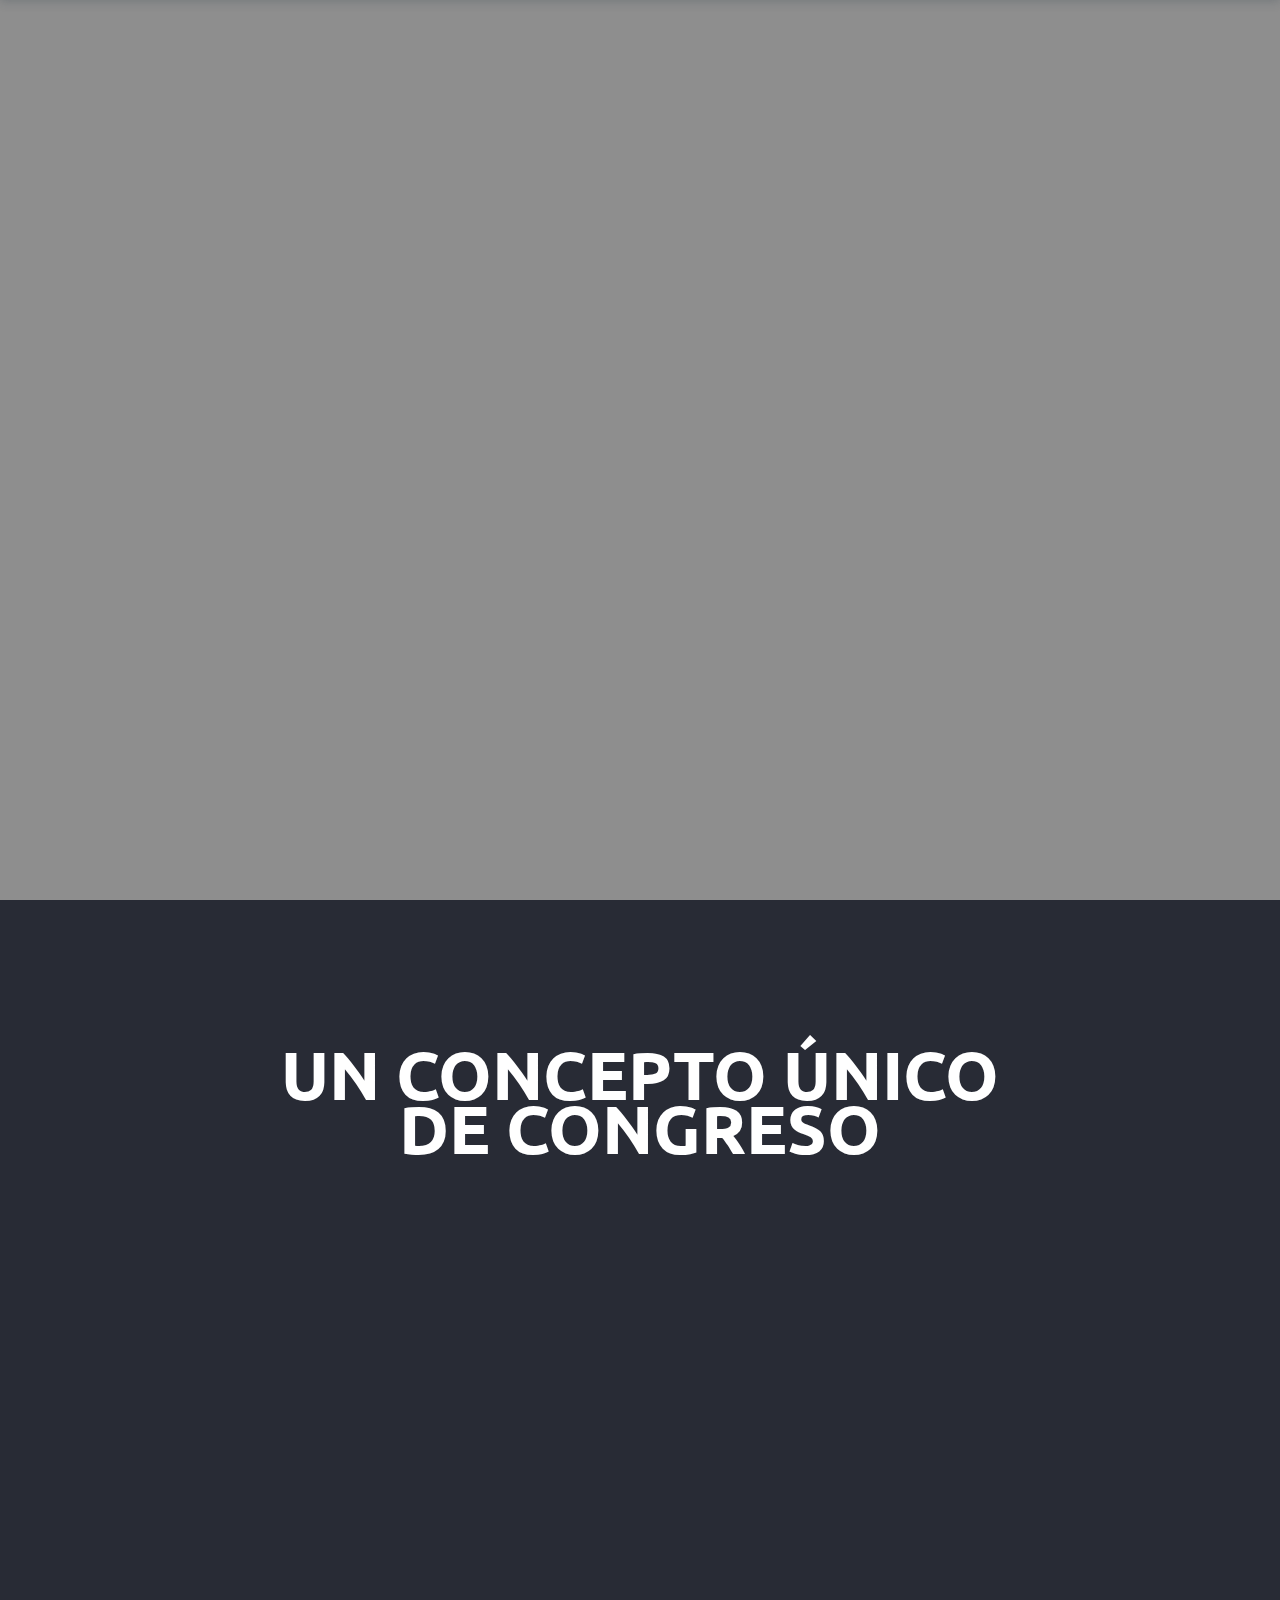
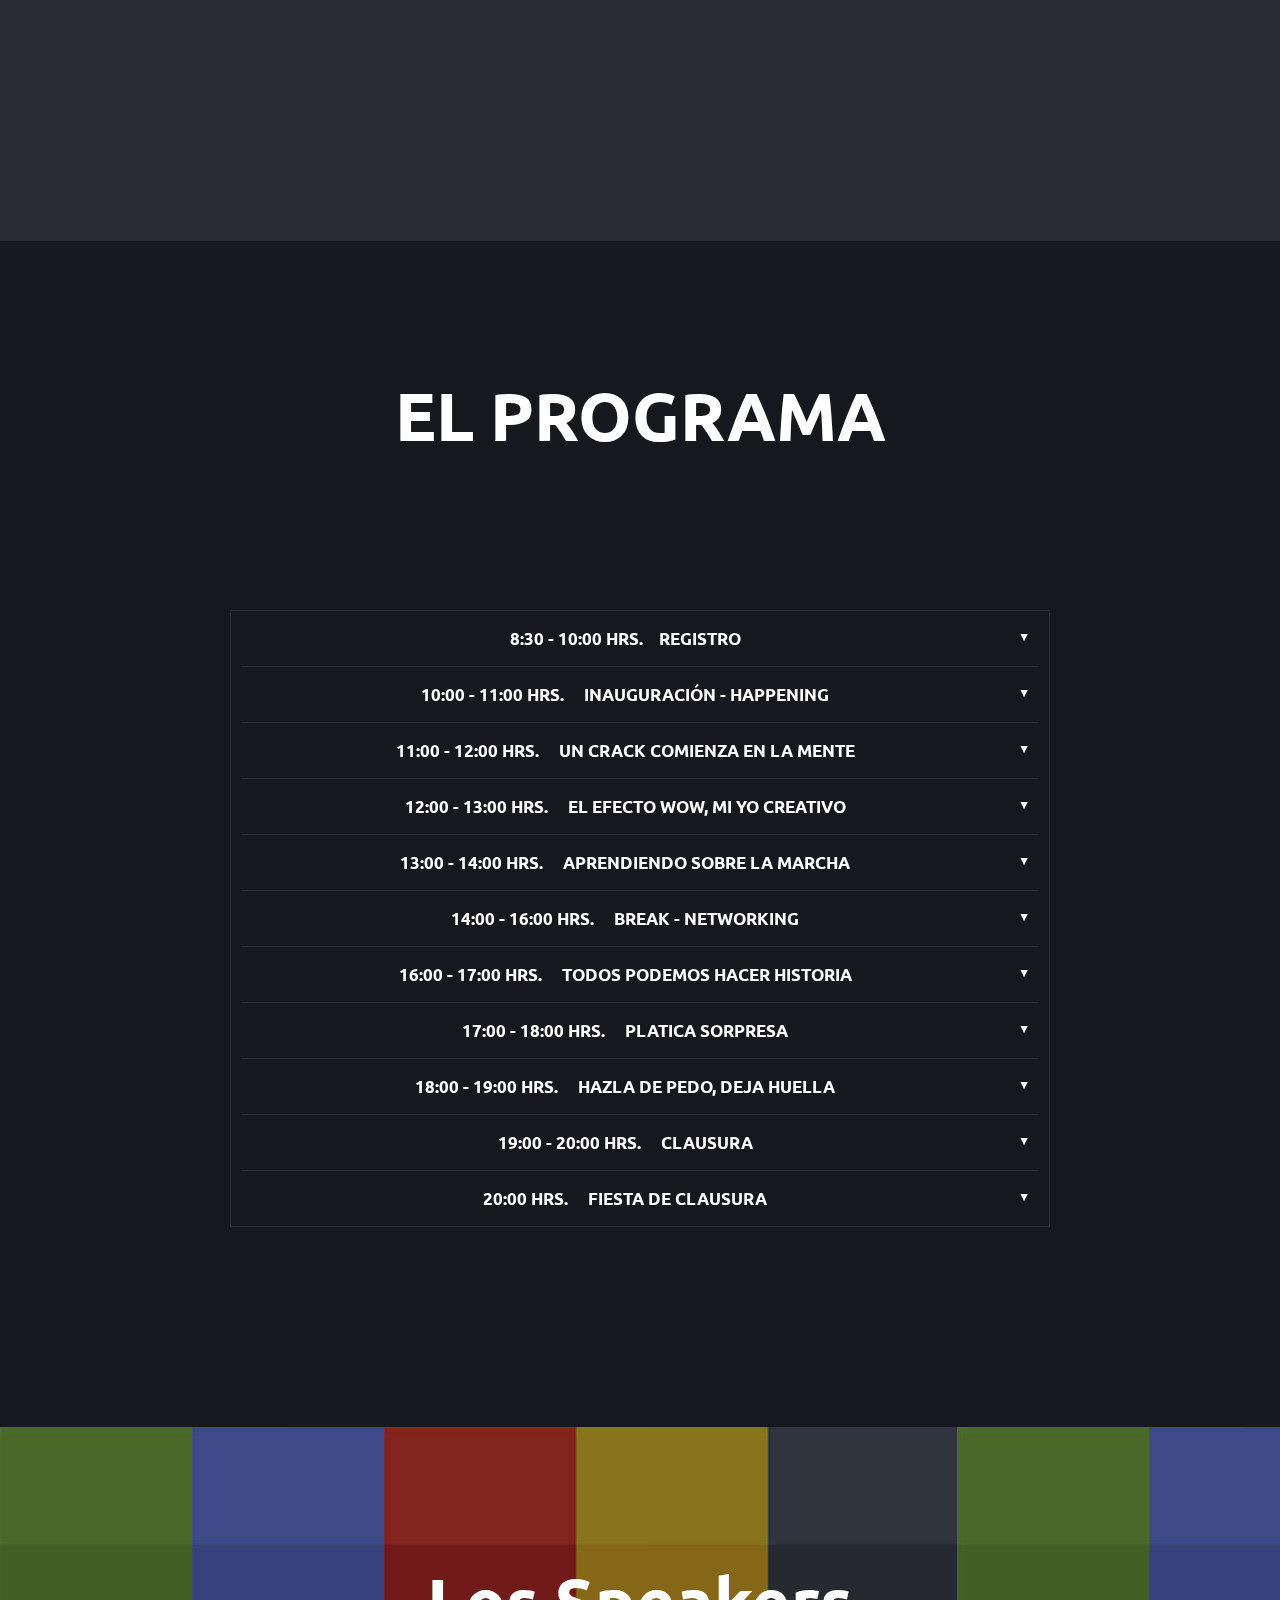
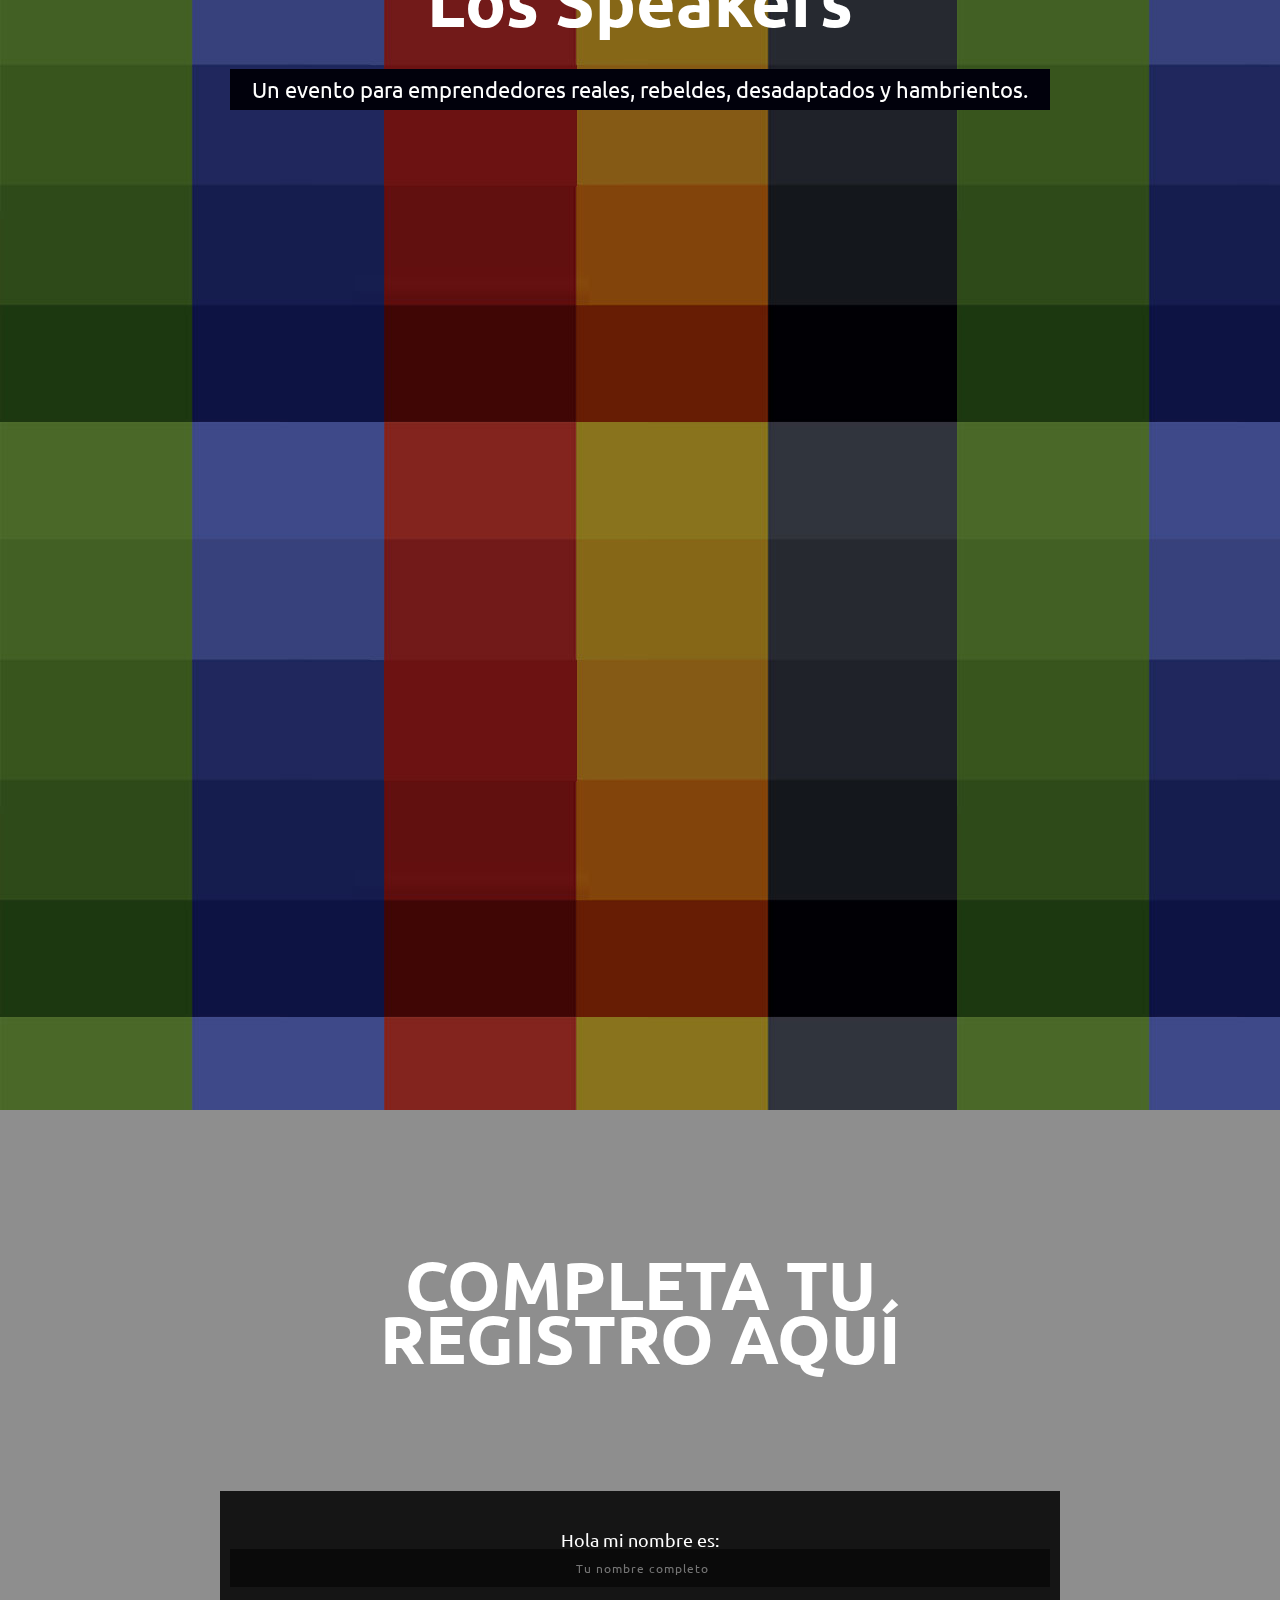
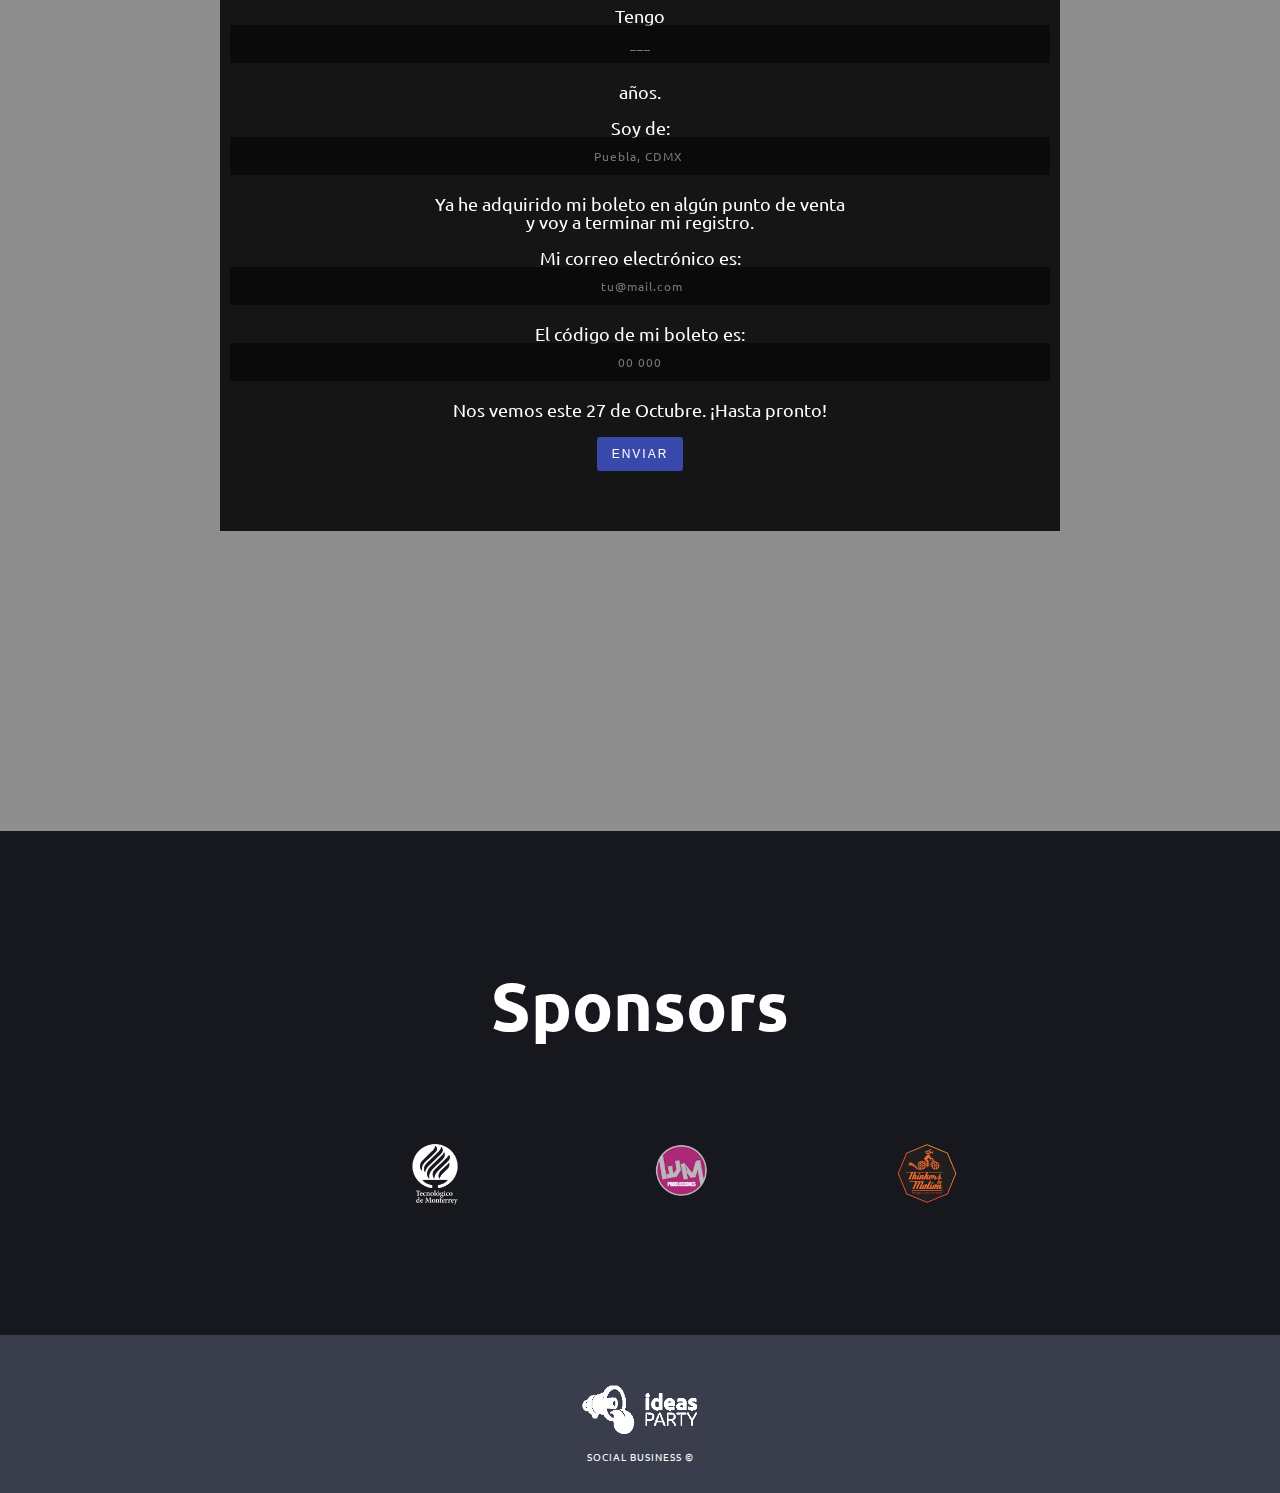
==== commit 87555da7: "Final1" ====
--- a/index.htm
+++ b/index.htm
@@ -1,206 +1,230 @@
 <!DOCTYPE html>
-<html lang="es">
-
-    
+<html lang="es" xmlns="http://www.w3.org/1999/html">
+
 
 <head>
 
-	<!-- Basic Page Needs
+    <!-- Basic Page Needs
   ================================================== -->
-	<meta charset="utf-8">
-	<title>Idas Party</title>
-	<meta name="description" content="Boutique creativa en medios">
-	<meta name="author" content="guiberraMX">
-
-	<!-- Mobile Specific Metas
+    <meta charset="utf-8">
+    <title>Idas Party</title>
+    <meta name="description" content="Boutique creativa en medios">
+    <meta name="author" content="guiberraMX">
+
+    <!-- Mobile Specific Metas
   ================================================== -->
-	<meta name="viewport" content="width=device-width, initial-scale=1, minimum-scale=1, maximum-scale=1">
-
-	<!-- CSS
+    <meta name="viewport" content="width=device-width, initial-scale=1, minimum-scale=1, maximum-scale=1">
+
+    <!-- CSS
   ================================================== -->
-  	<link rel="stylesheet" href="css/reset.css" media="all">
+    <link rel="stylesheet" href="css/reset.css" media="all">
     <link rel="stylesheet" href="css/ut-fontface.css" media="all">
     <link rel="stylesheet" href="css/font-awesome.css" media="all">
-	<link rel="stylesheet" href="css/flexslider.css" media="all">
+
+    <link rel="stylesheet" href="css/flexslider.css" media="all">
     <link rel="stylesheet" href="css/magnific-popup.css" media="all">
     <link rel="stylesheet" href="css/ut-responsive-grid.css" media="all">
     <link rel="stylesheet" href="css/color.css" media="all">
     <link rel="stylesheet" href="css/style.css" media="all">
-    
-     <!--[if lt IE 9]>
-		<script src="js/html5.js"></script>
-	<![endif]-->
-    
-   <!--[if lt IE 9]>
-	<link rel="stylesheet" type="text/css" href="ie8-and-down.css" />
-	<style>.hero .hero-holder {
-		margin-left:-410px;
-	}
-	</style>
+    <link rel="stylesheet" href="/jquery-ui/themes/base/jquery-ui.css" media="all">
+    <link rel="stylesheet" href="/jquery-ui/themes/base/theme.css" media="all">
+
+
+    <!--[if lt IE 9]>
+    <script src="js/html5.js"></script>
     <![endif]-->
-    
+
+    <!--[if lt IE 9]>
+    <link rel="stylesheet" type="text/css" href="ie8-and-down.css"/>
+    <style>.hero .hero-holder {
+        margin-left: -410px;
+    }
+    </style>
+    <![endif]-->
+
     <!--[if IE]>
-		<link rel="stylesheet" type="text/css" href="css/ie.css" />
-	<![endif]-->
-
-	<!-- Favicons
-	================================================== -->
-	<link rel="shortcut icon" href="images/favicon.ico">
-	<link rel="apple-touch-icon" href="images/apple-touch-icon.png">
-	<link rel="apple-touch-icon" sizes="72x72" href="images/apple-touch-icon-72x72.png">
-	<link rel="apple-touch-icon" sizes="114x114" href="images/apple-touch-icon-114x114.png">
+    <link rel="stylesheet" type="text/css" href="css/ie.css"/>
+    <![endif]-->
+
+    <!-- Favicons
+    ================================================== -->
+    <link rel="shortcut icon" href="images/favicon.ico">
+    <link rel="apple-touch-icon" href="images/apple-touch-icon.png">
+    <link rel="apple-touch-icon" sizes="72x72" href="images/apple-touch-icon-72x72.png">
+    <link rel="apple-touch-icon" sizes="114x114" href="images/apple-touch-icon-114x114.png">
 
     <link href="https://fonts.googleapis.com/css?family=Ubuntu:300,300i,400,400i,500,500i,700,700i" rel="stylesheet">
 
-	<!-- Load jQuery
-  	================================================== -->
-  	<script src="js/jquery.min.js"></script>
+    <!-- Load jQuery
+      ================================================== -->
+    <script src="js/jquery.min.js"></script>
     <script src="js/SmoothScroll.js"></script>
-	<script src="js/modernizr.js"></script>
+    <script src="js/modernizr.js"></script>
     <script src="js/device.min.js"></script>
-    
+
+
+    <style type="text/css">
+        .ui-autocomplete {
+            position: absolute;
+            cursor: default;
+            z-index: 9999 !important;
+            text-align: center;
+        }
+    </style>
+
 </head>
 
 <body id="mainsite ">
 
-	
-    <a id="top"></a>
-    
-	<!-- Page Layout
-	================================================== -->
-    
-     <!-- header section -->
-	<header id="header-section" class="ha-header ha-header-hide">
-    	<div class="grid-container">
-				<div class="ha-header-perspective">
-					<div class="ha-header-front">
-                    <div class="grid-20 tablet-grid-20 hide-on-mobile">
-						<h1 class="logo"><a href="#top"><img src="images/logo.gif" alt="logo"></a></h1>
-                        </div>
-						<nav id="ut-navigation" class="grid-80 tablet-grid-80 hide-on-mobile">
-                        	
-							<a href="#about-section">El Congreso</a>
-						
-							<a href="#service-section">El Programa</a>
-                            <a href="#portfolio-section">Los Speakers</a>
-
-                            <a href="#social-section">Registro</a>
-                           
-                            <a href="#c-section">Sponsors</a>
-						</nav>
-					</div>
-				</div><!-- close .ha-header-perspective --> 
-        </div><!-- close grid container -->  
-    </header><!-- close header -->
-
-    <div class="clear"></div>
-
-	<!-- hero section -->
-    <section  class=" snow hero ha-waypoint parallax-section parallax-background " data-animate-up="ha-header-hide" data-animate-down="ha-header-hide">
-
-    	
-        <a id="bgndVideo" class="player" data-property="{videoURL:'https://www.youtube.com/watch?v=cID7LuywYf0',containment:'body',autoPlay:true, mute:true, startAt:0, opacity:1}">Ideas Party</a>
-        
-        <div class="parallax-overlay parallax-overlay-1"></div> 
-    	<div class="grid-container">
-    		
-            <!-- hero holder -->
-            <div class="hero-holder grid-70 mobile-grid-100 tablet-grid-100">
-            	<div class="hero-inner">
-                
-                    <h2 class="nuevotit"><span> 27 DE OCTUBRE</span> </h2> <br>
-            <h4 class"tecdem">TECNOLOGICO DE MONTERREY.</h4>  
-
-            <br>
-           
-            <a href="#social-section"><input id="send-btn" class=" botonzote " type="submit" name="send-btn" value="Termina tu registro"></a>
-
-            <br>
-            <br>
-            <br>
-            <br>
-            <br>
-            
-            <a class="entradaa"><strong>¿Aun no tienes tu entrada? <br> <br> </strong></a><a href="https://www.taquillacero.com/ideas-party-2016/centro-convenciones-tec-monterrey/2016/10/27" target="blank"><input id="send-btn" class="send-btn" type="submit" name="send-btn" value="Compra tu boleto"></a>                                             
-
-
+
+<a id="top"></a>
+
+<!-- Page Layout
+================================================== -->
+
+<!-- header section -->
+<header id="header-section" class="ha-header ha-header-hide">
+    <div class="grid-container">
+        <div class="ha-header-perspective">
+            <div class="ha-header-front">
+                <div class="grid-20 tablet-grid-20 hide-on-mobile">
+                    <h1 class="logo"><a href="#top"><img src="images/logo.gif" alt="logo"></a></h1>
                 </div>
-            </div><!-- close hero-holder -->    													
-    	</div>
-    </section><!-- close hero section -->
-    
-    <div class="clear"></div>
-   
-    <div id="main-content" class="wrap">
-    
+                <nav id="ut-navigation" class="grid-80 tablet-grid-80 hide-on-mobile">
+
+                    <a href="#about-section">El Congreso</a>
+
+                    <a href="#service-section">El Programa</a>
+                    <a href="#portfolio-section">Los Speakers</a>
+
+                    <a href="#social-section">Registro</a>
+
+                    <a href="#c-section">Sponsors</a>
+                </nav>
+            </div>
+        </div><!-- close .ha-header-perspective -->
+    </div><!-- close grid container -->
+</header><!-- close header -->
+
+<div class="clear"></div>
+
+<!-- hero section -->
+<section class=" snow hero ha-waypoint parallax-section parallax-background " data-animate-up="ha-header-hide"
+         data-animate-down="ha-header-hide">
+
+
+    <a id="bgndVideo" class="player"
+       data-property="{videoURL:'https://www.youtube.com/watch?v=cID7LuywYf0',containment:'body',autoPlay:true, mute:true, startAt:0, opacity:1}">Ideas
+        Party</a>
+
+    <div class="parallax-overlay parallax-overlay-1"></div>
+    <div class="grid-container">
+
+        <!-- hero holder -->
+        <div class="hero-holder grid-70 mobile-grid-100 tablet-grid-100">
+            <div class="hero-inner">
+
+                <h2 class="nuevotit"><span> 27 DE OCTUBRE</span></h2> <br>
+                <h4 class"tecdem">TECNOLOGICO DE MONTERREY.</h4>
+
+                <br>
+
+                <a href="#social-section"><input id="send-btn" class=" botonzote " type="submit" name="send-btn"
+                                                 value="Termina tu registro"></a>
+
+                <br>
+                <br>
+                <br>
+                <br>
+                <br>
+
+                <a class="entradaa"><strong>¿Aun no tienes tu entrada? <br> <br> </strong></a><a
+                    href="https://www.taquillacero.com/ideas-party-2016/centro-convenciones-tec-monterrey/2016/10/27"
+                    target="blank"><input id="send-btn" class="send-btn" type="submit" name="send-btn"
+                                          value="Compra tu boleto"></a>
+
+
+            </div>
+        </div><!-- close hero-holder -->
+    </div>
+</section><!-- close hero section -->
+
+<div class="clear"></div>
+
+<div id="main-content" class="wrap">
+
     <!-- about section -->
     <div class="nav-waypoint">
-	<section id="about-section" class=" gris about-section content-section ha-waypoint" data-animate-up="ha-header-hide" data-animate-down="ha-header-small">
-		<div class="grid-container">
-        	
-            <!-- section header -->
-            <div class="grid-70 prefix-15 mobile-grid-100 tablet-grid-100">
-                <header class="section-header">
-                    <h2 class="nuevotit"><span>UN CONCEPTO ÚNICO DE CONGRESO</span></h2>
-                    <p class="section-slogan">Es un congreso donde se reúnen jóvenes universitarios y público en general para convivir con empresarios y emprendedores, donde hablarán sobre historias de éxito locas e irreverentes, historias que han cambiado la manera cotidiana de hacer las cosas, entre otras experiencias. Todo esto en un ambiente de competitividad, networking y diversión.</p>
-                </header>
-            </div>
-            <!-- close section header -->
-            <div class="grid-50 tablet-grid-100 mobile-grid-100 about-box">
-            	                
-                <div class="about-box">
-
-                    <img src="images/brain.png" width="40%">
-                    
-                    <p><strong>Así se vivió el último Ideas Party, <br> ¡No querrás perdértelo este año!</strong></p>
-                
-                </div>  
-
-            </div>
-
-            <div class="grid-50 tablet-grid-100 mobile-grid-100 about-box ">
-            	
-                <div class="about-box">
-
-               <iframe width="100%" height="315px" src="https://www.youtube.com/embed/9KyWKz9sYqU" frameborder="0" allowfullscreen></iframe>
-                   
-                </div>
-
-            </div>
-            
-            
-            
-    	</div><!-- close grid-container -->
-    </section>
-
-
-
-    <!-- close about 
-
-    <div class="clear"></div>
-
-     <section id="parallax-section-2" class=" snow parallax-section parallax-background parallax-section-2 ha-waypoint">
-     <div class="parallax-overlay parallax-overlay-2"></div>
-		<div class="grid-container parallax-content">
-           
-            	<div class="grid-70 prefix-15 mobile-grid-100 tablet-grid-100">
-                    <header class="parallax-header">
-                        
-                        <p class="parallax-slogan">"En los momentos de crisis, sólo la <strong>creatividad</strong> es más importante que el conocimiento."</p>
-
-                        <h2 class=""><span>Descarga la App</span></h2>
+        <section id="about-section" class=" gris about-section content-section ha-waypoint"
+                 data-animate-up="ha-header-hide" data-animate-down="ha-header-small">
+            <div class="grid-container">
+
+                <!-- section header -->
+                <div class="grid-70 prefix-15 mobile-grid-100 tablet-grid-100">
+                    <header class="section-header">
+                        <h2 class="nuevotit"><span>UN CONCEPTO ÚNICO DE CONGRESO</span></h2>
+                        <p class="section-slogan">Es un congreso donde se reúnen jóvenes universitarios y público en
+                            general para convivir con empresarios y emprendedores, donde hablarán sobre historias de
+                            éxito locas e irreverentes, historias que han cambiado la manera cotidiana de hacer las
+                            cosas, entre otras experiencias. Todo esto en un ambiente de competitividad, networking y
+                            diversión.</p>
                     </header>
                 </div>
-   
-		</div>
-	</section>
-
-   av-waypoint -->
-
-    
+                <!-- close section header -->
+                <div class="grid-50 tablet-grid-100 mobile-grid-100 about-box">
+
+                    <div class="about-box">
+
+                        <img src="images/brain.png" width="40%">
+
+                        <p><strong>Así se vivió el último Ideas Party, <br> ¡No querrás perdértelo este año!</strong>
+                        </p>
+
+                    </div>
+
+                </div>
+
+                <div class="grid-50 tablet-grid-100 mobile-grid-100 about-box ">
+
+                    <div class="about-box">
+
+                        <iframe width="100%" height="315px" src="https://www.youtube.com/embed/9KyWKz9sYqU"
+                                frameborder="0" allowfullscreen></iframe>
+
+                    </div>
+
+                </div>
+
+
+            </div><!-- close grid-container -->
+        </section>
+
+
+        <!-- close about
+
+        <div class="clear"></div>
+
+         <section id="parallax-section-2" class=" snow parallax-section parallax-background parallax-section-2 ha-waypoint">
+         <div class="parallax-overlay parallax-overlay-2"></div>
+            <div class="grid-container parallax-content">
+
+                    <div class="grid-70 prefix-15 mobile-grid-100 tablet-grid-100">
+                        <header class="parallax-header">
+
+                            <p class="parallax-slogan">"En los momentos de crisis, sólo la <strong>creatividad</strong> es más importante que el conocimiento."</p>
+
+                            <h2 class=""><span>Descarga la App</span></h2>
+                        </header>
+                    </div>
+
+            </div>
+        </section>
+
+       av-waypoint -->
+
 
     </div>
-    
+
     <div class="clear"></div>
 
     <!-- team 
@@ -603,653 +627,688 @@
     </div>
 
      nav-waypoint -->
-         
-    <div class="clear"></div>    
-    
+
+    <div class="clear"></div>
+
     <!-- service section -->
     <div class="nav-waypoint">
-     <section id="service-section" class="snow gris parallax-section parallax-background service-section">
-     <div class="parallax-overlay parallax-overlay-3"></div>
-		<div class="grid-container parallax-content">
-        	<div class="grid-parent grid-100 mobile-grid-100 tablet-grid-100">
-            
-            <!-- entry header -->
-            <div class="grid-70 prefix-15 mobile-grid-100 tablet-grid-100">
-            <header class="parallax-header">
-
-            <h2 class="nuevotit"><span>EL PROGRAMA</span></h2>
-                <br>
-
-            <p class="parallax-slogan">Historias de éxito de quien creyó en su idea y retó a lo cotidiano; todo esto en un ambiente de música, competitividad y éxito.</p>
-
-
-                    <ul class="accordion css-accordion">
-
-                      <li class="accordion-item">
-                        <input class="accordion-item-input" type="checkbox" name="accordion" id="item1" />
-                        <label for="item1" class="accordion-item-hd">8:30 - 10:00 HRS. &nbsp;&nbsp;&nbsp;<strong>REGISTRO</strong><span class="accordion-item-hd-cta">&#9650;</span></label>
-                        <div class="accordion-item-bd">
-                        <p>Social Business, Acceso Centro de Convenciones Tecnológico de Monterrey.</p>
-                        </div>
-                      </li>
-
-
-                      <li class="accordion-item">
-                        <input class="accordion-item-input" type="checkbox" name="accordion" id="item2" />
-                        <label for="item2" class="accordion-item-hd">10:00 - 11:00 HRS. &nbsp;&nbsp;&nbsp; <strong>INAUGURACIÓN - HAPPENING</strong> <span class="accordion-item-hd-cta">&#9650;</span></label>
-                        <div class="accordion-item-bd">
-                            <p>Bienvenidos a Ideas Party - ft. Social Business</p>
-                        </div>
-                      </li>
-
-
-                      <li class="accordion-item">
-                        <input class="accordion-item-input" type="checkbox" name="accordion" id="item3" />
-                        <label for="item3" class="accordion-item-hd">11:00 - 12:00 HRS. &nbsp;&nbsp;&nbsp; <strong>UN CRACK COMIENZA EN LA MENTE </strong><span class="accordion-item-hd-cta">&#9650;</span></label>
-                        <div class="accordion-item-bd">
-
-                            <h4> <strong>Pepe Galván</strong>Fundador de Six Pack Mental. </h4>
+        <section id="service-section" class="snow gris parallax-section parallax-background service-section">
+            <div class="parallax-overlay parallax-overlay-3"></div>
+            <div class="grid-container parallax-content">
+                <div class="grid-parent grid-100 mobile-grid-100 tablet-grid-100">
+
+                    <!-- entry header -->
+                    <div class="grid-70 prefix-15 mobile-grid-100 tablet-grid-100">
+                        <header class="parallax-header">
+
+                            <h2 class="nuevotit"><span>EL PROGRAMA</span></h2>
                             <br>
-                            <p>Top Performance Coach deportivo para atletas nacionales e internacionales. Entrenamiento mental para mejorar el rendimiento de deportistas dentro y fuera de la cancha. Lleva la operación y logística de la Selección Mexicana de Futbol en USA. Consultor de la MLS. Logística para Copa América y eventos internacionales. Deportista, empresario y apasionado del futbol.</p>
-                        </div>
-                      </li>
-
-
-                      <li class="accordion-item">
-                        <input class="accordion-item-input" type="checkbox" name="accordion" id="item4" />
-                        <label for="item4" class="accordion-item-hd">12:00 - 13:00 HRS. &nbsp;&nbsp;&nbsp; <strong>EL EFECTO WOW, MI YO CREATIVO</strong> <span class="accordion-item-hd-cta">&#9650;</span></label>
-                        <div class="accordion-item-bd">
-                        <h4><strong>Mari Carmen Obregón</strong>Fundadora y autora del libro El Efecto WOW.</h4>
-                        <br>
-                        <p>
-                            De las 30 mujeres promesa en los negocios según la revista Forbes México. Speaker en Tedx Talks. Su conferencia ha sido escuchada en Frankfurt, Las Vegas, Miami, Nashville, Medellín, Bogotá, Cancún, Guadalajara, CDMX y más ciudades del mundo. Apasionada de la creatividad y las mariposas amarillas.
-                        </p>
-                        </div>
-                      </li>
-
-                      <li class="accordion-item">
-                        <input class="accordion-item-input" type="checkbox" name="accordion" id="item5" />
-                        <label for="item5" class="accordion-item-hd">13:00 - 14:00 HRS. &nbsp;&nbsp;&nbsp; <strong>APRENDIENDO SOBRE LA MARCHA</strong><span class="accordion-item-hd-cta">&#9650;</span></label>
-                        <div class="accordion-item-bd">
-                        <h4><strong>Diego Stommel</strong>Fundador de Zoé Water. Manager de Haku.</h4>
-                        <br>
-                        <p>Director de Hedley & Bennett México. Baterista de Allison, ganador de dos discos de oro y platino. Empresario, rockero, amante de las motos y los perros.</p>
-                        </div>
-                      </li>
-
-                      <li class="accordion-item">
-                        <input class="accordion-item-input" type="checkbox" name="accordion" id="item6" />
-                        <label for="item6" class="accordion-item-hd"> 14:00 - 16:00 HRS. &nbsp;&nbsp;&nbsp; BREAK - NETWORKING<span class="accordion-item-hd-cta">&#9650;</span></label>
-                        <div class="accordion-item-bd">
-                            
-                        </div>
-                      </li>
-
-
-                      <li class="accordion-item">
-                        <input class="accordion-item-input" type="checkbox" name="accordion" id="item7" />
-                        <label for="item7" class="accordion-item-hd"> 16:00 - 17:00 HRS. &nbsp;&nbsp;&nbsp; TODOS PODEMOS HACER HISTORIA<span class="accordion-item-hd-cta">&#9650;</span></label>
-                        <div class="accordion-item-bd">
-                            <h4><strong>Pepe Ramírez</strong>Fundador de Mi Gran Socio.</h4>
-                            <br>
-                            <p>Creativo de campañas para Tequila Cuervo Tradicional, J&B, Start Media, Explora México, Mercedes Benz, MVS Multivision, Corona entre otros. Fundador de una de las primeras agencias de modelaje en CDMX haciendo pasarelas para Versace. Empresario intenso y amante de las grandes ideas.</p>
-                        </div>
-                      </li>
-
-
-                      <li class="accordion-item">
-                        <input class="accordion-item-input" type="checkbox" name="accordion" id="item8" />
-                        <label for="item8" class="accordion-item-hd">17:00 - 18:00 HRS. &nbsp;&nbsp;&nbsp; <strong>PLATICA SORPRESA</strong> <span class="accordion-item-hd-cta">&#9650;</span></label>
-                        <div class="accordion-item-bd">
-                            <p>Invitado Especial - Discovery Chanel</p>
-                        </div>
-                      </li>
-
-                      <li class="accordion-item">
-                        <input class="accordion-item-input" type="checkbox" name="accordion" id="item9" />
-                        <label for="item9" class="accordion-item-hd">18:00 - 19:00 HRS.  &nbsp;&nbsp;&nbsp; <strong>HAZLA DE PEDO, DEJA HUELLA</strong> <span class="accordion-item-hd-cta">&#9650;</span></label>
-                        <div class="accordion-item-bd">
-                        <h4><strong>Jorge Gómez Pimienta (Yorsh de Polanco)<br></strong>Fundador de Apache Brands.</h4>
-                        <br>
-                        <p>Nominado por MTV como fenómeno viral del año. Su imagen es patrocinada por Pepsi, Heineken, TV Azteza, Jeep, Head & Shoulders, Sport City, Marti. 18 años de experiencia en marketing trabajando para Coca-Cola y PepsiCo. Filántropo, empresario, deportista y amante de los perros y la naturaleza.</p>
-                        </div>
-                      </li>
-
-                      <li class="accordion-item">
-                        <input class="accordion-item-input" type="checkbox" name="accordion" id="item10" />
-                        <label for="item10" class="accordion-item-hd">19:00 - 20:00 HRS. &nbsp;&nbsp;&nbsp; <strong>CLAUSURA</strong> <span class="accordion-item-hd-cta">&#9650;</span></label>
-                        <div class="accordion-item-bd"> <p>Ideas Party - ft. Social Business</p> </div>
-                      </li>
-
-                      <li class="accordion-item">
-                        <input class="accordion-item-input" type="checkbox" name="accordion" id="item11" />
-                        <label for="item11" class="accordion-item-hd"> 20:00 HRS. &nbsp;&nbsp;&nbsp; <strong>FIESTA DE CLAUSURA</strong> <span class="accordion-item-hd-cta">&#9650;</span></label>
-                        <div class="accordion-item-bd"> <p>Lugar por confirmar.</p></div>
-                      </li>
-
-                    </ul>
-
-
-  <!-- close en
-
-
-                        <button class="accordion">Section 1</button>
-                        <div class="panel">
-                          <p>Lorem ipsum...</p>
-                        </div>
-
-                        <button class="accordion">Section 2</button>
-                        <div class="panel">
-                          <p>Lorem ipsum...</p>
-                        </div>
-
-                        <button class="accordion">Section 3</button>
-                        <div class="panel">
-                          <p>Lorem ipsum...</p>
-                        </div>
-
-   try harder -->
-
-            </header>
-            </div>
-
-            <!-- close en
- 
-                            			<div class="grid-33 mobile-grid-100 tablet-grid-100">
-                                        	<div class="box-fade icon-box">
-                                        	<div class="arrow-right"></div>
-                            				<i class="icon-pencil icon-4x service-icon"></i>
-                                            </div>
-                                            <div class="box-fade info"> 
-                                            <h3>Branding</h3>
-                            				<p>Creación de una identidad para que cada elemento de tu marca proyecte tu filosofía.</p>
-                                           </div>
-                            			</div>
-                                        
-                                      
-                            			<div class="grid-33 mobile-grid-100 tablet-grid-100">
-                                        	<div class="box-fade icon-box">
-                                        	<div class="arrow-right"></div>
-                                            <i class="icon-camera icon-4x service-icon"></i>
-                                            </div>
-                                            <div class="box-fade info"> 
-                                            <h3>Fotografía</h3>
-                            				<p>Una fotografía debe ser creativa y agradable. Hay muchas cosas aburridas en la vida.</p>
-                                           </div>
-                                          
-                            			</div>
-                                        
-                               
-                            			<div class="grid-33 mobile-grid-100 tablet-grid-100">	
-                                            <div class="box-fade icon-box">
-                                        	<div class="arrow-right"></div>
-                            				<i class="icon-globe icon-4x service-icon"></i>
-                                            </div>
-                                            <div class="box-fade info"> 
-                                            <h3>Web</h3>
-                            				<p>Creamos una experiencia positiva en tu sitio, para impactar a tus visitantes.</p>
-                                           </div>
-                            			</div>
-
-                                        <div class="grid-33 mobile-grid-100 tablet-grid-100">
-                                            <div class="box-fade icon-box">
-                                            <div class="arrow-right"></div>
-                                            <i class="icon-group icon-4x service-icon"></i>
-                                            </div>
-                                            <div class="box-fade info"> 
-                                            <h3>Capacitación</h3>
-                                            <p>No te limites a contemplar, empieza a aprender para hacer crecer tus ideas.</p>
-                                           </div>
-                                        </div>
-
-                                        <div class="grid-33 mobile-grid-100 tablet-grid-100">
-                                            <div class="box-fade icon-box">
-                                            <div class="arrow-right"></div>
-                                            <i class="icon-cloud icon-4x service-icon"></i>
-                                            </div>
-                                            <div class="box-fade info"> 
-                                            <h3>Apps</h3>
-                                            <p>Hacemos trabajar tus ideas con aplicaciones online para cualquier plataforma. </p>
-                                           </div>
-                                          
-                                        </div>
-
-                                        <div class="grid-33 mobile-grid-100 tablet-grid-100">   
-                                            <div class="box-fade icon-box">
-                                            <div class="arrow-right"></div>
-                                            <i class="icon-thumbs-up-alt icon-4x service-icon"></i>
-                                            </div>
-                                            <div class="box-fade info"> 
-                                            <h3>Campañas</h3>
-                                            <p>Aprovecha diferentes herramientas para lograr una estrategia integral.</p>
-                                           </div>
-                                        </div>
-
-
-            try harder -->
-
-
-
-
-                   
-
-
-
-
-    
-    </div><!-- close grid-100 -->
-		</div><!-- close grid container -->
-	</section><!-- close service section -->
-    
+
+                            <p class="parallax-slogan">Historias de éxito de quien creyó en su idea y retó a lo
+                                cotidiano; todo esto en un ambiente de música, competitividad y éxito.</p>
+
+
+                            <ul class="accordion css-accordion">
+
+                                <li class="accordion-item">
+                                    <input class="accordion-item-input" type="checkbox" name="accordion" id="item1"/>
+                                    <label for="item1" class="accordion-item-hd">8:30 - 10:00 HRS.
+                                        &nbsp;&nbsp;&nbsp;<strong>REGISTRO</strong><span class="accordion-item-hd-cta">&#9650;</span></label>
+                                    <div class="accordion-item-bd">
+                                        <p>Social Business, Acceso Centro de Convenciones Tecnológico de Monterrey.</p>
+                                    </div>
+                                </li>
+
+
+                                <li class="accordion-item">
+                                    <input class="accordion-item-input" type="checkbox" name="accordion" id="item2"/>
+                                    <label for="item2" class="accordion-item-hd">10:00 - 11:00 HRS. &nbsp;&nbsp;&nbsp;
+                                        <strong>INAUGURACIÓN - HAPPENING</strong> <span class="accordion-item-hd-cta">&#9650;</span></label>
+                                    <div class="accordion-item-bd">
+                                        <p>Bienvenidos a Ideas Party - ft. Social Business</p>
+                                    </div>
+                                </li>
+
+
+                                <li class="accordion-item">
+                                    <input class="accordion-item-input" type="checkbox" name="accordion" id="item3"/>
+                                    <label for="item3" class="accordion-item-hd">11:00 - 12:00 HRS. &nbsp;&nbsp;&nbsp;
+                                        <strong>UN CRACK COMIENZA EN LA MENTE </strong><span
+                                                class="accordion-item-hd-cta">&#9650;</span></label>
+                                    <div class="accordion-item-bd">
+
+                                        <h4><strong>Pepe Galván</strong>Fundador de Six Pack Mental. </h4>
+                                        <br>
+                                        <p>Top Performance Coach deportivo para atletas nacionales e internacionales.
+                                            Entrenamiento mental para mejorar el rendimiento de deportistas dentro y
+                                            fuera de la cancha. Lleva la operación y logística de la Selección Mexicana
+                                            de Futbol en USA. Consultor de la MLS. Logística para Copa América y eventos
+                                            internacionales. Deportista, empresario y apasionado del futbol.</p>
+                                    </div>
+                                </li>
+
+
+                                <li class="accordion-item">
+                                    <input class="accordion-item-input" type="checkbox" name="accordion" id="item4"/>
+                                    <label for="item4" class="accordion-item-hd">12:00 - 13:00 HRS. &nbsp;&nbsp;&nbsp;
+                                        <strong>EL EFECTO WOW, MI YO CREATIVO</strong> <span
+                                                class="accordion-item-hd-cta">&#9650;</span></label>
+                                    <div class="accordion-item-bd">
+                                        <h4><strong>Mari Carmen Obregón</strong>Fundadora y autora del libro El Efecto
+                                            WOW.</h4>
+                                        <br>
+                                        <p>
+                                            De las 30 mujeres promesa en los negocios según la revista Forbes México.
+                                            Speaker en Tedx Talks. Su conferencia ha sido escuchada en Frankfurt, Las
+                                            Vegas, Miami, Nashville, Medellín, Bogotá, Cancún, Guadalajara, CDMX y más
+                                            ciudades del mundo. Apasionada de la creatividad y las mariposas amarillas.
+                                        </p>
+                                    </div>
+                                </li>
+
+                                <li class="accordion-item">
+                                    <input class="accordion-item-input" type="checkbox" name="accordion" id="item5"/>
+                                    <label for="item5" class="accordion-item-hd">13:00 - 14:00 HRS. &nbsp;&nbsp;&nbsp;
+                                        <strong>APRENDIENDO SOBRE LA MARCHA</strong><span class="accordion-item-hd-cta">&#9650;</span></label>
+                                    <div class="accordion-item-bd">
+                                        <h4><strong>Diego Stommel</strong>Fundador de Zoé Water. Manager de Haku.</h4>
+                                        <br>
+                                        <p>Director de Hedley & Bennett México. Baterista de Allison, ganador de dos
+                                            discos de oro y platino. Empresario, rockero, amante de las motos y los
+                                            perros.</p>
+                                    </div>
+                                </li>
+
+                                <li class="accordion-item">
+                                    <input class="accordion-item-input" type="checkbox" name="accordion" id="item6"/>
+                                    <label for="item6" class="accordion-item-hd"> 14:00 - 16:00 HRS. &nbsp;&nbsp;&nbsp;
+                                        BREAK - NETWORKING<span class="accordion-item-hd-cta">&#9650;</span></label>
+                                    <div class="accordion-item-bd">
+
+                                    </div>
+                                </li>
+
+
+                                <li class="accordion-item">
+                                    <input class="accordion-item-input" type="checkbox" name="accordion" id="item7"/>
+                                    <label for="item7" class="accordion-item-hd"> 16:00 - 17:00 HRS. &nbsp;&nbsp;&nbsp;
+                                        TODOS PODEMOS HACER HISTORIA<span
+                                                class="accordion-item-hd-cta">&#9650;</span></label>
+                                    <div class="accordion-item-bd">
+                                        <h4><strong>Pepe Ramírez</strong>Fundador de Mi Gran Socio.</h4>
+                                        <br>
+                                        <p>Creativo de campañas para Tequila Cuervo Tradicional, J&B, Start Media,
+                                            Explora México, Mercedes Benz, MVS Multivision, Corona entre otros. Fundador
+                                            de una de las primeras agencias de modelaje en CDMX haciendo pasarelas para
+                                            Versace. Empresario intenso y amante de las grandes ideas.</p>
+                                    </div>
+                                </li>
+
+
+                                <li class="accordion-item">
+                                    <input class="accordion-item-input" type="checkbox" name="accordion" id="item8"/>
+                                    <label for="item8" class="accordion-item-hd">17:00 - 18:00 HRS. &nbsp;&nbsp;&nbsp;
+                                        <strong>PLATICA SORPRESA</strong> <span
+                                                class="accordion-item-hd-cta">&#9650;</span></label>
+                                    <div class="accordion-item-bd">
+                                        <p>Invitado Especial - Discovery Chanel</p>
+                                    </div>
+                                </li>
+
+                                <li class="accordion-item">
+                                    <input class="accordion-item-input" type="checkbox" name="accordion" id="item9"/>
+                                    <label for="item9" class="accordion-item-hd">18:00 - 19:00 HRS. &nbsp;&nbsp;&nbsp;
+                                        <strong>HAZLA DE PEDO, DEJA HUELLA</strong> <span class="accordion-item-hd-cta">&#9650;</span></label>
+                                    <div class="accordion-item-bd">
+                                        <h4><strong>Jorge Gómez Pimienta (Yorsh de Polanco)<br></strong>Fundador de
+                                            Apache Brands.</h4>
+                                        <br>
+                                        <p>Nominado por MTV como fenómeno viral del año. Su imagen es patrocinada por
+                                            Pepsi, Heineken, TV Azteza, Jeep, Head & Shoulders, Sport City, Marti. 18
+                                            años de experiencia en marketing trabajando para Coca-Cola y PepsiCo.
+                                            Filántropo, empresario, deportista y amante de los perros y la
+                                            naturaleza.</p>
+                                    </div>
+                                </li>
+
+                                <li class="accordion-item">
+                                    <input class="accordion-item-input" type="checkbox" name="accordion" id="item10"/>
+                                    <label for="item10" class="accordion-item-hd">19:00 - 20:00 HRS. &nbsp;&nbsp;&nbsp;
+                                        <strong>CLAUSURA</strong> <span
+                                                class="accordion-item-hd-cta">&#9650;</span></label>
+                                    <div class="accordion-item-bd"><p>Ideas Party - ft. Social Business</p></div>
+                                </li>
+
+                                <li class="accordion-item">
+                                    <input class="accordion-item-input" type="checkbox" name="accordion" id="item11"/>
+                                    <label for="item11" class="accordion-item-hd"> 20:00 HRS. &nbsp;&nbsp;&nbsp;
+                                        <strong>FIESTA DE CLAUSURA</strong> <span
+                                                class="accordion-item-hd-cta">&#9650;</span></label>
+                                    <div class="accordion-item-bd"><p>Lugar por confirmar.</p></div>
+                                </li>
+
+                            </ul>
+
+
+                            <!-- close en
+
+
+                                                  <button class="accordion">Section 1</button>
+                                                  <div class="panel">
+                                                    <p>Lorem ipsum...</p>
+                                                  </div>
+
+                                                  <button class="accordion">Section 2</button>
+                                                  <div class="panel">
+                                                    <p>Lorem ipsum...</p>
+                                                  </div>
+
+                                                  <button class="accordion">Section 3</button>
+                                                  <div class="panel">
+                                                    <p>Lorem ipsum...</p>
+                                                  </div>
+
+                             try harder -->
+
+                        </header>
+                    </div>
+
+                    <!-- close en
+
+                                                <div class="grid-33 mobile-grid-100 tablet-grid-100">
+                                                    <div class="box-fade icon-box">
+                                                    <div class="arrow-right"></div>
+                                                    <i class="icon-pencil icon-4x service-icon"></i>
+                                                    </div>
+                                                    <div class="box-fade info">
+                                                    <h3>Branding</h3>
+                                                    <p>Creación de una identidad para que cada elemento de tu marca proyecte tu filosofía.</p>
+                                                   </div>
+                                                </div>
+
+
+                                                <div class="grid-33 mobile-grid-100 tablet-grid-100">
+                                                    <div class="box-fade icon-box">
+                                                    <div class="arrow-right"></div>
+                                                    <i class="icon-camera icon-4x service-icon"></i>
+                                                    </div>
+                                                    <div class="box-fade info">
+                                                    <h3>Fotografía</h3>
+                                                    <p>Una fotografía debe ser creativa y agradable. Hay muchas cosas aburridas en la vida.</p>
+                                                   </div>
+
+                                                </div>
+
+
+                                                <div class="grid-33 mobile-grid-100 tablet-grid-100">
+                                                    <div class="box-fade icon-box">
+                                                    <div class="arrow-right"></div>
+                                                    <i class="icon-globe icon-4x service-icon"></i>
+                                                    </div>
+                                                    <div class="box-fade info">
+                                                    <h3>Web</h3>
+                                                    <p>Creamos una experiencia positiva en tu sitio, para impactar a tus visitantes.</p>
+                                                   </div>
+                                                </div>
+
+                                                <div class="grid-33 mobile-grid-100 tablet-grid-100">
+                                                    <div class="box-fade icon-box">
+                                                    <div class="arrow-right"></div>
+                                                    <i class="icon-group icon-4x service-icon"></i>
+                                                    </div>
+                                                    <div class="box-fade info">
+                                                    <h3>Capacitación</h3>
+                                                    <p>No te limites a contemplar, empieza a aprender para hacer crecer tus ideas.</p>
+                                                   </div>
+                                                </div>
+
+                                                <div class="grid-33 mobile-grid-100 tablet-grid-100">
+                                                    <div class="box-fade icon-box">
+                                                    <div class="arrow-right"></div>
+                                                    <i class="icon-cloud icon-4x service-icon"></i>
+                                                    </div>
+                                                    <div class="box-fade info">
+                                                    <h3>Apps</h3>
+                                                    <p>Hacemos trabajar tus ideas con aplicaciones online para cualquier plataforma. </p>
+                                                   </div>
+
+                                                </div>
+
+                                                <div class="grid-33 mobile-grid-100 tablet-grid-100">
+                                                    <div class="box-fade icon-box">
+                                                    <div class="arrow-right"></div>
+                                                    <i class="icon-thumbs-up-alt icon-4x service-icon"></i>
+                                                    </div>
+                                                    <div class="box-fade info">
+                                                    <h3>Campañas</h3>
+                                                    <p>Aprovecha diferentes herramientas para lograr una estrategia integral.</p>
+                                                   </div>
+                                                </div>
+
+
+                    try harder -->
+
+
+                </div><!-- close grid-100 -->
+            </div><!-- close grid container -->
+        </section><!-- close service section -->
+
     </div><!-- close nav-waypoint -->
-    
+
     <div class="clear"></div>
-    
+
     <!-- portfolio section -->
     <div class="nav-waypoint">
-	<section id="portfolio-section" class="portfolio-section content-section">
-		<div class="grid-container">
-        	
-            <!-- section header -->
-            <div class="grid-70 prefix-15 mobile-grid-100 tablet-grid-100">
-                <header class="section-header">
-                    <h2 class="nuevotit"><span>Los Speakers</span></h2>
-
-
-                    <br>
-
-
-                    <p class="section-slogan2">Un evento para emprendedores reales, rebeldes, desadaptados y hambrientos.</p>
-                </header>
-            </div>
-            <!-- close section header -->
-            
-            <div class="clear"></div>
-
-             <!-- portfolio box 3 -->
-            <div class="grid-33 mobile-grid-50 tablet-grid-50">
-                <a>
-                <div class="portfolio-box">       
-                <figure class="portfolio-image"><img src="images/1.png" alt="portfolio image"></figure><!-- close portfolio image -->
-                <div class="portfolio-caption">
-                    <h3 class="portfolio-title"><span class="portfolio-category"></span></h3>
-                </div><!-- close portfolio caption -->
-                </div>     
-                </a>          
-            </div><!-- close portfolio -->
-
-            <!-- portfolio box 3 -->
-            <div class="grid-33 mobile-grid-50 tablet-grid-50">
-                <a class="portfolio-popup-video" >
-                <div class="portfolio-box">       
-                <figure class="portfolio-image"><img src="images/2.png" alt="portfolio image"></figure><!-- close portfolio image -->
-                <div class="portfolio-caption">
-                    <h3 class="portfolio-title"><span class="portfolio-category"></span></h3>
-                </div><!-- close portfolio caption -->
-                </div>     
-                </a>          
-            </div><!-- close portfolio -->
-
-            <!-- portfolio box 3 -->
-            <div class="grid-33 mobile-grid-50 tablet-grid-50">
-                <a class="portfolio-popup-video" >
-                <div class="portfolio-box">       
-                <figure class="portfolio-image"><img src="images/3.png" alt="portfolio image"></figure><!-- close portfolio image -->
-                <div class="portfolio-caption">
-                    <h3 class="portfolio-title"><span class="portfolio-category"></span></h3>
-                </div><!-- close portfolio caption -->
-                </div>     
-                </a>          
-            </div><!-- close portfolio -->
-
-             <!-- portfolio box 3 -->
-            <div class="grid-33 mobile-grid-50 tablet-grid-50">
-                <a class="portfolio-popup-video" >
-                <div class="portfolio-box">       
-                <figure class="portfolio-image"><img src="images/4.png" alt="portfolio image"></figure><!-- close portfolio image -->
-                <div class="portfolio-caption">
-                    <h3 class="portfolio-title"><span class="portfolio-category"></span></h3>
-                </div><!-- close portfolio caption -->
-                </div>     
-                </a>          
-            </div><!-- close portfolio -->
-
-            <!-- portfolio box 3 -->
-            <div class="grid-33 mobile-grid-50 tablet-grid-50">
-                <a class="portfolio-popup-video" >
-                <div class="portfolio-box">       
-                <figure class="portfolio-image"><img src="images/5.png" alt="portfolio image"></figure><!-- close portfolio image -->
-                <div class="portfolio-caption">
-                    <h3 class="portfolio-title"><span class="portfolio-category"></span></h3>
-                </div><!-- close portfolio caption -->
-                </div>     
-                </a>          
-            </div><!-- close portfolio -->
-
-
-            <!-- portfolio box 3 -->
-            <div class="grid-33 mobile-grid-50 tablet-grid-50">
-                <a class="portfolio-popup-video" >
-                <div class="portfolio-box">       
-                <figure class="portfolio-image"><img src="images/6.png" alt="portfolio image"></figure><!-- close portfolio image -->
-                <div class="portfolio-caption">
-                    <h3 class="portfolio-title"><span class="portfolio-category"></span></h3>
-                </div><!-- close portfolio caption -->
-                </div>     
-                </a>          
-            </div><!-- close portfolio -->
-
-
-	</section><!-- close portfolio section -->
-    
-    <div class="clear"></div>
-    
-    <!-- social section -->
-     <section id="social-section" class="snow parallax-section parallax-background social-section">
-     <div class="parallax-overlay parallax-overlay-4"></div><!-- parallax overlay -->
-		<div class="grid-container parallax-content">
-        	<div class="grid-parent grid-100 mobile-grid-100 tablet-grid-100">
-            
-            	<!-- parallax header -->
-            	<div class="grid-70 prefix-15 mobile-grid-100 tablet-grid-100">
-                    <header class="parallax-header">
-                    <h2 class="nuevotit"><span>COMPLETA TU <br> REGISTRO AQUÍ</span></h2>
-                    <p class="parallax-slogan">Si ya compraste tu boleto es momento de terminar tu registro. Bienvenido</p>
-
-
-<!-- parallax he
-
-                    <p class="parallax-slogan">Hola mi nombre es: Tu nombre completo
- . Tengo __ años
-. Soy de: Puebla, CDMX
-. Ya he adquirido mi boleto en algún punto de venta y voy a terminar mi registro. Mi correo electrónico es: tu@mail.com
- . El código de mi boleto es: 00 000
- . 
-Nos vemos este 27 de Octubre. ¡Hasta pronto!</p>
-
-
-ader -->
-
-
-
-
+        <section id="portfolio-section" class="portfolio-section content-section">
+            <div class="grid-container">
+
+                <!-- section header -->
+                <div class="grid-70 prefix-15 mobile-grid-100 tablet-grid-100">
+                    <header class="section-header">
+                        <h2 class="nuevotit"><span>Los Speakers</span></h2>
+
+
+                        <br>
+
+
+                        <p class="section-slogan2">Un evento para emprendedores reales, rebeldes, desadaptados y
+                            hambrientos.</p>
                     </header>
                 </div>
-            
-
-
-            
+                <!-- close section header -->
+
+                <div class="clear"></div>
+
+                <!-- portfolio box 3 -->
+                <div class="grid-33 mobile-grid-50 tablet-grid-50">
+                    <a>
+                        <div class="portfolio-box">
+                            <figure class="portfolio-image"><img src="images/1.png" alt="portfolio image"></figure>
+                            <!-- close portfolio image -->
+                            <div class="portfolio-caption">
+                                <h3 class="portfolio-title"><span class="portfolio-category"></span></h3>
+                            </div><!-- close portfolio caption -->
+                        </div>
+                    </a>
+                </div><!-- close portfolio -->
+
+                <!-- portfolio box 3 -->
+                <div class="grid-33 mobile-grid-50 tablet-grid-50">
+                    <a class="portfolio-popup-video">
+                        <div class="portfolio-box">
+                            <figure class="portfolio-image"><img src="images/2.png" alt="portfolio image"></figure>
+                            <!-- close portfolio image -->
+                            <div class="portfolio-caption">
+                                <h3 class="portfolio-title"><span class="portfolio-category"></span></h3>
+                            </div><!-- close portfolio caption -->
+                        </div>
+                    </a>
+                </div><!-- close portfolio -->
+
+                <!-- portfolio box 3 -->
+                <div class="grid-33 mobile-grid-50 tablet-grid-50">
+                    <a class="portfolio-popup-video">
+                        <div class="portfolio-box">
+                            <figure class="portfolio-image"><img src="images/3.png" alt="portfolio image"></figure>
+                            <!-- close portfolio image -->
+                            <div class="portfolio-caption">
+                                <h3 class="portfolio-title"><span class="portfolio-category"></span></h3>
+                            </div><!-- close portfolio caption -->
+                        </div>
+                    </a>
+                </div><!-- close portfolio -->
+
+                <!-- portfolio box 3 -->
+                <div class="grid-33 mobile-grid-50 tablet-grid-50">
+                    <a class="portfolio-popup-video">
+                        <div class="portfolio-box">
+                            <figure class="portfolio-image"><img src="images/4.png" alt="portfolio image"></figure>
+                            <!-- close portfolio image -->
+                            <div class="portfolio-caption">
+                                <h3 class="portfolio-title"><span class="portfolio-category"></span></h3>
+                            </div><!-- close portfolio caption -->
+                        </div>
+                    </a>
+                </div><!-- close portfolio -->
+
+                <!-- portfolio box 3 -->
+                <div class="grid-33 mobile-grid-50 tablet-grid-50">
+                    <a class="portfolio-popup-video">
+                        <div class="portfolio-box">
+                            <figure class="portfolio-image"><img src="images/5.png" alt="portfolio image"></figure>
+                            <!-- close portfolio image -->
+                            <div class="portfolio-caption">
+                                <h3 class="portfolio-title"><span class="portfolio-category"></span></h3>
+                            </div><!-- close portfolio caption -->
+                        </div>
+                    </a>
+                </div><!-- close portfolio -->
+
+
+                <!-- portfolio box 3 -->
+                <div class="grid-33 mobile-grid-50 tablet-grid-50">
+                    <a class="portfolio-popup-video">
+                        <div class="portfolio-box">
+                            <figure class="portfolio-image"><img src="images/6.png" alt="portfolio image"></figure>
+                            <!-- close portfolio image -->
+                            <div class="portfolio-caption">
+                                <h3 class="portfolio-title"><span class="portfolio-category"></span></h3>
+                            </div><!-- close portfolio caption -->
+                        </div>
+                    </a>
+                </div><!-- close portfolio -->
+
+
+        </section><!-- close portfolio section -->
+
+        <div class="clear"></div>
+
+        <!-- social section -->
+        <section id="social-section" class="snow parallax-section parallax-background social-section">
+            <div class="parallax-overlay parallax-overlay-4"></div><!-- parallax overlay -->
+            <div class="grid-container parallax-content">
+                <div class="grid-parent grid-100 mobile-grid-100 tablet-grid-100">
+
+                    <!-- parallax header -->
+                    <div class="grid-70 prefix-15 mobile-grid-100 tablet-grid-100">
+                        <header class="parallax-header">
+                            <h2 class="nuevotit"><span>COMPLETA TU <br> REGISTRO AQUÍ</span></h2>
+                            <p class="parallax-slogan">Si ya compraste tu boleto es momento de terminar tu registro.
+                                Bienvenido</p>
+
+
+                            <!-- parallax he
+
+                                                <p class="parallax-slogan">Hola mi nombre es: Tu nombre completo
+                             . Tengo __ años
+                            . Soy de: Puebla, CDMX
+                            . Ya he adquirido mi boleto en algún punto de venta y voy a terminar mi registro. Mi correo electrónico es: tu@mail.com
+                             . El código de mi boleto es: 00 000
+                             .
+                            Nos vemos este 27 de Octubre. ¡Hasta pronto!</p>
+
+
+                            ader -->
+
+
+                        </header>
+                    </div>
+
+
+                    <div class="clear"></div>
+
+
+                    <form id="myForm" class=" grid-70 prefix-15 mobile-grid-100 tablet-grid-100 nl-form  ">
+
+                        Hola mi nombre es:
+                        <input id="nombre" type="text" name="nombre" placeholder=" Tu nombre completo"
+                               data-subline="Enter your name"/>
+                        Tengo <input id="edad" type="text" name="edad" placeholder="___"
+                                     data-subline="Enter your name"/> años. </br></br> Soy de:
+                        <input id="ciudad" type="text" name="ciudad" placeholder="Puebla, CDMX "
+                               data-subline="Enter your name"/>
+                        Ya he adquirido mi boleto en algún punto de venta <br> y voy a terminar mi registro. <br> <br>
+                        Mi correo electrónico es:
+
+                        <input id="correo" type="text" name="correo" placeholder=" tu@mail.com"
+                               data-subline="Enter your name"/>
+
+                        El código de mi boleto es:
+
+                        <input id="codigo" type="text" name="codigo" placeholder="00 000"
+                               data-subline="Enter your name"/>
+
+
+                        Nos vemos este 27 de Octubre. ¡Hasta pronto!
+
+                        <br>
+                        <br>
+
+
+                        <div class="nl-submit-wrap">
+                            <button class="btn-effect" type="submit" id="submit_btn_2">Enviar</button>
+                        </div>
+                        <div id="result"></div>
+                        <div class="nl-overlay"></div>
+                    </form>
+
+
+                    <div class="clear"></div>
+
+                    <!-- social network -->
+                    <ul class="social-network">
+                        <li class="facebook grid-25 tablet-grid-25 mobile-grid-25">
+                            <a class="social-link" href="https://www.facebook.com/ideaspartymx/" target="_blank">
+                                <span class="social-icon"><img src="images/fb.svg"> </span>
+                            </a>
+                        </li>
+
+
+                        <li class="youtube grid-25 tablet-grid-25 mobile-grid-25">
+                            <a class="social-link" href="https://www.youtube.com/channel/UCKJsIe4-XyKj5FtM8dafb3A"
+                               target="_blank">
+                                <span class="social-icon"><img src="images/yt.svg"></span>
+                            </a>
+                        </li>
+
+                        <li class="twitter grid-25 tablet-grid-25 mobile-grid-25">
+                            <a class="social-link" href="https://twitter.com/ideaspartymx" target="_blank">
+                                <span class="social-icon"><img src="images/tw.svg"> </span>
+                            </a>
+                        </li>
+
+                        <li class="instagram grid-25 tablet-grid-25 mobile-grid-25">
+                            <a class="social-link" href="https://www.instagram.com/ideaspartymx/" target="_blank">
+                                <span class="social-icon"><img src="images/in.svg"> </span>
+                            </a>
+                        </li>
+                    </ul><!-- close social network -->
+
+                </div><!-- close grid-100 -->
+            </div><!-- close grid container -->
+        </section><!-- close social section -->
+    </div><!-- close nav-waypoint -->
+
+    <div class="clear"></div>
+
+    <!-- testimonial section -->
+
+    <!-- close test
+
+     <section id="client-section" class="testimonial-section content-section">
+
+         <div class="grid-container">
+
+             <div class="grid-70 prefix-15 mobile-grid-100 tablet-grid-100">
+
+                 <header class="parallax-header">
+
+                     <h2 class="nuevotit"><span>Sponsors</span></h2>
+
+                         <p>Gracias a todos por ser parte de esta experiencia.</p>
+
+                             <br>
+                             <hr>
+                             <br>
+                             <br>
+                             <br>
+
+                 </header>
+
+             </div>
+
             <div class="clear"></div>
 
-
-
- 
-
-
-
-            <form id="nl-form" class=" grid-70 prefix-15 mobile-grid-100 tablet-grid-100 nl-form  ">
-
-                            Hola mi nombre es: 
-                            <input id="name" type="text" name="name" placeholder=" Tu nombre completo" data-subline="Enter your name"/>
-                            Tengo <input id="name" type="text" name="name" placeholder=" __ años" data-subline="Enter your name"/> Soy de: <input id="name" type="text" name="name" placeholder="Puebla, CDMX " data-subline="Enter your name"/>
-                            Ya he adquirido mi boleto en algún punto de venta <br> y voy a terminar mi registro. <br> <br> Mi correo electrónico es:
-
-                            <input id="name" type="text" name="name" placeholder=" tu@mail.com" data-subline="Enter your name"/>
-                            
-                            El código de mi boleto es:
-
-                            <input id="name" type="text" name="name" placeholder="00 000" data-subline="Enter your name"/>
-                            
-                           
-
-                            Nos vemos este 27 de Octubre. ¡Hasta pronto!
-
-                            <br>
-                            <br>
-
-
-                            <div class="nl-submit-wrap">
-                                <button class="nl-submit btn-effect" type="submit" id="submit_btn">Enviar</button>
-                            </div>              
-                            <div id="result"></div>
-                            <div class="nl-overlay"></div>
-            </form>
-            
-
-            <div class="clear"></div>
-       
-            <!-- social network -->
-            <ul class="social-network">
-                <li class="facebook grid-25 tablet-grid-25 mobile-grid-25">
-                    <a class="social-link" href="https://www.facebook.com/ideaspartymx/" target="_blank">
-                    <span class="social-icon"><img src="images/fb.svg"> </span>
-                    </a>
-                </li>
-              
-                
-                <li class="youtube grid-25 tablet-grid-25 mobile-grid-25">
-                    <a class="social-link" href="https://www.youtube.com/channel/UCKJsIe4-XyKj5FtM8dafb3A" target="_blank">
-                    <span class="social-icon"><img src="images/yt.svg"></span>
-                    </a>
-                </li>
-
-                  <li class="twitter grid-25 tablet-grid-25 mobile-grid-25">
-                    <a class="social-link" href="https://twitter.com/ideaspartymx" target="_blank">
-                    <span class="social-icon"><img src="images/tw.svg"> </span>
-                    </a>
-                </li>
-
-                <li class="instagram grid-25 tablet-grid-25 mobile-grid-25">
-                    <a class="social-link" href="https://www.instagram.com/ideaspartymx/" target="_blank">
-                    <span class="social-icon"><img src="images/in.svg"> </span>
-                    </a>
-                </li>
-            </ul><!-- close social network -->
-
-      		</div><!-- close grid-100 -->
-		</div><!-- close grid container -->
-	</section><!-- close social section -->
-    </div><!-- close nav-waypoint -->
-    
-    <div class="clear"></div>
-    
-    <!-- testimonial section -->
-
-   <!-- close test
-
-	<section id="client-section" class="testimonial-section content-section">
-    	
-		<div class="grid-container">
-        
-            <div class="grid-70 prefix-15 mobile-grid-100 tablet-grid-100">
-                    
-                <header class="parallax-header">
-
-                    <h2 class="nuevotit"><span>Sponsors</span></h2>
-
-                        <p>Gracias a todos por ser parte de esta experiencia.</p>
-
-                            <br>
-                            <hr>
-                            <br>
-                            <br>
-                            <br>
-                       
-                </header>
-
-            </div>
-           
-           <div class="clear"></div>
-        	
-		</div>
-
-        <div class="grid-container">
-        
-            <div class="client-holder grid-parent grid-100 tablet-grid-100 mobile-grid-100">
-        
-                <div class="grid-33 tablet-grid-33 mobile-grid-100">
-                    <div class="client-logo">
-                        <a href="http://www.itesm.mx/wps/wcm/connect/Campus/PUE/Puebla/" target="blank"><img src="images/tec.png" width="290px" alt="client logo"></a>
-                    </div>
-                </div>
-                
-                <div class="grid-33 tablet-grid-33 mobile-grid-50">
-                    <div class="client-logo">
-                        <a href="https://www.facebook.com/WMProduccionesDJ" target="blank"><img src="images/wm.png" width="100px" alt="client logo"></a>
-                    </div>
-                </div>
-             
-                <div class="grid-33 tablet-grid-33 mobile-grid-50">
-                    <div class="client-logo">
-                        <a href="http://thinkersinmotion.mx" target="blank"> <img src="images/thinkers.gif" width="100px" alt="client logo"></a>
-                    </div>
-                </div>
-
-            </div>        
-        
-        </div>
-
-    </section>
-
- imonial section -->
-
-
- <section id="c-section" class="snow gris parallax-section parallax-background service-section">
-     <div class="parallax-overlay parallax-overlay-3"></div>
+         </div>
+
+         <div class="grid-container">
+
+             <div class="client-holder grid-parent grid-100 tablet-grid-100 mobile-grid-100">
+
+                 <div class="grid-33 tablet-grid-33 mobile-grid-100">
+                     <div class="client-logo">
+                         <a href="http://www.itesm.mx/wps/wcm/connect/Campus/PUE/Puebla/" target="blank"><img src="images/tec.png" width="290px" alt="client logo"></a>
+                     </div>
+                 </div>
+
+                 <div class="grid-33 tablet-grid-33 mobile-grid-50">
+                     <div class="client-logo">
+                         <a href="https://www.facebook.com/WMProduccionesDJ" target="blank"><img src="images/wm.png" width="100px" alt="client logo"></a>
+                     </div>
+                 </div>
+
+                 <div class="grid-33 tablet-grid-33 mobile-grid-50">
+                     <div class="client-logo">
+                         <a href="http://thinkersinmotion.mx" target="blank"> <img src="images/thinkers.gif" width="100px" alt="client logo"></a>
+                     </div>
+                 </div>
+
+             </div>
+
+         </div>
+
+     </section>
+
+  imonial section -->
+
+
+    <section id="c-section" class="snow gris parallax-section parallax-background service-section">
+        <div class="parallax-overlay parallax-overlay-3"></div>
         <div class="grid-container parallax-content">
             <div class="grid-parent grid-100 mobile-grid-100 tablet-grid-100">
-            
-            <!-- entry header -->
-            <div class="grid-70 prefix-15 mobile-grid-100 tablet-grid-100">
-            <header class="parallax-header">
-
-            <h2 class="nuevotit"><span>Sponsors</span></h2>
-                <br>
-            
-            </header>
-
-            <a href="http://thikersinmotion.mx" class="grid-10 prefix-20 mobile-grid-20 tablet-grid-20" >
-                <img src="images/s1.png" >
-            </a>
-
-             <a href="http://thinkersinmotion.mx" class="grid-10 prefix-20 mobile-grid-20 tablet-grid-20" >
-                <img src="images/s2.png" >
-            </a>
-
-             <a href="http://thikersinmotion.mx" class="grid-10 prefix-20 mobile-grid-20 tablet-grid-20" >
-                <img src="images/s3.png" >
-            </a>
-
-            </div>
-
-            <!-- close en
- 
-                                        <div class="grid-33 mobile-grid-100 tablet-grid-100">
-                                            <div class="box-fade icon-box">
-                                            <div class="arrow-right"></div>
-                                            <i class="icon-pencil icon-4x service-icon"></i>
-                                            </div>
-                                            <div class="box-fade info"> 
-                                            <h3>Branding</h3>
-                                            <p>Creación de una identidad para que cada elemento de tu marca proyecte tu filosofía.</p>
-                                           </div>
-                                        </div>
-                                        
-                                      
-                                        <div class="grid-33 mobile-grid-100 tablet-grid-100">
-                                            <div class="box-fade icon-box">
-                                            <div class="arrow-right"></div>
-                                            <i class="icon-camera icon-4x service-icon"></i>
-                                            </div>
-                                            <div class="box-fade info"> 
-                                            <h3>Fotografía</h3>
-                                            <p>Una fotografía debe ser creativa y agradable. Hay muchas cosas aburridas en la vida.</p>
-                                           </div>
-                                          
-                                        </div>
-                                        
-                               
-                                        <div class="grid-33 mobile-grid-100 tablet-grid-100">   
-                                            <div class="box-fade icon-box">
-                                            <div class="arrow-right"></div>
-                                            <i class="icon-globe icon-4x service-icon"></i>
-                                            </div>
-                                            <div class="box-fade info"> 
-                                            <h3>Web</h3>
-                                            <p>Creamos una experiencia positiva en tu sitio, para impactar a tus visitantes.</p>
-                                           </div>
-                                        </div>
-
-                                        <div class="grid-33 mobile-grid-100 tablet-grid-100">
-                                            <div class="box-fade icon-box">
-                                            <div class="arrow-right"></div>
-                                            <i class="icon-group icon-4x service-icon"></i>
-                                            </div>
-                                            <div class="box-fade info"> 
-                                            <h3>Capacitación</h3>
-                                            <p>No te limites a contemplar, empieza a aprender para hacer crecer tus ideas.</p>
-                                           </div>
-                                        </div>
-
-                                        <div class="grid-33 mobile-grid-100 tablet-grid-100">
-                                            <div class="box-fade icon-box">
-                                            <div class="arrow-right"></div>
-                                            <i class="icon-cloud icon-4x service-icon"></i>
-                                            </div>
-                                            <div class="box-fade info"> 
-                                            <h3>Apps</h3>
-                                            <p>Hacemos trabajar tus ideas con aplicaciones online para cualquier plataforma. </p>
-                                           </div>
-                                          
-                                        </div>
-
-                                        <div class="grid-33 mobile-grid-100 tablet-grid-100">   
-                                            <div class="box-fade icon-box">
-                                            <div class="arrow-right"></div>
-                                            <i class="icon-thumbs-up-alt icon-4x service-icon"></i>
-                                            </div>
-                                            <div class="box-fade info"> 
-                                            <h3>Campañas</h3>
-                                            <p>Aprovecha diferentes herramientas para lograr una estrategia integral.</p>
-                                           </div>
-                                        </div>
-
-
-            try header -->
-
-    
-    </div><!-- close grid-100 -->
+
+                <!-- entry header -->
+                <div class="grid-70 prefix-15 mobile-grid-100 tablet-grid-100">
+                    <header class="parallax-header">
+
+                        <h2 class="nuevotit"><span>Sponsors</span></h2>
+                        <br>
+
+                    </header>
+
+                    <a href="http://thikersinmotion.mx" class="grid-10 prefix-20 mobile-grid-20 tablet-grid-20">
+                        <img src="images/s1.png">
+                    </a>
+
+                    <a href="http://thinkersinmotion.mx" class="grid-10 prefix-20 mobile-grid-20 tablet-grid-20">
+                        <img src="images/s2.png">
+                    </a>
+
+                    <a href="http://thikersinmotion.mx" class="grid-10 prefix-20 mobile-grid-20 tablet-grid-20">
+                        <img src="images/s3.png">
+                    </a>
+
+                </div>
+
+                <!-- close en
+
+                                            <div class="grid-33 mobile-grid-100 tablet-grid-100">
+                                                <div class="box-fade icon-box">
+                                                <div class="arrow-right"></div>
+                                                <i class="icon-pencil icon-4x service-icon"></i>
+                                                </div>
+                                                <div class="box-fade info">
+                                                <h3>Branding</h3>
+                                                <p>Creación de una identidad para que cada elemento de tu marca proyecte tu filosofía.</p>
+                                               </div>
+                                            </div>
+
+
+                                            <div class="grid-33 mobile-grid-100 tablet-grid-100">
+                                                <div class="box-fade icon-box">
+                                                <div class="arrow-right"></div>
+                                                <i class="icon-camera icon-4x service-icon"></i>
+                                                </div>
+                                                <div class="box-fade info">
+                                                <h3>Fotografía</h3>
+                                                <p>Una fotografía debe ser creativa y agradable. Hay muchas cosas aburridas en la vida.</p>
+                                               </div>
+
+                                            </div>
+
+
+                                            <div class="grid-33 mobile-grid-100 tablet-grid-100">
+                                                <div class="box-fade icon-box">
+                                                <div class="arrow-right"></div>
+                                                <i class="icon-globe icon-4x service-icon"></i>
+                                                </div>
+                                                <div class="box-fade info">
+                                                <h3>Web</h3>
+                                                <p>Creamos una experiencia positiva en tu sitio, para impactar a tus visitantes.</p>
+                                               </div>
+                                            </div>
+
+                                            <div class="grid-33 mobile-grid-100 tablet-grid-100">
+                                                <div class="box-fade icon-box">
+                                                <div class="arrow-right"></div>
+                                                <i class="icon-group icon-4x service-icon"></i>
+                                                </div>
+                                                <div class="box-fade info">
+                                                <h3>Capacitación</h3>
+                                                <p>No te limites a contemplar, empieza a aprender para hacer crecer tus ideas.</p>
+                                               </div>
+                                            </div>
+
+                                            <div class="grid-33 mobile-grid-100 tablet-grid-100">
+                                                <div class="box-fade icon-box">
+                                                <div class="arrow-right"></div>
+                                                <i class="icon-cloud icon-4x service-icon"></i>
+                                                </div>
+                                                <div class="box-fade info">
+                                                <h3>Apps</h3>
+                                                <p>Hacemos trabajar tus ideas con aplicaciones online para cualquier plataforma. </p>
+                                               </div>
+
+                                            </div>
+
+                                            <div class="grid-33 mobile-grid-100 tablet-grid-100">
+                                                <div class="box-fade icon-box">
+                                                <div class="arrow-right"></div>
+                                                <i class="icon-thumbs-up-alt icon-4x service-icon"></i>
+                                                </div>
+                                                <div class="box-fade info">
+                                                <h3>Campañas</h3>
+                                                <p>Aprovecha diferentes herramientas para lograr una estrategia integral.</p>
+                                               </div>
+                                            </div>
+
+
+                try header -->
+
+
+            </div><!-- close grid-100 -->
         </div><!-- close grid container -->
     </section><!-- close service section -->
 
 
-     
     <div class="clear"></div>
-    
+
     <!-- client section -->
-    
-	<!-- Footer Section -->
-	<footer class="footer">
-	
-    	<div class="grid-container">
-			<div class="grid-100 mobile-grid-100 tablet-grid-100">
+
+    <!-- Footer Section -->
+    <footer class="footer">
+
+        <div class="grid-container">
+            <div class="grid-100 mobile-grid-100 tablet-grid-100">
                 <h2 class="logo"><a href="#top"><img src="images/logo.gif" alt="logo"></a></h2>
                 <span class="copyright"><a target="_blank">Social Business ©</a></span>
-         	</div>
-		</div><!-- close container -->
-	</footer><!-- close footer -->
+            </div>
+        </div><!-- close container -->
+    </footer><!-- close footer -->
 </div>
-	
-    <!-- Load Javascript
-  	================================================== -->
-    <script src="js/jquery.mb.YTPlayer.js"></script>
-    <script src="js/jquery.flexslider-min.js"></script>
-    <script src="js/jquery.parallax.min.js"></script>
-    <script src="js/jquery.scrollTo.min.js"></script>
-	<script src="js/waypoints.min.js"></script>
-	<script src="js/jquery.magnific-popup.min.js"></script>
-   	<script src="js/jquery.custom.js"></script>
-    
+
+<!-- Load Javascript
+  ================================================== -->
+<script src="js/jquery.mb.YTPlayer.js"></script>
+<script src="js/jquery.flexslider-min.js"></script>
+<script src="js/jquery.parallax.min.js"></script>
+<script src="js/jquery.scrollTo.min.js"></script>
+<script src="js/waypoints.min.js"></script>
+<script src="js/jquery.magnific-popup.min.js"></script>
+<script src="js/jquery.custom.js"></script>
+<script src="/jquery-ui/jquery-ui.js"></script>
+<script src="js/_custom.js"></script>
+
 <!-- End Document
 ================================================== -->
 </body>
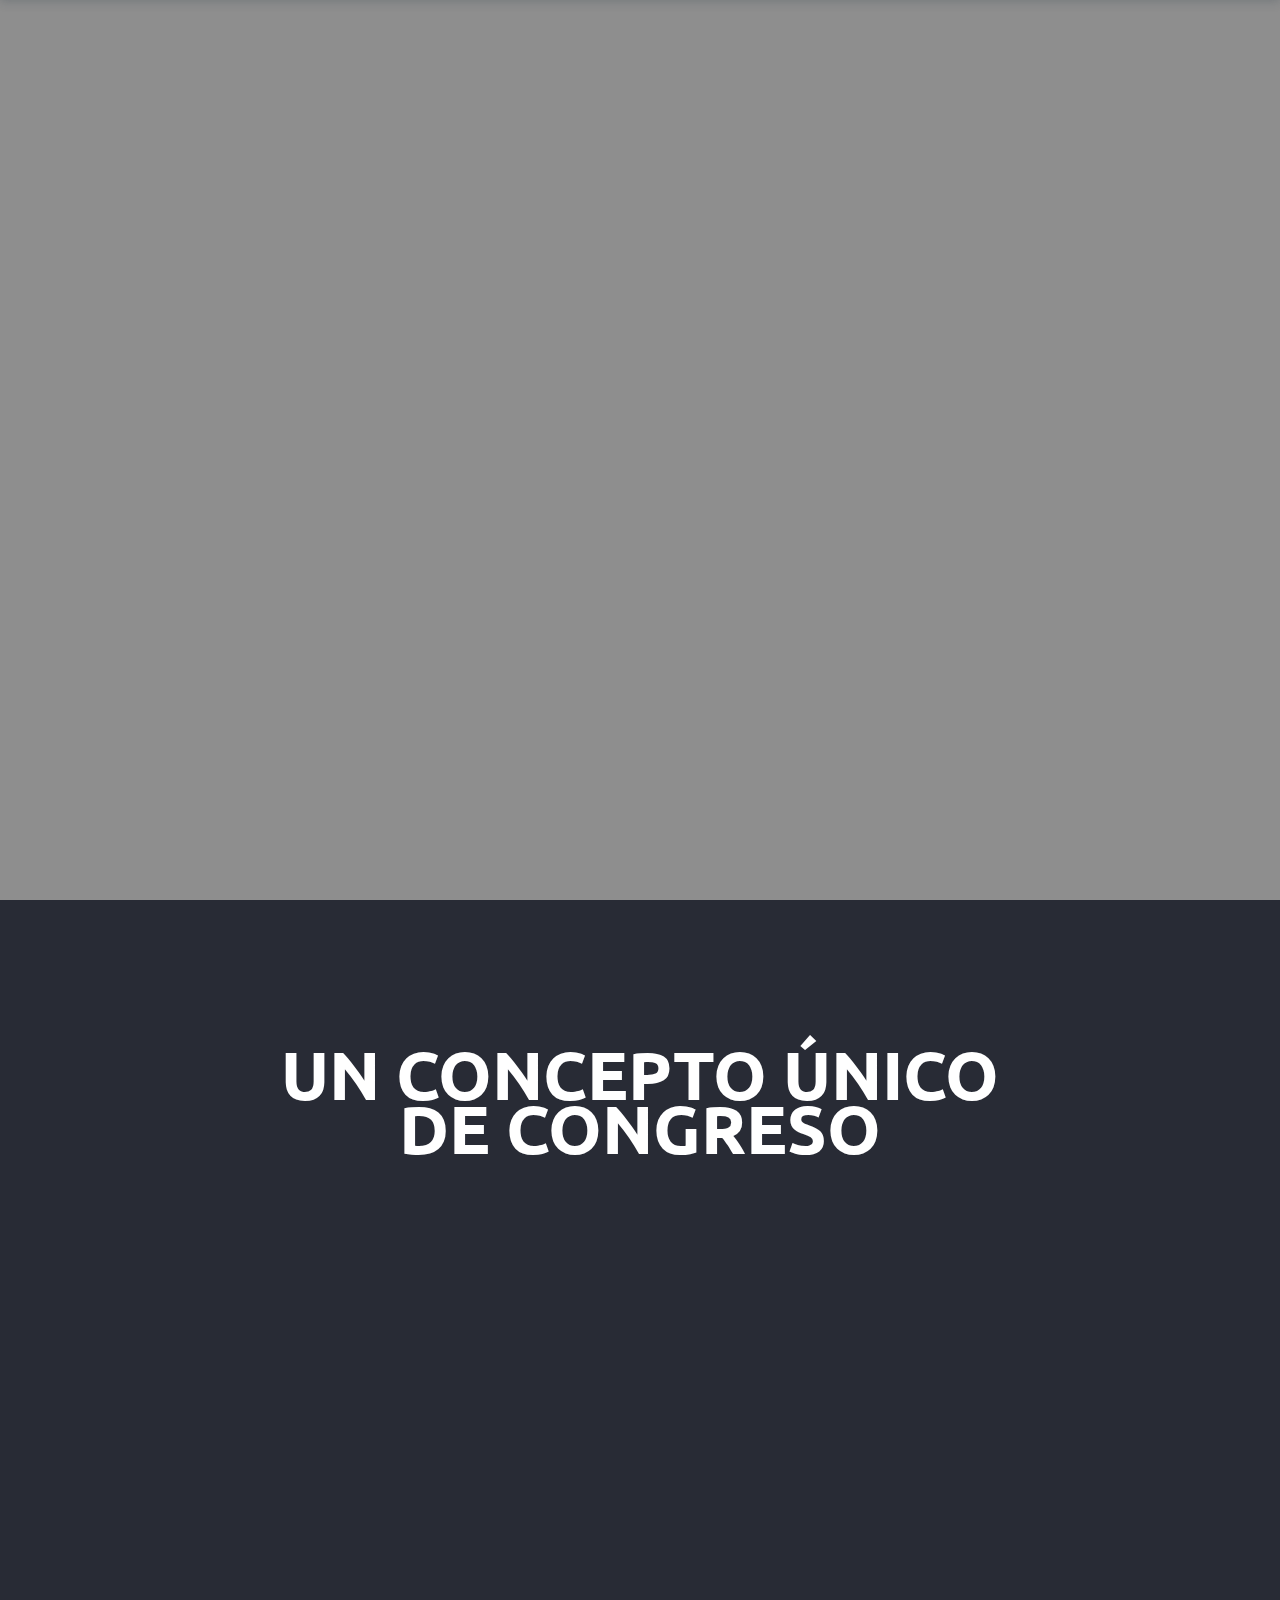
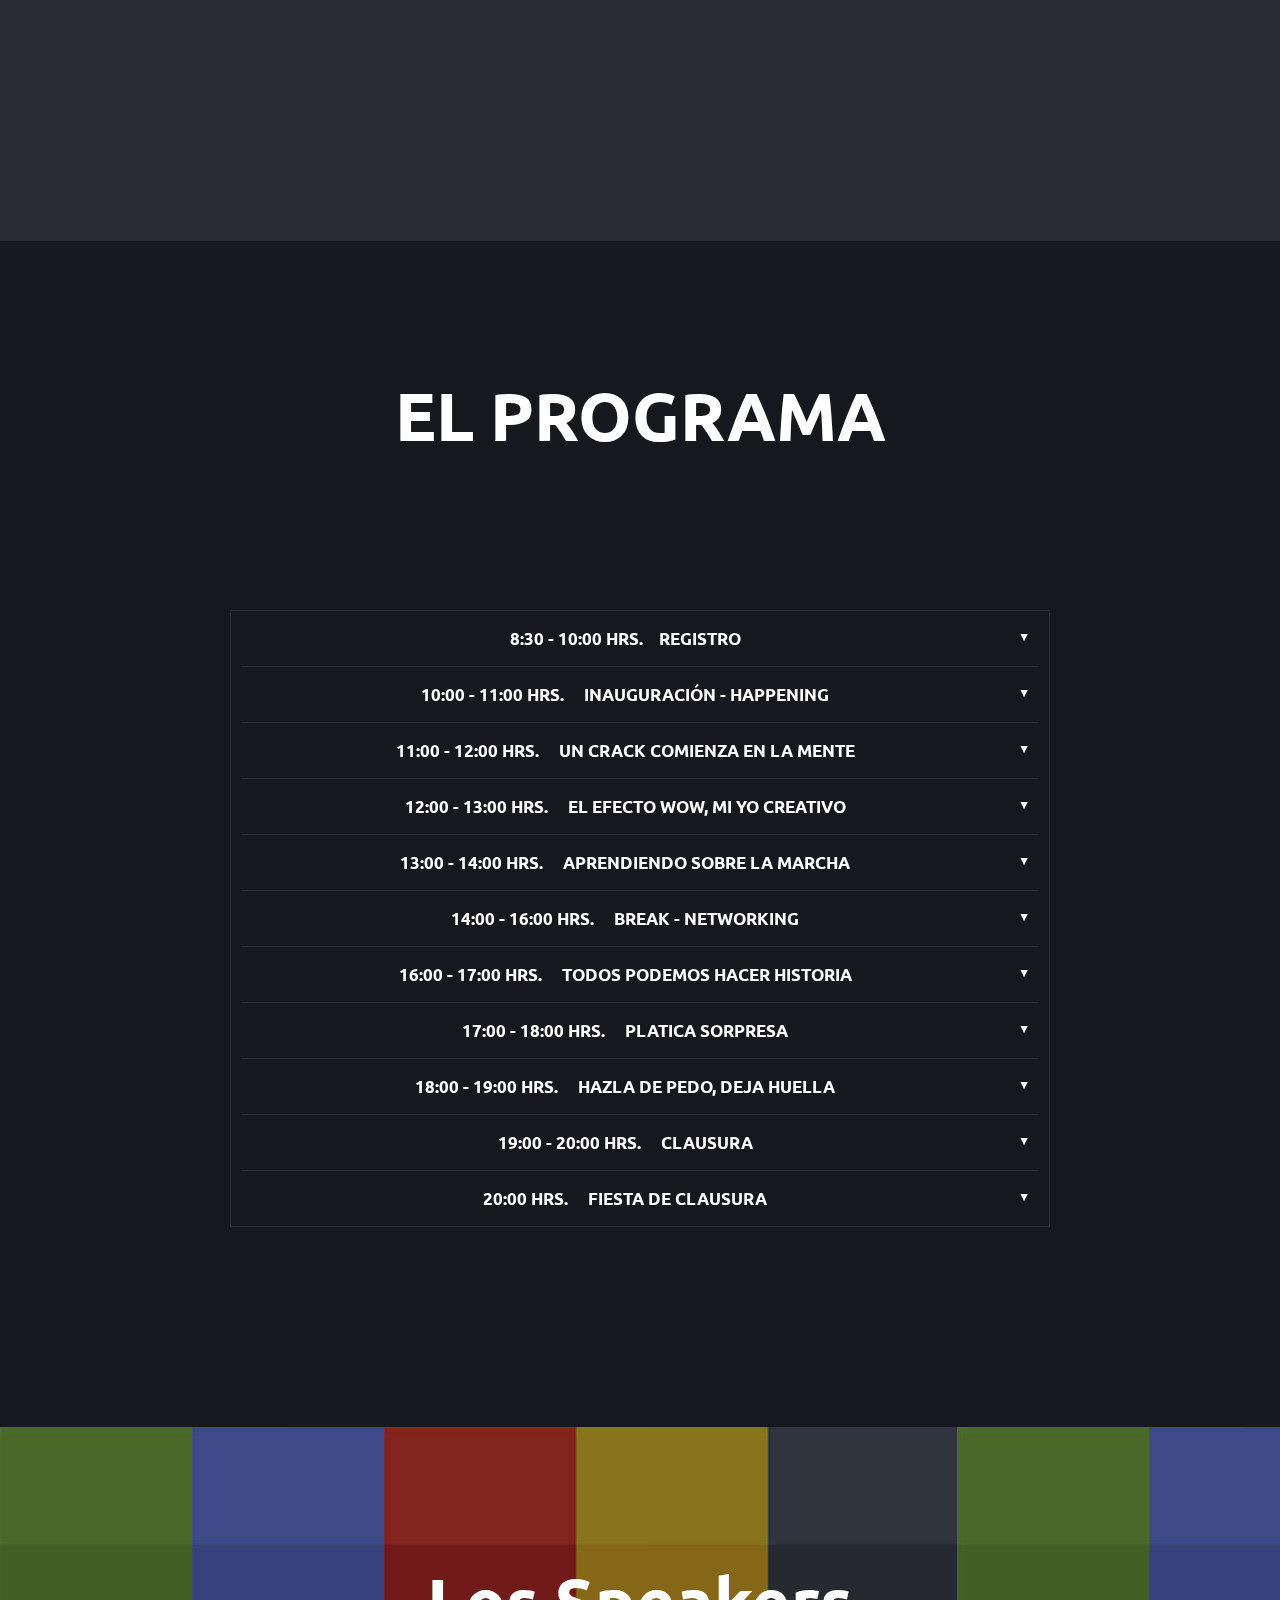
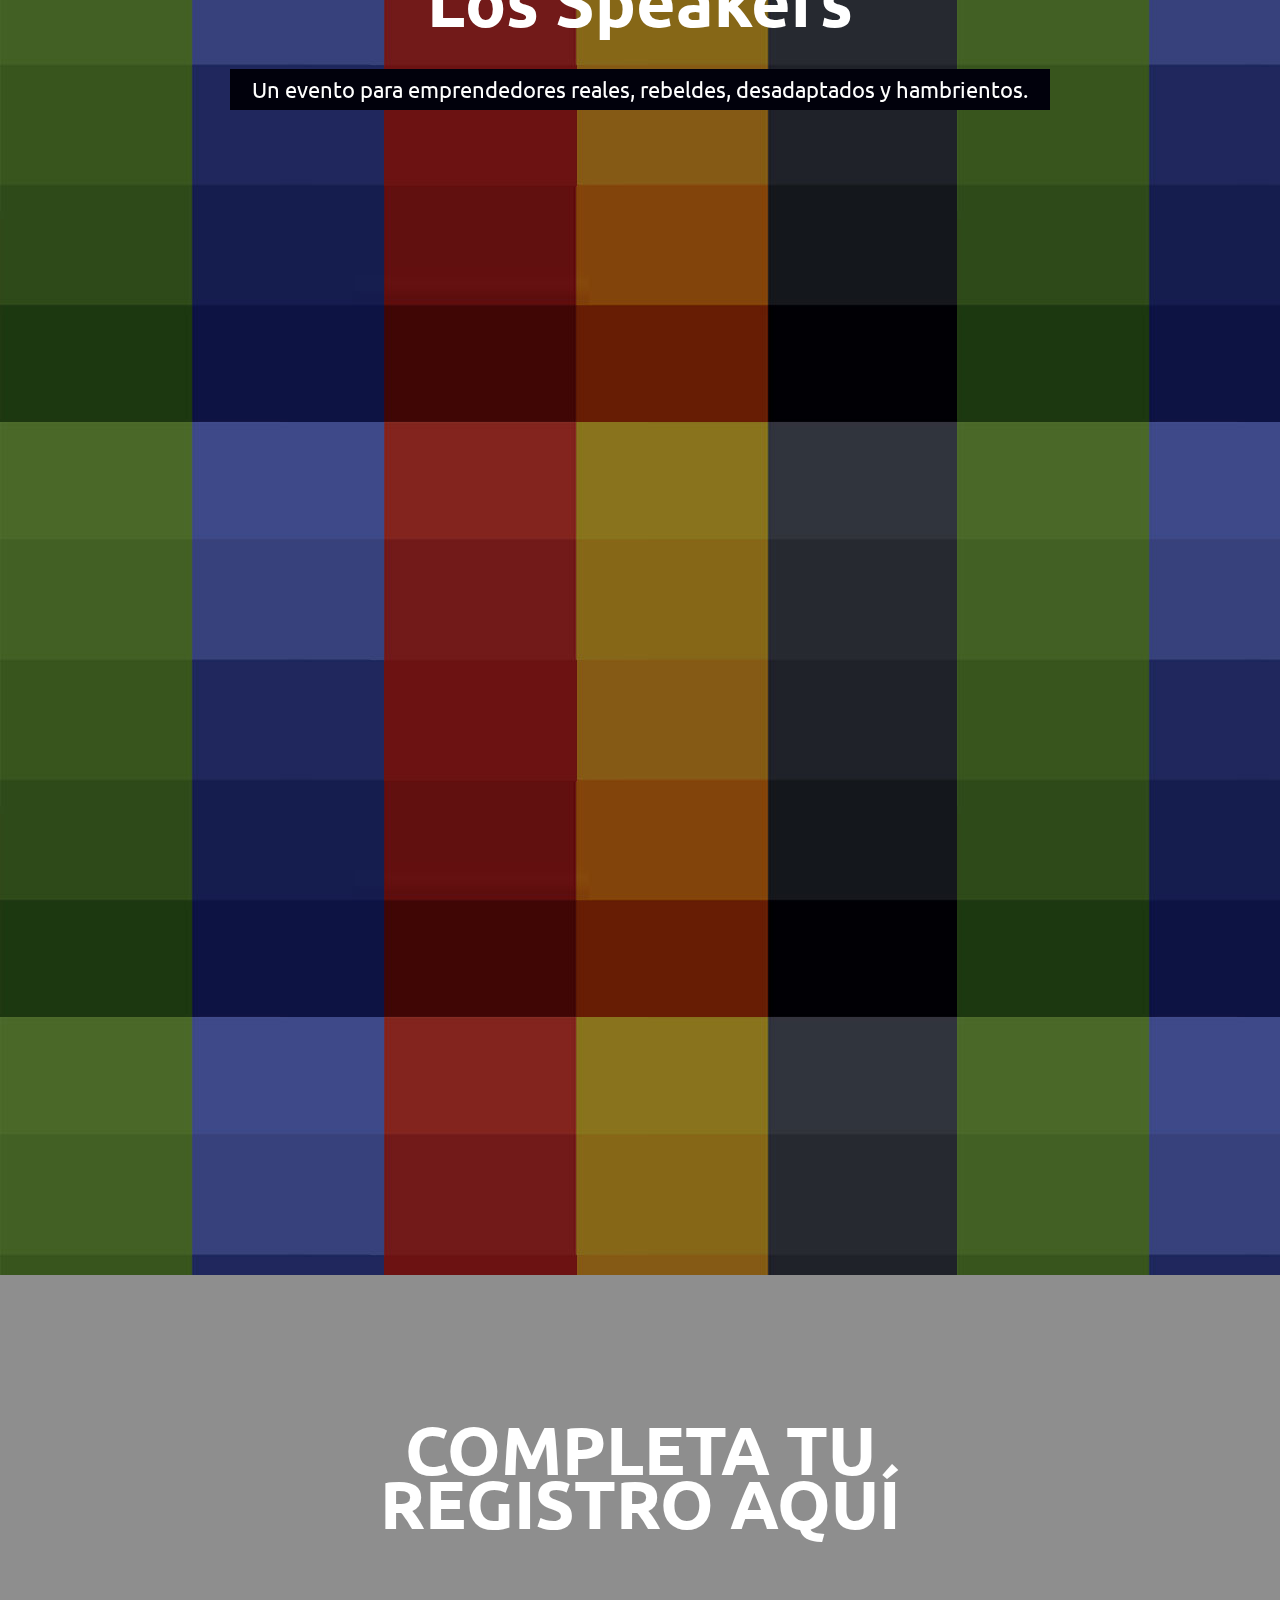
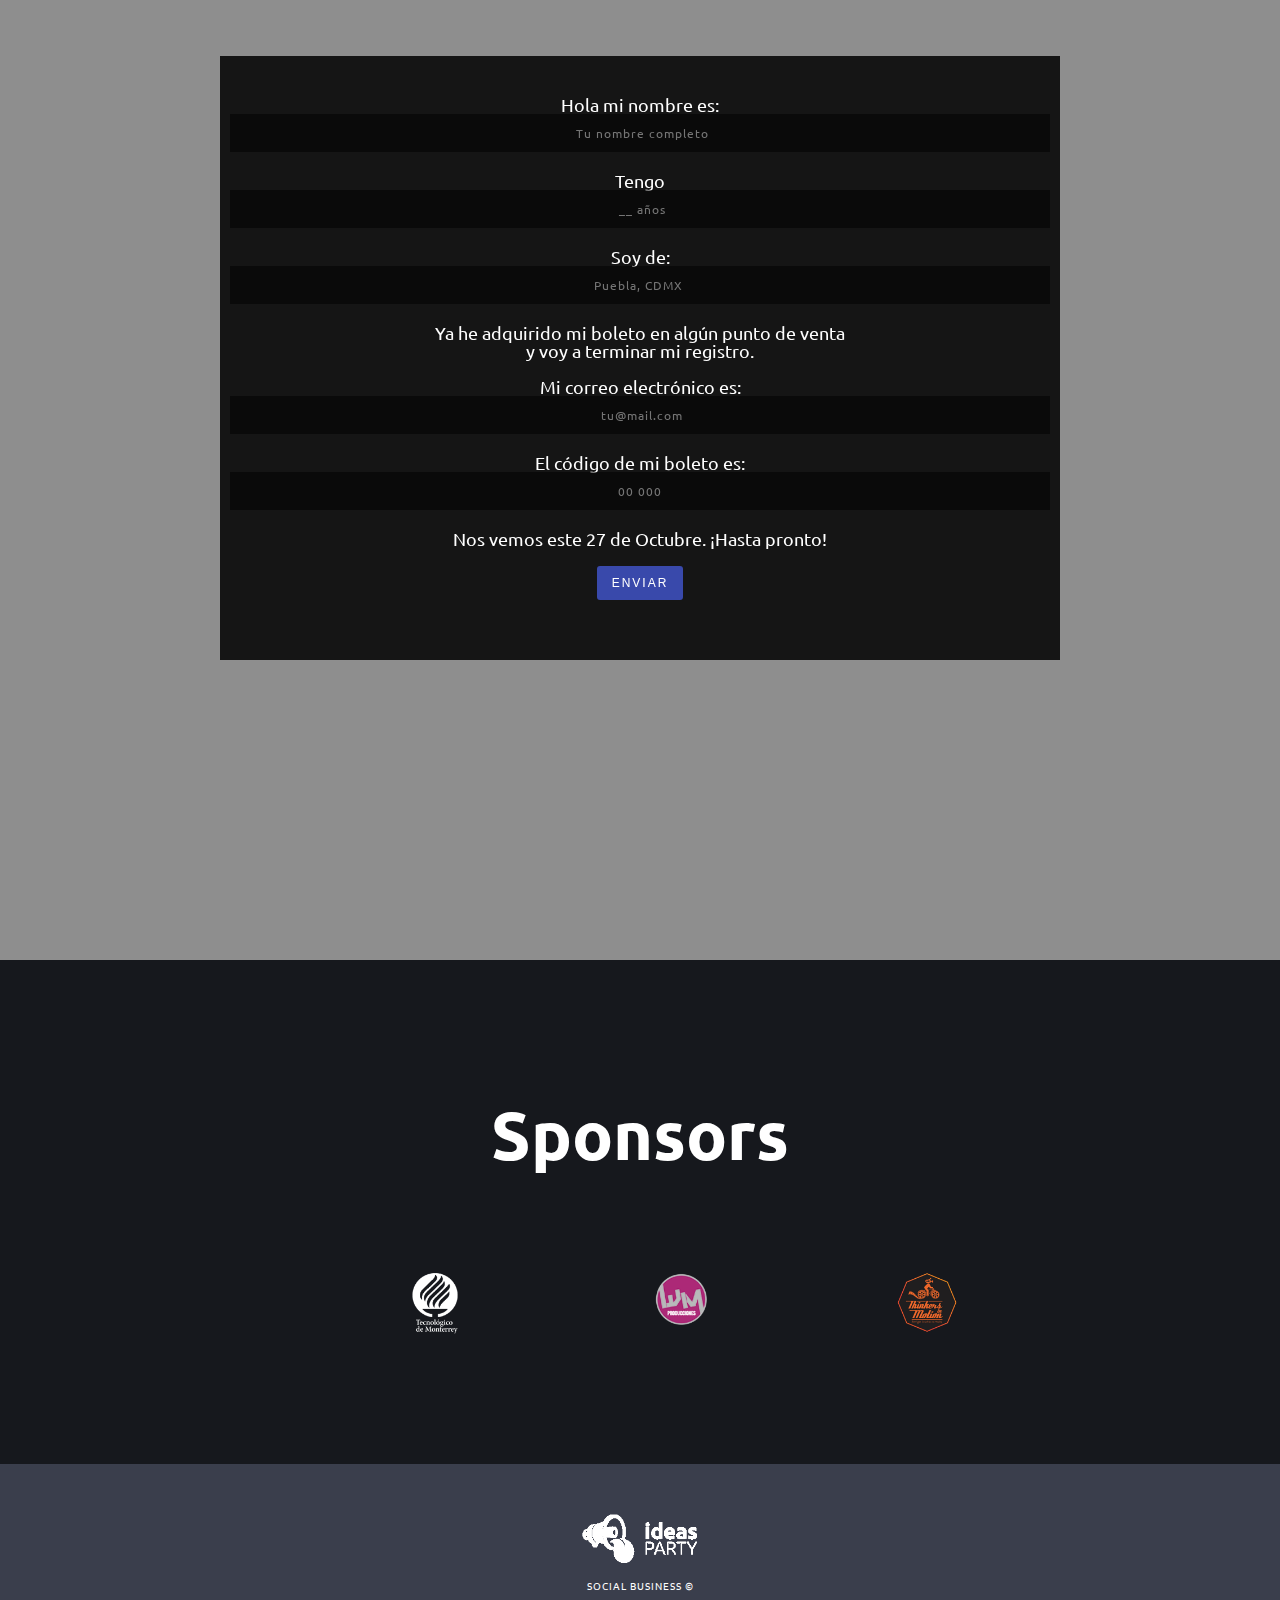
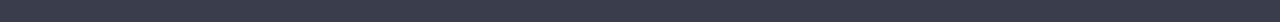
==== commit 52d8dd1d: "los cracks" ====
--- a/index.htm
+++ b/index.htm
@@ -1,230 +1,206 @@
 <!DOCTYPE html>
-<html lang="es" xmlns="http://www.w3.org/1999/html">
-
+<html lang="es">
+
+    
 
 <head>
 
-    <!-- Basic Page Needs
+	<!-- Basic Page Needs
   ================================================== -->
-    <meta charset="utf-8">
-    <title>Idas Party</title>
-    <meta name="description" content="Boutique creativa en medios">
-    <meta name="author" content="guiberraMX">
-
-    <!-- Mobile Specific Metas
+	<meta charset="utf-8">
+	<title>Idas Party</title>
+	<meta name="description" content="Boutique creativa en medios">
+	<meta name="author" content="guiberraMX">
+
+	<!-- Mobile Specific Metas
   ================================================== -->
-    <meta name="viewport" content="width=device-width, initial-scale=1, minimum-scale=1, maximum-scale=1">
-
-    <!-- CSS
+	<meta name="viewport" content="width=device-width, initial-scale=1, minimum-scale=1, maximum-scale=1">
+
+	<!-- CSS
   ================================================== -->
-    <link rel="stylesheet" href="css/reset.css" media="all">
+  	<link rel="stylesheet" href="css/reset.css" media="all">
     <link rel="stylesheet" href="css/ut-fontface.css" media="all">
     <link rel="stylesheet" href="css/font-awesome.css" media="all">
-
-    <link rel="stylesheet" href="css/flexslider.css" media="all">
+	<link rel="stylesheet" href="css/flexslider.css" media="all">
     <link rel="stylesheet" href="css/magnific-popup.css" media="all">
     <link rel="stylesheet" href="css/ut-responsive-grid.css" media="all">
     <link rel="stylesheet" href="css/color.css" media="all">
     <link rel="stylesheet" href="css/style.css" media="all">
-    <link rel="stylesheet" href="/jquery-ui/themes/base/jquery-ui.css" media="all">
-    <link rel="stylesheet" href="/jquery-ui/themes/base/theme.css" media="all">
-
-
-    <!--[if lt IE 9]>
-    <script src="js/html5.js"></script>
+    
+     <!--[if lt IE 9]>
+		<script src="js/html5.js"></script>
+	<![endif]-->
+    
+   <!--[if lt IE 9]>
+	<link rel="stylesheet" type="text/css" href="ie8-and-down.css" />
+	<style>.hero .hero-holder {
+		margin-left:-410px;
+	}
+	</style>
     <![endif]-->
-
-    <!--[if lt IE 9]>
-    <link rel="stylesheet" type="text/css" href="ie8-and-down.css"/>
-    <style>.hero .hero-holder {
-        margin-left: -410px;
-    }
-    </style>
-    <![endif]-->
-
+    
     <!--[if IE]>
-    <link rel="stylesheet" type="text/css" href="css/ie.css"/>
-    <![endif]-->
-
-    <!-- Favicons
-    ================================================== -->
-    <link rel="shortcut icon" href="images/favicon.ico">
-    <link rel="apple-touch-icon" href="images/apple-touch-icon.png">
-    <link rel="apple-touch-icon" sizes="72x72" href="images/apple-touch-icon-72x72.png">
-    <link rel="apple-touch-icon" sizes="114x114" href="images/apple-touch-icon-114x114.png">
+		<link rel="stylesheet" type="text/css" href="css/ie.css" />
+	<![endif]-->
+
+	<!-- Favicons
+	================================================== -->
+	<link rel="shortcut icon" href="images/favicon.ico">
+	<link rel="apple-touch-icon" href="images/apple-touch-icon.png">
+	<link rel="apple-touch-icon" sizes="72x72" href="images/apple-touch-icon-72x72.png">
+	<link rel="apple-touch-icon" sizes="114x114" href="images/apple-touch-icon-114x114.png">
 
     <link href="https://fonts.googleapis.com/css?family=Ubuntu:300,300i,400,400i,500,500i,700,700i" rel="stylesheet">
 
-    <!-- Load jQuery
-      ================================================== -->
-    <script src="js/jquery.min.js"></script>
+	<!-- Load jQuery
+  	================================================== -->
+  	<script src="js/jquery.min.js"></script>
     <script src="js/SmoothScroll.js"></script>
-    <script src="js/modernizr.js"></script>
+	<script src="js/modernizr.js"></script>
     <script src="js/device.min.js"></script>
-
-
-    <style type="text/css">
-        .ui-autocomplete {
-            position: absolute;
-            cursor: default;
-            z-index: 9999 !important;
-            text-align: center;
-        }
-    </style>
-
+    
 </head>
 
 <body id="mainsite ">
 
-
-<a id="top"></a>
-
-<!-- Page Layout
-================================================== -->
-
-<!-- header section -->
-<header id="header-section" class="ha-header ha-header-hide">
-    <div class="grid-container">
-        <div class="ha-header-perspective">
-            <div class="ha-header-front">
-                <div class="grid-20 tablet-grid-20 hide-on-mobile">
-                    <h1 class="logo"><a href="#top"><img src="images/logo.gif" alt="logo"></a></h1>
+	
+    <a id="top"></a>
+    
+	<!-- Page Layout
+	================================================== -->
+    
+     <!-- header section -->
+	<header id="header-section" class="ha-header ha-header-hide">
+    	<div class="grid-container">
+				<div class="ha-header-perspective">
+					<div class="ha-header-front">
+                    <div class="grid-20 tablet-grid-20 hide-on-mobile">
+						<h1 class="logo"><a href="#top"><img src="images/logo.gif" alt="logo"></a></h1>
+                        </div>
+						<nav id="ut-navigation" class="grid-80 tablet-grid-80 hide-on-mobile">
+                        	
+							<a href="#about-section">El Congreso</a>
+						
+							<a href="#service-section">El Programa</a>
+                            <a href="#portfolio-section">Los Speakers</a>
+
+                            <a href="#social-section">Registro</a>
+                           
+                            <a href="#c-section">Sponsors</a>
+						</nav>
+					</div>
+				</div><!-- close .ha-header-perspective --> 
+        </div><!-- close grid container -->  
+    </header><!-- close header -->
+
+    <div class="clear"></div>
+
+	<!-- hero section -->
+    <section  class=" snow hero ha-waypoint parallax-section parallax-background " data-animate-up="ha-header-hide" data-animate-down="ha-header-hide">
+
+    	
+        <a id="bgndVideo" class="player" data-property="{videoURL:'https://www.youtube.com/watch?v=cID7LuywYf0',containment:'body',autoPlay:true, mute:true, startAt:0, opacity:1}">Ideas Party</a>
+        
+        <div class="parallax-overlay parallax-overlay-1"></div> 
+    	<div class="grid-container">
+    		
+            <!-- hero holder -->
+            <div class="hero-holder grid-70 mobile-grid-100 tablet-grid-100">
+            	<div class="hero-inner">
+                
+                    <h2 class="nuevotit"><span> 27 DE OCTUBRE</span> </h2> <br>
+            <h4 class"tecdem">TECNOLOGICO DE MONTERREY.</h4>  
+
+            <br>
+           
+            <a href="#social-section"><input id="send-btn" class=" botonzote " type="submit" name="send-btn" value="Termina tu registro"></a>
+
+            <br>
+            <br>
+            <br>
+            <br>
+            <br>
+            
+            <a class="entradaa"><strong>¿Aun no tienes tu entrada? <br> <br> </strong></a><a href="https://www.taquillacero.com/ideas-party-2016/centro-convenciones-tec-monterrey/2016/10/27" target="blank"><input id="send-btn" class="send-btn" type="submit" name="send-btn" value="Compra tu boleto"></a>                                             
+
+
                 </div>
-                <nav id="ut-navigation" class="grid-80 tablet-grid-80 hide-on-mobile">
-
-                    <a href="#about-section">El Congreso</a>
-
-                    <a href="#service-section">El Programa</a>
-                    <a href="#portfolio-section">Los Speakers</a>
-
-                    <a href="#social-section">Registro</a>
-
-                    <a href="#c-section">Sponsors</a>
-                </nav>
-            </div>
-        </div><!-- close .ha-header-perspective -->
-    </div><!-- close grid container -->
-</header><!-- close header -->
-
-<div class="clear"></div>
-
-<!-- hero section -->
-<section class=" snow hero ha-waypoint parallax-section parallax-background " data-animate-up="ha-header-hide"
-         data-animate-down="ha-header-hide">
-
-
-    <a id="bgndVideo" class="player"
-       data-property="{videoURL:'https://www.youtube.com/watch?v=cID7LuywYf0',containment:'body',autoPlay:true, mute:true, startAt:0, opacity:1}">Ideas
-        Party</a>
-
-    <div class="parallax-overlay parallax-overlay-1"></div>
-    <div class="grid-container">
-
-        <!-- hero holder -->
-        <div class="hero-holder grid-70 mobile-grid-100 tablet-grid-100">
-            <div class="hero-inner">
-
-                <h2 class="nuevotit"><span> 27 DE OCTUBRE</span></h2> <br>
-                <h4 class"tecdem">TECNOLOGICO DE MONTERREY.</h4>
-
-                <br>
-
-                <a href="#social-section"><input id="send-btn" class=" botonzote " type="submit" name="send-btn"
-                                                 value="Termina tu registro"></a>
-
-                <br>
-                <br>
-                <br>
-                <br>
-                <br>
-
-                <a class="entradaa"><strong>¿Aun no tienes tu entrada? <br> <br> </strong></a><a
-                    href="https://www.taquillacero.com/ideas-party-2016/centro-convenciones-tec-monterrey/2016/10/27"
-                    target="blank"><input id="send-btn" class="send-btn" type="submit" name="send-btn"
-                                          value="Compra tu boleto"></a>
-
-
-            </div>
-        </div><!-- close hero-holder -->
-    </div>
-</section><!-- close hero section -->
-
-<div class="clear"></div>
-
-<div id="main-content" class="wrap">
-
+            </div><!-- close hero-holder -->    													
+    	</div>
+    </section><!-- close hero section -->
+    
+    <div class="clear"></div>
+   
+    <div id="main-content" class="wrap">
+    
     <!-- about section -->
     <div class="nav-waypoint">
-        <section id="about-section" class=" gris about-section content-section ha-waypoint"
-                 data-animate-up="ha-header-hide" data-animate-down="ha-header-small">
-            <div class="grid-container">
-
-                <!-- section header -->
-                <div class="grid-70 prefix-15 mobile-grid-100 tablet-grid-100">
-                    <header class="section-header">
-                        <h2 class="nuevotit"><span>UN CONCEPTO ÚNICO DE CONGRESO</span></h2>
-                        <p class="section-slogan">Es un congreso donde se reúnen jóvenes universitarios y público en
-                            general para convivir con empresarios y emprendedores, donde hablarán sobre historias de
-                            éxito locas e irreverentes, historias que han cambiado la manera cotidiana de hacer las
-                            cosas, entre otras experiencias. Todo esto en un ambiente de competitividad, networking y
-                            diversión.</p>
+	<section id="about-section" class=" gris about-section content-section ha-waypoint" data-animate-up="ha-header-hide" data-animate-down="ha-header-small">
+		<div class="grid-container">
+        	
+            <!-- section header -->
+            <div class="grid-70 prefix-15 mobile-grid-100 tablet-grid-100">
+                <header class="section-header">
+                    <h2 class="nuevotit"><span>UN CONCEPTO ÚNICO DE CONGRESO</span></h2>
+                    <p class="section-slogan">Es un congreso donde se reúnen jóvenes universitarios y público en general para convivir con empresarios y emprendedores, donde hablarán sobre historias de éxito locas e irreverentes, historias que han cambiado la manera cotidiana de hacer las cosas, entre otras experiencias. Todo esto en un ambiente de competitividad, networking y diversión.</p>
+                </header>
+            </div>
+            <!-- close section header -->
+            <div class="grid-50 tablet-grid-100 mobile-grid-100 about-box">
+            	                
+                <div class="about-box">
+
+                    <img src="images/brain.png" width="40%">
+                    
+                    <p><strong>Así se vivió el último Ideas Party, <br> ¡No querrás perdértelo este año!</strong></p>
+                
+                </div>  
+
+            </div>
+
+            <div class="grid-50 tablet-grid-100 mobile-grid-100 about-box ">
+            	
+                <div class="about-box">
+
+               <iframe width="100%" height="315px" src="https://www.youtube.com/embed/9KyWKz9sYqU" frameborder="0" allowfullscreen></iframe>
+                   
+                </div>
+
+            </div>
+            
+            
+            
+    	</div><!-- close grid-container -->
+    </section>
+
+
+
+    <!-- close about 
+
+    <div class="clear"></div>
+
+     <section id="parallax-section-2" class=" snow parallax-section parallax-background parallax-section-2 ha-waypoint">
+     <div class="parallax-overlay parallax-overlay-2"></div>
+		<div class="grid-container parallax-content">
+           
+            	<div class="grid-70 prefix-15 mobile-grid-100 tablet-grid-100">
+                    <header class="parallax-header">
+                        
+                        <p class="parallax-slogan">"En los momentos de crisis, sólo la <strong>creatividad</strong> es más importante que el conocimiento."</p>
+
+                        <h2 class=""><span>Descarga la App</span></h2>
                     </header>
                 </div>
-                <!-- close section header -->
-                <div class="grid-50 tablet-grid-100 mobile-grid-100 about-box">
-
-                    <div class="about-box">
-
-                        <img src="images/brain.png" width="40%">
-
-                        <p><strong>Así se vivió el último Ideas Party, <br> ¡No querrás perdértelo este año!</strong>
-                        </p>
-
-                    </div>
-
-                </div>
-
-                <div class="grid-50 tablet-grid-100 mobile-grid-100 about-box ">
-
-                    <div class="about-box">
-
-                        <iframe width="100%" height="315px" src="https://www.youtube.com/embed/9KyWKz9sYqU"
-                                frameborder="0" allowfullscreen></iframe>
-
-                    </div>
-
-                </div>
-
-
-            </div><!-- close grid-container -->
-        </section>
-
-
-        <!-- close about
-
-        <div class="clear"></div>
-
-         <section id="parallax-section-2" class=" snow parallax-section parallax-background parallax-section-2 ha-waypoint">
-         <div class="parallax-overlay parallax-overlay-2"></div>
-            <div class="grid-container parallax-content">
-
-                    <div class="grid-70 prefix-15 mobile-grid-100 tablet-grid-100">
-                        <header class="parallax-header">
-
-                            <p class="parallax-slogan">"En los momentos de crisis, sólo la <strong>creatividad</strong> es más importante que el conocimiento."</p>
-
-                            <h2 class=""><span>Descarga la App</span></h2>
-                        </header>
-                    </div>
-
-            </div>
-        </section>
-
-       av-waypoint -->
-
+   
+		</div>
+	</section>
+
+   av-waypoint -->
+
+    
 
     </div>
-
+    
     <div class="clear"></div>
 
     <!-- team 
@@ -627,688 +603,666 @@
     </div>
 
      nav-waypoint -->
-
-    <div class="clear"></div>
-
+         
+    <div class="clear"></div>    
+    
     <!-- service section -->
     <div class="nav-waypoint">
-        <section id="service-section" class="snow gris parallax-section parallax-background service-section">
-            <div class="parallax-overlay parallax-overlay-3"></div>
-            <div class="grid-container parallax-content">
-                <div class="grid-parent grid-100 mobile-grid-100 tablet-grid-100">
-
-                    <!-- entry header -->
-                    <div class="grid-70 prefix-15 mobile-grid-100 tablet-grid-100">
-                        <header class="parallax-header">
-
-                            <h2 class="nuevotit"><span>EL PROGRAMA</span></h2>
+     <section id="service-section" class="snow gris parallax-section parallax-background service-section">
+     <div class="parallax-overlay parallax-overlay-3"></div>
+		<div class="grid-container parallax-content">
+        	<div class="grid-parent grid-100 mobile-grid-100 tablet-grid-100">
+            
+            <!-- entry header -->
+            <div class="grid-70 prefix-15 mobile-grid-100 tablet-grid-100">
+            <header class="parallax-header">
+
+            <h2 class="nuevotit"><span>EL PROGRAMA</span></h2>
+                <br>
+
+            <p class="parallax-slogan">Historias de éxito de quien creyó en su idea y retó a lo cotidiano; todo esto en un ambiente de música, competitividad y éxito.</p>
+
+
+                    <ul class="accordion css-accordion">
+
+                      <li class="accordion-item">
+                        <input class="accordion-item-input" type="checkbox" name="accordion" id="item1" />
+                        <label for="item1" class="accordion-item-hd">8:30 - 10:00 HRS. &nbsp;&nbsp;&nbsp;<strong>REGISTRO</strong><span class="accordion-item-hd-cta">&#9650;</span></label>
+                        <div class="accordion-item-bd">
+                        <p>Social Business, Acceso Centro de Convenciones Tecnológico de Monterrey.</p>
+                        </div>
+                      </li>
+
+
+                      <li class="accordion-item">
+                        <input class="accordion-item-input" type="checkbox" name="accordion" id="item2" />
+                        <label for="item2" class="accordion-item-hd">10:00 - 11:00 HRS. &nbsp;&nbsp;&nbsp; <strong>INAUGURACIÓN - HAPPENING</strong> <span class="accordion-item-hd-cta">&#9650;</span></label>
+                        <div class="accordion-item-bd">
+                            <p>Bienvenidos a Ideas Party - ft. Social Business</p>
+                        </div>
+                      </li>
+
+
+                      <li class="accordion-item">
+                        <input class="accordion-item-input" type="checkbox" name="accordion" id="item3" />
+                        <label for="item3" class="accordion-item-hd">11:00 - 12:00 HRS. &nbsp;&nbsp;&nbsp; <strong>UN CRACK COMIENZA EN LA MENTE </strong><span class="accordion-item-hd-cta">&#9650;</span></label>
+                        <div class="accordion-item-bd">
+
+                            <h4> <strong>Pepe Galván</strong>Fundador de Six Pack Mental. </h4>
                             <br>
-
-                            <p class="parallax-slogan">Historias de éxito de quien creyó en su idea y retó a lo
-                                cotidiano; todo esto en un ambiente de música, competitividad y éxito.</p>
-
-
-                            <ul class="accordion css-accordion">
-
-                                <li class="accordion-item">
-                                    <input class="accordion-item-input" type="checkbox" name="accordion" id="item1"/>
-                                    <label for="item1" class="accordion-item-hd">8:30 - 10:00 HRS.
-                                        &nbsp;&nbsp;&nbsp;<strong>REGISTRO</strong><span class="accordion-item-hd-cta">&#9650;</span></label>
-                                    <div class="accordion-item-bd">
-                                        <p>Social Business, Acceso Centro de Convenciones Tecnológico de Monterrey.</p>
-                                    </div>
-                                </li>
-
-
-                                <li class="accordion-item">
-                                    <input class="accordion-item-input" type="checkbox" name="accordion" id="item2"/>
-                                    <label for="item2" class="accordion-item-hd">10:00 - 11:00 HRS. &nbsp;&nbsp;&nbsp;
-                                        <strong>INAUGURACIÓN - HAPPENING</strong> <span class="accordion-item-hd-cta">&#9650;</span></label>
-                                    <div class="accordion-item-bd">
-                                        <p>Bienvenidos a Ideas Party - ft. Social Business</p>
-                                    </div>
-                                </li>
-
-
-                                <li class="accordion-item">
-                                    <input class="accordion-item-input" type="checkbox" name="accordion" id="item3"/>
-                                    <label for="item3" class="accordion-item-hd">11:00 - 12:00 HRS. &nbsp;&nbsp;&nbsp;
-                                        <strong>UN CRACK COMIENZA EN LA MENTE </strong><span
-                                                class="accordion-item-hd-cta">&#9650;</span></label>
-                                    <div class="accordion-item-bd">
-
-                                        <h4><strong>Pepe Galván</strong>Fundador de Six Pack Mental. </h4>
-                                        <br>
-                                        <p>Top Performance Coach deportivo para atletas nacionales e internacionales.
-                                            Entrenamiento mental para mejorar el rendimiento de deportistas dentro y
-                                            fuera de la cancha. Lleva la operación y logística de la Selección Mexicana
-                                            de Futbol en USA. Consultor de la MLS. Logística para Copa América y eventos
-                                            internacionales. Deportista, empresario y apasionado del futbol.</p>
-                                    </div>
-                                </li>
-
-
-                                <li class="accordion-item">
-                                    <input class="accordion-item-input" type="checkbox" name="accordion" id="item4"/>
-                                    <label for="item4" class="accordion-item-hd">12:00 - 13:00 HRS. &nbsp;&nbsp;&nbsp;
-                                        <strong>EL EFECTO WOW, MI YO CREATIVO</strong> <span
-                                                class="accordion-item-hd-cta">&#9650;</span></label>
-                                    <div class="accordion-item-bd">
-                                        <h4><strong>Mari Carmen Obregón</strong>Fundadora y autora del libro El Efecto
-                                            WOW.</h4>
-                                        <br>
-                                        <p>
-                                            De las 30 mujeres promesa en los negocios según la revista Forbes México.
-                                            Speaker en Tedx Talks. Su conferencia ha sido escuchada en Frankfurt, Las
-                                            Vegas, Miami, Nashville, Medellín, Bogotá, Cancún, Guadalajara, CDMX y más
-                                            ciudades del mundo. Apasionada de la creatividad y las mariposas amarillas.
-                                        </p>
-                                    </div>
-                                </li>
-
-                                <li class="accordion-item">
-                                    <input class="accordion-item-input" type="checkbox" name="accordion" id="item5"/>
-                                    <label for="item5" class="accordion-item-hd">13:00 - 14:00 HRS. &nbsp;&nbsp;&nbsp;
-                                        <strong>APRENDIENDO SOBRE LA MARCHA</strong><span class="accordion-item-hd-cta">&#9650;</span></label>
-                                    <div class="accordion-item-bd">
-                                        <h4><strong>Diego Stommel</strong>Fundador de Zoé Water. Manager de Haku.</h4>
-                                        <br>
-                                        <p>Director de Hedley & Bennett México. Baterista de Allison, ganador de dos
-                                            discos de oro y platino. Empresario, rockero, amante de las motos y los
-                                            perros.</p>
-                                    </div>
-                                </li>
-
-                                <li class="accordion-item">
-                                    <input class="accordion-item-input" type="checkbox" name="accordion" id="item6"/>
-                                    <label for="item6" class="accordion-item-hd"> 14:00 - 16:00 HRS. &nbsp;&nbsp;&nbsp;
-                                        BREAK - NETWORKING<span class="accordion-item-hd-cta">&#9650;</span></label>
-                                    <div class="accordion-item-bd">
-
-                                    </div>
-                                </li>
-
-
-                                <li class="accordion-item">
-                                    <input class="accordion-item-input" type="checkbox" name="accordion" id="item7"/>
-                                    <label for="item7" class="accordion-item-hd"> 16:00 - 17:00 HRS. &nbsp;&nbsp;&nbsp;
-                                        TODOS PODEMOS HACER HISTORIA<span
-                                                class="accordion-item-hd-cta">&#9650;</span></label>
-                                    <div class="accordion-item-bd">
-                                        <h4><strong>Pepe Ramírez</strong>Fundador de Mi Gran Socio.</h4>
-                                        <br>
-                                        <p>Creativo de campañas para Tequila Cuervo Tradicional, J&B, Start Media,
-                                            Explora México, Mercedes Benz, MVS Multivision, Corona entre otros. Fundador
-                                            de una de las primeras agencias de modelaje en CDMX haciendo pasarelas para
-                                            Versace. Empresario intenso y amante de las grandes ideas.</p>
-                                    </div>
-                                </li>
-
-
-                                <li class="accordion-item">
-                                    <input class="accordion-item-input" type="checkbox" name="accordion" id="item8"/>
-                                    <label for="item8" class="accordion-item-hd">17:00 - 18:00 HRS. &nbsp;&nbsp;&nbsp;
-                                        <strong>PLATICA SORPRESA</strong> <span
-                                                class="accordion-item-hd-cta">&#9650;</span></label>
-                                    <div class="accordion-item-bd">
-                                        <p>Invitado Especial - Discovery Chanel</p>
-                                    </div>
-                                </li>
-
-                                <li class="accordion-item">
-                                    <input class="accordion-item-input" type="checkbox" name="accordion" id="item9"/>
-                                    <label for="item9" class="accordion-item-hd">18:00 - 19:00 HRS. &nbsp;&nbsp;&nbsp;
-                                        <strong>HAZLA DE PEDO, DEJA HUELLA</strong> <span class="accordion-item-hd-cta">&#9650;</span></label>
-                                    <div class="accordion-item-bd">
-                                        <h4><strong>Jorge Gómez Pimienta (Yorsh de Polanco)<br></strong>Fundador de
-                                            Apache Brands.</h4>
-                                        <br>
-                                        <p>Nominado por MTV como fenómeno viral del año. Su imagen es patrocinada por
-                                            Pepsi, Heineken, TV Azteza, Jeep, Head & Shoulders, Sport City, Marti. 18
-                                            años de experiencia en marketing trabajando para Coca-Cola y PepsiCo.
-                                            Filántropo, empresario, deportista y amante de los perros y la
-                                            naturaleza.</p>
-                                    </div>
-                                </li>
-
-                                <li class="accordion-item">
-                                    <input class="accordion-item-input" type="checkbox" name="accordion" id="item10"/>
-                                    <label for="item10" class="accordion-item-hd">19:00 - 20:00 HRS. &nbsp;&nbsp;&nbsp;
-                                        <strong>CLAUSURA</strong> <span
-                                                class="accordion-item-hd-cta">&#9650;</span></label>
-                                    <div class="accordion-item-bd"><p>Ideas Party - ft. Social Business</p></div>
-                                </li>
-
-                                <li class="accordion-item">
-                                    <input class="accordion-item-input" type="checkbox" name="accordion" id="item11"/>
-                                    <label for="item11" class="accordion-item-hd"> 20:00 HRS. &nbsp;&nbsp;&nbsp;
-                                        <strong>FIESTA DE CLAUSURA</strong> <span
-                                                class="accordion-item-hd-cta">&#9650;</span></label>
-                                    <div class="accordion-item-bd"><p>Lugar por confirmar.</p></div>
-                                </li>
-
-                            </ul>
-
-
-                            <!-- close en
-
-
-                                                  <button class="accordion">Section 1</button>
-                                                  <div class="panel">
-                                                    <p>Lorem ipsum...</p>
-                                                  </div>
-
-                                                  <button class="accordion">Section 2</button>
-                                                  <div class="panel">
-                                                    <p>Lorem ipsum...</p>
-                                                  </div>
-
-                                                  <button class="accordion">Section 3</button>
-                                                  <div class="panel">
-                                                    <p>Lorem ipsum...</p>
-                                                  </div>
-
-                             try harder -->
-
-                        </header>
-                    </div>
-
-                    <!-- close en
-
-                                                <div class="grid-33 mobile-grid-100 tablet-grid-100">
-                                                    <div class="box-fade icon-box">
-                                                    <div class="arrow-right"></div>
-                                                    <i class="icon-pencil icon-4x service-icon"></i>
-                                                    </div>
-                                                    <div class="box-fade info">
-                                                    <h3>Branding</h3>
-                                                    <p>Creación de una identidad para que cada elemento de tu marca proyecte tu filosofía.</p>
-                                                   </div>
-                                                </div>
-
-
-                                                <div class="grid-33 mobile-grid-100 tablet-grid-100">
-                                                    <div class="box-fade icon-box">
-                                                    <div class="arrow-right"></div>
-                                                    <i class="icon-camera icon-4x service-icon"></i>
-                                                    </div>
-                                                    <div class="box-fade info">
-                                                    <h3>Fotografía</h3>
-                                                    <p>Una fotografía debe ser creativa y agradable. Hay muchas cosas aburridas en la vida.</p>
-                                                   </div>
-
-                                                </div>
-
-
-                                                <div class="grid-33 mobile-grid-100 tablet-grid-100">
-                                                    <div class="box-fade icon-box">
-                                                    <div class="arrow-right"></div>
-                                                    <i class="icon-globe icon-4x service-icon"></i>
-                                                    </div>
-                                                    <div class="box-fade info">
-                                                    <h3>Web</h3>
-                                                    <p>Creamos una experiencia positiva en tu sitio, para impactar a tus visitantes.</p>
-                                                   </div>
-                                                </div>
-
-                                                <div class="grid-33 mobile-grid-100 tablet-grid-100">
-                                                    <div class="box-fade icon-box">
-                                                    <div class="arrow-right"></div>
-                                                    <i class="icon-group icon-4x service-icon"></i>
-                                                    </div>
-                                                    <div class="box-fade info">
-                                                    <h3>Capacitación</h3>
-                                                    <p>No te limites a contemplar, empieza a aprender para hacer crecer tus ideas.</p>
-                                                   </div>
-                                                </div>
-
-                                                <div class="grid-33 mobile-grid-100 tablet-grid-100">
-                                                    <div class="box-fade icon-box">
-                                                    <div class="arrow-right"></div>
-                                                    <i class="icon-cloud icon-4x service-icon"></i>
-                                                    </div>
-                                                    <div class="box-fade info">
-                                                    <h3>Apps</h3>
-                                                    <p>Hacemos trabajar tus ideas con aplicaciones online para cualquier plataforma. </p>
-                                                   </div>
-
-                                                </div>
-
-                                                <div class="grid-33 mobile-grid-100 tablet-grid-100">
-                                                    <div class="box-fade icon-box">
-                                                    <div class="arrow-right"></div>
-                                                    <i class="icon-thumbs-up-alt icon-4x service-icon"></i>
-                                                    </div>
-                                                    <div class="box-fade info">
-                                                    <h3>Campañas</h3>
-                                                    <p>Aprovecha diferentes herramientas para lograr una estrategia integral.</p>
-                                                   </div>
-                                                </div>
-
-
-                    try harder -->
-
-
-                </div><!-- close grid-100 -->
-            </div><!-- close grid container -->
-        </section><!-- close service section -->
-
+                            <p>Top Performance Coach deportivo para atletas nacionales e internacionales. Entrenamiento mental para mejorar el rendimiento de deportistas dentro y fuera de la cancha. Lleva la operación y logística de la Selección Mexicana de Futbol en USA. Consultor de la MLS. Logística para Copa América y eventos internacionales. Deportista, empresario y apasionado del futbol.</p>
+                        </div>
+                      </li>
+
+
+                      <li class="accordion-item">
+                        <input class="accordion-item-input" type="checkbox" name="accordion" id="item4" />
+                        <label for="item4" class="accordion-item-hd">12:00 - 13:00 HRS. &nbsp;&nbsp;&nbsp; <strong>EL EFECTO WOW, MI YO CREATIVO</strong> <span class="accordion-item-hd-cta">&#9650;</span></label>
+                        <div class="accordion-item-bd">
+                        <h4><strong>Mari Carmen Obregón</strong>Fundadora y autora del libro El Efecto WOW.</h4>
+                        <br>
+                        <p>
+                            De las 30 mujeres promesa en los negocios según la revista Forbes México. Speaker en Tedx Talks. Su conferencia ha sido escuchada en Frankfurt, Las Vegas, Miami, Nashville, Medellín, Bogotá, Cancún, Guadalajara, CDMX y más ciudades del mundo. Apasionada de la creatividad y las mariposas amarillas.
+                        </p>
+                        </div>
+                      </li>
+
+                      <li class="accordion-item">
+                        <input class="accordion-item-input" type="checkbox" name="accordion" id="item5" />
+                        <label for="item5" class="accordion-item-hd">13:00 - 14:00 HRS. &nbsp;&nbsp;&nbsp; <strong>APRENDIENDO SOBRE LA MARCHA</strong><span class="accordion-item-hd-cta">&#9650;</span></label>
+                        <div class="accordion-item-bd">
+                        <h4><strong>Diego Stommel</strong>Fundador de Zoé Water. Manager de Haku.</h4>
+                        <br>
+                        <p>Director de Hedley & Bennett México. Baterista de Allison, ganador de dos discos de oro y platino. Empresario, rockero, amante de las motos y los perros.</p>
+                        </div>
+                      </li>
+
+                      <li class="accordion-item">
+                        <input class="accordion-item-input" type="checkbox" name="accordion" id="item6" />
+                        <label for="item6" class="accordion-item-hd"> 14:00 - 16:00 HRS. &nbsp;&nbsp;&nbsp; BREAK - NETWORKING<span class="accordion-item-hd-cta">&#9650;</span></label>
+                        <div class="accordion-item-bd">
+                            
+                        </div>
+                      </li>
+
+
+                      <li class="accordion-item">
+                        <input class="accordion-item-input" type="checkbox" name="accordion" id="item7" />
+                        <label for="item7" class="accordion-item-hd"> 16:00 - 17:00 HRS. &nbsp;&nbsp;&nbsp; TODOS PODEMOS HACER HISTORIA<span class="accordion-item-hd-cta">&#9650;</span></label>
+                        <div class="accordion-item-bd">
+                            <h4><strong>Pepe Ramírez</strong>Fundador de Mi Gran Socio.</h4>
+                            <br>
+                            <p>Creativo de campañas para Tequila Cuervo Tradicional, J&B, Start Media, Explora México, Mercedes Benz, MVS Multivision, Corona entre otros. Fundador de una de las primeras agencias de modelaje en CDMX haciendo pasarelas para Versace. Empresario intenso y amante de las grandes ideas.</p>
+                        </div>
+                      </li>
+
+
+                      <li class="accordion-item">
+                        <input class="accordion-item-input" type="checkbox" name="accordion" id="item8" />
+                        <label for="item8" class="accordion-item-hd">17:00 - 18:00 HRS. &nbsp;&nbsp;&nbsp; <strong>PLATICA SORPRESA</strong> <span class="accordion-item-hd-cta">&#9650;</span></label>
+                        <div class="accordion-item-bd">
+                            <p>Invitado Especial - Discovery Chanel</p>
+                        </div>
+                      </li>
+
+                      <li class="accordion-item">
+                        <input class="accordion-item-input" type="checkbox" name="accordion" id="item9" />
+                        <label for="item9" class="accordion-item-hd">18:00 - 19:00 HRS.  &nbsp;&nbsp;&nbsp; <strong>HAZLA DE PEDO, DEJA HUELLA</strong> <span class="accordion-item-hd-cta">&#9650;</span></label>
+                        <div class="accordion-item-bd">
+                        <h4><strong>Jorge Gómez Pimienta (Yorsh de Polanco)<br></strong>Fundador de Apache Brands.</h4>
+                        <br>
+                        <p>Nominado por MTV como fenómeno viral del año. Su imagen es patrocinada por Pepsi, Heineken, TV Azteza, Jeep, Head & Shoulders, Sport City, Marti. 18 años de experiencia en marketing trabajando para Coca-Cola y PepsiCo. Filántropo, empresario, deportista y amante de los perros y la naturaleza.</p>
+                        </div>
+                      </li>
+
+                      <li class="accordion-item">
+                        <input class="accordion-item-input" type="checkbox" name="accordion" id="item10" />
+                        <label for="item10" class="accordion-item-hd">19:00 - 20:00 HRS. &nbsp;&nbsp;&nbsp; <strong>CLAUSURA</strong> <span class="accordion-item-hd-cta">&#9650;</span></label>
+                        <div class="accordion-item-bd"> <p>Ideas Party - ft. Social Business</p> </div>
+                      </li>
+
+                      <li class="accordion-item">
+                        <input class="accordion-item-input" type="checkbox" name="accordion" id="item11" />
+                        <label for="item11" class="accordion-item-hd"> 20:00 HRS. &nbsp;&nbsp;&nbsp; <strong>FIESTA DE CLAUSURA</strong> <span class="accordion-item-hd-cta">&#9650;</span></label>
+                        <div class="accordion-item-bd"> <p>Lugar por confirmar.</p></div>
+                      </li>
+
+                    </ul>
+
+
+  <!-- close en
+
+
+                        <button class="accordion">Section 1</button>
+                        <div class="panel">
+                          <p>Lorem ipsum...</p>
+                        </div>
+
+                        <button class="accordion">Section 2</button>
+                        <div class="panel">
+                          <p>Lorem ipsum...</p>
+                        </div>
+
+                        <button class="accordion">Section 3</button>
+                        <div class="panel">
+                          <p>Lorem ipsum...</p>
+                        </div>
+
+   try harder -->
+
+            </header>
+            </div>
+
+            <!-- close en
+ 
+                            			<div class="grid-33 mobile-grid-100 tablet-grid-100">
+                                        	<div class="box-fade icon-box">
+                                        	<div class="arrow-right"></div>
+                            				<i class="icon-pencil icon-4x service-icon"></i>
+                                            </div>
+                                            <div class="box-fade info"> 
+                                            <h3>Branding</h3>
+                            				<p>Creación de una identidad para que cada elemento de tu marca proyecte tu filosofía.</p>
+                                           </div>
+                            			</div>
+                                        
+                                      
+                            			<div class="grid-33 mobile-grid-100 tablet-grid-100">
+                                        	<div class="box-fade icon-box">
+                                        	<div class="arrow-right"></div>
+                                            <i class="icon-camera icon-4x service-icon"></i>
+                                            </div>
+                                            <div class="box-fade info"> 
+                                            <h3>Fotografía</h3>
+                            				<p>Una fotografía debe ser creativa y agradable. Hay muchas cosas aburridas en la vida.</p>
+                                           </div>
+                                          
+                            			</div>
+                                        
+                               
+                            			<div class="grid-33 mobile-grid-100 tablet-grid-100">	
+                                            <div class="box-fade icon-box">
+                                        	<div class="arrow-right"></div>
+                            				<i class="icon-globe icon-4x service-icon"></i>
+                                            </div>
+                                            <div class="box-fade info"> 
+                                            <h3>Web</h3>
+                            				<p>Creamos una experiencia positiva en tu sitio, para impactar a tus visitantes.</p>
+                                           </div>
+                            			</div>
+
+                                        <div class="grid-33 mobile-grid-100 tablet-grid-100">
+                                            <div class="box-fade icon-box">
+                                            <div class="arrow-right"></div>
+                                            <i class="icon-group icon-4x service-icon"></i>
+                                            </div>
+                                            <div class="box-fade info"> 
+                                            <h3>Capacitación</h3>
+                                            <p>No te limites a contemplar, empieza a aprender para hacer crecer tus ideas.</p>
+                                           </div>
+                                        </div>
+
+                                        <div class="grid-33 mobile-grid-100 tablet-grid-100">
+                                            <div class="box-fade icon-box">
+                                            <div class="arrow-right"></div>
+                                            <i class="icon-cloud icon-4x service-icon"></i>
+                                            </div>
+                                            <div class="box-fade info"> 
+                                            <h3>Apps</h3>
+                                            <p>Hacemos trabajar tus ideas con aplicaciones online para cualquier plataforma. </p>
+                                           </div>
+                                          
+                                        </div>
+
+                                        <div class="grid-33 mobile-grid-100 tablet-grid-100">   
+                                            <div class="box-fade icon-box">
+                                            <div class="arrow-right"></div>
+                                            <i class="icon-thumbs-up-alt icon-4x service-icon"></i>
+                                            </div>
+                                            <div class="box-fade info"> 
+                                            <h3>Campañas</h3>
+                                            <p>Aprovecha diferentes herramientas para lograr una estrategia integral.</p>
+                                           </div>
+                                        </div>
+
+
+            try harder -->
+
+
+
+    
+    </div><!-- close grid-100 -->
+		</div><!-- close grid container -->
+	</section><!-- close service section -->
+    
     </div><!-- close nav-waypoint -->
-
+    
     <div class="clear"></div>
-
+    
     <!-- portfolio section -->
     <div class="nav-waypoint">
-        <section id="portfolio-section" class="portfolio-section content-section">
-            <div class="grid-container">
-
-                <!-- section header -->
-                <div class="grid-70 prefix-15 mobile-grid-100 tablet-grid-100">
-                    <header class="section-header">
-                        <h2 class="nuevotit"><span>Los Speakers</span></h2>
-
-
-                        <br>
-
-
-                        <p class="section-slogan2">Un evento para emprendedores reales, rebeldes, desadaptados y
-                            hambrientos.</p>
+	<section id="portfolio-section" class="portfolio-section content-section">
+		<div class="grid-container">
+        	
+            <!-- section header -->
+            <div class="grid-70 prefix-15 mobile-grid-100 tablet-grid-100">
+                <header class="section-header">
+                    <h2 class="nuevotit"><span>Los Speakers</span></h2>
+
+
+                    <br>
+
+
+                    <p class="section-slogan2">Un evento para emprendedores reales, rebeldes, desadaptados y hambrientos.</p>
+                </header>
+            </div>
+            <!-- close section header -->
+            
+            <div class="clear"></div>
+
+            
+
+             <!-- portfolio box 3 -->
+            <div class="grid-33 mobile-grid-50 tablet-grid-50">
+                <a>
+                <div class="portfolio-box">       
+                <figure class="portfolio-image"><img src="images/1.png" alt="portfolio image"></figure><!-- close portfolio image -->
+                <div class="">
+                    <h3 class="loscracks">Jorge Gómez Pimienta<span class="portfolio-category" href="https://twitter.com/YORSHDEPOLANCO" target="blank">@YorshDePolanco</span></h3>
+                </div><!-- close portfolio caption -->
+                </div>     
+                </a>          
+            </div><!-- close portfolio -->
+
+
+
+
+
+
+
+
+            <!-- portfolio box 3 -->
+            <div class="grid-33 mobile-grid-50 tablet-grid-50">
+                <a class="portfolio-popup-video" >
+                <div class="portfolio-box">       
+                <figure class="portfolio-image"><img src="images/2.png" alt="portfolio image"></figure><!-- close portfolio image -->
+                <div class="">
+                    <h3 class="loscracks" >Mari Carmen Obregón<span class="portfolio-category" href="https://twitter.com/Efectowow" target="blank">@Efectowow</span></h3>
+                </div><!-- close portfolio caption -->
+                </div>     
+                </a>          
+            </div><!-- close portfolio -->
+
+            <!-- portfolio box 3 -->
+            <div class="grid-33 mobile-grid-50 tablet-grid-50">
+                <a class="portfolio-popup-video" >
+                <div class="portfolio-box">       
+                <figure class="portfolio-image"><img src="images/3.png" alt="portfolio image"></figure><!-- close portfolio image -->
+                <div class="">
+                    <h3 class="loscracks">Pepe Ramírez<span class="portfolio-category" href="https://twitter.com/MiGranSocio" target="blank">@MiGranSocio</span></h3>
+                </div><!-- close portfolio caption -->
+                </div>     
+                </a>          
+            </div><!-- close portfolio -->
+
+
+
+        </div>
+
+        <div class="grid-container">
+
+
+
+
+
+             <!-- portfolio box 3 -->
+            <div class="grid-33 mobile-grid-50 tablet-grid-50">
+                <a class="portfolio-popup-video" >
+                <div class="portfolio-box">       
+                <figure class="portfolio-image"><img src="images/4.png" alt="portfolio image"></figure><!-- close portfolio image -->
+                <div class="">
+                    <h3 class="loscracks">Pepe Galván<span class="portfolio-category" href="https://twitter.com/Sixpackmental" target="blank">@Sixpackmental</span></h3>
+                </div><!-- close portfolio caption -->
+                </div>     
+                </a>          
+            </div><!-- close portfolio -->
+
+            <!-- portfolio box 3 -->
+            <div class="grid-33 mobile-grid-50 tablet-grid-50">
+                <a class="portfolio-popup-video" >
+                <div class="portfolio-box">       
+                <figure class="portfolio-image"><img src="images/5.png" alt="portfolio image"></figure><!-- close portfolio image -->
+                <div class="">
+                    <h3 class="loscracks">Diego Stommel<span class="portfolio-category" href="https://twitter.com/DiegoStommel" target="blank">@DiegoStommel</span></h3>
+                </div><!-- close portfolio caption -->
+                </div>     
+                </a>          
+            </div><!-- close portfolio -->
+
+
+            <!-- portfolio box 3 -->
+            <div class="grid-33 mobile-grid-50 tablet-grid-50">
+                <a class="portfolio-popup-video" >
+                <div class="portfolio-box">       
+                <figure class="portfolio-image"><img src="images/6.png" alt="portfolio image"></figure><!-- close portfolio image -->
+                <div class="">
+                    <h3 class="loscracks">Invitado especial<span class="portfolio-category">Discovery Chanel</span></h3>
+                </div><!-- close portfolio caption -->
+                </div>     
+                </a>          
+            </div><!-- close portfolio -->
+
+
+	</section><!-- close portfolio section -->
+    
+    <div class="clear"></div>
+    
+    <!-- social section -->
+     <section id="social-section" class="snow parallax-section parallax-background social-section">
+     <div class="parallax-overlay parallax-overlay-4"></div><!-- parallax overlay -->
+		<div class="grid-container parallax-content">
+        	<div class="grid-parent grid-100 mobile-grid-100 tablet-grid-100">
+            
+            	<!-- parallax header -->
+            	<div class="grid-70 prefix-15 mobile-grid-100 tablet-grid-100">
+                    <header class="parallax-header">
+                    <h2 class="nuevotit"><span>COMPLETA TU <br> REGISTRO AQUÍ</span></h2>
+                    <p class="parallax-slogan">Si ya compraste tu boleto es momento de terminar tu registro. Bienvenido</p>
+
+
+<!-- parallax he
+
+                    <p class="parallax-slogan">Hola mi nombre es: Tu nombre completo
+ . Tengo __ años
+. Soy de: Puebla, CDMX
+. Ya he adquirido mi boleto en algún punto de venta y voy a terminar mi registro. Mi correo electrónico es: tu@mail.com
+ . El código de mi boleto es: 00 000
+ . 
+Nos vemos este 27 de Octubre. ¡Hasta pronto!</p>
+
+
+ader -->
+
+
+
+
                     </header>
                 </div>
-                <!-- close section header -->
-
-                <div class="clear"></div>
-
-                <!-- portfolio box 3 -->
-                <div class="grid-33 mobile-grid-50 tablet-grid-50">
-                    <a>
-                        <div class="portfolio-box">
-                            <figure class="portfolio-image"><img src="images/1.png" alt="portfolio image"></figure>
-                            <!-- close portfolio image -->
-                            <div class="portfolio-caption">
-                                <h3 class="portfolio-title"><span class="portfolio-category"></span></h3>
-                            </div><!-- close portfolio caption -->
-                        </div>
+            
+
+
+            
+            <div class="clear"></div>
+
+
+
+ 
+
+
+
+            <form id="nl-form" class=" grid-70 prefix-15 mobile-grid-100 tablet-grid-100 nl-form  ">
+
+                            Hola mi nombre es: 
+                            <input id="name" type="text" name="name" placeholder=" Tu nombre completo" data-subline="Enter your name"/>
+                            Tengo <input id="name" type="text" name="name" placeholder=" __ años" data-subline="Enter your name"/> Soy de: <input id="name" type="text" name="name" placeholder="Puebla, CDMX " data-subline="Enter your name"/>
+                            Ya he adquirido mi boleto en algún punto de venta <br> y voy a terminar mi registro. <br> <br> Mi correo electrónico es:
+
+                            <input id="name" type="text" name="name" placeholder=" tu@mail.com" data-subline="Enter your name"/>
+                            
+                            El código de mi boleto es:
+
+                            <input id="name" type="text" name="name" placeholder="00 000" data-subline="Enter your name"/>
+                            
+                           
+
+                            Nos vemos este 27 de Octubre. ¡Hasta pronto!
+
+                            <br>
+                            <br>
+
+
+                            <div class="nl-submit-wrap">
+                                <button class="nl-submit btn-effect" type="submit" id="submit_btn">Enviar</button>
+                            </div>              
+                            <div id="result"></div>
+                            <div class="nl-overlay"></div>
+            </form>
+            
+
+            <div class="clear"></div>
+       
+            <!-- social network -->
+            <ul class="social-network">
+                <li class="facebook grid-25 tablet-grid-25 mobile-grid-25">
+                    <a class="social-link" href="https://www.facebook.com/ideaspartymx/" target="_blank">
+                    <span class="social-icon"><img src="images/fb.svg"> </span>
                     </a>
-                </div><!-- close portfolio -->
-
-                <!-- portfolio box 3 -->
-                <div class="grid-33 mobile-grid-50 tablet-grid-50">
-                    <a class="portfolio-popup-video">
-                        <div class="portfolio-box">
-                            <figure class="portfolio-image"><img src="images/2.png" alt="portfolio image"></figure>
-                            <!-- close portfolio image -->
-                            <div class="portfolio-caption">
-                                <h3 class="portfolio-title"><span class="portfolio-category"></span></h3>
-                            </div><!-- close portfolio caption -->
-                        </div>
+                </li>
+              
+                
+                <li class="youtube grid-25 tablet-grid-25 mobile-grid-25">
+                    <a class="social-link" href="https://www.youtube.com/channel/UCKJsIe4-XyKj5FtM8dafb3A" target="_blank">
+                    <span class="social-icon"><img src="images/yt.svg"></span>
                     </a>
-                </div><!-- close portfolio -->
-
-                <!-- portfolio box 3 -->
-                <div class="grid-33 mobile-grid-50 tablet-grid-50">
-                    <a class="portfolio-popup-video">
-                        <div class="portfolio-box">
-                            <figure class="portfolio-image"><img src="images/3.png" alt="portfolio image"></figure>
-                            <!-- close portfolio image -->
-                            <div class="portfolio-caption">
-                                <h3 class="portfolio-title"><span class="portfolio-category"></span></h3>
-                            </div><!-- close portfolio caption -->
-                        </div>
+                </li>
+
+                  <li class="twitter grid-25 tablet-grid-25 mobile-grid-25">
+                    <a class="social-link" href="https://twitter.com/ideaspartymx" target="_blank">
+                    <span class="social-icon"><img src="images/tw.svg"> </span>
                     </a>
-                </div><!-- close portfolio -->
-
-                <!-- portfolio box 3 -->
-                <div class="grid-33 mobile-grid-50 tablet-grid-50">
-                    <a class="portfolio-popup-video">
-                        <div class="portfolio-box">
-                            <figure class="portfolio-image"><img src="images/4.png" alt="portfolio image"></figure>
-                            <!-- close portfolio image -->
-                            <div class="portfolio-caption">
-                                <h3 class="portfolio-title"><span class="portfolio-category"></span></h3>
-                            </div><!-- close portfolio caption -->
-                        </div>
+                </li>
+
+                <li class="instagram grid-25 tablet-grid-25 mobile-grid-25">
+                    <a class="social-link" href="https://www.instagram.com/ideaspartymx/" target="_blank">
+                    <span class="social-icon"><img src="images/in.svg"> </span>
                     </a>
-                </div><!-- close portfolio -->
-
-                <!-- portfolio box 3 -->
-                <div class="grid-33 mobile-grid-50 tablet-grid-50">
-                    <a class="portfolio-popup-video">
-                        <div class="portfolio-box">
-                            <figure class="portfolio-image"><img src="images/5.png" alt="portfolio image"></figure>
-                            <!-- close portfolio image -->
-                            <div class="portfolio-caption">
-                                <h3 class="portfolio-title"><span class="portfolio-category"></span></h3>
-                            </div><!-- close portfolio caption -->
-                        </div>
-                    </a>
-                </div><!-- close portfolio -->
-
-
-                <!-- portfolio box 3 -->
-                <div class="grid-33 mobile-grid-50 tablet-grid-50">
-                    <a class="portfolio-popup-video">
-                        <div class="portfolio-box">
-                            <figure class="portfolio-image"><img src="images/6.png" alt="portfolio image"></figure>
-                            <!-- close portfolio image -->
-                            <div class="portfolio-caption">
-                                <h3 class="portfolio-title"><span class="portfolio-category"></span></h3>
-                            </div><!-- close portfolio caption -->
-                        </div>
-                    </a>
-                </div><!-- close portfolio -->
-
-
-        </section><!-- close portfolio section -->
-
-        <div class="clear"></div>
-
-        <!-- social section -->
-        <section id="social-section" class="snow parallax-section parallax-background social-section">
-            <div class="parallax-overlay parallax-overlay-4"></div><!-- parallax overlay -->
-            <div class="grid-container parallax-content">
-                <div class="grid-parent grid-100 mobile-grid-100 tablet-grid-100">
-
-                    <!-- parallax header -->
-                    <div class="grid-70 prefix-15 mobile-grid-100 tablet-grid-100">
-                        <header class="parallax-header">
-                            <h2 class="nuevotit"><span>COMPLETA TU <br> REGISTRO AQUÍ</span></h2>
-                            <p class="parallax-slogan">Si ya compraste tu boleto es momento de terminar tu registro.
-                                Bienvenido</p>
-
-
-                            <!-- parallax he
-
-                                                <p class="parallax-slogan">Hola mi nombre es: Tu nombre completo
-                             . Tengo __ años
-                            . Soy de: Puebla, CDMX
-                            . Ya he adquirido mi boleto en algún punto de venta y voy a terminar mi registro. Mi correo electrónico es: tu@mail.com
-                             . El código de mi boleto es: 00 000
-                             .
-                            Nos vemos este 27 de Octubre. ¡Hasta pronto!</p>
-
-
-                            ader -->
-
-
-                        </header>
+                </li>
+            </ul><!-- close social network -->
+
+      		</div><!-- close grid-100 -->
+		</div><!-- close grid container -->
+	</section><!-- close social section -->
+    </div><!-- close nav-waypoint -->
+    
+    <div class="clear"></div>
+    
+    <!-- testimonial section -->
+
+   <!-- close test
+
+	<section id="client-section" class="testimonial-section content-section">
+    	
+		<div class="grid-container">
+        
+            <div class="grid-70 prefix-15 mobile-grid-100 tablet-grid-100">
+                    
+                <header class="parallax-header">
+
+                    <h2 class="nuevotit"><span>Sponsors</span></h2>
+
+                        <p>Gracias a todos por ser parte de esta experiencia.</p>
+
+                            <br>
+                            <hr>
+                            <br>
+                            <br>
+                            <br>
+                       
+                </header>
+
+            </div>
+           
+           <div class="clear"></div>
+        	
+		</div>
+
+        <div class="grid-container">
+        
+            <div class="client-holder grid-parent grid-100 tablet-grid-100 mobile-grid-100">
+        
+                <div class="grid-33 tablet-grid-33 mobile-grid-100">
+                    <div class="client-logo">
+                        <a href="http://www.itesm.mx/wps/wcm/connect/Campus/PUE/Puebla/" target="blank"><img src="images/tec.png" width="290px" alt="client logo"></a>
                     </div>
-
-
-                    <div class="clear"></div>
-
-
-                    <form id="myForm" class=" grid-70 prefix-15 mobile-grid-100 tablet-grid-100 nl-form  ">
-
-                        Hola mi nombre es:
-                        <input id="nombre" type="text" name="nombre" placeholder=" Tu nombre completo"
-                               data-subline="Enter your name"/>
-                        Tengo <input id="edad" type="text" name="edad" placeholder="___"
-                                     data-subline="Enter your name"/> años. </br></br> Soy de:
-                        <input id="ciudad" type="text" name="ciudad" placeholder="Puebla, CDMX "
-                               data-subline="Enter your name"/>
-                        Ya he adquirido mi boleto en algún punto de venta <br> y voy a terminar mi registro. <br> <br>
-                        Mi correo electrónico es:
-
-                        <input id="correo" type="text" name="correo" placeholder=" tu@mail.com"
-                               data-subline="Enter your name"/>
-
-                        El código de mi boleto es:
-
-                        <input id="codigo" type="text" name="codigo" placeholder="00 000"
-                               data-subline="Enter your name"/>
-
-
-                        Nos vemos este 27 de Octubre. ¡Hasta pronto!
-
-                        <br>
-                        <br>
-
-
-                        <div class="nl-submit-wrap">
-                            <button class="btn-effect" type="submit" id="submit_btn_2">Enviar</button>
-                        </div>
-                        <div id="result"></div>
-                        <div class="nl-overlay"></div>
-                    </form>
-
-
-                    <div class="clear"></div>
-
-                    <!-- social network -->
-                    <ul class="social-network">
-                        <li class="facebook grid-25 tablet-grid-25 mobile-grid-25">
-                            <a class="social-link" href="https://www.facebook.com/ideaspartymx/" target="_blank">
-                                <span class="social-icon"><img src="images/fb.svg"> </span>
-                            </a>
-                        </li>
-
-
-                        <li class="youtube grid-25 tablet-grid-25 mobile-grid-25">
-                            <a class="social-link" href="https://www.youtube.com/channel/UCKJsIe4-XyKj5FtM8dafb3A"
-                               target="_blank">
-                                <span class="social-icon"><img src="images/yt.svg"></span>
-                            </a>
-                        </li>
-
-                        <li class="twitter grid-25 tablet-grid-25 mobile-grid-25">
-                            <a class="social-link" href="https://twitter.com/ideaspartymx" target="_blank">
-                                <span class="social-icon"><img src="images/tw.svg"> </span>
-                            </a>
-                        </li>
-
-                        <li class="instagram grid-25 tablet-grid-25 mobile-grid-25">
-                            <a class="social-link" href="https://www.instagram.com/ideaspartymx/" target="_blank">
-                                <span class="social-icon"><img src="images/in.svg"> </span>
-                            </a>
-                        </li>
-                    </ul><!-- close social network -->
-
-                </div><!-- close grid-100 -->
-            </div><!-- close grid container -->
-        </section><!-- close social section -->
-    </div><!-- close nav-waypoint -->
-
-    <div class="clear"></div>
-
-    <!-- testimonial section -->
-
-    <!-- close test
-
-     <section id="client-section" class="testimonial-section content-section">
-
-         <div class="grid-container">
-
-             <div class="grid-70 prefix-15 mobile-grid-100 tablet-grid-100">
-
-                 <header class="parallax-header">
-
-                     <h2 class="nuevotit"><span>Sponsors</span></h2>
-
-                         <p>Gracias a todos por ser parte de esta experiencia.</p>
-
-                             <br>
-                             <hr>
-                             <br>
-                             <br>
-                             <br>
-
-                 </header>
-
-             </div>
-
-            <div class="clear"></div>
-
-         </div>
-
-         <div class="grid-container">
-
-             <div class="client-holder grid-parent grid-100 tablet-grid-100 mobile-grid-100">
-
-                 <div class="grid-33 tablet-grid-33 mobile-grid-100">
-                     <div class="client-logo">
-                         <a href="http://www.itesm.mx/wps/wcm/connect/Campus/PUE/Puebla/" target="blank"><img src="images/tec.png" width="290px" alt="client logo"></a>
-                     </div>
-                 </div>
-
-                 <div class="grid-33 tablet-grid-33 mobile-grid-50">
-                     <div class="client-logo">
-                         <a href="https://www.facebook.com/WMProduccionesDJ" target="blank"><img src="images/wm.png" width="100px" alt="client logo"></a>
-                     </div>
-                 </div>
-
-                 <div class="grid-33 tablet-grid-33 mobile-grid-50">
-                     <div class="client-logo">
-                         <a href="http://thinkersinmotion.mx" target="blank"> <img src="images/thinkers.gif" width="100px" alt="client logo"></a>
-                     </div>
-                 </div>
-
-             </div>
-
-         </div>
-
-     </section>
-
-  imonial section -->
-
-
-    <section id="c-section" class="snow gris parallax-section parallax-background service-section">
-        <div class="parallax-overlay parallax-overlay-3"></div>
+                </div>
+                
+                <div class="grid-33 tablet-grid-33 mobile-grid-50">
+                    <div class="client-logo">
+                        <a href="https://www.facebook.com/WMProduccionesDJ" target="blank"><img src="images/wm.png" width="100px" alt="client logo"></a>
+                    </div>
+                </div>
+             
+                <div class="grid-33 tablet-grid-33 mobile-grid-50">
+                    <div class="client-logo">
+                        <a href="http://thinkersinmotion.mx" target="blank"> <img src="images/thinkers.gif" width="100px" alt="client logo"></a>
+                    </div>
+                </div>
+
+            </div>        
+        
+        </div>
+
+    </section>
+
+ imonial section -->
+
+
+ <section id="c-section" class="snow gris parallax-section parallax-background service-section">
+     <div class="parallax-overlay parallax-overlay-3"></div>
         <div class="grid-container parallax-content">
             <div class="grid-parent grid-100 mobile-grid-100 tablet-grid-100">
-
-                <!-- entry header -->
-                <div class="grid-70 prefix-15 mobile-grid-100 tablet-grid-100">
-                    <header class="parallax-header">
-
-                        <h2 class="nuevotit"><span>Sponsors</span></h2>
-                        <br>
-
-                    </header>
-
-                    <a href="http://thikersinmotion.mx" class="grid-10 prefix-20 mobile-grid-20 tablet-grid-20">
-                        <img src="images/s1.png">
-                    </a>
-
-                    <a href="http://thinkersinmotion.mx" class="grid-10 prefix-20 mobile-grid-20 tablet-grid-20">
-                        <img src="images/s2.png">
-                    </a>
-
-                    <a href="http://thikersinmotion.mx" class="grid-10 prefix-20 mobile-grid-20 tablet-grid-20">
-                        <img src="images/s3.png">
-                    </a>
-
-                </div>
-
-                <!-- close en
-
-                                            <div class="grid-33 mobile-grid-100 tablet-grid-100">
-                                                <div class="box-fade icon-box">
-                                                <div class="arrow-right"></div>
-                                                <i class="icon-pencil icon-4x service-icon"></i>
-                                                </div>
-                                                <div class="box-fade info">
-                                                <h3>Branding</h3>
-                                                <p>Creación de una identidad para que cada elemento de tu marca proyecte tu filosofía.</p>
-                                               </div>
-                                            </div>
-
-
-                                            <div class="grid-33 mobile-grid-100 tablet-grid-100">
-                                                <div class="box-fade icon-box">
-                                                <div class="arrow-right"></div>
-                                                <i class="icon-camera icon-4x service-icon"></i>
-                                                </div>
-                                                <div class="box-fade info">
-                                                <h3>Fotografía</h3>
-                                                <p>Una fotografía debe ser creativa y agradable. Hay muchas cosas aburridas en la vida.</p>
-                                               </div>
-
-                                            </div>
-
-
-                                            <div class="grid-33 mobile-grid-100 tablet-grid-100">
-                                                <div class="box-fade icon-box">
-                                                <div class="arrow-right"></div>
-                                                <i class="icon-globe icon-4x service-icon"></i>
-                                                </div>
-                                                <div class="box-fade info">
-                                                <h3>Web</h3>
-                                                <p>Creamos una experiencia positiva en tu sitio, para impactar a tus visitantes.</p>
-                                               </div>
-                                            </div>
-
-                                            <div class="grid-33 mobile-grid-100 tablet-grid-100">
-                                                <div class="box-fade icon-box">
-                                                <div class="arrow-right"></div>
-                                                <i class="icon-group icon-4x service-icon"></i>
-                                                </div>
-                                                <div class="box-fade info">
-                                                <h3>Capacitación</h3>
-                                                <p>No te limites a contemplar, empieza a aprender para hacer crecer tus ideas.</p>
-                                               </div>
-                                            </div>
-
-                                            <div class="grid-33 mobile-grid-100 tablet-grid-100">
-                                                <div class="box-fade icon-box">
-                                                <div class="arrow-right"></div>
-                                                <i class="icon-cloud icon-4x service-icon"></i>
-                                                </div>
-                                                <div class="box-fade info">
-                                                <h3>Apps</h3>
-                                                <p>Hacemos trabajar tus ideas con aplicaciones online para cualquier plataforma. </p>
-                                               </div>
-
-                                            </div>
-
-                                            <div class="grid-33 mobile-grid-100 tablet-grid-100">
-                                                <div class="box-fade icon-box">
-                                                <div class="arrow-right"></div>
-                                                <i class="icon-thumbs-up-alt icon-4x service-icon"></i>
-                                                </div>
-                                                <div class="box-fade info">
-                                                <h3>Campañas</h3>
-                                                <p>Aprovecha diferentes herramientas para lograr una estrategia integral.</p>
-                                               </div>
-                                            </div>
-
-
-                try header -->
-
-
-            </div><!-- close grid-100 -->
+            
+            <!-- entry header -->
+            <div class="grid-70 prefix-15 mobile-grid-100 tablet-grid-100">
+            <header class="parallax-header">
+
+            <h2 class="nuevotit"><span>Sponsors</span></h2>
+                <br>
+            
+            </header>
+
+            <a href="http://thikersinmotion.mx" class="grid-10 prefix-20 mobile-grid-20 tablet-grid-20" >
+                <img src="images/s1.png" >
+            </a>
+
+             <a href="http://thinkersinmotion.mx" class="grid-10 prefix-20 mobile-grid-20 tablet-grid-20" >
+                <img src="images/s2.png" >
+            </a>
+
+             <a href="http://thikersinmotion.mx" class="grid-10 prefix-20 mobile-grid-20 tablet-grid-20" >
+                <img src="images/s3.png" >
+            </a>
+
+            </div>
+
+            <!-- close en
+ 
+                                        <div class="grid-33 mobile-grid-100 tablet-grid-100">
+                                            <div class="box-fade icon-box">
+                                            <div class="arrow-right"></div>
+                                            <i class="icon-pencil icon-4x service-icon"></i>
+                                            </div>
+                                            <div class="box-fade info"> 
+                                            <h3>Branding</h3>
+                                            <p>Creación de una identidad para que cada elemento de tu marca proyecte tu filosofía.</p>
+                                           </div>
+                                        </div>
+                                        
+                                      
+                                        <div class="grid-33 mobile-grid-100 tablet-grid-100">
+                                            <div class="box-fade icon-box">
+                                            <div class="arrow-right"></div>
+                                            <i class="icon-camera icon-4x service-icon"></i>
+                                            </div>
+                                            <div class="box-fade info"> 
+                                            <h3>Fotografía</h3>
+                                            <p>Una fotografía debe ser creativa y agradable. Hay muchas cosas aburridas en la vida.</p>
+                                           </div>
+                                          
+                                        </div>
+                                        
+                               
+                                        <div class="grid-33 mobile-grid-100 tablet-grid-100">   
+                                            <div class="box-fade icon-box">
+                                            <div class="arrow-right"></div>
+                                            <i class="icon-globe icon-4x service-icon"></i>
+                                            </div>
+                                            <div class="box-fade info"> 
+                                            <h3>Web</h3>
+                                            <p>Creamos una experiencia positiva en tu sitio, para impactar a tus visitantes.</p>
+                                           </div>
+                                        </div>
+
+                                        <div class="grid-33 mobile-grid-100 tablet-grid-100">
+                                            <div class="box-fade icon-box">
+                                            <div class="arrow-right"></div>
+                                            <i class="icon-group icon-4x service-icon"></i>
+                                            </div>
+                                            <div class="box-fade info"> 
+                                            <h3>Capacitación</h3>
+                                            <p>No te limites a contemplar, empieza a aprender para hacer crecer tus ideas.</p>
+                                           </div>
+                                        </div>
+
+                                        <div class="grid-33 mobile-grid-100 tablet-grid-100">
+                                            <div class="box-fade icon-box">
+                                            <div class="arrow-right"></div>
+                                            <i class="icon-cloud icon-4x service-icon"></i>
+                                            </div>
+                                            <div class="box-fade info"> 
+                                            <h3>Apps</h3>
+                                            <p>Hacemos trabajar tus ideas con aplicaciones online para cualquier plataforma. </p>
+                                           </div>
+                                          
+                                        </div>
+
+                                        <div class="grid-33 mobile-grid-100 tablet-grid-100">   
+                                            <div class="box-fade icon-box">
+                                            <div class="arrow-right"></div>
+                                            <i class="icon-thumbs-up-alt icon-4x service-icon"></i>
+                                            </div>
+                                            <div class="box-fade info"> 
+                                            <h3>Campañas</h3>
+                                            <p>Aprovecha diferentes herramientas para lograr una estrategia integral.</p>
+                                           </div>
+                                        </div>
+
+
+            try header -->
+
+    
+    </div><!-- close grid-100 -->
         </div><!-- close grid container -->
     </section><!-- close service section -->
 
 
+     
     <div class="clear"></div>
-
+    
     <!-- client section -->
-
-    <!-- Footer Section -->
-    <footer class="footer">
-
-        <div class="grid-container">
-            <div class="grid-100 mobile-grid-100 tablet-grid-100">
+    
+	<!-- Footer Section -->
+	<footer class="footer">
+	
+    	<div class="grid-container">
+			<div class="grid-100 mobile-grid-100 tablet-grid-100">
                 <h2 class="logo"><a href="#top"><img src="images/logo.gif" alt="logo"></a></h2>
                 <span class="copyright"><a target="_blank">Social Business ©</a></span>
-            </div>
-        </div><!-- close container -->
-    </footer><!-- close footer -->
+         	</div>
+		</div><!-- close container -->
+	</footer><!-- close footer -->
 </div>
-
-<!-- Load Javascript
-  ================================================== -->
-<script src="js/jquery.mb.YTPlayer.js"></script>
-<script src="js/jquery.flexslider-min.js"></script>
-<script src="js/jquery.parallax.min.js"></script>
-<script src="js/jquery.scrollTo.min.js"></script>
-<script src="js/waypoints.min.js"></script>
-<script src="js/jquery.magnific-popup.min.js"></script>
-<script src="js/jquery.custom.js"></script>
-<script src="/jquery-ui/jquery-ui.js"></script>
-<script src="js/_custom.js"></script>
-
+	
+    <!-- Load Javascript
+  	================================================== -->
+    <script src="js/jquery.mb.YTPlayer.js"></script>
+    <script src="js/jquery.flexslider-min.js"></script>
+    <script src="js/jquery.parallax.min.js"></script>
+    <script src="js/jquery.scrollTo.min.js"></script>
+	<script src="js/waypoints.min.js"></script>
+	<script src="js/jquery.magnific-popup.min.js"></script>
+   	<script src="js/jquery.custom.js"></script>
+    
 <!-- End Document
 ================================================== -->
 </body>
--- a/css/style.css
+++ b/css/style.css
@@ -204,7 +204,10 @@
 
 
 
-
+.loscracks{
+	font-size: 1.6em !important;
+	text-align: center !important;
+}
 
 
    
@@ -212,7 +215,9 @@
 
 
 
-
+.loscracks span {
+	font-size: 14px !important;
+}
 
 
 
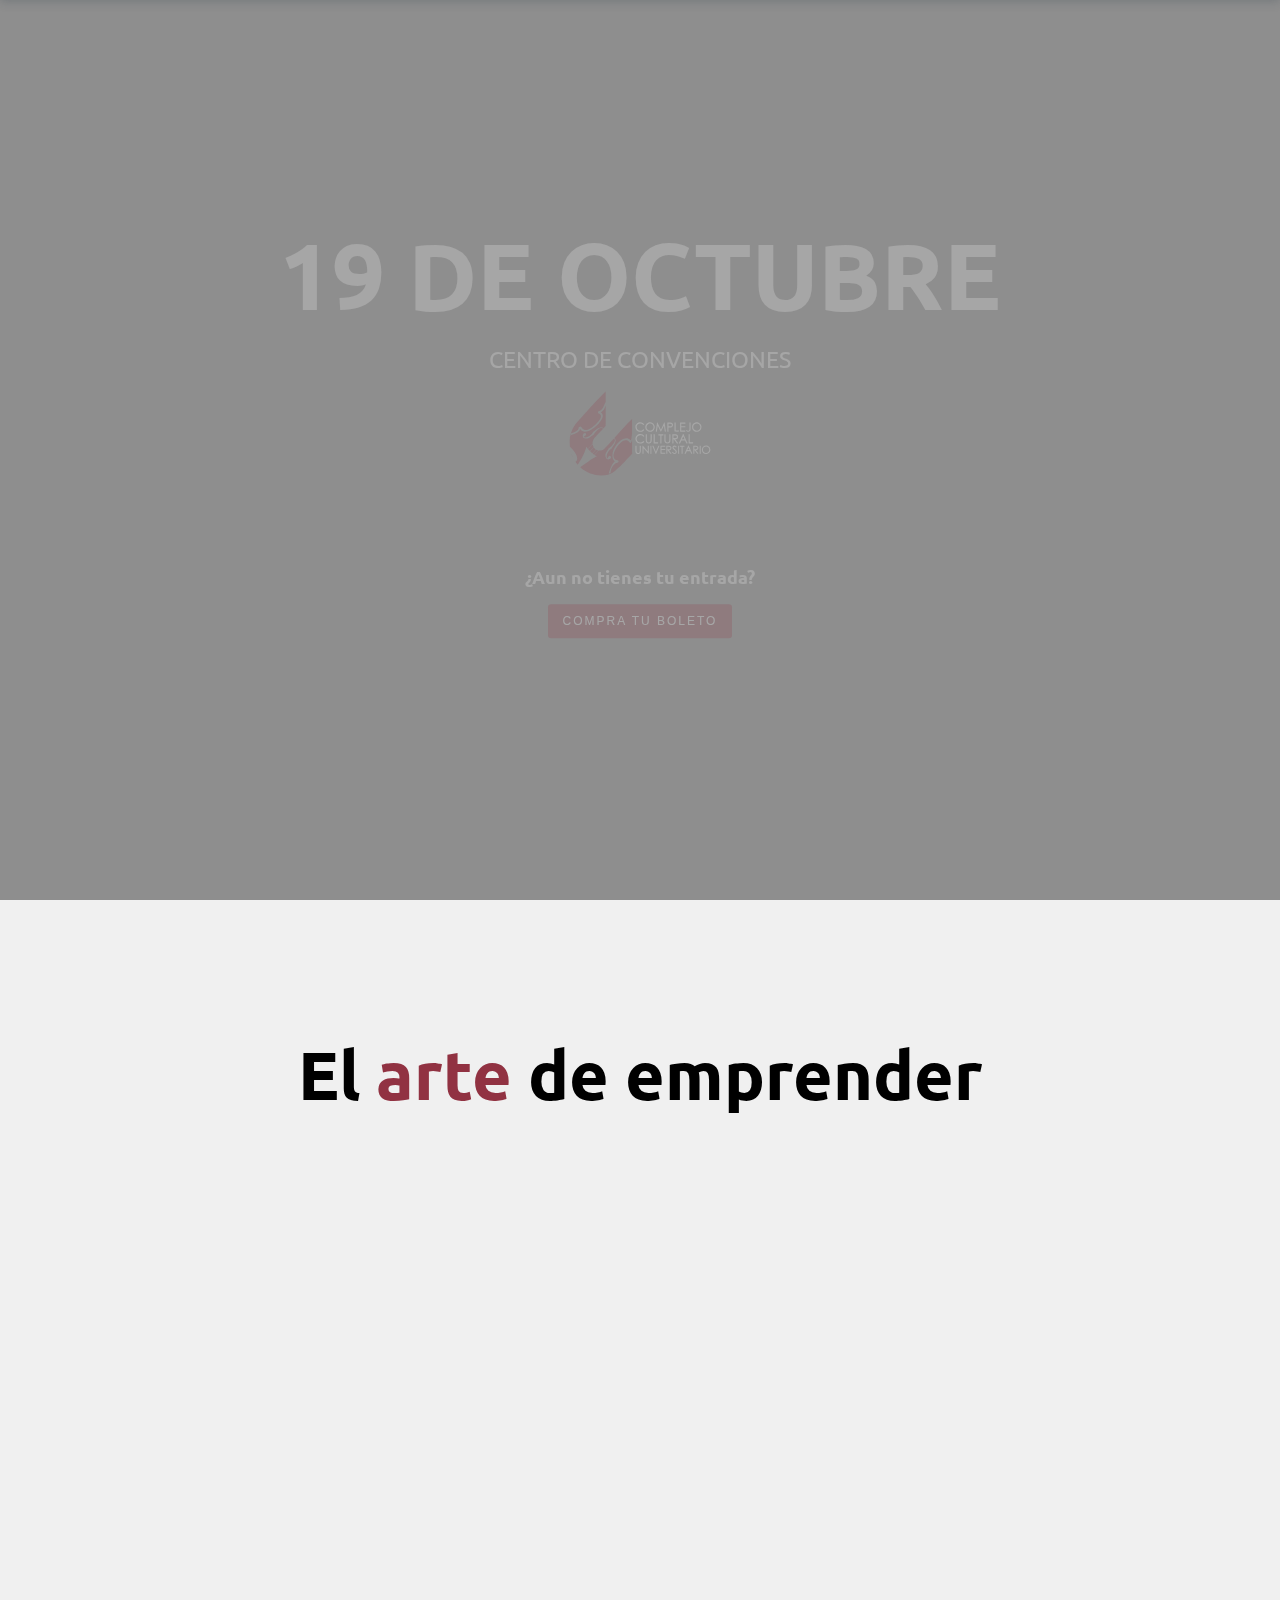
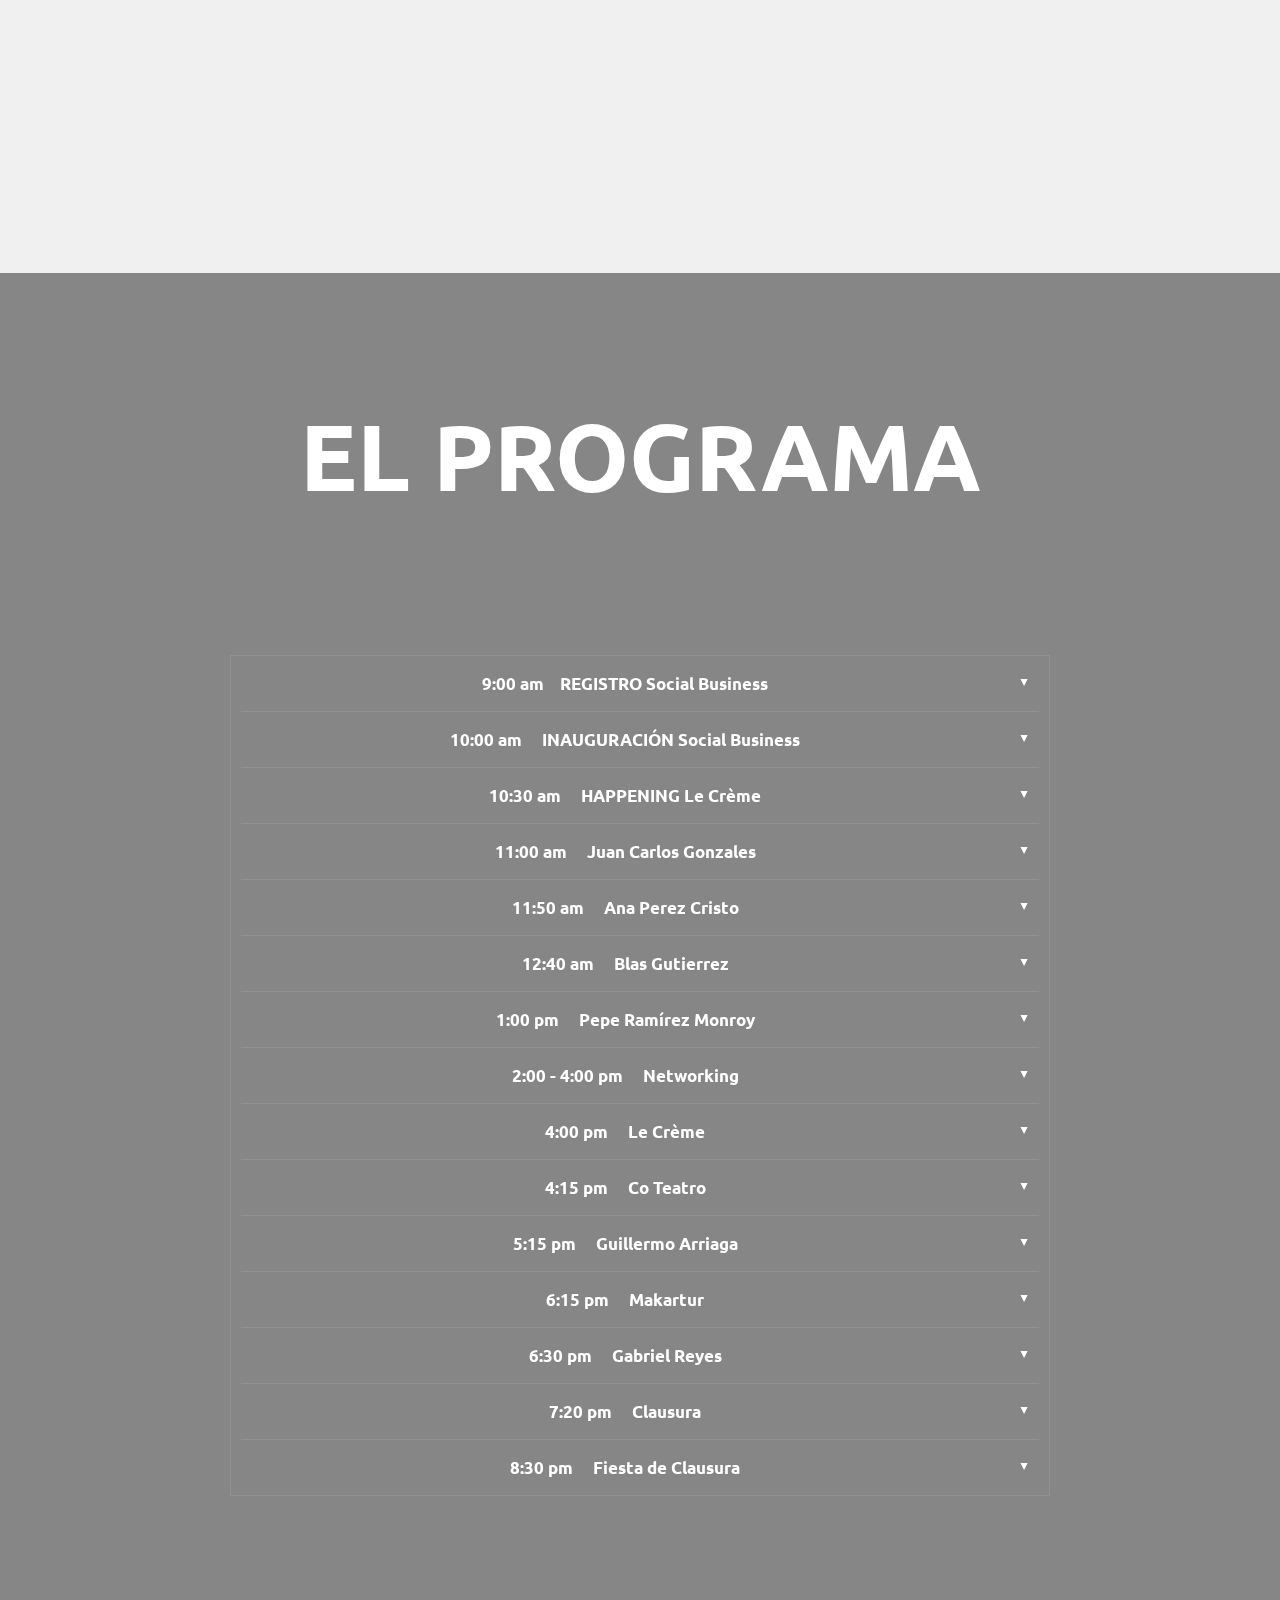
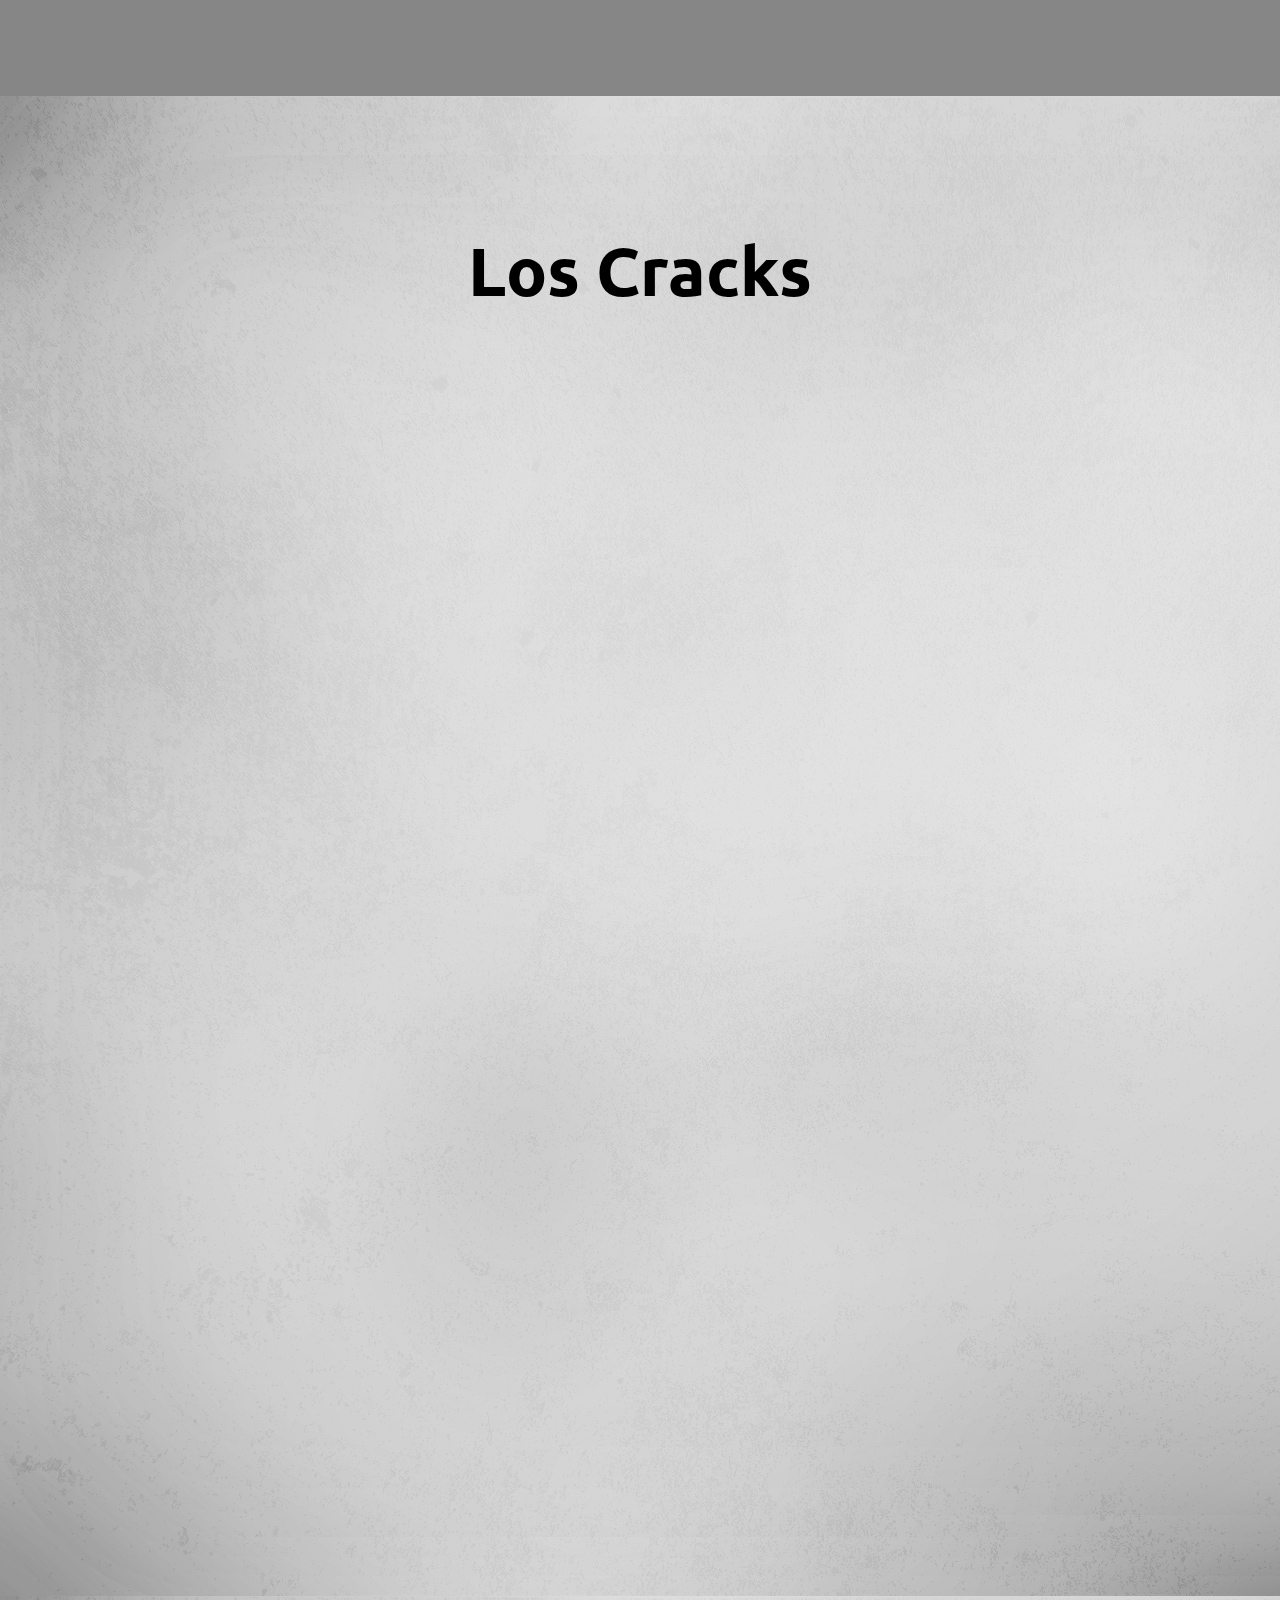
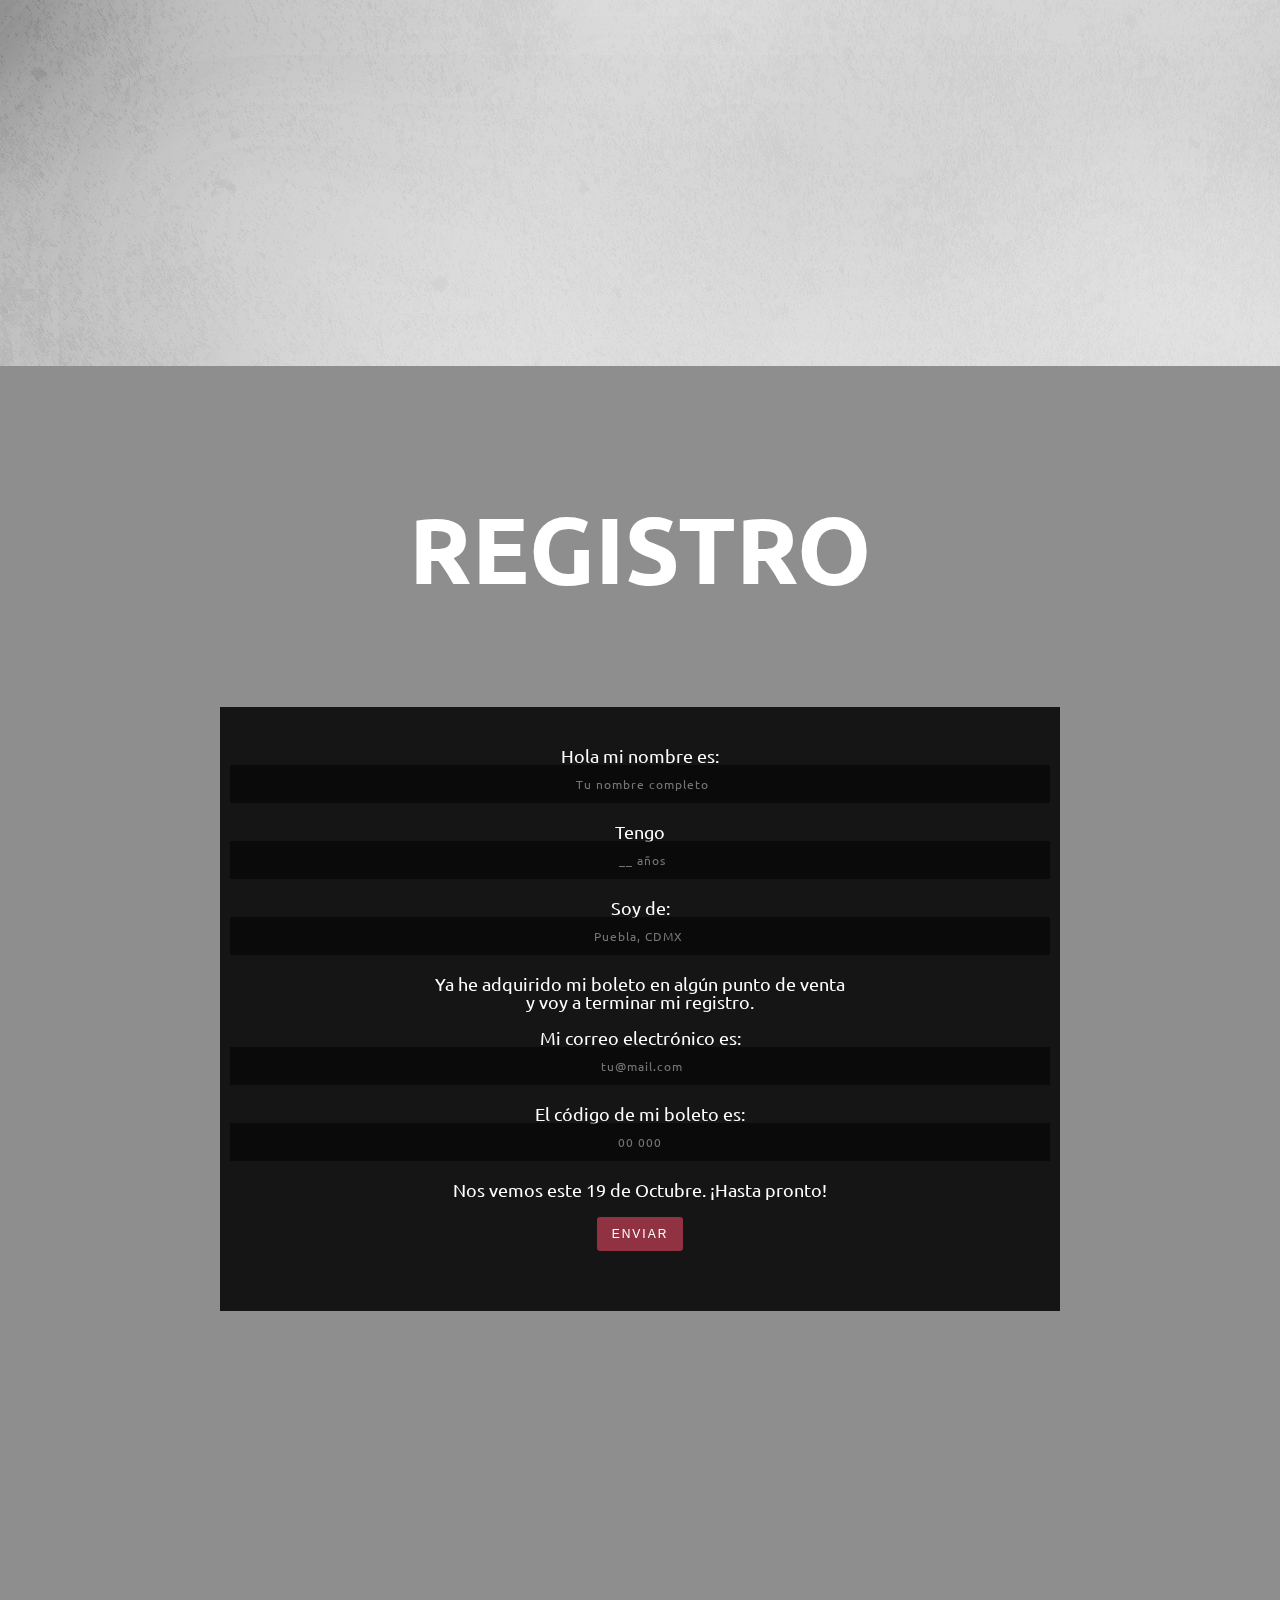
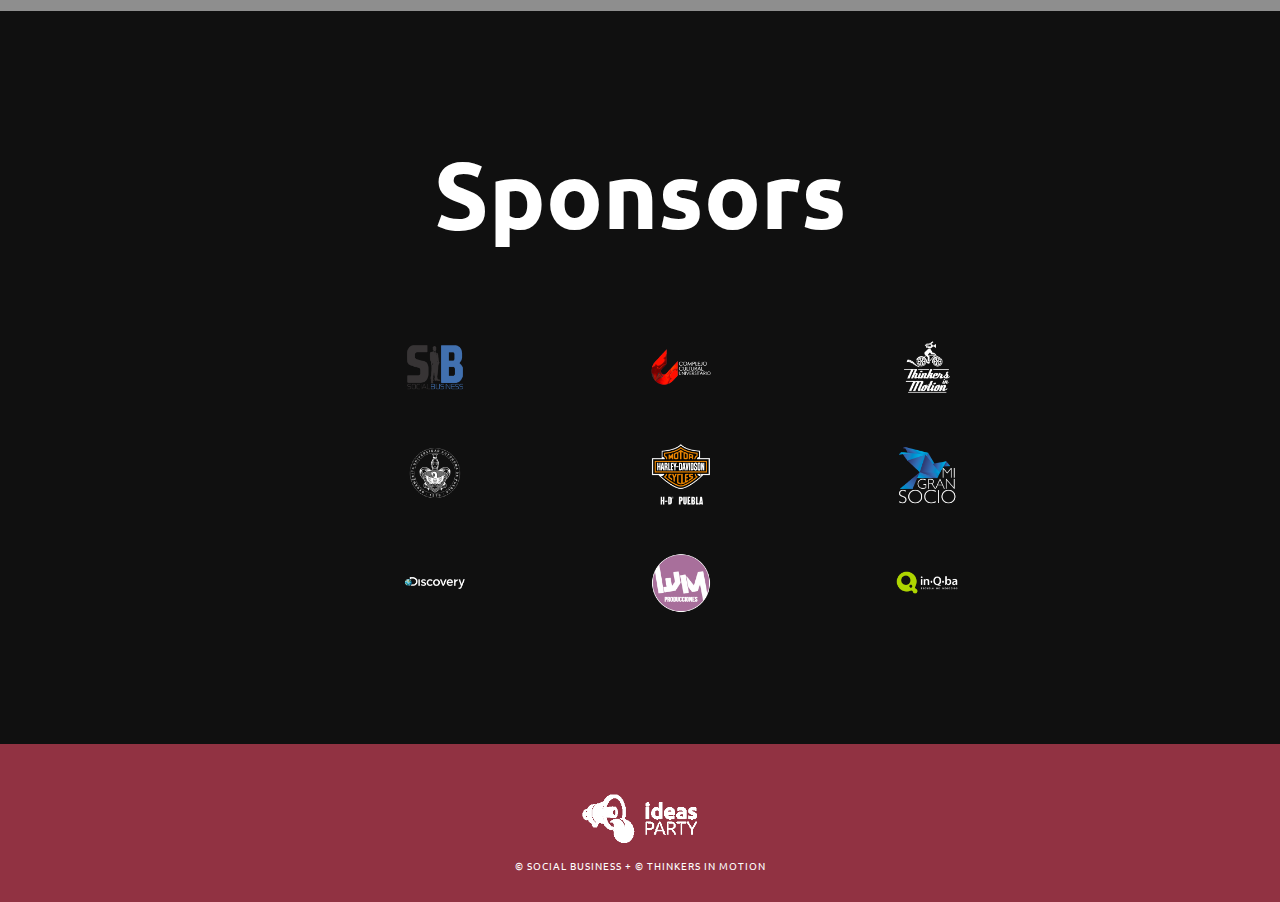
==== commit 61cb0fea: "ideas party 2017" ====
--- a/index.htm
+++ b/index.htm
@@ -8,7 +8,7 @@
 	<!-- Basic Page Needs
   ================================================== -->
 	<meta charset="utf-8">
-	<title>Idas Party</title>
+	<title>Idas Party 2017</title>
 	<meta name="description" content="Boutique creativa en medios">
 	<meta name="author" content="guiberraMX">
 
@@ -58,6 +58,8 @@
     <script src="js/SmoothScroll.js"></script>
 	<script src="js/modernizr.js"></script>
     <script src="js/device.min.js"></script>
+
+    <script src="js/prefixfree.min.js"></script>
     
 </head>
 
@@ -82,7 +84,7 @@
 							<a href="#about-section">El Congreso</a>
 						
 							<a href="#service-section">El Programa</a>
-                            <a href="#portfolio-section">Los Speakers</a>
+                            <a href="#portfolio-section">Los Cracks</a>
 
                             <a href="#social-section">Registro</a>
                            
@@ -99,7 +101,7 @@
     <section  class=" snow hero ha-waypoint parallax-section parallax-background " data-animate-up="ha-header-hide" data-animate-down="ha-header-hide">
 
     	
-        <a id="bgndVideo" class="player" data-property="{videoURL:'https://www.youtube.com/watch?v=cID7LuywYf0',containment:'body',autoPlay:true, mute:true, startAt:0, opacity:1}">Ideas Party</a>
+        <a id="bgndVideo" class="player" data-property="{videoURL:'https://www.youtube.com/watch?v=QDodzMCJfhk',containment:'body',autoPlay:true, mute:true, startAt:0, opacity:1}">Ideas Party</a>
         
         <div class="parallax-overlay parallax-overlay-1"></div> 
     	<div class="grid-container">
@@ -108,12 +110,13 @@
             <div class="hero-holder grid-70 mobile-grid-100 tablet-grid-100">
             	<div class="hero-inner">
                 
-                    <h2 class="nuevotit"><span> 27 DE OCTUBRE</span> </h2> <br>
-            <h4 class"tecdem">TECNOLOGICO DE MONTERREY.</h4>  
+                    <h2 class="nuevotitt"><span>19 DE OCTUBRE</span> </h2> <br>
+            <h4 class"tecdem">CENTRO DE CONVENCIONES</h4>  
+            <a href="#"><img src="images/ccu2.svg" width="150px"></a>
 
             <br>
            
-            <a href="#social-section"><input id="send-btn" class=" botonzote " type="submit" name="send-btn" value="Termina tu registro"></a>
+          
 
             <br>
             <br>
@@ -121,7 +124,7 @@
             <br>
             <br>
             
-            <a class="entradaa"><strong>¿Aun no tienes tu entrada? <br> <br> </strong></a><a href="https://www.taquillacero.com/ideas-party-2016/centro-convenciones-tec-monterrey/2016/10/27" target="blank"><input id="send-btn" class="send-btn" type="submit" name="send-btn" value="Compra tu boleto"></a>                                             
+            <a class="entradaa"><strong>¿Aun no tienes tu entrada? <br> <br> </strong></a><a href="https://ticketlive.boletosenlinea.events/eventperformances.asp?evt=79" target="blank"><input style="background-color:#913242;" id="send-btn" class="send-btn" type="submit" name="send-btn" value="Compra tu boleto"></a>                                             
 
 
                 </div>
@@ -141,8 +144,8 @@
             <!-- section header -->
             <div class="grid-70 prefix-15 mobile-grid-100 tablet-grid-100">
                 <header class="section-header">
-                    <h2 class="nuevotit"><span>UN CONCEPTO ÚNICO DE CONGRESO</span></h2>
-                    <p class="section-slogan">Es un congreso donde se reúnen jóvenes universitarios y público en general para convivir con empresarios y emprendedores, donde hablarán sobre historias de éxito locas e irreverentes, historias que han cambiado la manera cotidiana de hacer las cosas, entre otras experiencias. Todo esto en un ambiente de competitividad, networking y diversión.</p>
+                    <h2 class="nuevotit"><span>El <strong style="color: #913242 !important;" >arte</strong> de emprender</span></h2>
+                    <p class="section-slogan darkk">Es un congreso donde se reúnen jóvenes universitarios y público en general para convivir con empresarios y emprendedores, donde hablarán sobre historias de éxito locas e irreverentes, historias que han cambiado la manera cotidiana de hacer las cosas, entre otras experiencias. Todo esto en un ambiente de competitividad, networking y diversión.</p>
                 </header>
             </div>
             <!-- close section header -->
@@ -150,9 +153,9 @@
             	                
                 <div class="about-box">
 
-                    <img src="images/brain.png" width="40%">
+                    <img src="images/figg.gif" width="403px">
                     
-                    <p><strong>Así se vivió el último Ideas Party, <br> ¡No querrás perdértelo este año!</strong></p>
+                    
                 
                 </div>  
 
@@ -162,447 +165,20 @@
             	
                 <div class="about-box">
 
+                <p><strong>Así se vivió el último Ideas Party, <br> ¡No querrás perdértelo este año!</strong></p>
+
                <iframe width="100%" height="315px" src="https://www.youtube.com/embed/9KyWKz9sYqU" frameborder="0" allowfullscreen></iframe>
                    
                 </div>
 
             </div>
-            
-            
-            
+                  
     	</div><!-- close grid-container -->
     </section>
-
-
-
-    <!-- close about 
-
+    
+    </div>
+    
     <div class="clear"></div>
-
-     <section id="parallax-section-2" class=" snow parallax-section parallax-background parallax-section-2 ha-waypoint">
-     <div class="parallax-overlay parallax-overlay-2"></div>
-		<div class="grid-container parallax-content">
-           
-            	<div class="grid-70 prefix-15 mobile-grid-100 tablet-grid-100">
-                    <header class="parallax-header">
-                        
-                        <p class="parallax-slogan">"En los momentos de crisis, sólo la <strong>creatividad</strong> es más importante que el conocimiento."</p>
-
-                        <h2 class=""><span>Descarga la App</span></h2>
-                    </header>
-                </div>
-   
-		</div>
-	</section>
-
-   av-waypoint -->
-
-    
-
-    </div>
-    
-    <div class="clear"></div>
-
-    <!-- team 
-
-    <div class="nav-waypoint">
-
-                            	<section id="team-section" class="team-section content-section">
-                            		<div class="grid-container">
-                                    	
-                                      
-                                        <div class="grid-70 prefix-15 mobile-grid-100 tablet-grid-100">
-                                            <header class="section-header">
-                                                <h2 class="section-title"><span>Los Thinkers</span></h2>
-                                                <p class="section-slogan">Estas son las mentes <strong>creativas:</strong> los encargados de la satisfacción de nuestros clientes</p>
-                                            </header>
-                                        </div>
-                                                                       
-                                        <div class="clear"></div>
-                                        
-                            			<div class="member-box grid-25 mobile-grid-100 tablet-grid-50">
-
-                                            <figure class="member-photo">
-
-                                            <a href="http://blog.thinkersinmotion.mx/author/arturo-larrazabal-y-perez/" target="blank"> <img src="images/member1.jpg" alt="Yuyo"></a>
-
-                                            </figure>
-
-                                            <div class="member-box">
-                                                <h3>Yuyo "El Irreverente"</h3>
-                                                <span>C.E.O.</span>
-                                            </div>
-                                            
-                            			</div>
-                                    
-                            			<div class="member-box grid-25 mobile-grid-100 tablet-grid-50">
-                                        	<figure class="member-photo"><img src="images/member3.jpg" alt="member"></figure>
-                                            
-                                            <div class="member-box">
-                                                <h3>Toni Simoni</h3>
-                                                <span>Director de cuentas</span>
-                                            </div>
-                                            
-                            			</div>
-
-                            			<div class="member-box grid-25 mobile-grid-100 tablet-grid-50">
-                                        	<figure class="member-photo">
-
-                                           <a href="http://blog.thinkersinmotion.mx/author/guiberramx/" target="blank"> <img src="images/member4.jpg" alt="guiberraMX"></a>
-
-                                            </figure>
-                                            
-                                            <div class="member-box">
-                                                <h3>Alejandro Guiberra</h3>
-                                                <span>Front End</span>
-                                            </div>
-                                            
-                            			</div>
-                                        
-                                    
-                            			<div class="member-box grid-25 mobile-grid-100 tablet-grid-50">
-
-                                        	<figure class="member-photo">
-
-                                            <a href="http://blog.thinkersinmotion.mx/author/hugo/" target="blank"> <img src="images/member5.jpg" alt="Hugo"></a>
-
-
-                                            </figure>
-                                            
-                                            <div class="member-box">
-                                                <h3>Hugo Vázquez</h3>
-                                                <span>Post Producción</span>
-                                            </div>
-                                            
-                            			</div>
-                                        
-                                   
-                            			<div class="member-box grid-25 mobile-grid-100 tablet-grid-50">
-                                        	<figure class="member-photo"><img src="images/member6.jpg" alt="member"></figure>
-                                            
-                                            <div class="member-box">
-                                                <h3>Isabel Velásquez</h3>
-                                                <span>Dirección Actoral</span>
-                                            </div>
-                                            
-                            			</div>
-                                    
-                            			<div class="member-box grid-25 mobile-grid-100 tablet-grid-50">
-                                        	<figure class="member-photo">
-
-                                            <a href="http://blog.thinkersinmotion.mx/author/iphdz/" target="blank"> <img src="images/member7.jpg" alt="Fernando"></a>
-
-                                            </figure>
-                                            
-                                            <div class="member-box">
-                                                <h3>Fernando Hernández</h3>
-                                                <span>Dirección de arte</span>
-                                            </div>
-                                            
-                            			</div>
-
-                                       
-                                        <div class="member-box grid-25 mobile-grid-100 tablet-grid-50">
-                                            <figure class="member-photo">
-
-                                            <a href="http://blog.thinkersinmotion.mx/author/cesar/" target="blank"> <img src="images/member22.jpg" alt="Jarocho"></a>
-
-                                            </figure>
-                                            
-                                            <div class="member-box">
-                                                <h3>Cesar Valcorr</h3>
-                                                <span>Community Manager</span>
-                                            </div>
-                                            
-                                        </div>
-
-
-                                        <div class="member-box grid-25 mobile-grid-100 tablet-grid-50">
-                                            <figure class="member-photo">
-
-                                            <a href="http://blog.thinkersinmotion.mx/author/emiliano-vargas/" target="blank"> <img src="images/member11.jpg" alt="Emiliano"></a>
-
-                                            </figure>
-                                            
-                                            <div class="member-box">
-                                                <h3>Emiliano</h3>
-                                                <span>POST PRODUCCIÓN y animación</span>
-                                            </div>
-                                            
-                                        </div>
-
-
-                                        <div class="member-box grid-25 mobile-grid-100 tablet-grid-50">
-                                            <figure class="member-photo"><img src="images/memberj.jpg" alt="member"></figure>
-                                            
-                                            <div class="member-box">
-                                                <h3>Jorge Juárez</h3>
-                                                <span>IT Admin & Back End</span>
-                                            </div>
-                                            
-                                        </div>
-
-                                         <div class="member-box grid-25 mobile-grid-100 tablet-grid-50">
-                                            <figure class="member-photo"><img src="images/arturor.jpg" alt="member"></figure>
-                                            
-                                            <div class="member-box">
-                                                <h3>Arturo Robles</h3>
-                                                <span>Front end developer</span>
-                                            </div>
-                                            
-                                        </div>
-
-                                         <div class="member-box grid-25 mobile-grid-100 tablet-grid-50">
-                                            <figure class="member-photo"><img src="images/uma.png" alt="member"></figure>
-                                            
-                                            <div class="member-box">
-                                                <h3>Uma Thinker</h3>
-                                                <span>Recursos Humanos</span>
-                                            </div>
-                                            
-                                        </div>
-
-
-                                         
-                            			
-
-                                         <div class="clear"></div>
-                                         <br>
-                                         <br>
-                                         <br>
-                                         <br>
-
-                                         
-                                         
-                                          <div class="grid-70 prefix-15 mobile-grid-100 tablet-grid-100">
-                                            <header class="section-header">
-
-                                                <h3 class="section-title"><span>Partners</span></h3>
-                                               
-                                                <p class="section-slogan">Estos son nuestros <strong>partners</strong> al rededor del mundo.</p>
-                                            </header>
-                                        </div>
-
-
-                                        <div class="member-box grid-25 mobile-grid-100 tablet-grid-50">
-                                            <figure class="member-photo"><img src="images/member8.jpg" alt="member"></figure>
-                                            
-                                            <div class="member-box">
-                                                <h3>Sonia Bau</h3>
-                                                <span>Madrid, España.</span>
-                                            </div>
-                                            
-                                        </div>
-                                        
-                                      
-                                        <div class="member-box grid-25 mobile-grid-100 tablet-grid-50">
-                                            <figure class="member-photo"><img src="images/member9.png" alt="member"></figure>
-                                            
-                                            <div class="member-box">
-                                                <h3>Anias Hergarten</h3>
-                                                <span>Berna, Suiza</span>
-                                            </div>
-                                            
-                                        </div>
-                                        
-                                        <div class="member-box grid-25 mobile-grid-100 tablet-grid-50">
-                                            <figure class="member-photo"><img src="images/member10.png" alt="member"></figure>
-                                            
-                                            <div class="member-box">
-                                                <h3>Joyfool Delabatte</h3>
-                                                <span>Lyon, Francia</span>
-                                            </div>
-                                            
-                                        </div>
-
-                                        <div class="clear"></div>
-                                         <br>
-                                         <br>
-                                         <br>
-                                         <br>
-                                         
-                                         
-                                         
-                                          <div class="grid-70 prefix-15 mobile-grid-100 tablet-grid-100">
-                                            <header class="section-header">
-
-                                                <h3 class="section-title"><span>Prácticas</span></h3>
-                                               
-                                                <p class="section-slogan">Estos son nuestros <strong>practicantes</strong> que vienen a desarrollar su talento con nosotros.</p>
-                                            </header>
-                                        </div>
-
-
-                                        <div class="member-box grid-25 mobile-grid-100 tablet-grid-50">
-                                            <figure class="member-photo">
-
-                                            <a  target="blank"> <img src="images/member66.jpg" alt="Emiliano"></a>
-
-                                            </figure>
-                                            
-                                            <div class="member-box">
-                                                <h3>Octavio</h3>
-                                                <span>Cine, UPAEP</span>
-                                            </div>
-                                            
-                                        </div>
-                                       
-
-                                        <div class="member-box grid-25 mobile-grid-100 tablet-grid-50">
-                                            <figure class="member-photo">
-
-                                            <a href="http://blog.thinkersinmotion.mx/author/mafer/" target="blank"> <img src="images/member55.jpg" alt="Emiliano"></a>
-
-                                            </figure>
-                                            
-                                            <div class="member-box">
-                                                <h3>Mafer</h3>
-                                                <span>Cine, UPAEP</span>
-                                            </div>
-                                            
-                                        </div>
-
-                                        
-
-                                         <div class="clear"></div>
-                                         <br>
-                                         <br>
-                                         <br>
-                                         <br>
-                                         
-                                         
-                                         
-                                          <div class="grid-70 prefix-15 mobile-grid-100 tablet-grid-100">
-                                            <header class="section-header">
-
-                                                <h3 class="section-title"><span>Bloggers</span></h3>
-                                               
-                                                <p class="section-slogan">Más que amigos son <strong>Bloggers</strong> que comparten con nosotros sus experiencias día a dia en las mejores agencias de publicidad.</p>
-                                            </header>
-                                        </div>
-
-
-                                        <div class="member-box grid-25 mobile-grid-100 tablet-grid-50">
-                                            <figure class="member-photo"><img src="images/member14.jpg" alt="member"></figure>
-                                            
-                                            <div class="member-box">
-                                                <h3>Humberto de Ita</h3>
-                                                <span></span>
-                                            </div>
-                                            
-                                        </div>
-                                       
-                                        <div class="member-box grid-25 mobile-grid-100 tablet-grid-50">
-                                            <figure class="member-photo"><img src="images/member15.jpg" alt="member"></figure>
-                                            
-                                            <div class="member-box">
-                                                <h3>Deny Kristel</h3>
-                                                <span></span>
-                                            </div>
-                                            
-                                        </div>
-                                        
-                                   
-                                        <div class="member-box grid-25 mobile-grid-100 tablet-grid-50">
-                                            <figure class="member-photo">
-                                                
-                                                <a href="http://blog.thinkersinmotion.mx/author/pipe/" target="blank"> <img src="images/member16.jpg" alt="Pipe"></a>
-
-                                            </figure>
-                                            
-                                            <div class="member-box">
-                                                <h3>Pipe Santosho</h3>
-                                                <span></span>
-                                            </div>
-                                            
-                                        </div>
-
-                                        <div class="member-box grid-25 mobile-grid-100 tablet-grid-50">
-                                            <figure class="member-photo"><img src="images/member1.jpg" alt="member"></figure>
-                                            
-                                            <div class="member-box">
-                                                <h3>Yuyo "El Irreverente"</h3>
-                                                <span></span>
-                                            </div>
-                                            
-                                        </div>
-
-                                        <div class="member-box grid-25 mobile-grid-100 tablet-grid-50">
-                                            <figure class="member-photo"><img src="images/member33.jpg" alt="member"></figure>
-                                            
-                                            <div class="member-box">
-                                                <h3>Sergio Aparicio</h3>
-                                                <span></span>
-                                            </div>
-                                            
-                                        </div>
-                                      	
-                            		</div>
-                            	</section>
-                                
-                               <div class="clear"></div>
-                               
-                              
-                                <section id="counter-section" class="snow counter-section parallax-section parallax-background">
-                                 	<div class="parallax-overlay parallax-overlay-6"></div>
-                            		<div class="grid-container parallax-content">
-                                    	<div class="grid-parent grid-100 mobile-grid-100 tablet-grid-100">
-                                        
-                                      
-                                        <div class="grid-70 prefix-15 mobile-grid-100 tablet-grid-100">
-                                            <header class="parallax-header">
-                                                <h2 class="parallax-title"><span>Algo más sobre nosotros</span></h2>
-                                                <p class="parallax-slogan">Tan sólo el último año y gracias a tu confianza sumamos a la familia Thinkers:<strong></strong>.</p>
-                                            </header>
-                                        </div>
-                                     
-                             
-                            			<div class="grid-25 mobile-grid-100 tablet-grid-25">
-                                        	<div class="counter-box counter" data-counter="1993">
-                                        		<span class="count">1993</span>
-                                             	<h3 class="counter-details">Tazas de café</h3>
-                                            </div>
-                            			</div>
-                                        
-                                  
-                            			<div class="grid-25 mobile-grid-100 tablet-grid-25">
-                                        	<div class="counter-box counter" data-counter="42">
-                                        		<span class="count">42</span>
-                                             	<h3 class="counter-details">Proyectos terminados</h3>
-                                            </div>
-                            			</div>
-                                        
-                                     
-                            			<div class="grid-25 mobile-grid-100 tablet-grid-25">
-                                        	<div class="counter-box counter" data-counter="24">
-                                        		<span class="count">24</span>
-                                             	<h3 class="counter-details">Clientes satisfechos</h3>
-                                            </div>
-                            			</div>
-                                        
-                                 
-                            			<div class="grid-25 mobile-grid-100 tablet-grid-25">
-                                        	<div class="counter-box counter" data-counter="2">
-                                        		<span class="count">2</span>
-                                             	<h3 class="counter-details">Reconocimientos</h3>
-                                            </div>
-                            			</div>
-                                
-                                		</div>
-                            		</div>
-                            	</section>
-                                
-                               
-                                <section id="cta-section" class="cta-section content-section">
-                                	<div class="grid-container">    
-                                    	<div class="grid-70 prefix-15 mobile-grid-100 tablet-grid-100">            
-                                        	<span class="cta-btn cl-effect-18"><a href="#contact-section" class="cl-effect-18">Escríbenos</a></span>
-                                        </div>            
-                                	</div> 
-                                </section>
-    </div>
-
-     nav-waypoint -->
          
     <div class="clear"></div>    
     
@@ -617,26 +193,26 @@
             <div class="grid-70 prefix-15 mobile-grid-100 tablet-grid-100">
             <header class="parallax-header">
 
-            <h2 class="nuevotit"><span>EL PROGRAMA</span></h2>
+            <h2 class="nuevotitt"><span>EL PROGRAMA</span></h2>
                 <br>
 
-            <p class="parallax-slogan">Historias de éxito de quien creyó en su idea y retó a lo cotidiano; todo esto en un ambiente de música, competitividad y éxito.</p>
+            <p class="parallax-slogan">Historias de éxito de quien creyó en su idea y retó a lo cotidiano; todo esto en un ambiente de música, teatro y emprendimiento.</p>
 
 
                     <ul class="accordion css-accordion">
 
                       <li class="accordion-item">
                         <input class="accordion-item-input" type="checkbox" name="accordion" id="item1" />
-                        <label for="item1" class="accordion-item-hd">8:30 - 10:00 HRS. &nbsp;&nbsp;&nbsp;<strong>REGISTRO</strong><span class="accordion-item-hd-cta">&#9650;</span></label>
-                        <div class="accordion-item-bd">
-                        <p>Social Business, Acceso Centro de Convenciones Tecnológico de Monterrey.</p>
+                        <label for="item1" class="accordion-item-hd">9:00 am &nbsp;&nbsp;&nbsp;<strong>REGISTRO</strong> Social Business<span class="accordion-item-hd-cta">&#9650;</span></label>
+                        <div class="accordion-item-bd">
+                        <p>Social Business, Acceso Centro de Convenciones del CCU.</p>
                         </div>
                       </li>
 
 
                       <li class="accordion-item">
                         <input class="accordion-item-input" type="checkbox" name="accordion" id="item2" />
-                        <label for="item2" class="accordion-item-hd">10:00 - 11:00 HRS. &nbsp;&nbsp;&nbsp; <strong>INAUGURACIÓN - HAPPENING</strong> <span class="accordion-item-hd-cta">&#9650;</span></label>
+                        <label for="item2" class="accordion-item-hd">10:00 am &nbsp;&nbsp;&nbsp; <strong>INAUGURACIÓN</strong> Social Business<span class="accordion-item-hd-cta">&#9650;</span></label>
                         <div class="accordion-item-bd">
                             <p>Bienvenidos a Ideas Party - ft. Social Business</p>
                         </div>
@@ -645,42 +221,42 @@
 
                       <li class="accordion-item">
                         <input class="accordion-item-input" type="checkbox" name="accordion" id="item3" />
-                        <label for="item3" class="accordion-item-hd">11:00 - 12:00 HRS. &nbsp;&nbsp;&nbsp; <strong>UN CRACK COMIENZA EN LA MENTE </strong><span class="accordion-item-hd-cta">&#9650;</span></label>
-                        <div class="accordion-item-bd">
-
-                            <h4> <strong>Pepe Galván</strong>Fundador de Six Pack Mental. </h4>
+                        <label for="item3" class="accordion-item-hd">10:30 am &nbsp;&nbsp;&nbsp; <strong>HAPPENING</strong> Le Crème<span class="accordion-item-hd-cta">&#9650;</span></label>
+                        <div class="accordion-item-bd">
+
+                            <h4> <strong>Le Crème</strong> Acción Escenica </h4>
                             <br>
-                            <p>Top Performance Coach deportivo para atletas nacionales e internacionales. Entrenamiento mental para mejorar el rendimiento de deportistas dentro y fuera de la cancha. Lleva la operación y logística de la Selección Mexicana de Futbol en USA. Consultor de la MLS. Logística para Copa América y eventos internacionales. Deportista, empresario y apasionado del futbol.</p>
+                            
                         </div>
                       </li>
 
 
                       <li class="accordion-item">
                         <input class="accordion-item-input" type="checkbox" name="accordion" id="item4" />
-                        <label for="item4" class="accordion-item-hd">12:00 - 13:00 HRS. &nbsp;&nbsp;&nbsp; <strong>EL EFECTO WOW, MI YO CREATIVO</strong> <span class="accordion-item-hd-cta">&#9650;</span></label>
-                        <div class="accordion-item-bd">
-                        <h4><strong>Mari Carmen Obregón</strong>Fundadora y autora del libro El Efecto WOW.</h4>
+                        <label for="item4" class="accordion-item-hd">11:00 am &nbsp;&nbsp;&nbsp; <strong>Juan Carlos Gonzales</strong> <span class="accordion-item-hd-cta">&#9650;</span></label>
+                        <div class="accordion-item-bd">
+                        <h4><strong>Juan Carlos Gonzales - </strong>Socia Media Discovery Chanel</h4>
                         <br>
-                        <p>
-                            De las 30 mujeres promesa en los negocios según la revista Forbes México. Speaker en Tedx Talks. Su conferencia ha sido escuchada en Frankfurt, Las Vegas, Miami, Nashville, Medellín, Bogotá, Cancún, Guadalajara, CDMX y más ciudades del mundo. Apasionada de la creatividad y las mariposas amarillas.
-                        </p>
+                       
                         </div>
                       </li>
 
                       <li class="accordion-item">
                         <input class="accordion-item-input" type="checkbox" name="accordion" id="item5" />
-                        <label for="item5" class="accordion-item-hd">13:00 - 14:00 HRS. &nbsp;&nbsp;&nbsp; <strong>APRENDIENDO SOBRE LA MARCHA</strong><span class="accordion-item-hd-cta">&#9650;</span></label>
-                        <div class="accordion-item-bd">
-                        <h4><strong>Diego Stommel</strong>Fundador de Zoé Water. Manager de Haku.</h4>
+                        <label for="item5" class="accordion-item-hd">11:50 am &nbsp;&nbsp;&nbsp; <strong>Ana Perez Cristo</strong><span class="accordion-item-hd-cta">&#9650;</span></label>
+                        <div class="accordion-item-bd">
+                        <h4><strong>Ana Perez Cristo  -  </strong>Victoria 147</h4>
                         <br>
-                        <p>Director de Hedley & Bennett México. Baterista de Allison, ganador de dos discos de oro y platino. Empresario, rockero, amante de las motos y los perros.</p>
+                       
                         </div>
                       </li>
 
                       <li class="accordion-item">
                         <input class="accordion-item-input" type="checkbox" name="accordion" id="item6" />
-                        <label for="item6" class="accordion-item-hd"> 14:00 - 16:00 HRS. &nbsp;&nbsp;&nbsp; BREAK - NETWORKING<span class="accordion-item-hd-cta">&#9650;</span></label>
-                        <div class="accordion-item-bd">
+                        <label for="item6" class="accordion-item-hd"> 12:40 am &nbsp;&nbsp;&nbsp; Blas Gutierrez<span class="accordion-item-hd-cta">&#9650;</span></label>
+                        <div class="accordion-item-bd">
+
+                        <h4><strong>Blas Gutierrez  -  </strong>Lidea</h4>
                             
                         </div>
                       </li>
@@ -688,147 +264,99 @@
 
                       <li class="accordion-item">
                         <input class="accordion-item-input" type="checkbox" name="accordion" id="item7" />
-                        <label for="item7" class="accordion-item-hd"> 16:00 - 17:00 HRS. &nbsp;&nbsp;&nbsp; TODOS PODEMOS HACER HISTORIA<span class="accordion-item-hd-cta">&#9650;</span></label>
-                        <div class="accordion-item-bd">
-                            <h4><strong>Pepe Ramírez</strong>Fundador de Mi Gran Socio.</h4>
+                        <label for="item7" class="accordion-item-hd"> 1:00 pm &nbsp;&nbsp;&nbsp; Pepe Ramírez Monroy<span class="accordion-item-hd-cta">&#9650;</span></label>
+                        <div class="accordion-item-bd">
+                            <h4><strong>Pepe Ramírez Monroy - </strong> Entrenador de la selección nacional de Tae Kown Do</h4>
                             <br>
-                            <p>Creativo de campañas para Tequila Cuervo Tradicional, J&B, Start Media, Explora México, Mercedes Benz, MVS Multivision, Corona entre otros. Fundador de una de las primeras agencias de modelaje en CDMX haciendo pasarelas para Versace. Empresario intenso y amante de las grandes ideas.</p>
+                           
                         </div>
                       </li>
 
 
                       <li class="accordion-item">
                         <input class="accordion-item-input" type="checkbox" name="accordion" id="item8" />
-                        <label for="item8" class="accordion-item-hd">17:00 - 18:00 HRS. &nbsp;&nbsp;&nbsp; <strong>PLATICA SORPRESA</strong> <span class="accordion-item-hd-cta">&#9650;</span></label>
-                        <div class="accordion-item-bd">
-                            <p>Invitado Especial - Discovery Chanel</p>
+                        <label for="item8" class="accordion-item-hd">2:00 - 4:00 pm &nbsp;&nbsp;&nbsp; <strong>Networking</strong> <span class="accordion-item-hd-cta">&#9650;</span></label>
+                        <div class="accordion-item-bd">
+                            <h4><strong>Coffe Break  - </strong> Networking</h4>
                         </div>
                       </li>
 
                       <li class="accordion-item">
                         <input class="accordion-item-input" type="checkbox" name="accordion" id="item9" />
-                        <label for="item9" class="accordion-item-hd">18:00 - 19:00 HRS.  &nbsp;&nbsp;&nbsp; <strong>HAZLA DE PEDO, DEJA HUELLA</strong> <span class="accordion-item-hd-cta">&#9650;</span></label>
-                        <div class="accordion-item-bd">
-                        <h4><strong>Jorge Gómez Pimienta (Yorsh de Polanco)<br></strong>Fundador de Apache Brands.</h4>
+                        <label for="item9" class="accordion-item-hd">4:00 pm  &nbsp;&nbsp;&nbsp; <strong>Le Crème</strong> <span class="accordion-item-hd-cta">&#9650;</span></label>
+                        <div class="accordion-item-bd">
+                        <h4><strong>Le Crème  -  <br></strong>Acción Escenica</h4>
                         <br>
-                        <p>Nominado por MTV como fenómeno viral del año. Su imagen es patrocinada por Pepsi, Heineken, TV Azteza, Jeep, Head & Shoulders, Sport City, Marti. 18 años de experiencia en marketing trabajando para Coca-Cola y PepsiCo. Filántropo, empresario, deportista y amante de los perros y la naturaleza.</p>
+                       
                         </div>
                       </li>
 
                       <li class="accordion-item">
                         <input class="accordion-item-input" type="checkbox" name="accordion" id="item10" />
-                        <label for="item10" class="accordion-item-hd">19:00 - 20:00 HRS. &nbsp;&nbsp;&nbsp; <strong>CLAUSURA</strong> <span class="accordion-item-hd-cta">&#9650;</span></label>
-                        <div class="accordion-item-bd"> <p>Ideas Party - ft. Social Business</p> </div>
+                        <label for="item10" class="accordion-item-hd">4:15 pm &nbsp;&nbsp;&nbsp; <strong>Co Teatro</strong> <span class="accordion-item-hd-cta">&#9650;</span></label>
+                        <div class="accordion-item-bd"> 
+
+                        <h4><strong>Co Teatro - <br></strong>La velta al teatro en ochenta escenas</h4>
+
+                        </div>
                       </li>
 
                       <li class="accordion-item">
                         <input class="accordion-item-input" type="checkbox" name="accordion" id="item11" />
-                        <label for="item11" class="accordion-item-hd"> 20:00 HRS. &nbsp;&nbsp;&nbsp; <strong>FIESTA DE CLAUSURA</strong> <span class="accordion-item-hd-cta">&#9650;</span></label>
-                        <div class="accordion-item-bd"> <p>Lugar por confirmar.</p></div>
-                      </li>
+                        <label for="item11" class="accordion-item-hd"> 5:15 pm &nbsp;&nbsp;&nbsp; <strong>Guillermo Arriaga</strong> <span class="accordion-item-hd-cta">&#9650;</span></label>
+                        <div class="accordion-item-bd">
+                        <h4><strong>Guillermo Arriaga - <br></strong>Escritor y Director. Autor de "El Salvaje"</h4>
+                        </div>
+                      </li>
+
+
+                      <li class="accordion-item">
+                        <input class="accordion-item-input" type="checkbox" name="accordion" id="item12" />
+                        <label for="item12" class="accordion-item-hd"> 6:15 pm &nbsp;&nbsp;&nbsp; <strong>Makartur</strong> <span class="accordion-item-hd-cta">&#9650;</span></label>
+                        <div class="accordion-item-bd">
+                        <h4><strong>Makartur - <br></strong>Ilusionista Ted Talk</h4>
+                        </div>
+                      </li>
+
+
+                      <li class="accordion-item">
+                        <input class="accordion-item-input" type="checkbox" name="accordion" id="item13" />
+                        <label for="item13" class="accordion-item-hd"> 6:30 pm &nbsp;&nbsp;&nbsp; <strong>Gabriel Reyes</strong> <span class="accordion-item-hd-cta">&#9650;</span></label>
+                        <div class="accordion-item-bd">
+                        <h4><strong>Gabriel Reyes - <br></strong>Fear The Walking Dead</h4>
+                        </div>
+                      </li>
+
+                      <li class="accordion-item">
+                        <input class="accordion-item-input" type="checkbox" name="accordion" id="item14" />
+                        <label for="item14" class="accordion-item-hd"> 7:20 pm &nbsp;&nbsp;&nbsp; <strong>Clausura</strong> <span class="accordion-item-hd-cta">&#9650;</span></label>
+                        <div class="accordion-item-bd">
+                        <h4><strong>Social Business - <br></strong>Clausura</h4>
+                        </div>
+                      </li>
+
+
+                      <li class="accordion-item">
+                        <input class="accordion-item-input" type="checkbox" name="accordion" id="item15" />
+                        <label for="item15" class="accordion-item-hd"> 8:30 pm &nbsp;&nbsp;&nbsp; <strong>Fiesta de Clausura</strong> <span class="accordion-item-hd-cta">&#9650;</span></label>
+                        <div class="accordion-item-bd">
+                        <h4 href="https://www.facebook.com/NumaNights/" target="blank" ><strong>Fiesta de Clausura - <br></strong>Numa</h4>
+                        </div>
+                      </li>
+
+
+
+
 
                     </ul>
 
 
-  <!-- close en
-
-
-                        <button class="accordion">Section 1</button>
-                        <div class="panel">
-                          <p>Lorem ipsum...</p>
-                        </div>
-
-                        <button class="accordion">Section 2</button>
-                        <div class="panel">
-                          <p>Lorem ipsum...</p>
-                        </div>
-
-                        <button class="accordion">Section 3</button>
-                        <div class="panel">
-                          <p>Lorem ipsum...</p>
-                        </div>
-
-   try harder -->
+ 
 
             </header>
             </div>
 
-            <!-- close en
- 
-                            			<div class="grid-33 mobile-grid-100 tablet-grid-100">
-                                        	<div class="box-fade icon-box">
-                                        	<div class="arrow-right"></div>
-                            				<i class="icon-pencil icon-4x service-icon"></i>
-                                            </div>
-                                            <div class="box-fade info"> 
-                                            <h3>Branding</h3>
-                            				<p>Creación de una identidad para que cada elemento de tu marca proyecte tu filosofía.</p>
-                                           </div>
-                            			</div>
-                                        
-                                      
-                            			<div class="grid-33 mobile-grid-100 tablet-grid-100">
-                                        	<div class="box-fade icon-box">
-                                        	<div class="arrow-right"></div>
-                                            <i class="icon-camera icon-4x service-icon"></i>
-                                            </div>
-                                            <div class="box-fade info"> 
-                                            <h3>Fotografía</h3>
-                            				<p>Una fotografía debe ser creativa y agradable. Hay muchas cosas aburridas en la vida.</p>
-                                           </div>
-                                          
-                            			</div>
-                                        
-                               
-                            			<div class="grid-33 mobile-grid-100 tablet-grid-100">	
-                                            <div class="box-fade icon-box">
-                                        	<div class="arrow-right"></div>
-                            				<i class="icon-globe icon-4x service-icon"></i>
-                                            </div>
-                                            <div class="box-fade info"> 
-                                            <h3>Web</h3>
-                            				<p>Creamos una experiencia positiva en tu sitio, para impactar a tus visitantes.</p>
-                                           </div>
-                            			</div>
-
-                                        <div class="grid-33 mobile-grid-100 tablet-grid-100">
-                                            <div class="box-fade icon-box">
-                                            <div class="arrow-right"></div>
-                                            <i class="icon-group icon-4x service-icon"></i>
-                                            </div>
-                                            <div class="box-fade info"> 
-                                            <h3>Capacitación</h3>
-                                            <p>No te limites a contemplar, empieza a aprender para hacer crecer tus ideas.</p>
-                                           </div>
-                                        </div>
-
-                                        <div class="grid-33 mobile-grid-100 tablet-grid-100">
-                                            <div class="box-fade icon-box">
-                                            <div class="arrow-right"></div>
-                                            <i class="icon-cloud icon-4x service-icon"></i>
-                                            </div>
-                                            <div class="box-fade info"> 
-                                            <h3>Apps</h3>
-                                            <p>Hacemos trabajar tus ideas con aplicaciones online para cualquier plataforma. </p>
-                                           </div>
-                                          
-                                        </div>
-
-                                        <div class="grid-33 mobile-grid-100 tablet-grid-100">   
-                                            <div class="box-fade icon-box">
-                                            <div class="arrow-right"></div>
-                                            <i class="icon-thumbs-up-alt icon-4x service-icon"></i>
-                                            </div>
-                                            <div class="box-fade info"> 
-                                            <h3>Campañas</h3>
-                                            <p>Aprovecha diferentes herramientas para lograr una estrategia integral.</p>
-                                           </div>
-                                        </div>
-
-
-            try harder -->
-
-
+           
 
     
     </div><!-- close grid-100 -->
@@ -847,13 +375,13 @@
             <!-- section header -->
             <div class="grid-70 prefix-15 mobile-grid-100 tablet-grid-100">
                 <header class="section-header">
-                    <h2 class="nuevotit"><span>Los Speakers</span></h2>
+                    <h2 class="nuevotit"><span>Los Cracks</span></h2>
 
 
                     <br>
 
 
-                    <p class="section-slogan2">Un evento para emprendedores reales, rebeldes, desadaptados y hambrientos.</p>
+                  
                 </header>
             </div>
             <!-- close section header -->
@@ -866,17 +394,13 @@
             <div class="grid-33 mobile-grid-50 tablet-grid-50">
                 <a>
                 <div class="portfolio-box">       
-                <figure class="portfolio-image"><img src="images/1.png" alt="portfolio image"></figure><!-- close portfolio image -->
-                <div class="">
-                    <h3 class="loscracks">Jorge Gómez Pimienta<span class="portfolio-category" href="https://twitter.com/YORSHDEPOLANCO" target="blank">@YorshDePolanco</span></h3>
-                </div><!-- close portfolio caption -->
-                </div>     
-                </a>          
-            </div><!-- close portfolio -->
-
-
-
-
+                <figure class="portfolio-image"><img src="images/jc.png" width="60%" alt="portfolio image"></figure><!-- close portfolio image -->
+                <div class="">
+                    <a href="http://twitter.com/discovery_mx" target="blank"><h3 class="loscracks" >Juan Carlos Gonzales<span class="portfolio-category">@discovery_Mx</span></h3></a>
+                </div><!-- close portfolio caption -->
+                </div>     
+                </a>          
+            </div><!-- close portfolio -->
 
 
 
@@ -885,9 +409,9 @@
             <div class="grid-33 mobile-grid-50 tablet-grid-50">
                 <a class="portfolio-popup-video" >
                 <div class="portfolio-box">       
-                <figure class="portfolio-image"><img src="images/2.png" alt="portfolio image"></figure><!-- close portfolio image -->
-                <div class="">
-                    <h3 class="loscracks" >Mari Carmen Obregón<span class="portfolio-category" href="https://twitter.com/Efectowow" target="blank">@Efectowow</span></h3>
+                <figure class="portfolio-image"><img src="images/ap.png" width="60%" alt="portfolio image"></figure><!-- close portfolio image -->
+                <div class="">
+                    <a href="https://twitter.com/acpcristo" target="blank"><h3 class="loscracks" >Ana Pérez Cristo<span class="portfolio-category">@acpcristo</span></h3></a>
                 </div><!-- close portfolio caption -->
                 </div>     
                 </a>          
@@ -897,9 +421,9 @@
             <div class="grid-33 mobile-grid-50 tablet-grid-50">
                 <a class="portfolio-popup-video" >
                 <div class="portfolio-box">       
-                <figure class="portfolio-image"><img src="images/3.png" alt="portfolio image"></figure><!-- close portfolio image -->
-                <div class="">
-                    <h3 class="loscracks">Pepe Ramírez<span class="portfolio-category" href="https://twitter.com/MiGranSocio" target="blank">@MiGranSocio</span></h3>
+                <figure class="portfolio-image"><img src="images/pr.png" width="60%" alt="portfolio image"></figure><!-- close portfolio image -->
+                <div class="">
+                    <a href="https://facebook.com/PepeRamírezMonroy" target="blank"><h3 class="loscracks">Pepe Ramírez Monroy<span class="portfolio-category">@Pepe Ramírez Monroy</span></h3></a>
                 </div><!-- close portfolio caption -->
                 </div>     
                 </a>          
@@ -911,17 +435,13 @@
 
         <div class="grid-container">
 
-
-
-
-
              <!-- portfolio box 3 -->
             <div class="grid-33 mobile-grid-50 tablet-grid-50">
                 <a class="portfolio-popup-video" >
                 <div class="portfolio-box">       
-                <figure class="portfolio-image"><img src="images/4.png" alt="portfolio image"></figure><!-- close portfolio image -->
-                <div class="">
-                    <h3 class="loscracks">Pepe Galván<span class="portfolio-category" href="https://twitter.com/Sixpackmental" target="blank">@Sixpackmental</span></h3>
+                <figure class="portfolio-image"><img src="images/gr.png" width="60%" alt="portfolio image"></figure><!-- close portfolio image -->
+                <div class="">
+                    <a href="https://facebook.com/GabrielReyes" target="blank"><h3 class="loscracks">Gabriel Reyes<span class="portfolio-category" >@Gabriel Reyes</span></h3></a>
                 </div><!-- close portfolio caption -->
                 </div>     
                 </a>          
@@ -931,9 +451,9 @@
             <div class="grid-33 mobile-grid-50 tablet-grid-50">
                 <a class="portfolio-popup-video" >
                 <div class="portfolio-box">       
-                <figure class="portfolio-image"><img src="images/5.png" alt="portfolio image"></figure><!-- close portfolio image -->
-                <div class="">
-                    <h3 class="loscracks">Diego Stommel<span class="portfolio-category" href="https://twitter.com/DiegoStommel" target="blank">@DiegoStommel</span></h3>
+                <figure class="portfolio-image"><img src="images/ga.png" width="60%" alt="portfolio image"></figure><!-- close portfolio image -->
+                <div class="">
+                    <a href="https://twitter.com/G_Arriaga" target="blank"><h3 class="loscracks">Guillermo Arriaga<span class="portfolio-category" >@G_Arriaga</span></h3></a>
                 </div><!-- close portfolio caption -->
                 </div>     
                 </a>          
@@ -944,13 +464,56 @@
             <div class="grid-33 mobile-grid-50 tablet-grid-50">
                 <a class="portfolio-popup-video" >
                 <div class="portfolio-box">       
-                <figure class="portfolio-image"><img src="images/6.png" alt="portfolio image"></figure><!-- close portfolio image -->
-                <div class="">
-                    <h3 class="loscracks">Invitado especial<span class="portfolio-category">Discovery Chanel</span></h3>
-                </div><!-- close portfolio caption -->
-                </div>     
-                </a>          
-            </div><!-- close portfolio -->
+                <figure class="portfolio-image"><img src="images/bg.png" width="60%" alt="portfolio image"></figure><!-- close portfolio image -->
+                <div class="">
+                    <a href="https://twitter.com/BlasGtzF" target="blank"><h3 class="loscracks">Blas Gutierrez Lidea<span class="portfolio-category"  >@BlasGtzF</span></h3></a>
+                </div><!-- close portfolio caption -->
+                </div>     
+                </a>          
+            </div><!-- close portfolio -->
+        </div>
+
+
+        <div class="grid-container">
+
+             <!-- portfolio box 3 -->
+            <div class="grid-33 mobile-grid-50 tablet-grid-50">
+                <a class="portfolio-popup-video" >
+                <div class="portfolio-box">       
+                <figure class="portfolio-image"><img src="images/ct.png" width="60%" alt="portfolio image"></figure><!-- close portfolio image -->
+                <div class="">
+                    <a href="https://twitter.com/coteatro" target="blank"><h3 class="loscracks" >Co Teatro<span class="portfolio-category" >@coteatro</span></h3></a>
+                </div><!-- close portfolio caption -->
+                </div>     
+                </a>          
+            </div><!-- close portfolio -->
+
+            <!-- portfolio box 3 -->
+            <div class="grid-33 mobile-grid-50 tablet-grid-50">
+                <a class="portfolio-popup-video" >
+                <div class="portfolio-box">       
+                <figure class="portfolio-image"><img src="images/mc.png" width="60%" alt="portfolio image"></figure><!-- close portfolio image -->
+                <div class="">
+                    <a href="https://twitter.com/makartur" target="blank"><h3 class="loscracks" >Makartur<span class="portfolio-category" >@makartur</span></h3></a>
+                </div><!-- close portfolio caption -->
+                </div>     
+                </a>          
+            </div><!-- close portfolio -->
+
+
+            <!-- portfolio box 3 -->
+            <div class="grid-33 mobile-grid-50 tablet-grid-50">
+                <a class="portfolio-popup-video" >
+                <div class="portfolio-box">       
+                <figure class="portfolio-image"><img src="images/lc.png" width="60%" width="80%" alt="portfolio image"></figure><!-- close portfolio image -->
+                <div class="">
+                    <a href="https://twitter.com/lecreeme" target="blank"><h3 class="loscracks" >Le Crèeme<span class="portfolio-category" >@lecreeme</span></h3></a>
+                </div><!-- close portfolio caption -->
+                </div>     
+                </a>          
+            </div><!-- close portfolio -->
+        </div>
+
 
 
 	</section><!-- close portfolio section -->
@@ -966,24 +529,8 @@
             	<!-- parallax header -->
             	<div class="grid-70 prefix-15 mobile-grid-100 tablet-grid-100">
                     <header class="parallax-header">
-                    <h2 class="nuevotit"><span>COMPLETA TU <br> REGISTRO AQUÍ</span></h2>
+                    <h2  class="nuevotitt"><span>REGISTRO</span></h2>
                     <p class="parallax-slogan">Si ya compraste tu boleto es momento de terminar tu registro. Bienvenido</p>
-
-
-<!-- parallax he
-
-                    <p class="parallax-slogan">Hola mi nombre es: Tu nombre completo
- . Tengo __ años
-. Soy de: Puebla, CDMX
-. Ya he adquirido mi boleto en algún punto de venta y voy a terminar mi registro. Mi correo electrónico es: tu@mail.com
- . El código de mi boleto es: 00 000
- . 
-Nos vemos este 27 de Octubre. ¡Hasta pronto!</p>
-
-
-ader -->
-
-
 
 
                     </header>
@@ -1015,7 +562,7 @@
                             
                            
 
-                            Nos vemos este 27 de Octubre. ¡Hasta pronto!
+                            Nos vemos este 19 de Octubre. ¡Hasta pronto!
 
                             <br>
                             <br>
@@ -1035,26 +582,26 @@
             <ul class="social-network">
                 <li class="facebook grid-25 tablet-grid-25 mobile-grid-25">
                     <a class="social-link" href="https://www.facebook.com/ideaspartymx/" target="_blank">
-                    <span class="social-icon"><img src="images/fb.svg"> </span>
+                    <span class="social-icon"><img src="images/fb2.svg" width="200p"> </span>
                     </a>
                 </li>
               
                 
                 <li class="youtube grid-25 tablet-grid-25 mobile-grid-25">
                     <a class="social-link" href="https://www.youtube.com/channel/UCKJsIe4-XyKj5FtM8dafb3A" target="_blank">
-                    <span class="social-icon"><img src="images/yt.svg"></span>
+                    <span class="social-icon"><img src="images/yt2.svg" width="200px" ></span>
                     </a>
                 </li>
 
                   <li class="twitter grid-25 tablet-grid-25 mobile-grid-25">
                     <a class="social-link" href="https://twitter.com/ideaspartymx" target="_blank">
-                    <span class="social-icon"><img src="images/tw.svg"> </span>
+                    <span class="social-icon"><img src="images/tw2.svg" width="200px" > </span>
                     </a>
                 </li>
 
                 <li class="instagram grid-25 tablet-grid-25 mobile-grid-25">
                     <a class="social-link" href="https://www.instagram.com/ideaspartymx/" target="_blank">
-                    <span class="social-icon"><img src="images/in.svg"> </span>
+                    <span class="social-icon"><img src="images/in2.svg" width="200px"> </span>
                     </a>
                 </li>
             </ul><!-- close social network -->
@@ -1066,68 +613,10 @@
     
     <div class="clear"></div>
     
-    <!-- testimonial section -->
-
-   <!-- close test
-
-	<section id="client-section" class="testimonial-section content-section">
-    	
-		<div class="grid-container">
-        
-            <div class="grid-70 prefix-15 mobile-grid-100 tablet-grid-100">
-                    
-                <header class="parallax-header">
-
-                    <h2 class="nuevotit"><span>Sponsors</span></h2>
-
-                        <p>Gracias a todos por ser parte de esta experiencia.</p>
-
-                            <br>
-                            <hr>
-                            <br>
-                            <br>
-                            <br>
-                       
-                </header>
-
-            </div>
-           
-           <div class="clear"></div>
-        	
-		</div>
-
-        <div class="grid-container">
-        
-            <div class="client-holder grid-parent grid-100 tablet-grid-100 mobile-grid-100">
-        
-                <div class="grid-33 tablet-grid-33 mobile-grid-100">
-                    <div class="client-logo">
-                        <a href="http://www.itesm.mx/wps/wcm/connect/Campus/PUE/Puebla/" target="blank"><img src="images/tec.png" width="290px" alt="client logo"></a>
-                    </div>
-                </div>
-                
-                <div class="grid-33 tablet-grid-33 mobile-grid-50">
-                    <div class="client-logo">
-                        <a href="https://www.facebook.com/WMProduccionesDJ" target="blank"><img src="images/wm.png" width="100px" alt="client logo"></a>
-                    </div>
-                </div>
-             
-                <div class="grid-33 tablet-grid-33 mobile-grid-50">
-                    <div class="client-logo">
-                        <a href="http://thinkersinmotion.mx" target="blank"> <img src="images/thinkers.gif" width="100px" alt="client logo"></a>
-                    </div>
-                </div>
-
-            </div>        
-        
-        </div>
-
-    </section>
-
- imonial section -->
-
-
- <section id="c-section" class="snow gris parallax-section parallax-background service-section">
+   
+
+
+ <section id="c-section" class="fondon parallax-section parallax-background service-section">
      <div class="parallax-overlay parallax-overlay-3"></div>
         <div class="grid-container parallax-content">
             <div class="grid-parent grid-100 mobile-grid-100 tablet-grid-100">
@@ -1136,99 +625,66 @@
             <div class="grid-70 prefix-15 mobile-grid-100 tablet-grid-100">
             <header class="parallax-header">
 
-            <h2 class="nuevotit"><span>Sponsors</span></h2>
+            <h2 class="nuevotitt"><span>Sponsors</span></h2>
                 <br>
             
             </header>
 
-            <a href="http://thikersinmotion.mx" class="grid-10 prefix-20 mobile-grid-20 tablet-grid-20" >
-                <img src="images/s1.png" >
-            </a>
-
-             <a href="http://thinkersinmotion.mx" class="grid-10 prefix-20 mobile-grid-20 tablet-grid-20" >
-                <img src="images/s2.png" >
-            </a>
-
-             <a href="http://thikersinmotion.mx" class="grid-10 prefix-20 mobile-grid-20 tablet-grid-20" >
-                <img src="images/s3.png" >
-            </a>
-
-            </div>
-
-            <!-- close en
- 
-                                        <div class="grid-33 mobile-grid-100 tablet-grid-100">
-                                            <div class="box-fade icon-box">
-                                            <div class="arrow-right"></div>
-                                            <i class="icon-pencil icon-4x service-icon"></i>
-                                            </div>
-                                            <div class="box-fade info"> 
-                                            <h3>Branding</h3>
-                                            <p>Creación de una identidad para que cada elemento de tu marca proyecte tu filosofía.</p>
-                                           </div>
-                                        </div>
-                                        
-                                      
-                                        <div class="grid-33 mobile-grid-100 tablet-grid-100">
-                                            <div class="box-fade icon-box">
-                                            <div class="arrow-right"></div>
-                                            <i class="icon-camera icon-4x service-icon"></i>
-                                            </div>
-                                            <div class="box-fade info"> 
-                                            <h3>Fotografía</h3>
-                                            <p>Una fotografía debe ser creativa y agradable. Hay muchas cosas aburridas en la vida.</p>
-                                           </div>
-                                          
-                                        </div>
-                                        
-                               
-                                        <div class="grid-33 mobile-grid-100 tablet-grid-100">   
-                                            <div class="box-fade icon-box">
-                                            <div class="arrow-right"></div>
-                                            <i class="icon-globe icon-4x service-icon"></i>
-                                            </div>
-                                            <div class="box-fade info"> 
-                                            <h3>Web</h3>
-                                            <p>Creamos una experiencia positiva en tu sitio, para impactar a tus visitantes.</p>
-                                           </div>
-                                        </div>
-
-                                        <div class="grid-33 mobile-grid-100 tablet-grid-100">
-                                            <div class="box-fade icon-box">
-                                            <div class="arrow-right"></div>
-                                            <i class="icon-group icon-4x service-icon"></i>
-                                            </div>
-                                            <div class="box-fade info"> 
-                                            <h3>Capacitación</h3>
-                                            <p>No te limites a contemplar, empieza a aprender para hacer crecer tus ideas.</p>
-                                           </div>
-                                        </div>
-
-                                        <div class="grid-33 mobile-grid-100 tablet-grid-100">
-                                            <div class="box-fade icon-box">
-                                            <div class="arrow-right"></div>
-                                            <i class="icon-cloud icon-4x service-icon"></i>
-                                            </div>
-                                            <div class="box-fade info"> 
-                                            <h3>Apps</h3>
-                                            <p>Hacemos trabajar tus ideas con aplicaciones online para cualquier plataforma. </p>
-                                           </div>
-                                          
-                                        </div>
-
-                                        <div class="grid-33 mobile-grid-100 tablet-grid-100">   
-                                            <div class="box-fade icon-box">
-                                            <div class="arrow-right"></div>
-                                            <i class="icon-thumbs-up-alt icon-4x service-icon"></i>
-                                            </div>
-                                            <div class="box-fade info"> 
-                                            <h3>Campañas</h3>
-                                            <p>Aprovecha diferentes herramientas para lograr una estrategia integral.</p>
-                                           </div>
-                                        </div>
-
-
-            try header -->
+            <a  class="grid-10 prefix-20 mobile-grid-20 tablet-grid-20" >
+                <img src="images/w4.png" width="177px" >
+            </a>
+
+             <a  class="grid-10 prefix-20 mobile-grid-20 tablet-grid-20" >
+                <img src="images/w5.png" width="177px">
+            </a>
+
+             <a class="grid-10 prefix-20 mobile-grid-20 tablet-grid-20" >
+                <img src="images/ww3.png" width="177px">
+            </a>
+
+
+            <br><br>
+            <br><br>
+            <br><br>
+
+
+
+            <a  class="grid-10 prefix-20 mobile-grid-20 tablet-grid-20" >
+                <img src="images/ww4.png" width="177px">
+            </a>
+
+             <a  class="grid-10 prefix-20 mobile-grid-20 tablet-grid-20" >
+                <img src="images/w6.png" width="177px">
+            </a>
+
+             <a  class="grid-10 prefix-20 mobile-grid-20 tablet-grid-20" >
+                <img src="images/w7.png" width="177px">
+            </a>
+
+            <br><br>
+            <br><br>
+            <br><br>
+
+
+            <a  class="grid-10 prefix-20 mobile-grid-20 tablet-grid-20" >
+                <img src="images/ww7.png" width="177px">
+            </a>
+
+             <a class="grid-10 prefix-20 mobile-grid-20 tablet-grid-20" >
+                <img src="images/w8.png" width="177px">
+            </a>
+
+             <a  class="grid-10 prefix-20 mobile-grid-20 tablet-grid-20" >
+                <img src="images/w9.png" width="177px">
+            </a>
+
+            <br><br>
+
+
+
+          
+
+           
 
     
     </div><!-- close grid-100 -->
@@ -1247,7 +703,7 @@
     	<div class="grid-container">
 			<div class="grid-100 mobile-grid-100 tablet-grid-100">
                 <h2 class="logo"><a href="#top"><img src="images/logo.gif" alt="logo"></a></h2>
-                <span class="copyright"><a target="_blank">Social Business ©</a></span>
+                <span class="copyright"><a target="_blank" href="https://www.facebook.com/socialbusiness.mx/">© Social Business</a> + <a target="_blank" href="http://thinkersinmotion.mx/">© Thinkers in Motion</a></span>
          	</div>
 		</div><!-- close container -->
 	</footer><!-- close footer -->
--- a/css/color.css
+++ b/css/color.css
@@ -57,7 +57,7 @@
 input[type="submit"],
 input[type="reset"],
 input[type="button"] {
-	background:#3949ab;
+	background:#913242 !important;
 }
 
 
--- a/css/style.css
+++ b/css/style.css
@@ -259,6 +259,27 @@
 	font-size: 2.6em  !important;
 	font-weight: 800 !important;
 	line-height: 0.7em !important;
+	color: #000 !important;
+}
+
+.nuevotitt{
+	font-size: 2em  !important;
+	font-weight: 800 !important;
+	line-height: 0.7em !important;
+	color: #fff !important;
+}
+
+.nuevotitt span{
+	font-size: 2.6em  !important;
+	font-weight: 800 !important;
+	line-height: 0.7em !important;
+	color: #fff !important;
+}
+
+.  span{
+	font-size: 2.6em  !important;
+	font-weight: 800 !important;
+	line-height: 0.7em !important;
 	color: #fff !important;
 }
 
@@ -505,7 +526,7 @@
 /* #Typography
 ================================================== */
 
-h1, h2 { color: #333333; font-family: 'Ubuntu', sans-serif; font-weight: normal; line-height:100%; margin-bottom:20px; margin-top:0; text-rendering: optimizelegibility; }
+h1, h2 { color: #000; font-family: 'Ubuntu', sans-serif; font-weight: normal; line-height:100%; margin-bottom:20px; margin-top:0; text-rendering: optimizelegibility; }
 h3, h4, h5, h6 { font-size: 23px !important; color: #fff; font-family: 'Ubuntu', sans-serif; font-weight: normal; line-height:100%; margin-bottom:20px; margin-top:0; text-rendering: optimizelegibility; }
 h1 { font-size:30px; }
 h2 { font-size:26px; }
@@ -686,7 +707,7 @@
 
 .section-header p{
 
-	color: #fff !important;
+	color: #000 !important;
 	font-size: 22px !important;
 
 }
@@ -718,6 +739,7 @@
 	background-color: #01010c !important;
 	padding: 7px !important;
 }
+
 
 
 .js .section-title,
@@ -1454,7 +1476,7 @@
 .footer{
 	padding: 30px 0;
 	text-align:center;
-	background:#3a3e4c !important;
+	background:#913242 !important;
 	position:relative;	
 }
 .toTop {
@@ -1640,8 +1662,12 @@
 
 }
 
+.fondon{
+	background-color: #1e1e1e !important;
+}
+
 .about-box p strong{
-	color: #fff !important;
+	color: #000 !important;
 }
 
 .about-box img{
@@ -1714,6 +1740,13 @@
 	color: #fff !important;
 }
 
+.nuevotitt span{
+	font-size: 1.8em  !important;
+	font-weight: 800 !important;
+	line-height: 0.7em !important;
+	color: #000 !important;
+}
+
 
 
 
@@ -1934,5 +1967,9 @@
 
 
 .gris{
-	background-color: #282b35 !important;
+	background-color: #f0f0f0 !important;
+}
+
+.darkk{
+	color: #000 !important;
 }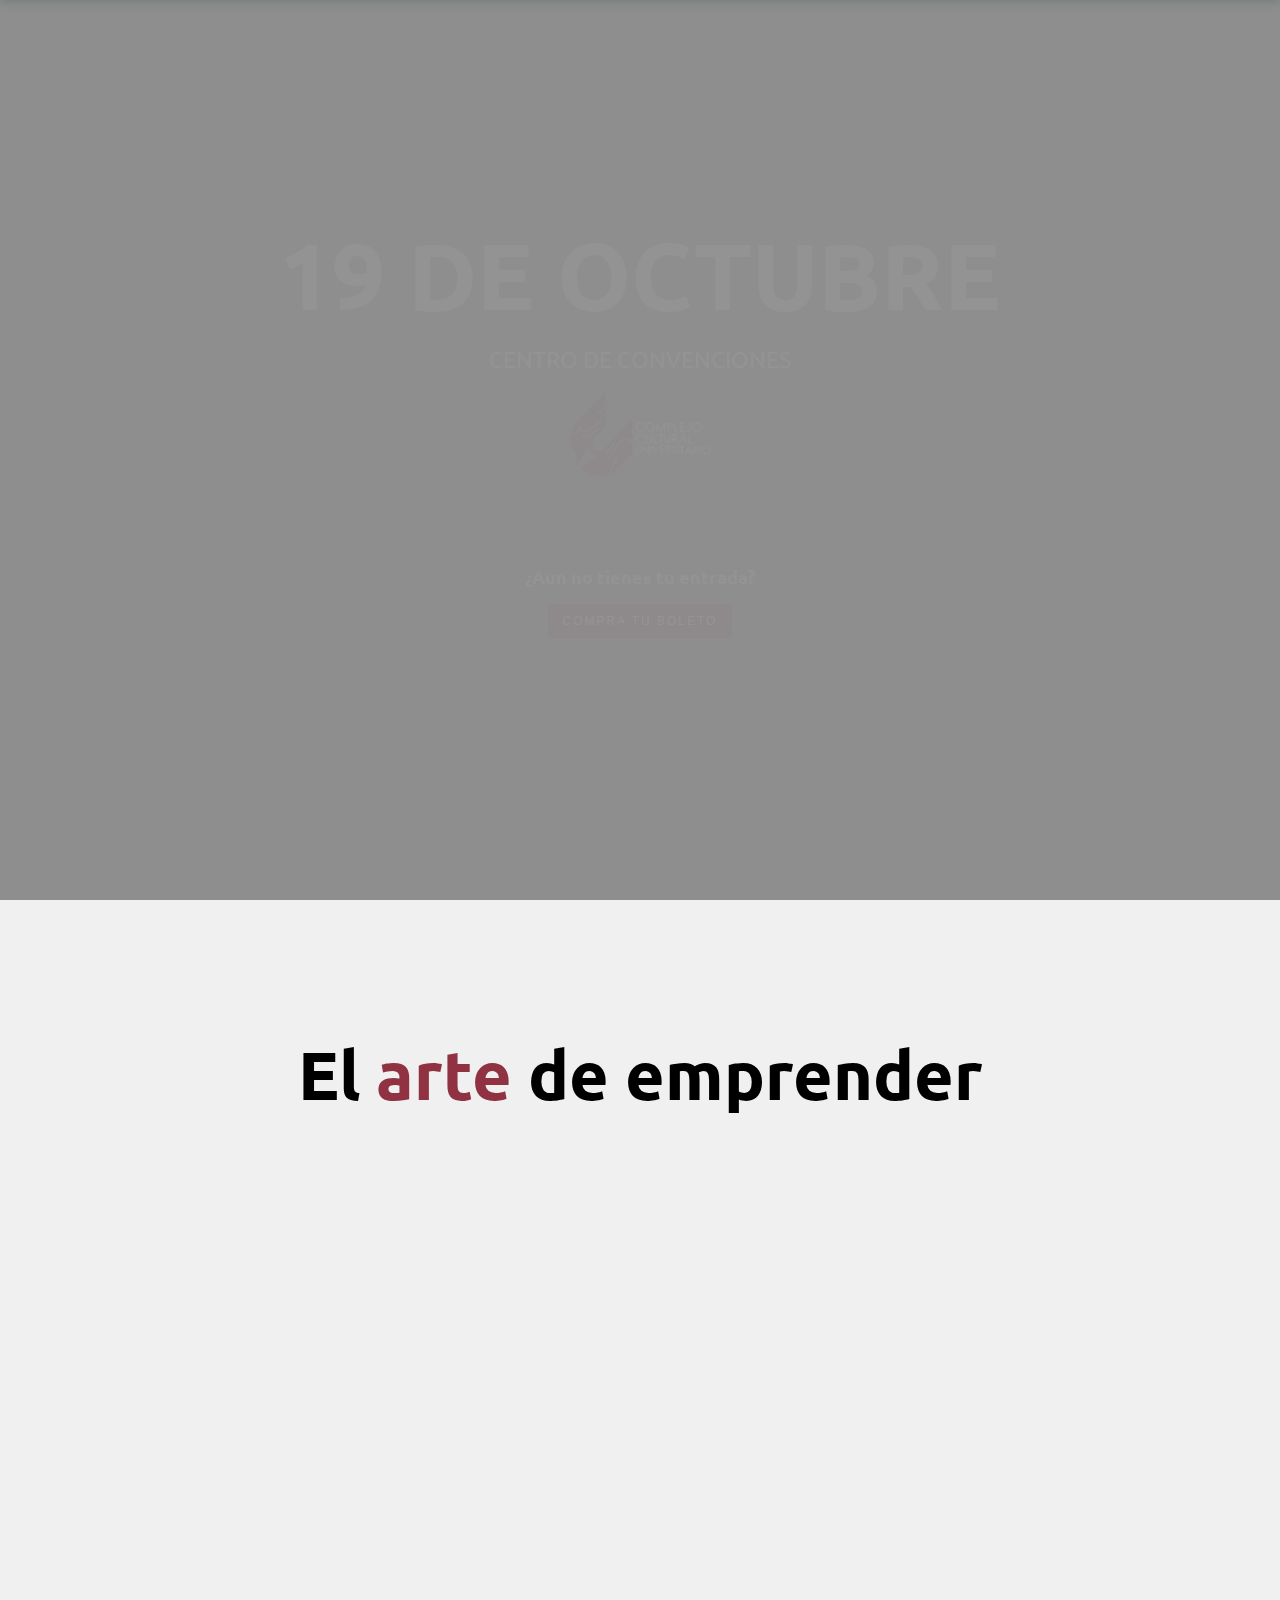
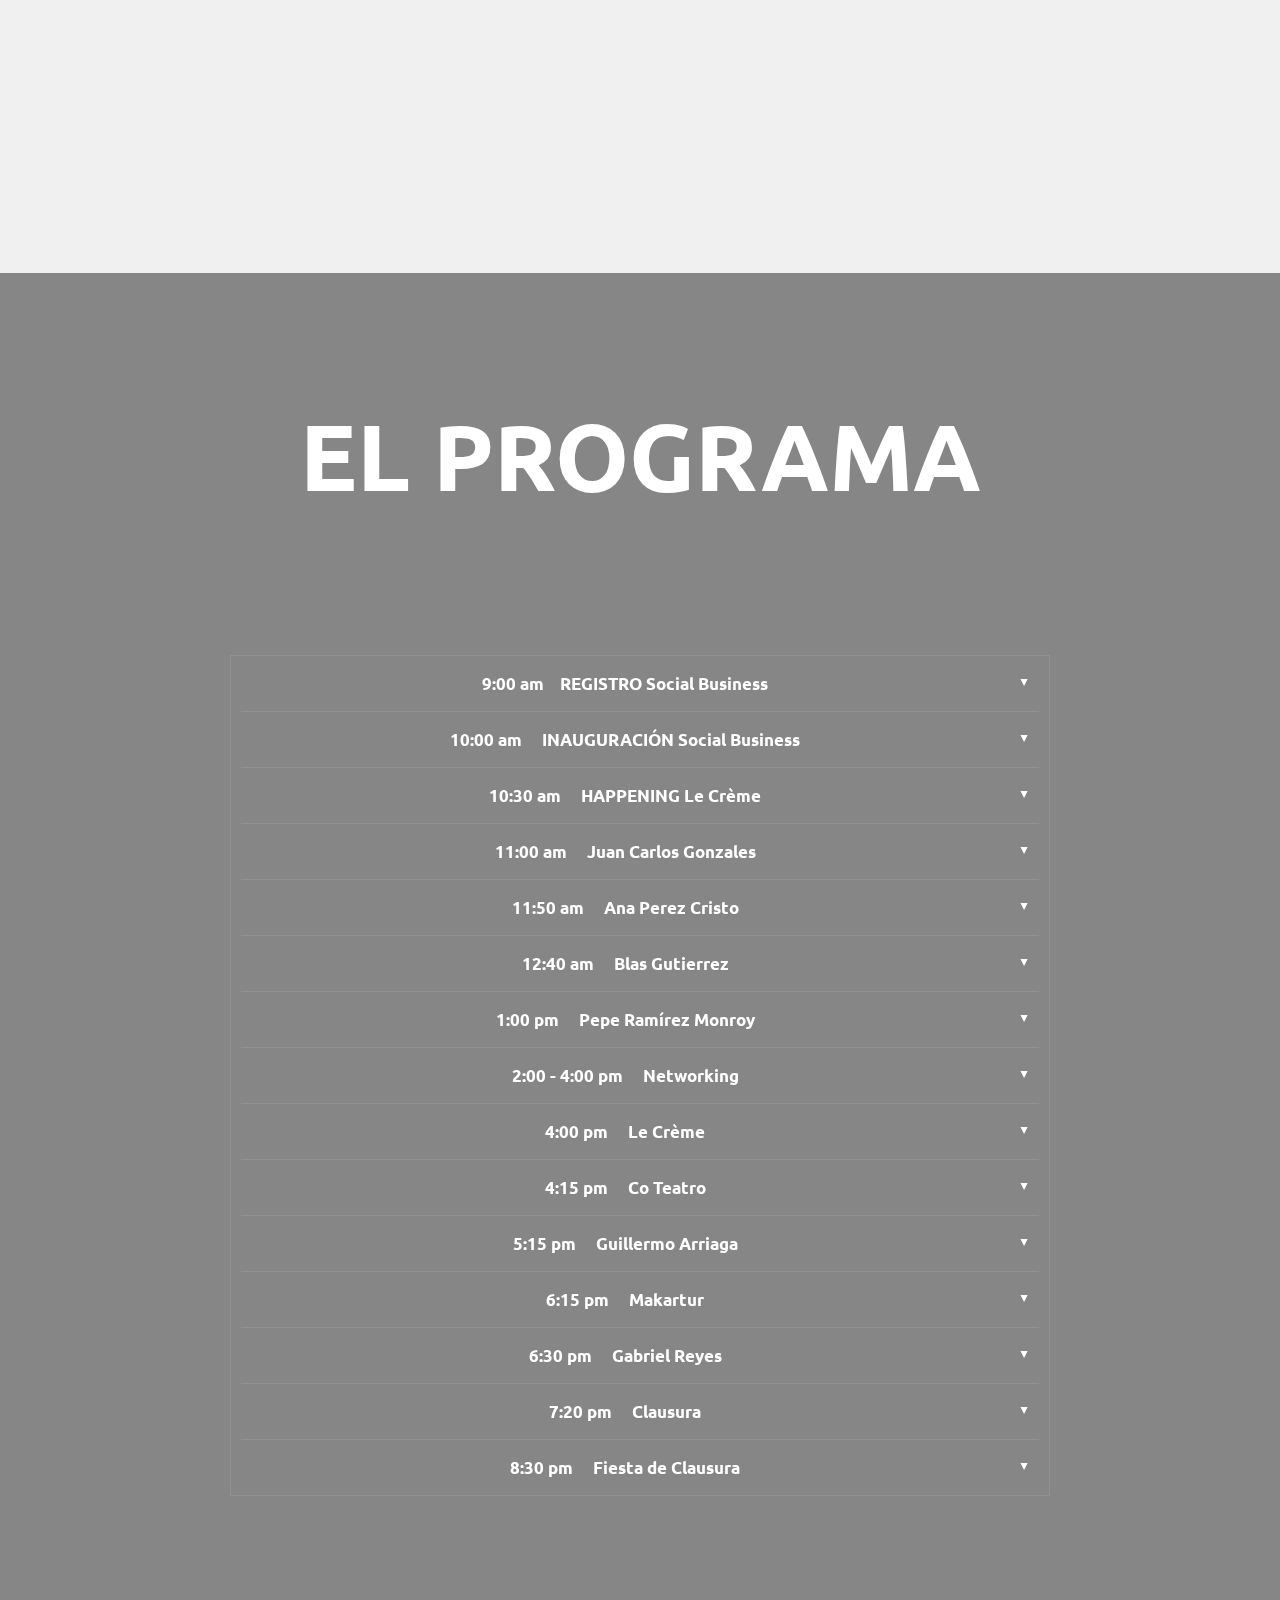
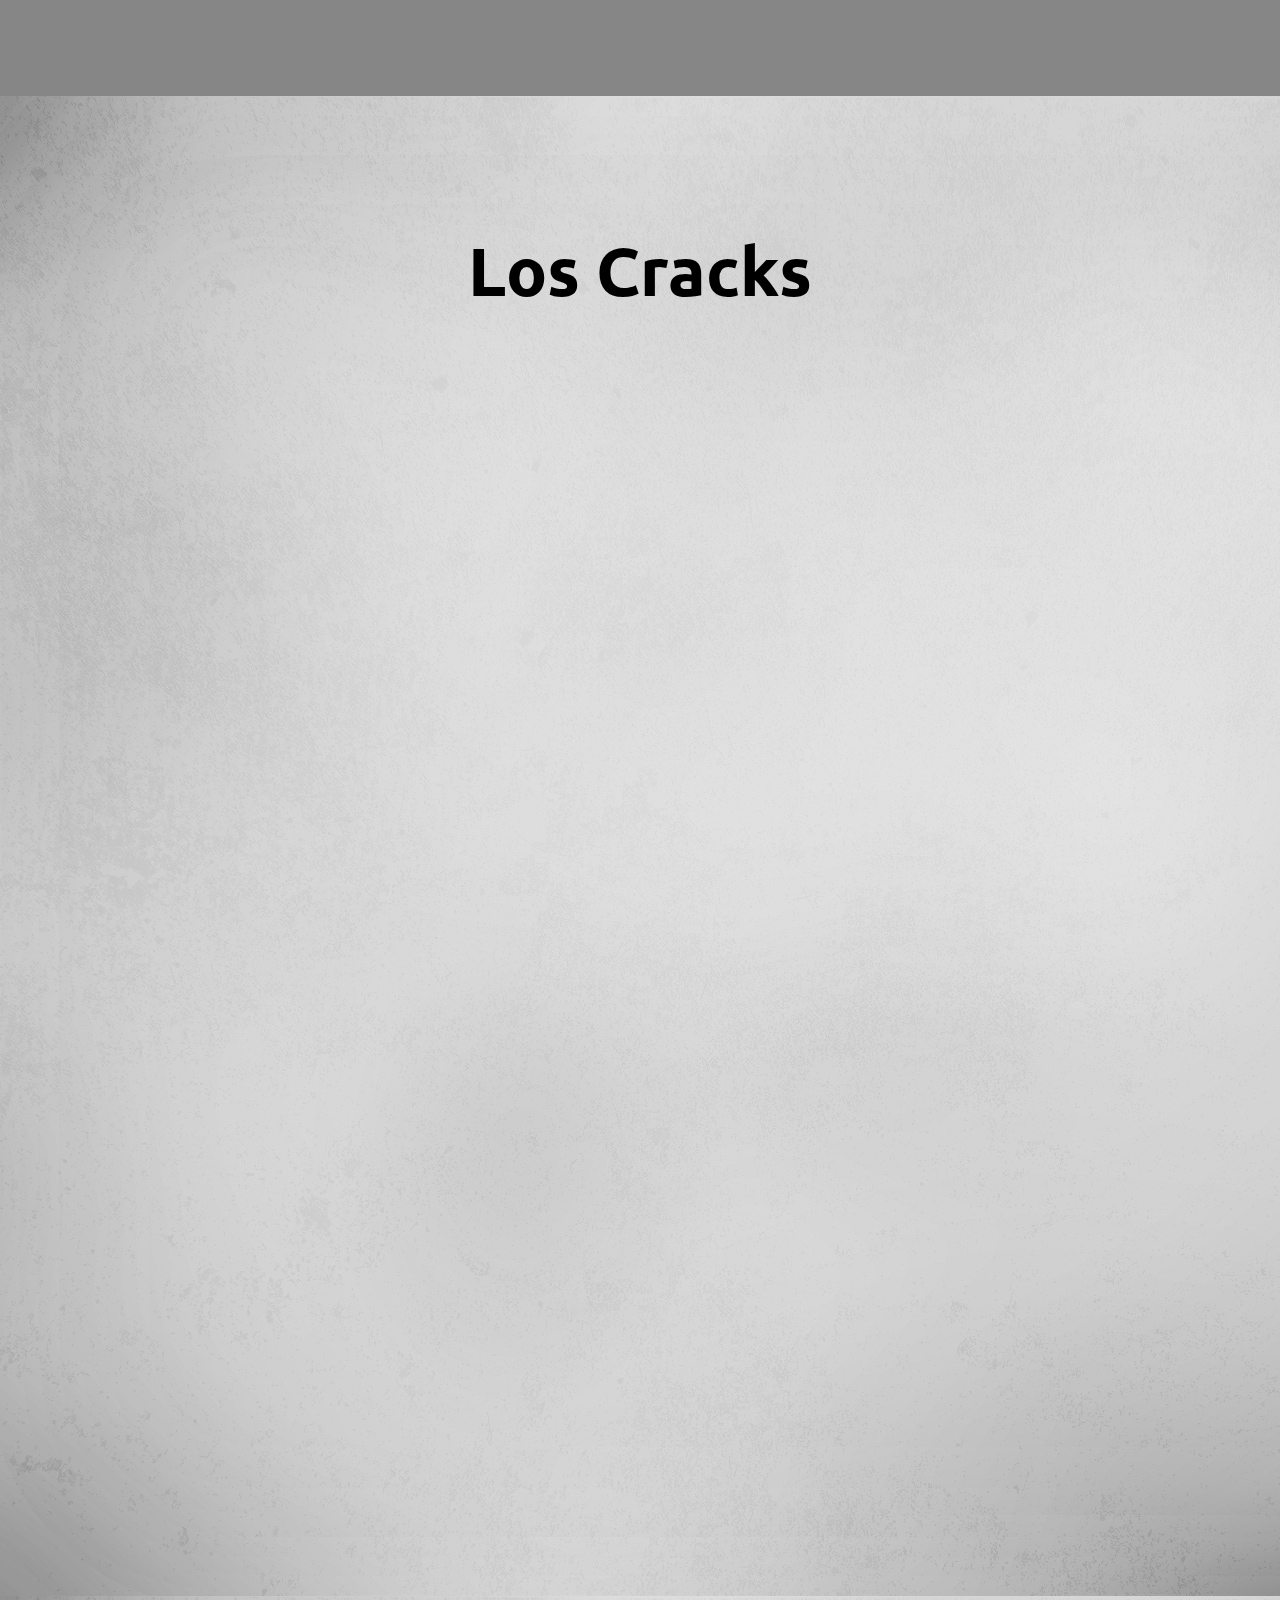
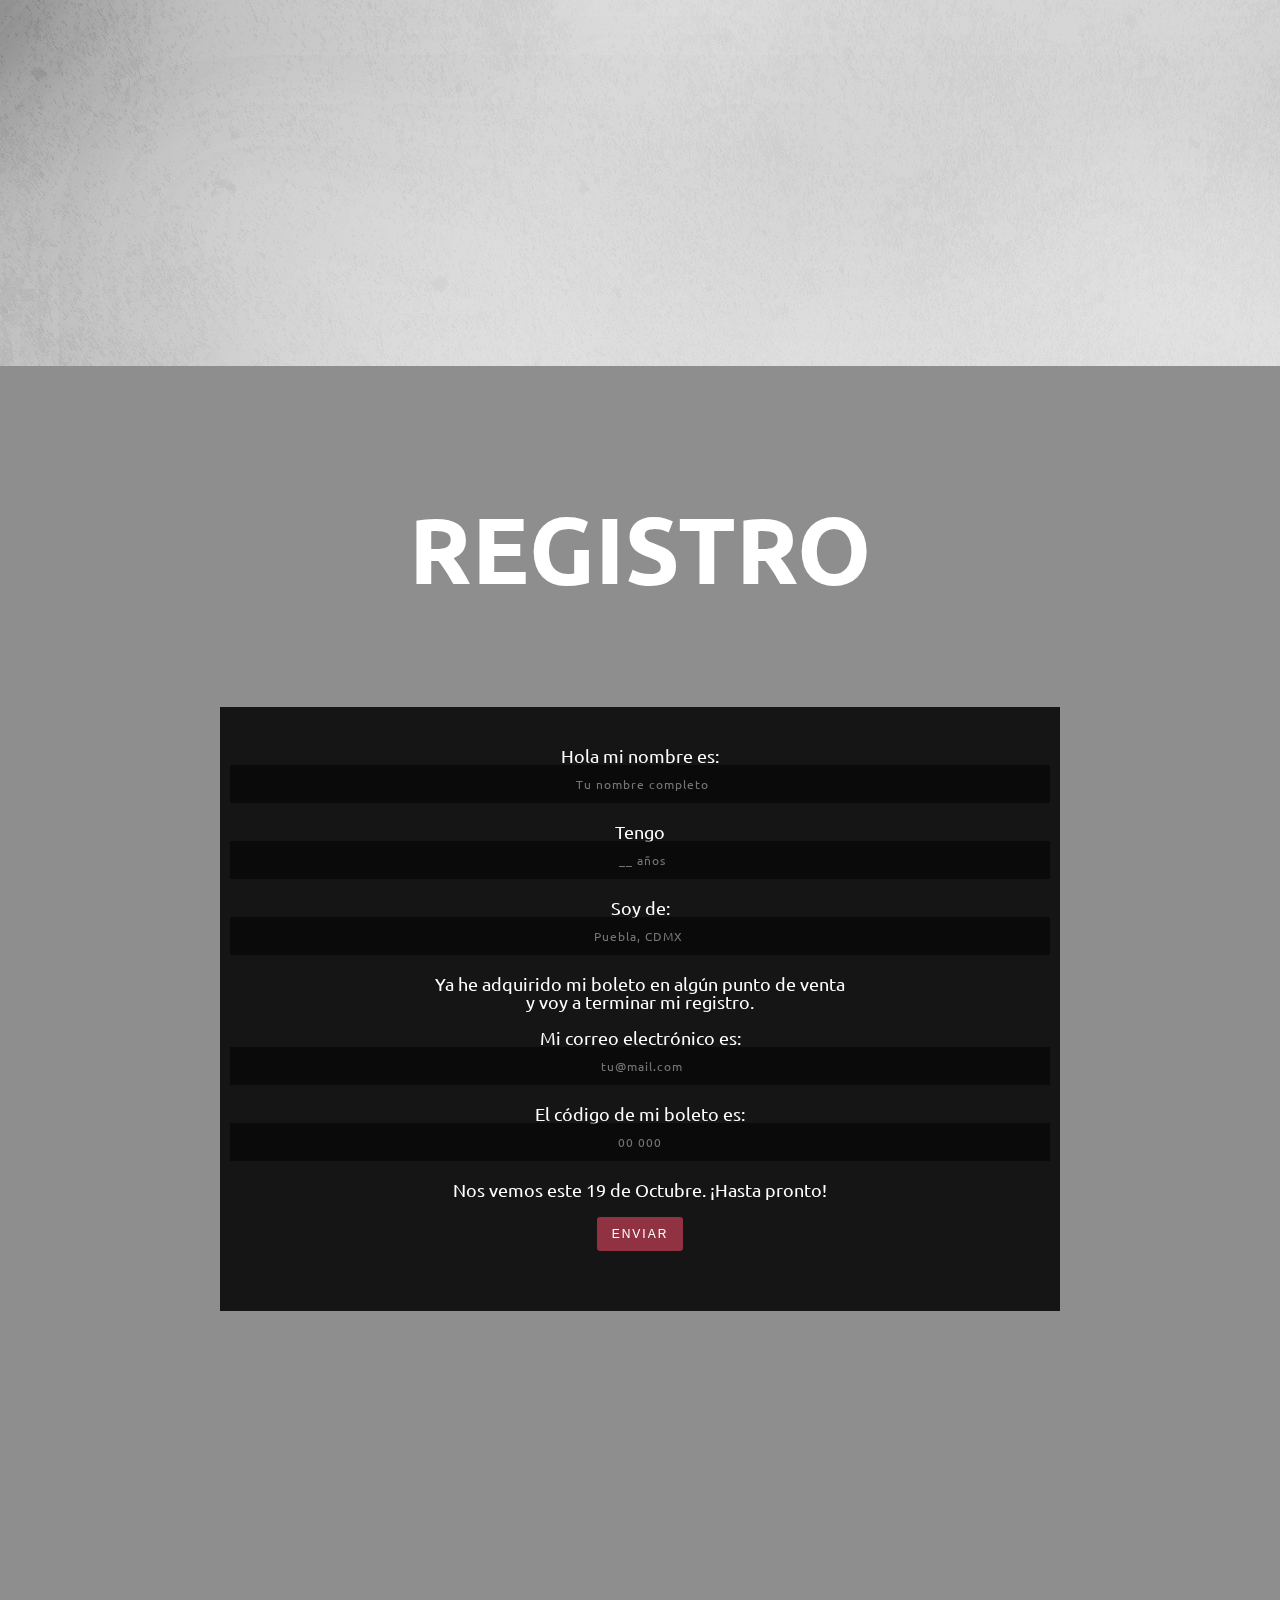
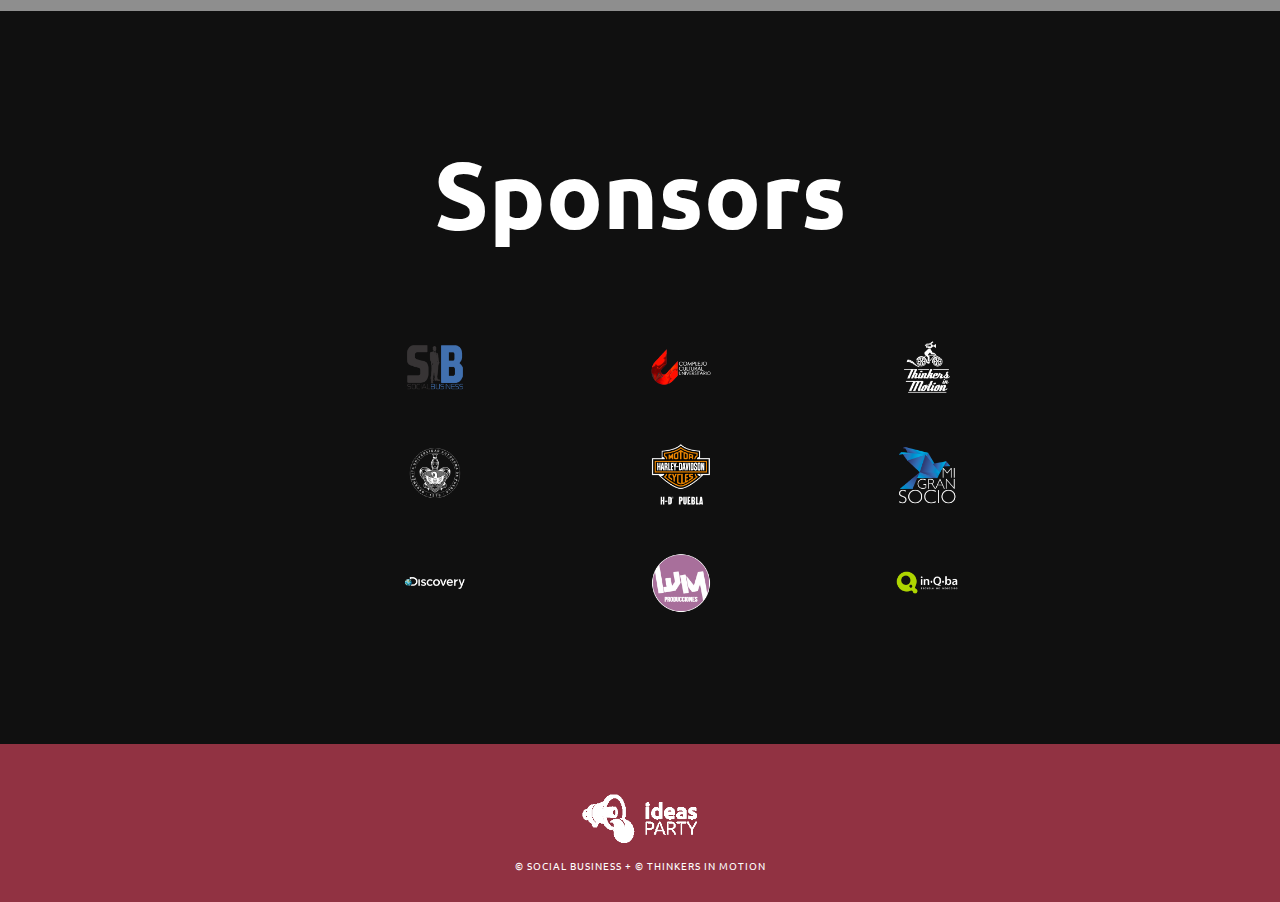
==== commit aed25cf0: "sponsors" ====
--- a/index.htm
+++ b/index.htm
@@ -165,9 +165,9 @@
             	
                 <div class="about-box">
 
-                <p><strong>Así se vivió el último Ideas Party, <br> ¡No querrás perdértelo este año!</strong></p>
-
-               <iframe width="100%" height="315px" src="https://www.youtube.com/embed/9KyWKz9sYqU" frameborder="0" allowfullscreen></iframe>
+                <p><strong>¡No querrás perdértelo este año!</strong></p>
+
+               <iframe width="560" height="315" src="https://www.youtube.com/embed/u5leJQdFA2U?rel=0&amp;controls=0" frameborder="0" allowfullscreen></iframe>
                    
                 </div>
 
@@ -630,15 +630,15 @@
             
             </header>
 
-            <a  class="grid-10 prefix-20 mobile-grid-20 tablet-grid-20" >
+            <a href="http://facebook.com/socialbusiness.mx/" target="blank" class="grid-10 prefix-20 mobile-grid-20 tablet-grid-20" >
                 <img src="images/w4.png" width="177px" >
             </a>
 
-             <a  class="grid-10 prefix-20 mobile-grid-20 tablet-grid-20" >
+             <a href="http://www.complejocultural.buap.mx" target="blank" class="grid-10 prefix-20 mobile-grid-20 tablet-grid-20" >
                 <img src="images/w5.png" width="177px">
             </a>
 
-             <a class="grid-10 prefix-20 mobile-grid-20 tablet-grid-20" >
+             <a href="https://thinkersinmotion.mx" target="blank" class="grid-10 prefix-20 mobile-grid-20 tablet-grid-20" >
                 <img src="images/ww3.png" width="177px">
             </a>
 
@@ -649,15 +649,15 @@
 
 
 
-            <a  class="grid-10 prefix-20 mobile-grid-20 tablet-grid-20" >
+            <a href="http://www.buap.mx" target="blank" class="grid-10 prefix-20 mobile-grid-20 tablet-grid-20" >
                 <img src="images/ww4.png" width="177px">
             </a>
 
-             <a  class="grid-10 prefix-20 mobile-grid-20 tablet-grid-20" >
+             <a href="http://www.harley-davidson.com/content/h-d/es_MX/home.html" target="blank" class="grid-10 prefix-20 mobile-grid-20 tablet-grid-20" >
                 <img src="images/w6.png" width="177px">
             </a>
 
-             <a  class="grid-10 prefix-20 mobile-grid-20 tablet-grid-20" >
+             <a href="http://www.elsociomexico.info" target="blank" class="grid-10 prefix-20 mobile-grid-20 tablet-grid-20" >
                 <img src="images/w7.png" width="177px">
             </a>
 
@@ -666,15 +666,15 @@
             <br><br>
 
 
-            <a  class="grid-10 prefix-20 mobile-grid-20 tablet-grid-20" >
+            <a href="http://www.mexico.discovery.com/?x-country=MX&manualredirect=MX" target="blank" class="grid-10 prefix-20 mobile-grid-20 tablet-grid-20" >
                 <img src="images/ww7.png" width="177px">
             </a>
 
-             <a class="grid-10 prefix-20 mobile-grid-20 tablet-grid-20" >
+             <a href="https://www.facebook.com/WMProduccionesDJ/" target="blank" class="grid-10 prefix-20 mobile-grid-20 tablet-grid-20" >
                 <img src="images/w8.png" width="177px">
             </a>
 
-             <a  class="grid-10 prefix-20 mobile-grid-20 tablet-grid-20" >
+             <a href="http://inqba.edu.mx" target="blank" class="grid-10 prefix-20 mobile-grid-20 tablet-grid-20" >
                 <img src="images/w9.png" width="177px">
             </a>
 
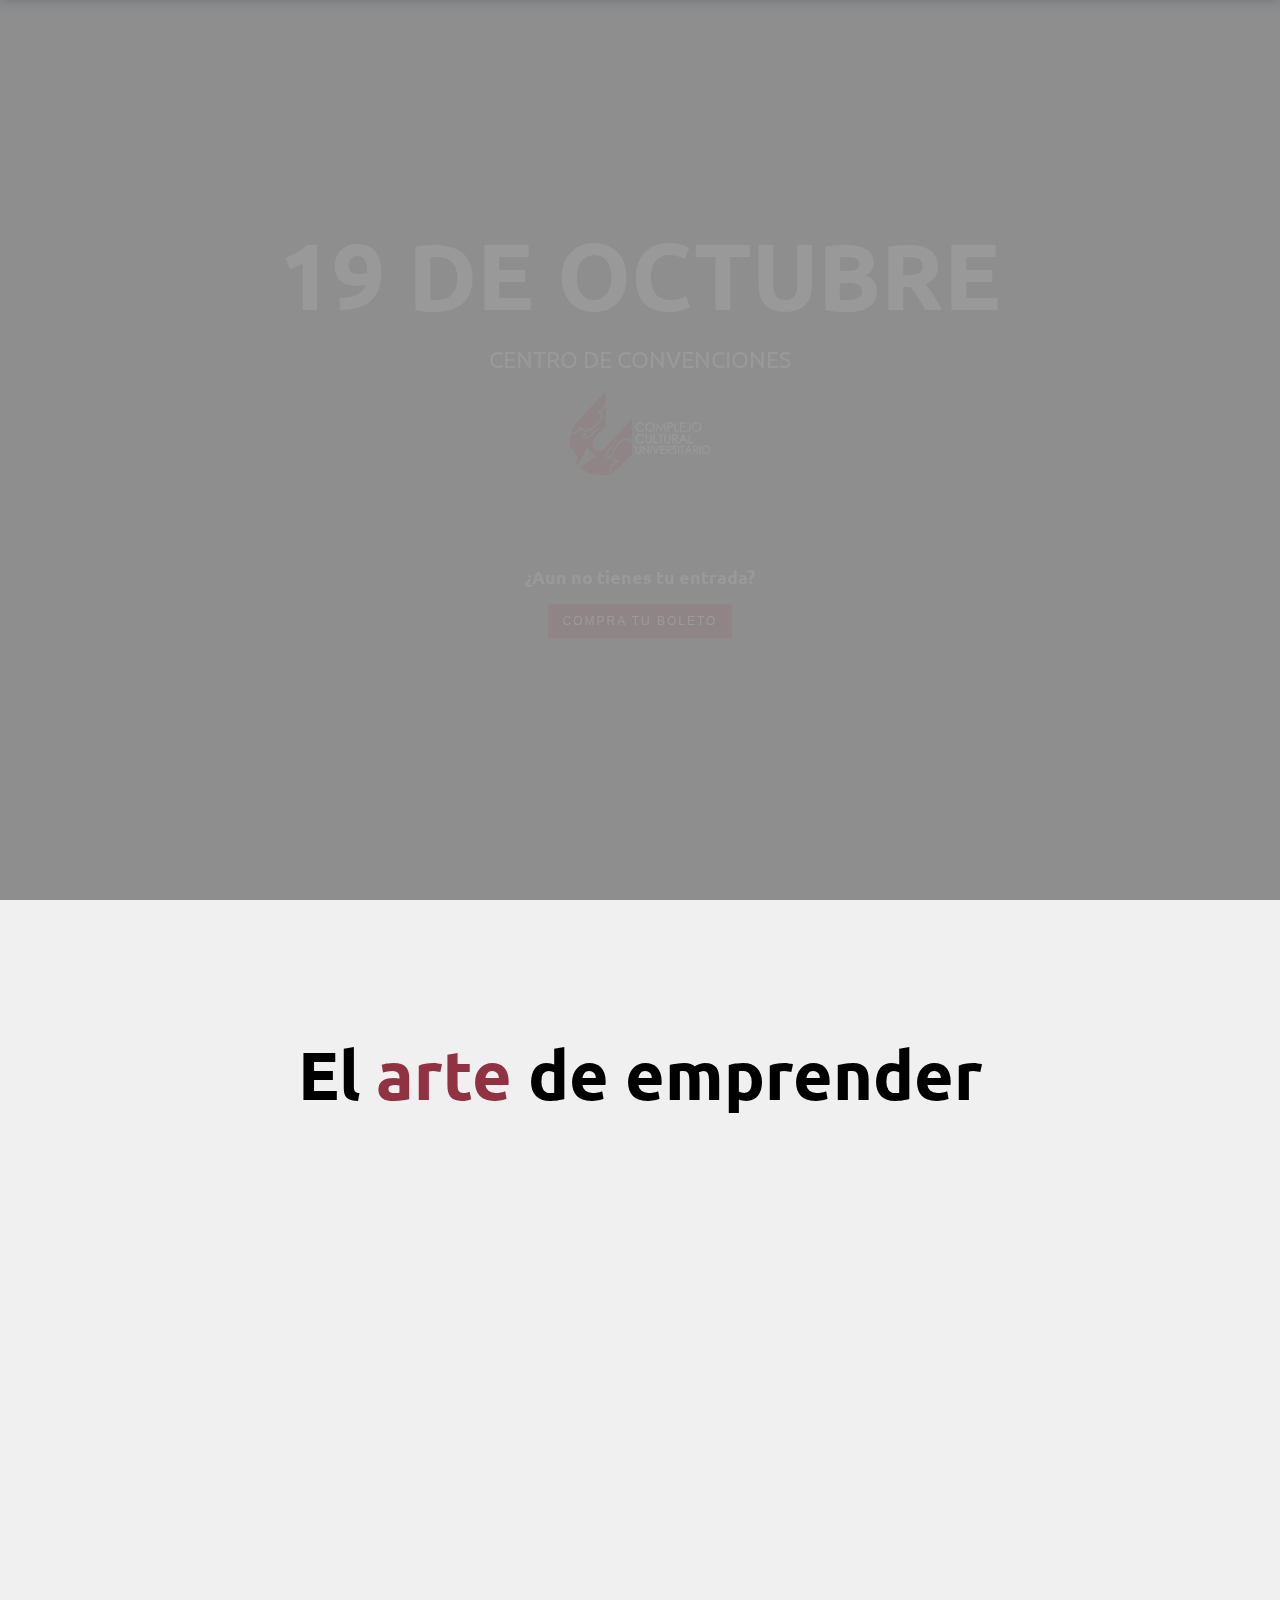
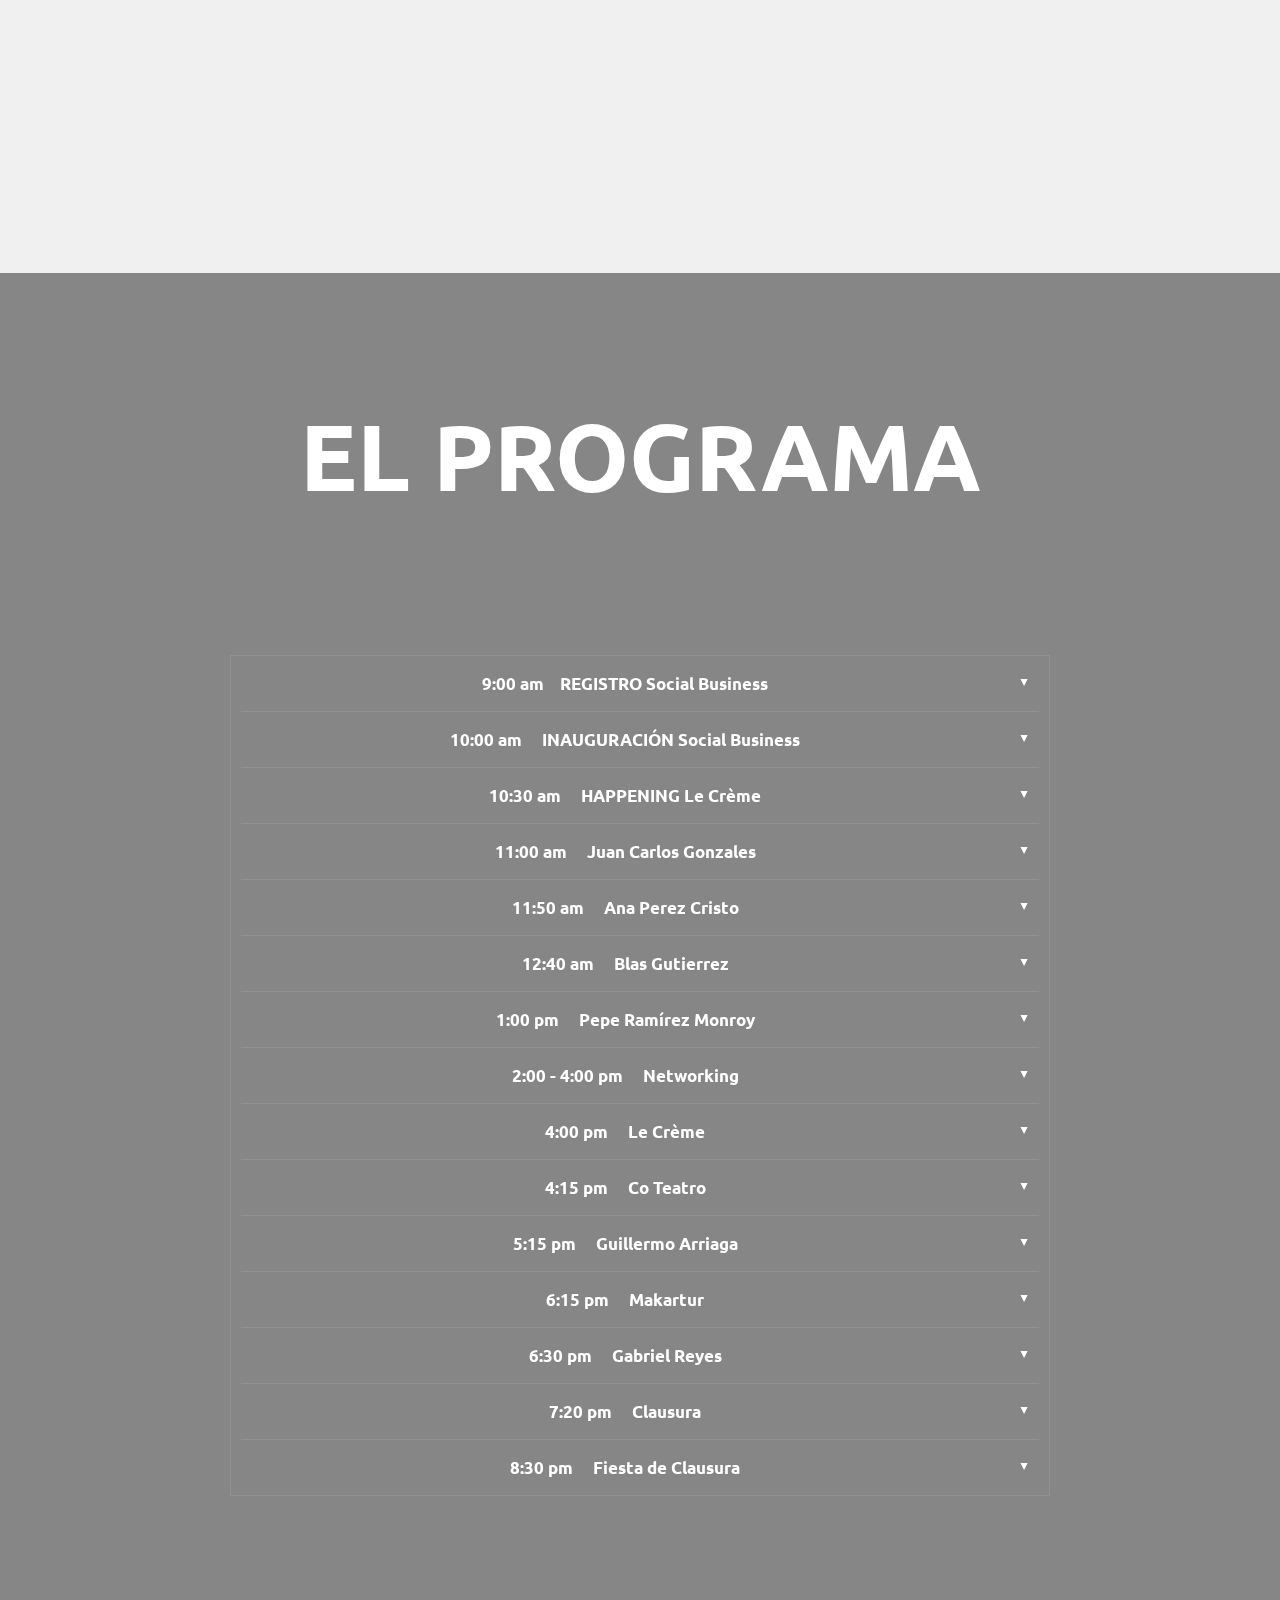
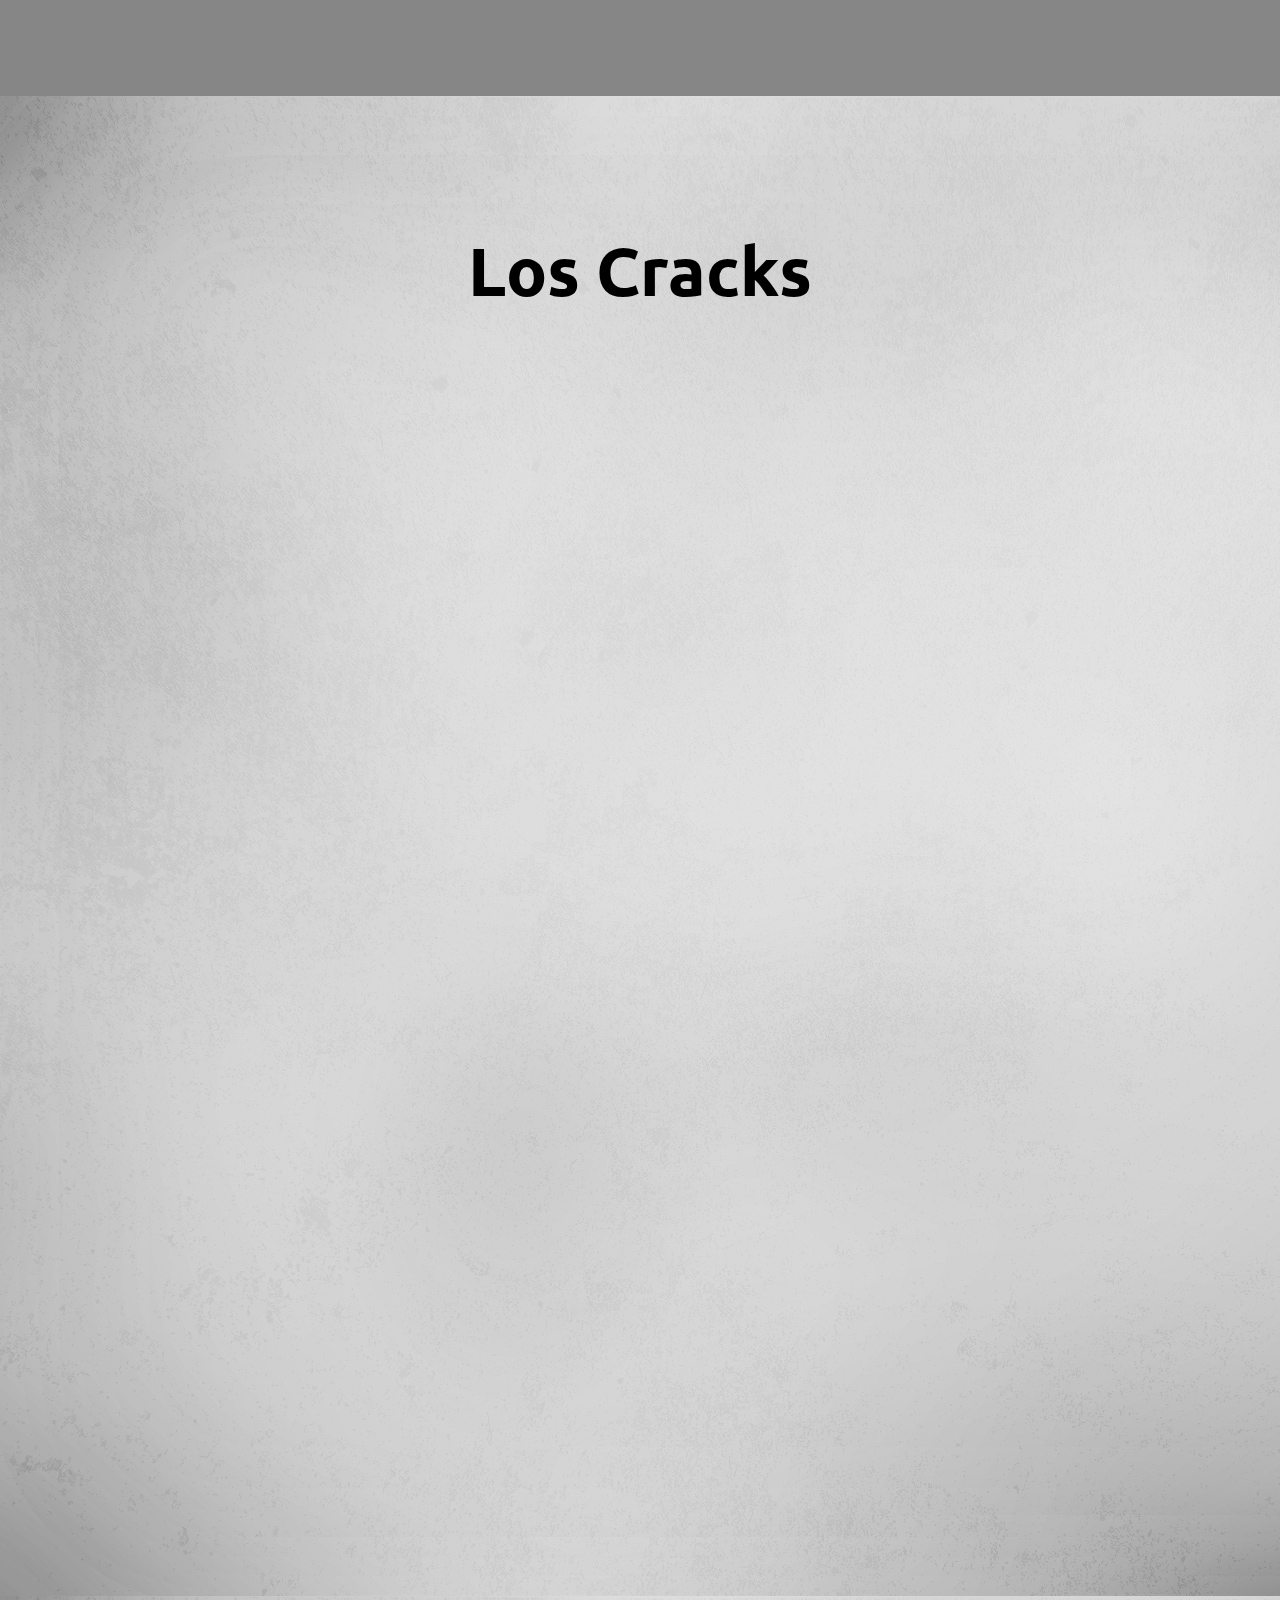
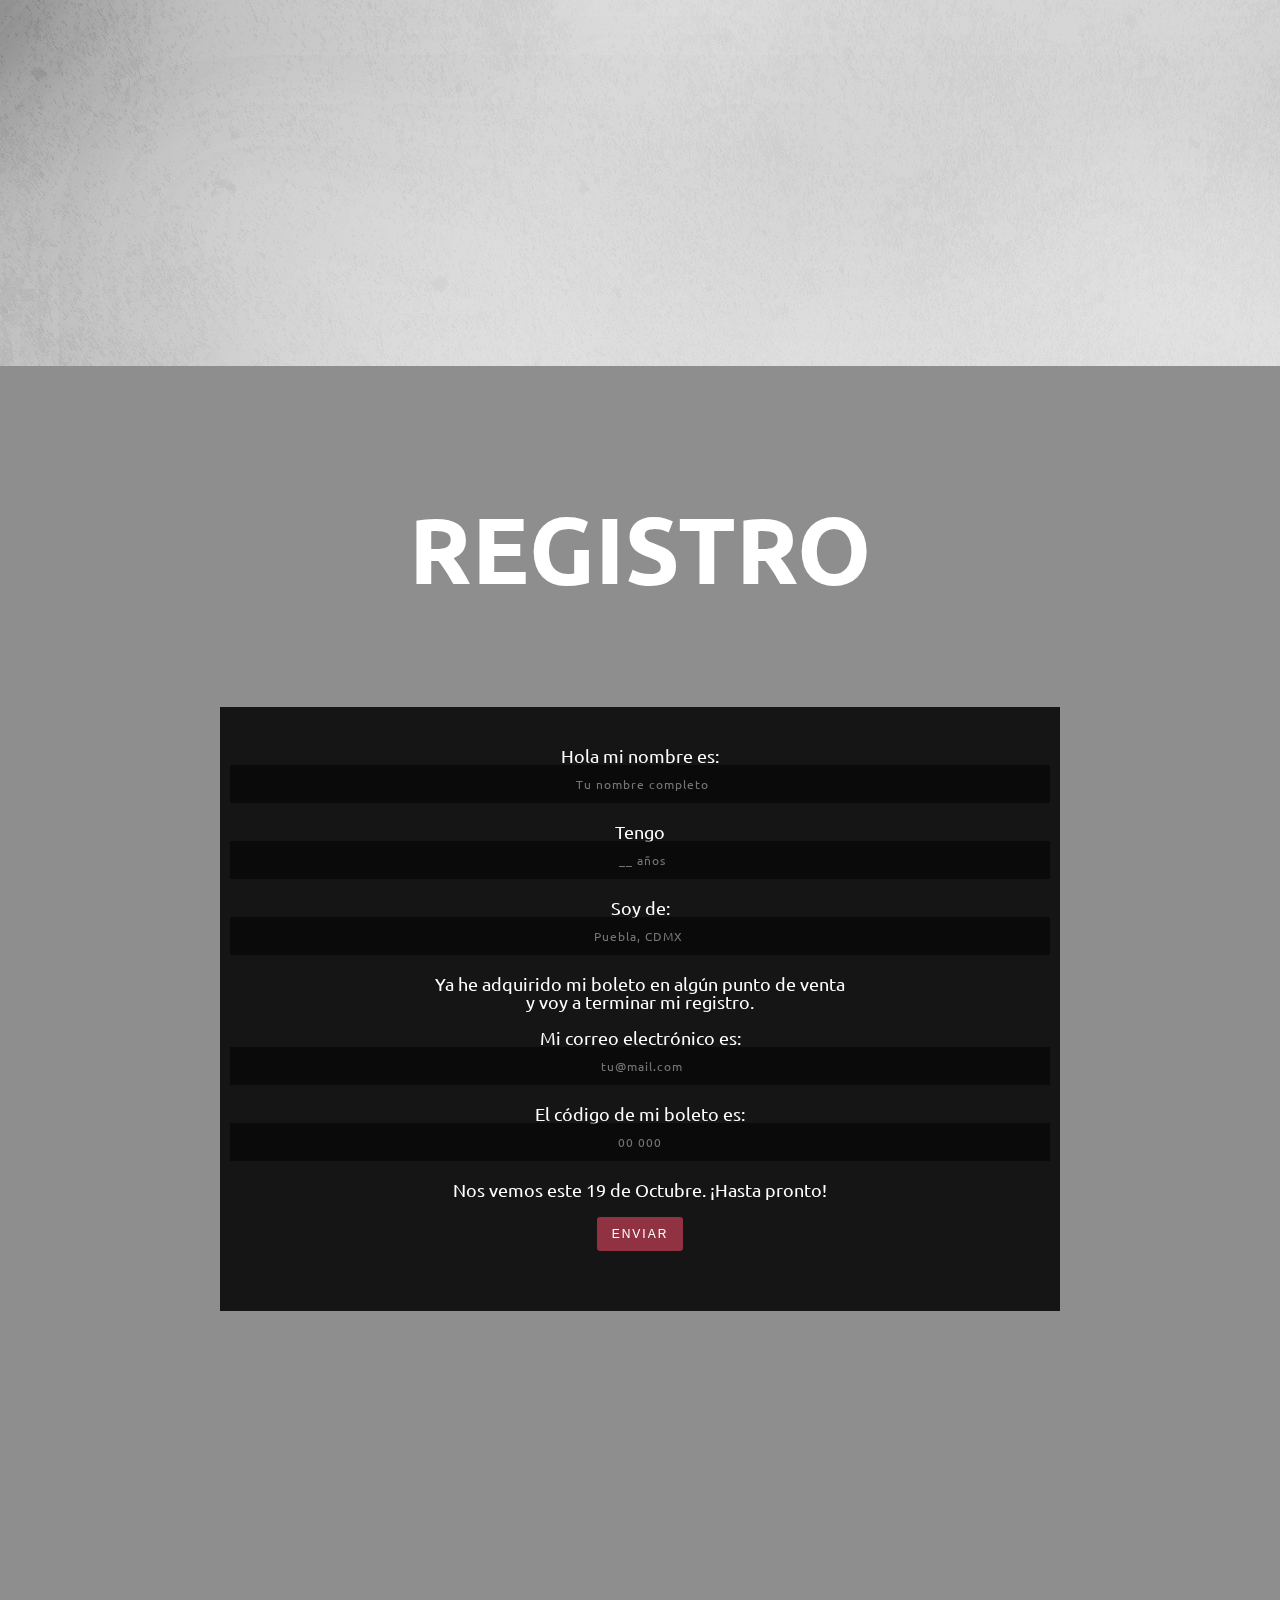
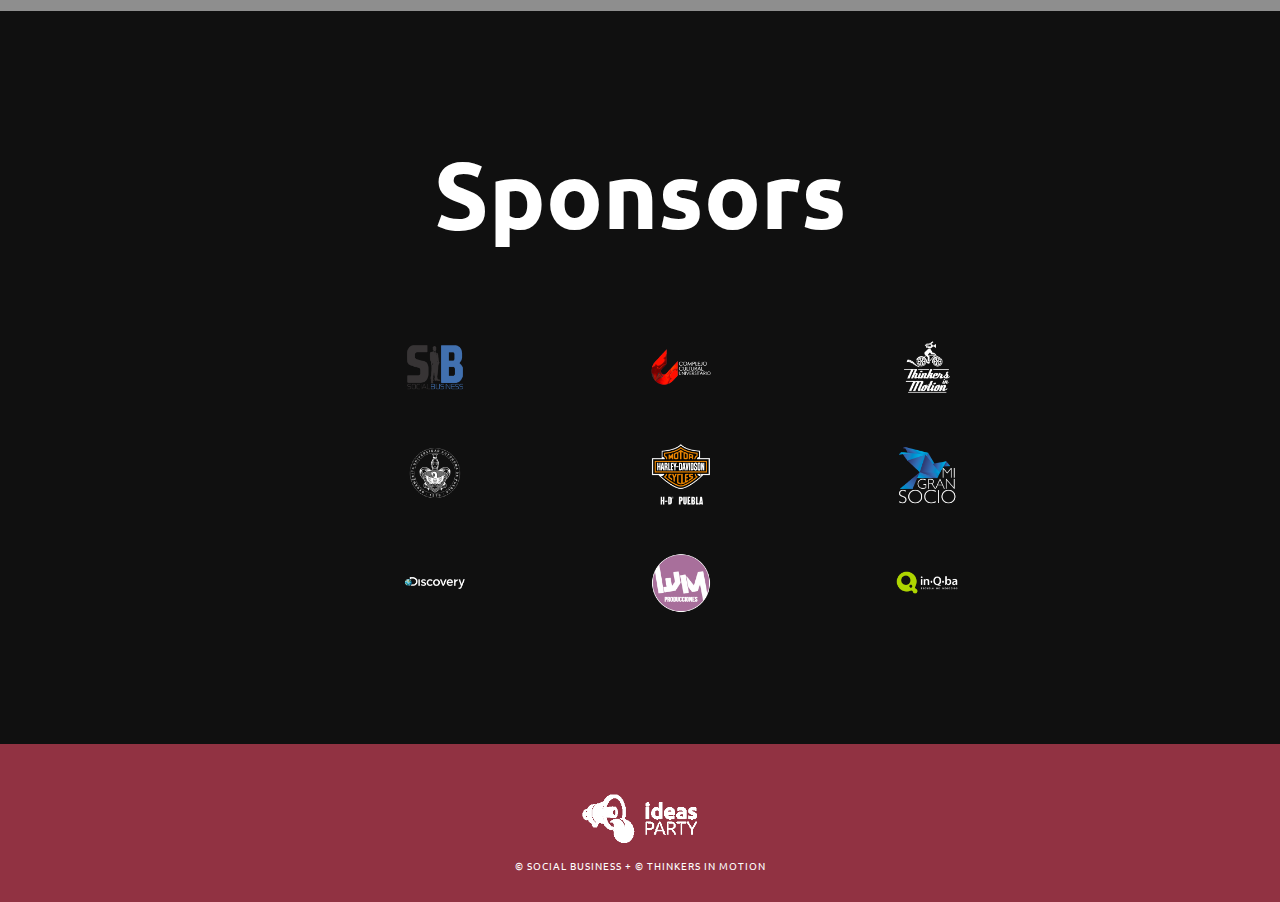
==== commit b0a5226b: "g analytics" ====
--- a/index.htm
+++ b/index.htm
@@ -60,6 +60,23 @@
     <script src="js/device.min.js"></script>
 
     <script src="js/prefixfree.min.js"></script>
+
+
+    <!-- Global Site Tag (gtag.js) - Google Analytics -->
+<script async src="https://www.googletagmanager.com/gtag/js?id=UA-107798320-1"></script>
+<script>
+  window.dataLayer = window.dataLayer || [];
+  function gtag(){dataLayer.push(arguments);}
+  gtag('js', new Date());
+
+  gtag('config', 'UA-107798320-1');
+</script>
+
+
+
+
+
+
     
 </head>
 
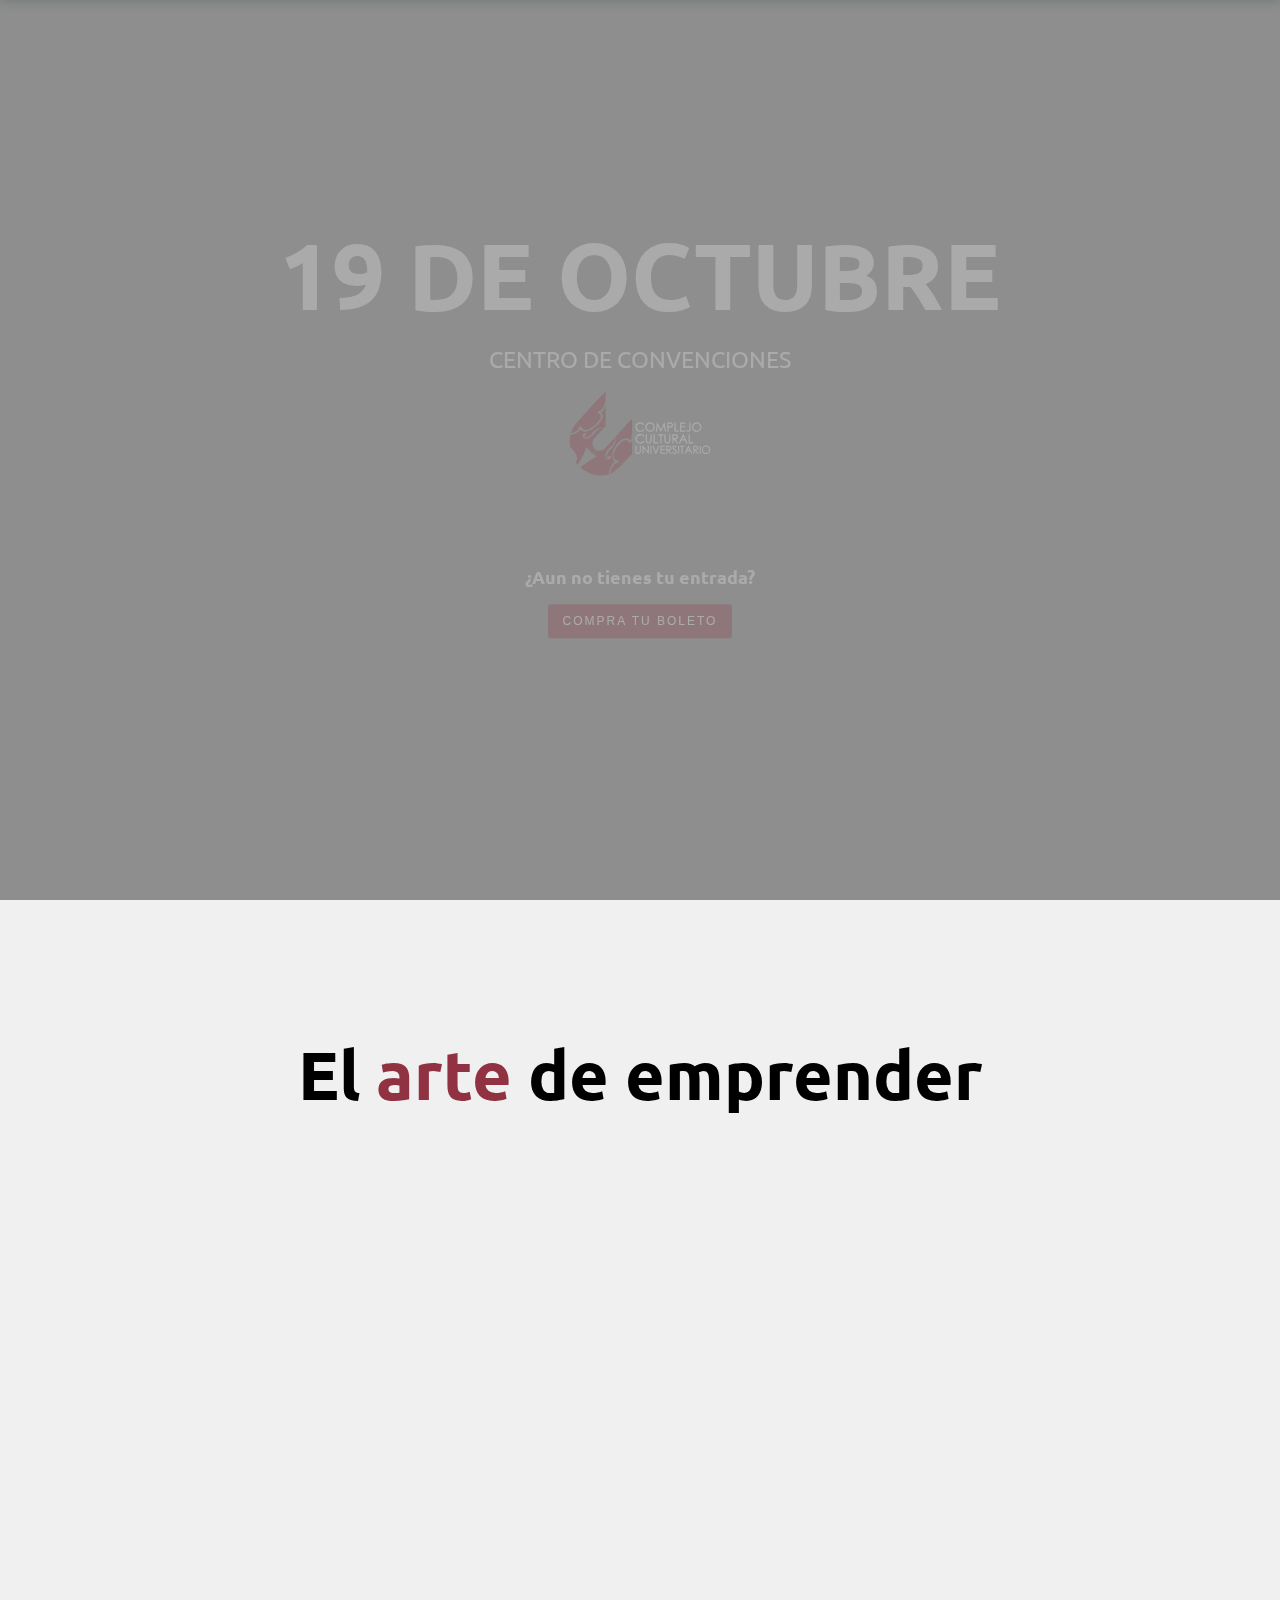
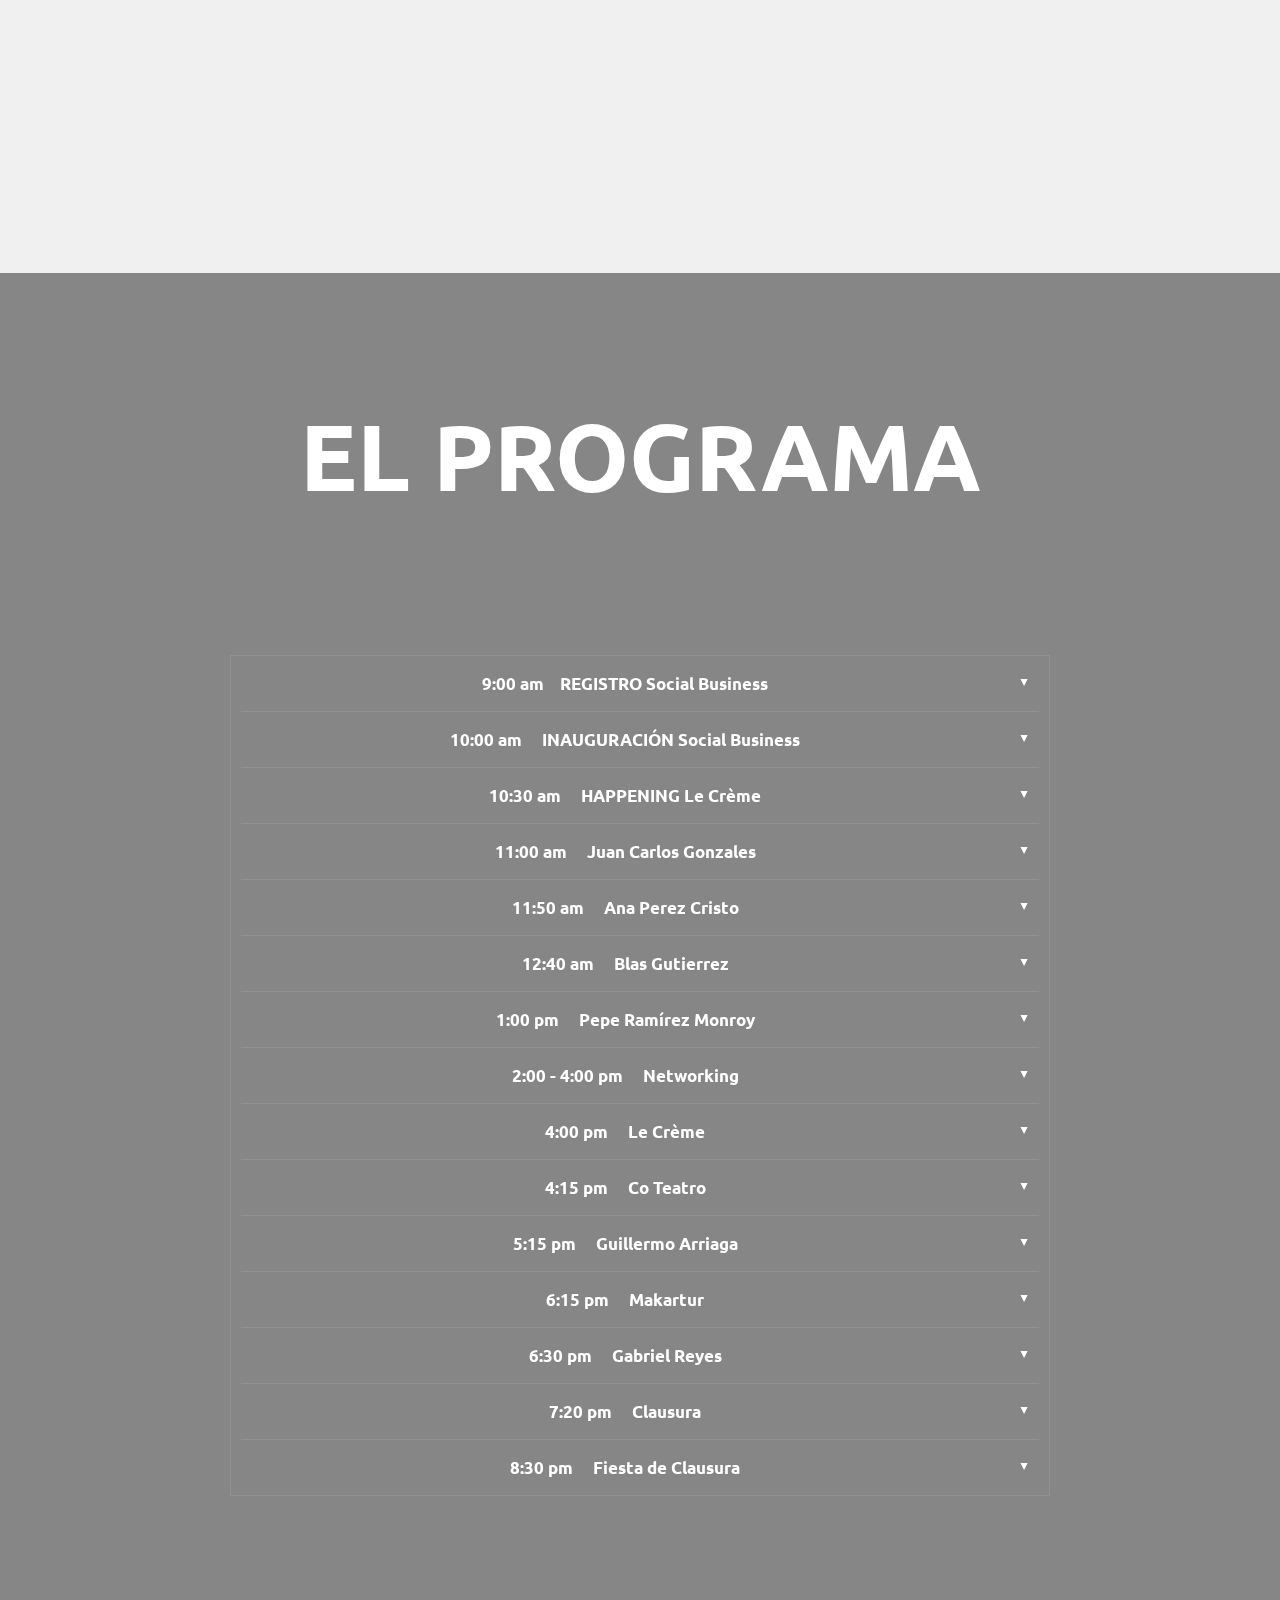
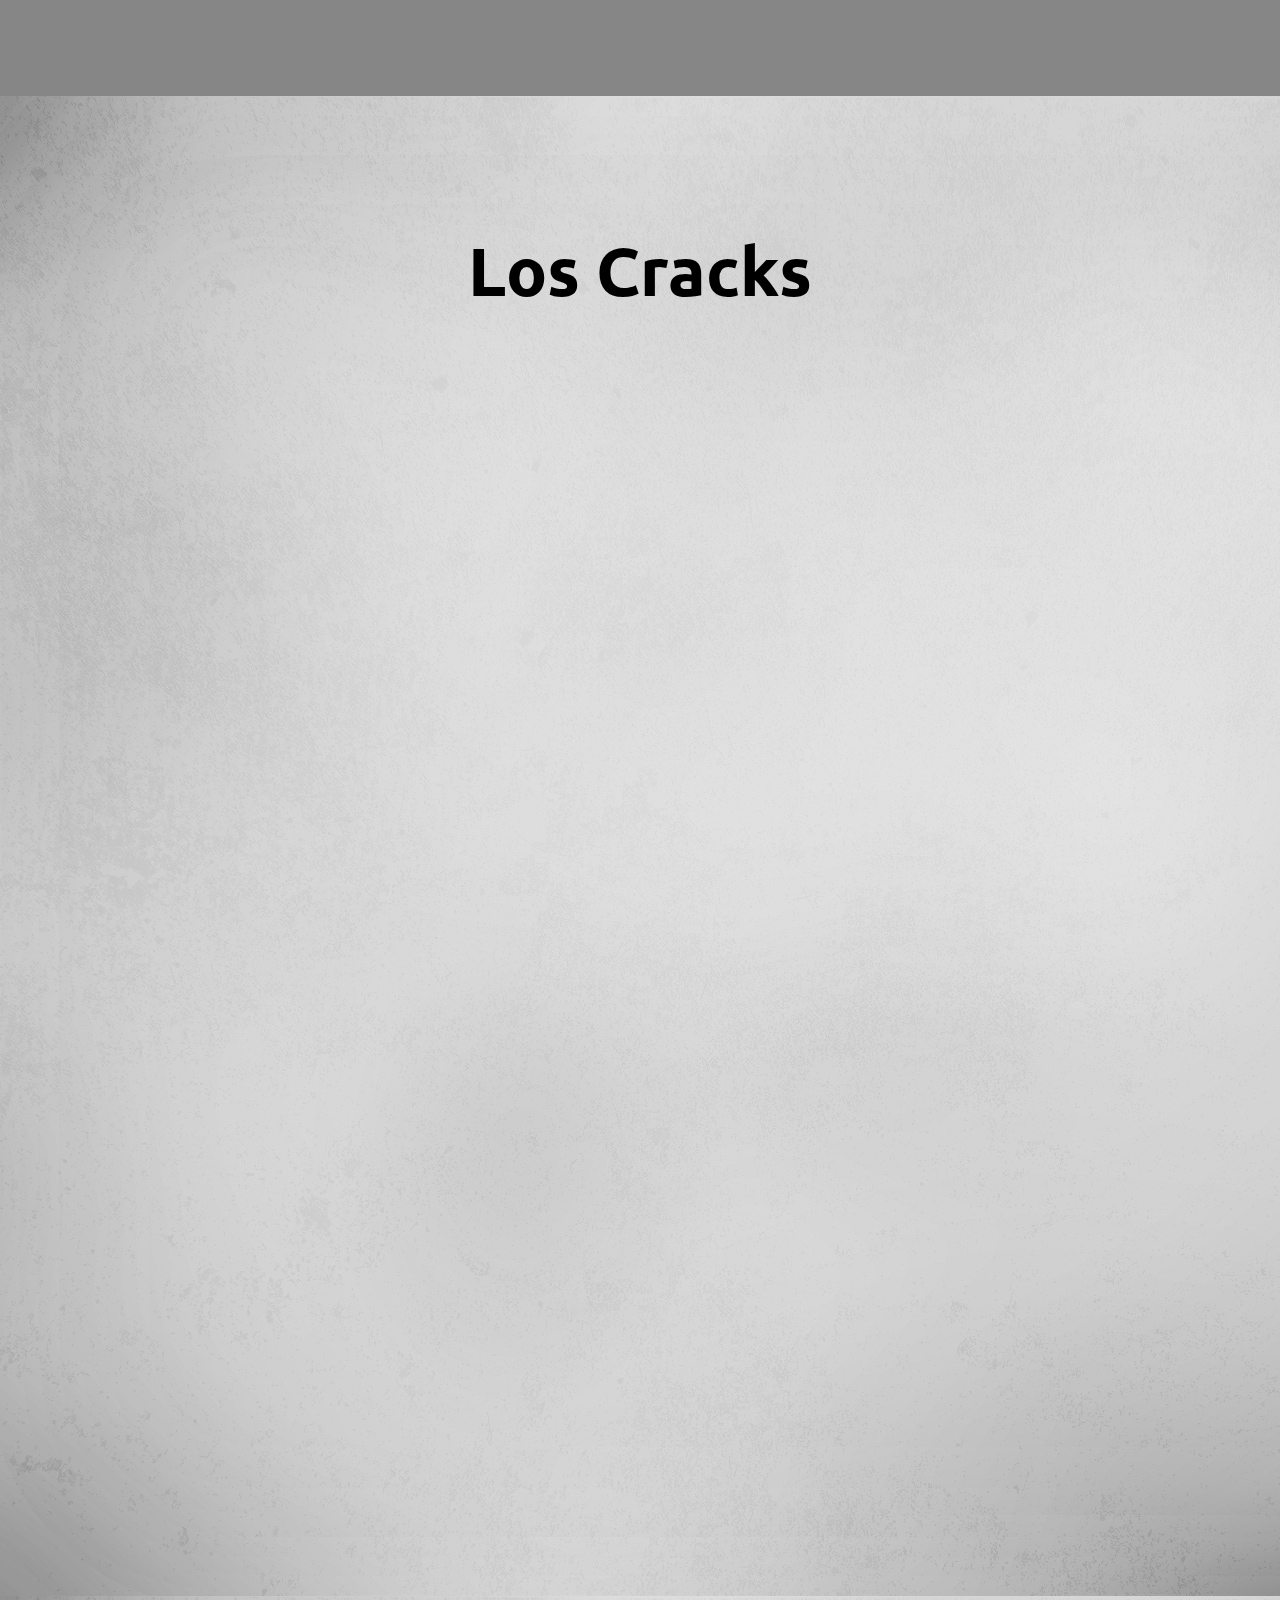
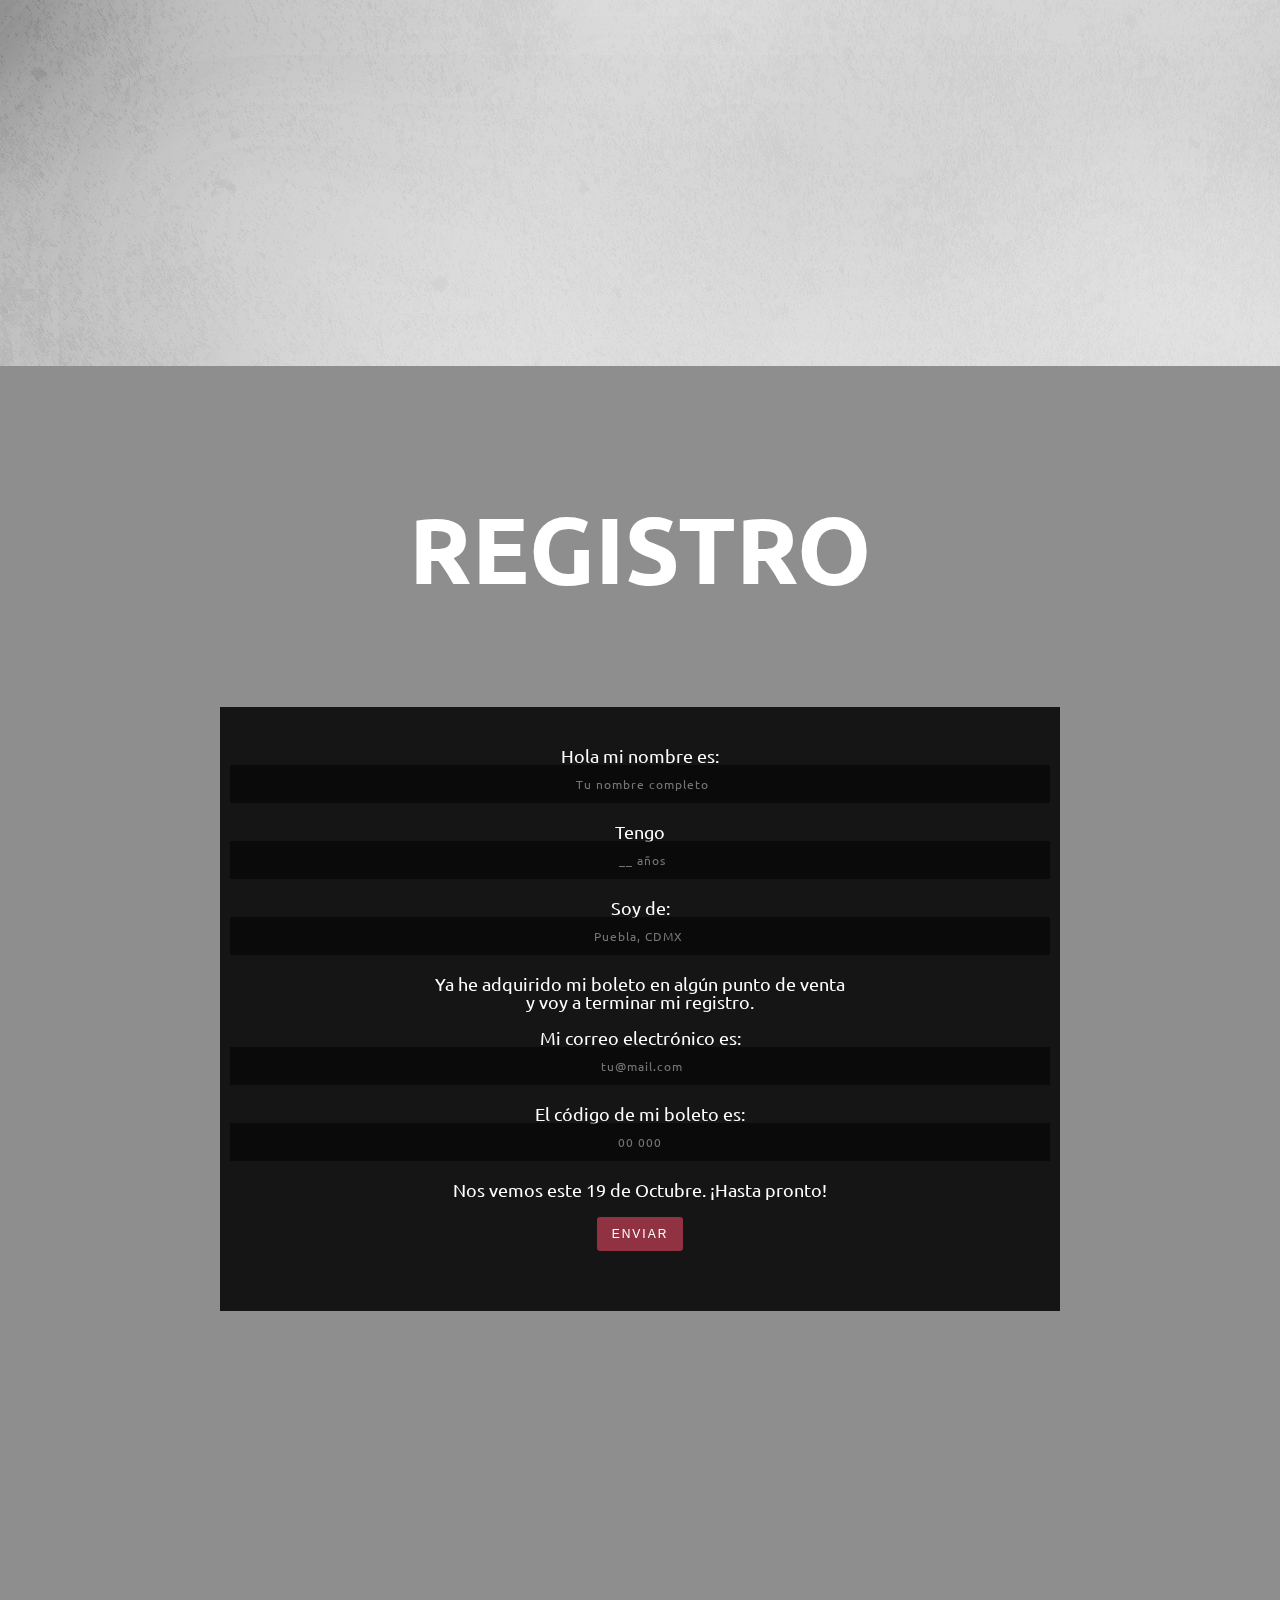
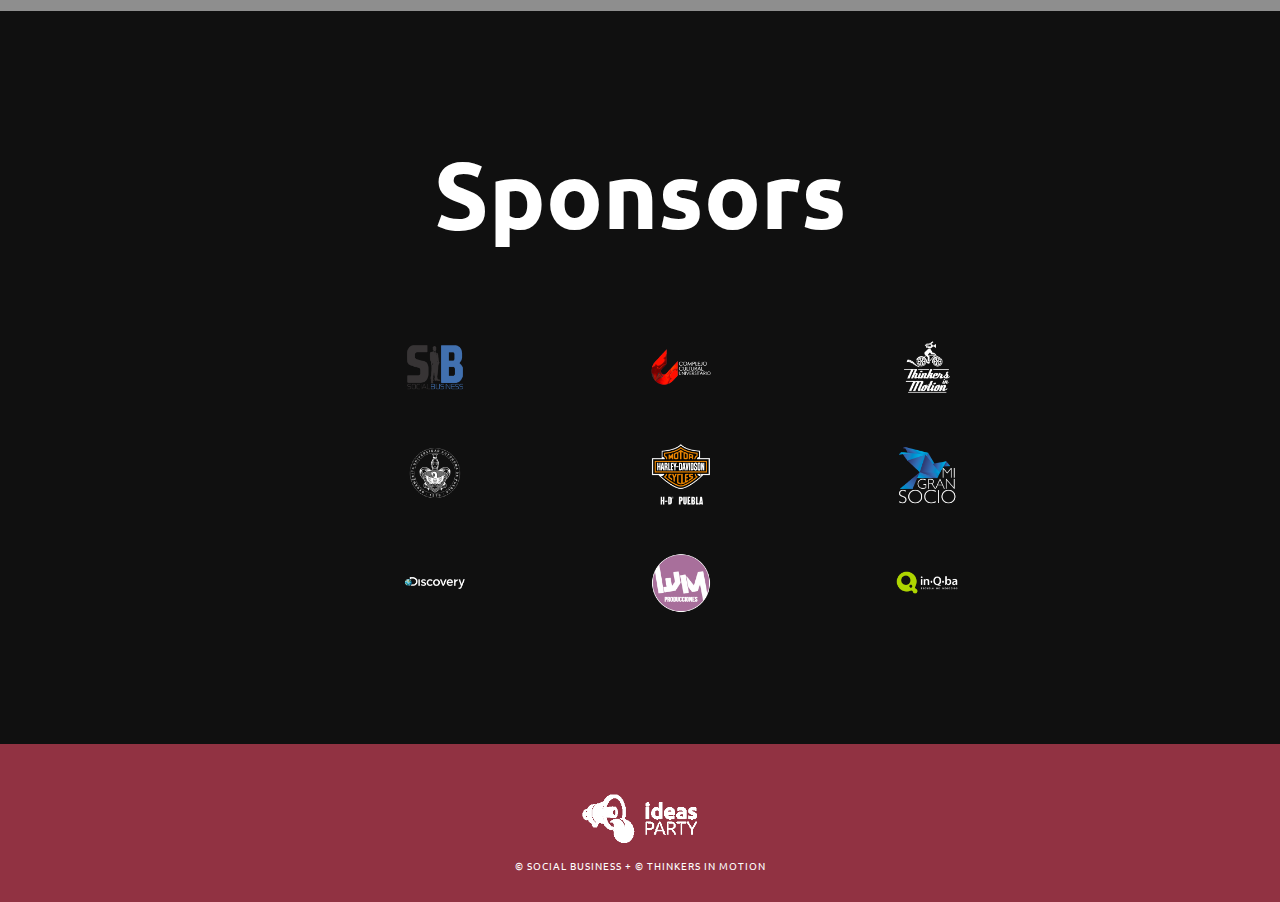
==== commit 36e31ba7: "info charlas" ====
--- a/index.htm
+++ b/index.htm
@@ -242,6 +242,7 @@
                         <div class="accordion-item-bd">
 
                             <h4> <strong>Le Crème</strong> Acción Escenica </h4>
+                            <p>Critica social sobre nuestra sociedad, sobre el gobierno y el modo en que vivimos por medio de la danza.</p>
                             <br>
                             
                         </div>
@@ -253,6 +254,7 @@
                         <label for="item4" class="accordion-item-hd">11:00 am &nbsp;&nbsp;&nbsp; <strong>Juan Carlos Gonzales</strong> <span class="accordion-item-hd-cta">&#9650;</span></label>
                         <div class="accordion-item-bd">
                         <h4><strong>Juan Carlos Gonzales - </strong>Socia Media Discovery Chanel</h4>
+                        <p>Estratega de social media para discovery Chanel logrando hacer de manera efectiva la transición de contenidos a internet y social media además de ser un experto en el mundo digital.</p>
                         <br>
                        
                         </div>
@@ -263,6 +265,7 @@
                         <label for="item5" class="accordion-item-hd">11:50 am &nbsp;&nbsp;&nbsp; <strong>Ana Perez Cristo</strong><span class="accordion-item-hd-cta">&#9650;</span></label>
                         <div class="accordion-item-bd">
                         <h4><strong>Ana Perez Cristo  -  </strong>Victoria 147</h4>
+                        <p>Victoria 147 la empresa de emprendedoras más grande del país, no solo luchan por la equidad de género, logran resultados e impacto en México.</p>
                         <br>
                        
                         </div>
@@ -274,6 +277,7 @@
                         <div class="accordion-item-bd">
 
                         <h4><strong>Blas Gutierrez  -  </strong>Lidea</h4>
+                        <p>Lidea las ideas sociales impactando el mundo , las ideas sociales también cambian el mundo.</p>
                             
                         </div>
                       </li>
@@ -284,6 +288,7 @@
                         <label for="item7" class="accordion-item-hd"> 1:00 pm &nbsp;&nbsp;&nbsp; Pepe Ramírez Monroy<span class="accordion-item-hd-cta">&#9650;</span></label>
                         <div class="accordion-item-bd">
                             <h4><strong>Pepe Ramírez Monroy - </strong> Entrenador de la selección nacional de Tae Kown Do</h4>
+                            <p>Como un deporte tan poco apoyado en el país ha logrado hacer de México una potencia en el mundo.</p>
                             <br>
                            
                         </div>
@@ -314,6 +319,7 @@
                         <div class="accordion-item-bd"> 
 
                         <h4><strong>Co Teatro - <br></strong>La velta al teatro en ochenta escenas</h4>
+                        <p>Un viaje cultural y divertido a través de la historia del teatro.</p>
 
                         </div>
                       </li>
@@ -332,6 +338,7 @@
                         <label for="item12" class="accordion-item-hd"> 6:15 pm &nbsp;&nbsp;&nbsp; <strong>Makartur</strong> <span class="accordion-item-hd-cta">&#9650;</span></label>
                         <div class="accordion-item-bd">
                         <h4><strong>Makartur - <br></strong>Ilusionista Ted Talk</h4>
+                        <p>Un viaje cultural y divertido a través de la historia del teatro.</p>
                         </div>
                       </li>
 
@@ -341,6 +348,7 @@
                         <label for="item13" class="accordion-item-hd"> 6:30 pm &nbsp;&nbsp;&nbsp; <strong>Gabriel Reyes</strong> <span class="accordion-item-hd-cta">&#9650;</span></label>
                         <div class="accordion-item-bd">
                         <h4><strong>Gabriel Reyes - <br></strong>Fear The Walking Dead</h4>
+                        <p>La historia de una productora mexicana que compitió contra las mejores del mundo y las venció con calidad e imaginación.</p>
                         </div>
                       </li>
 
